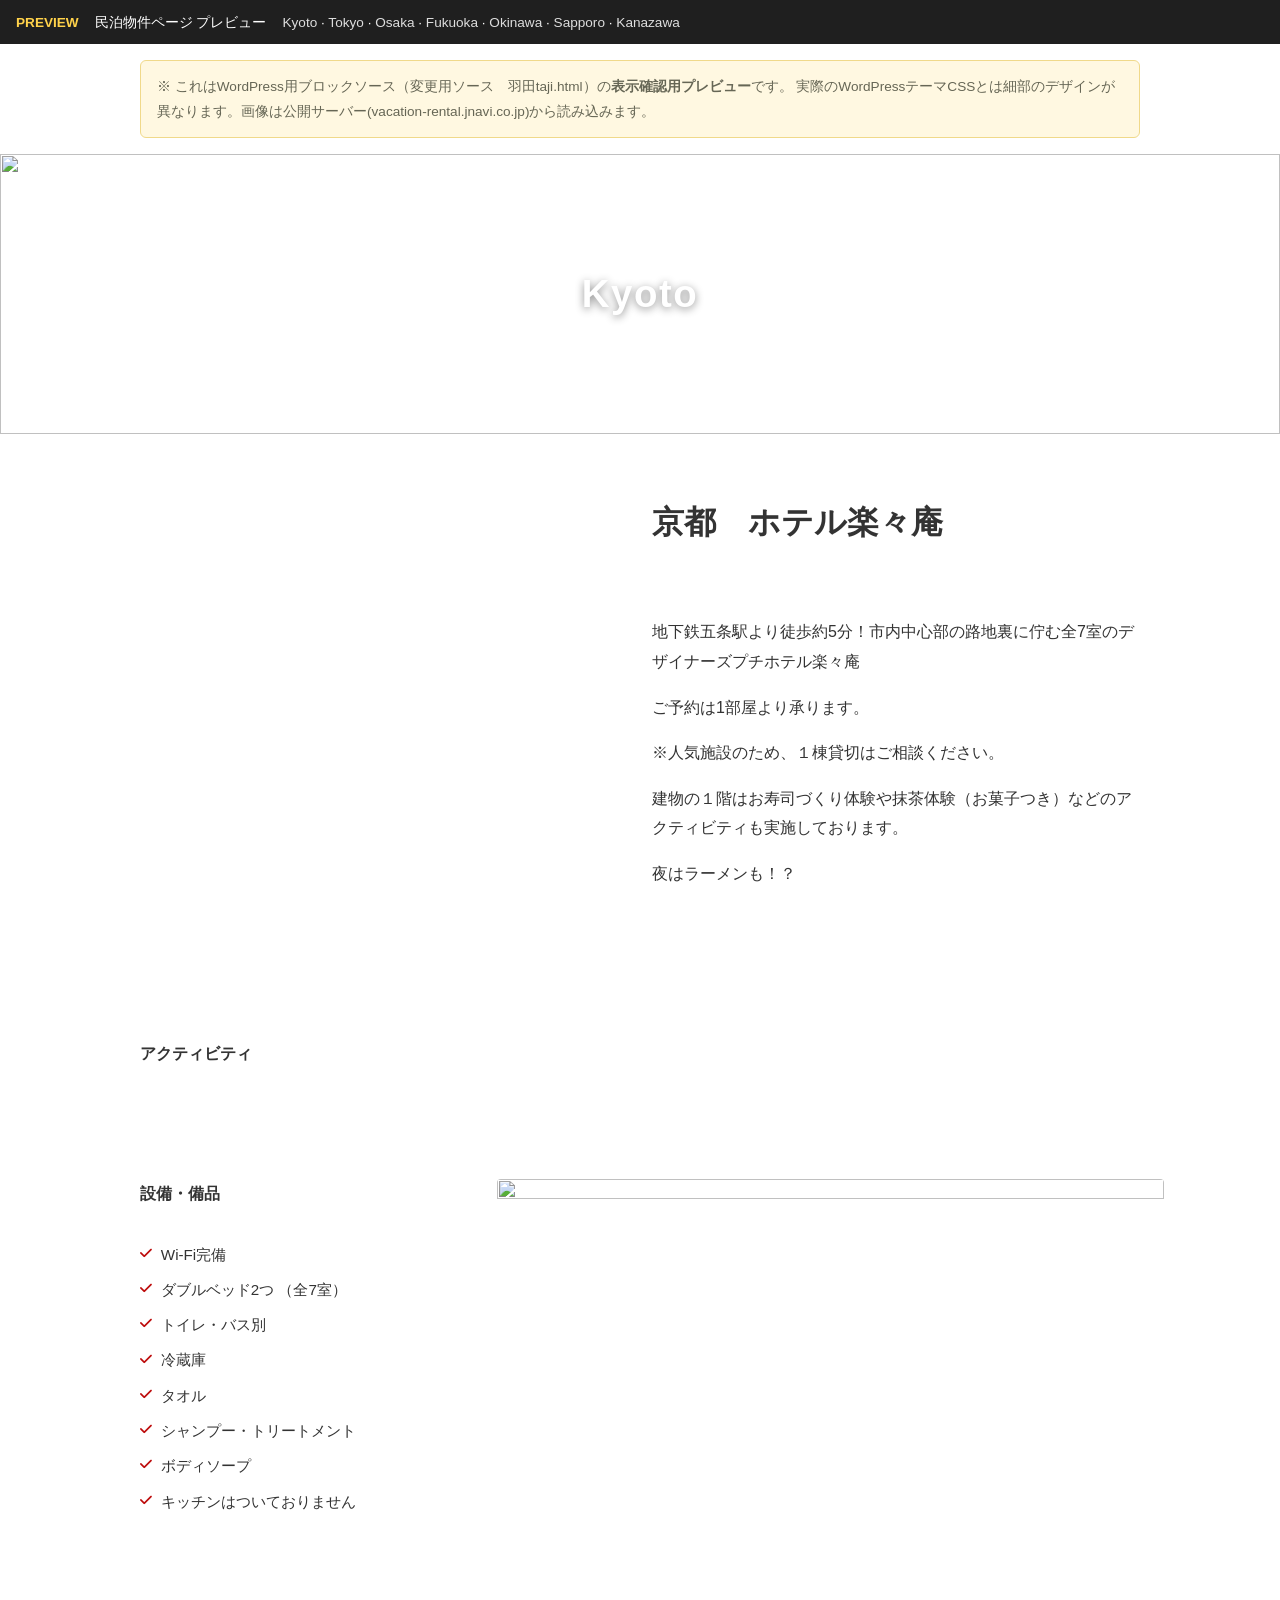
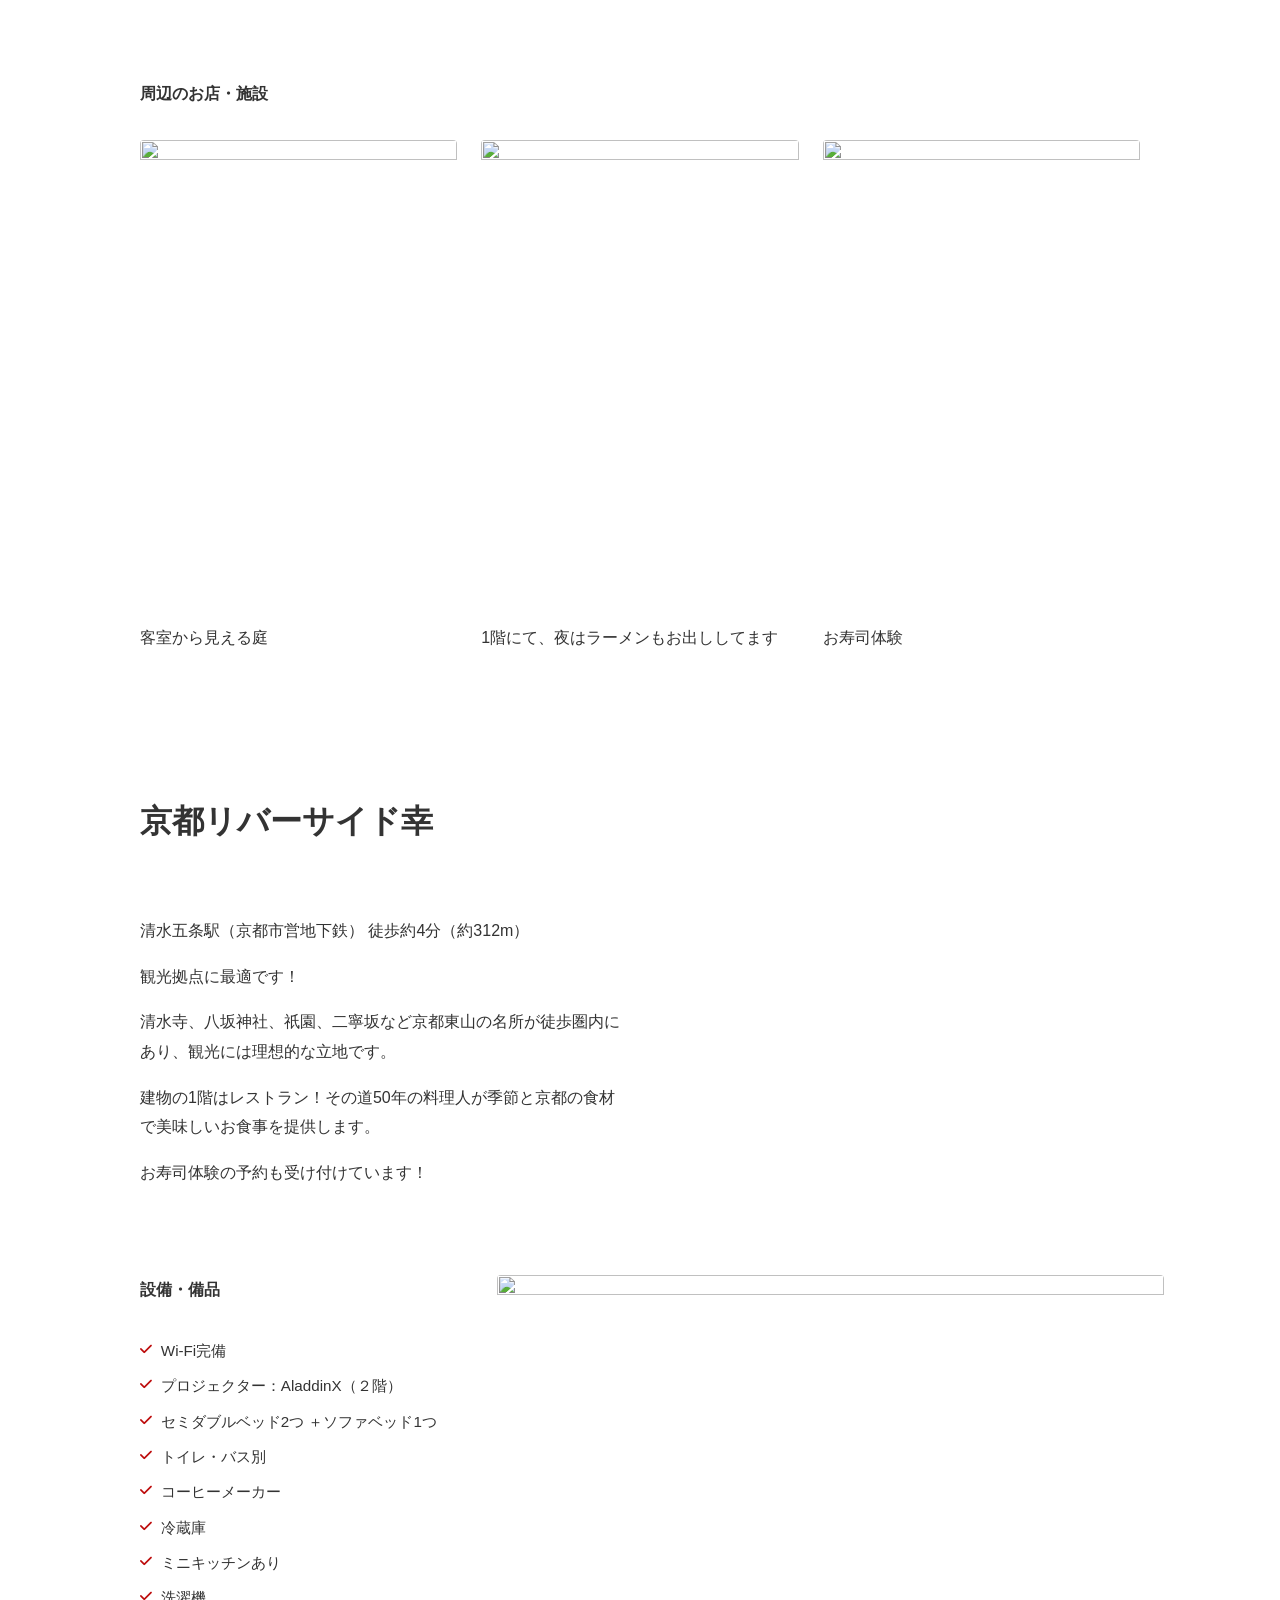
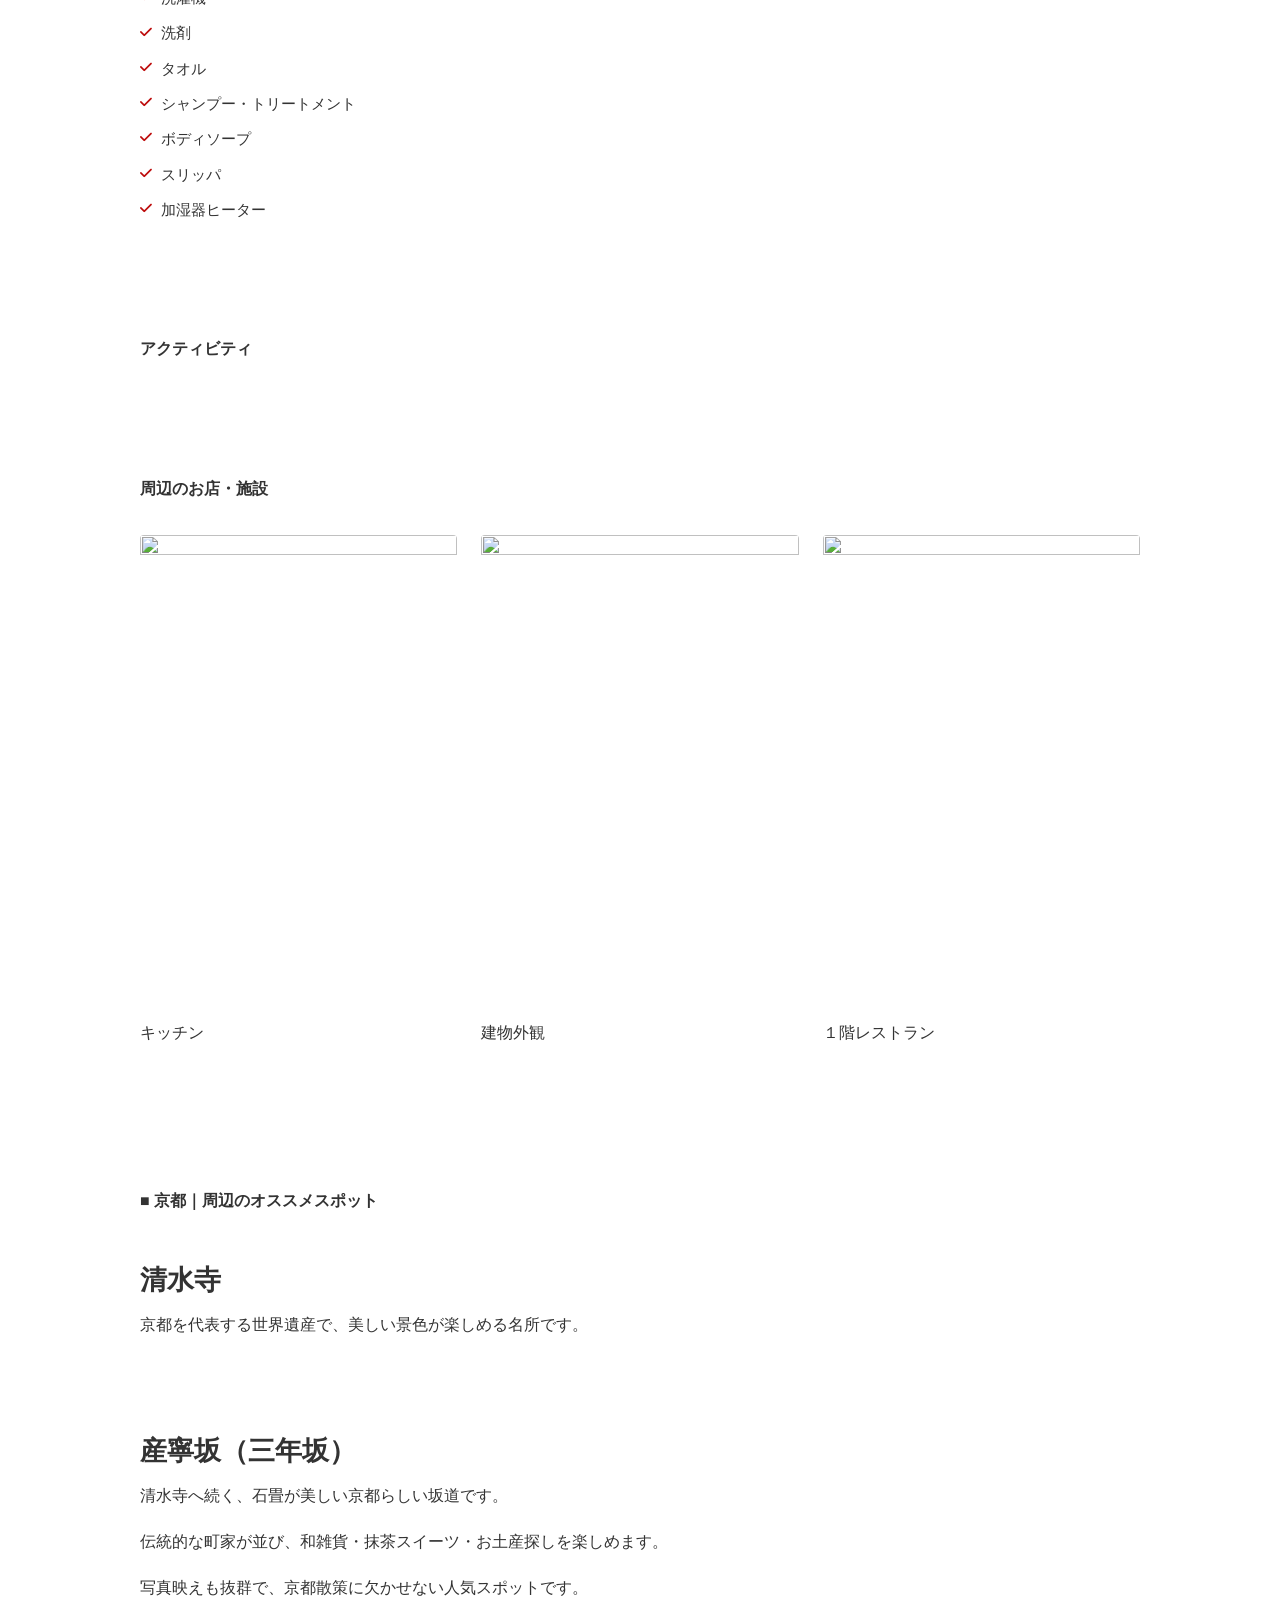
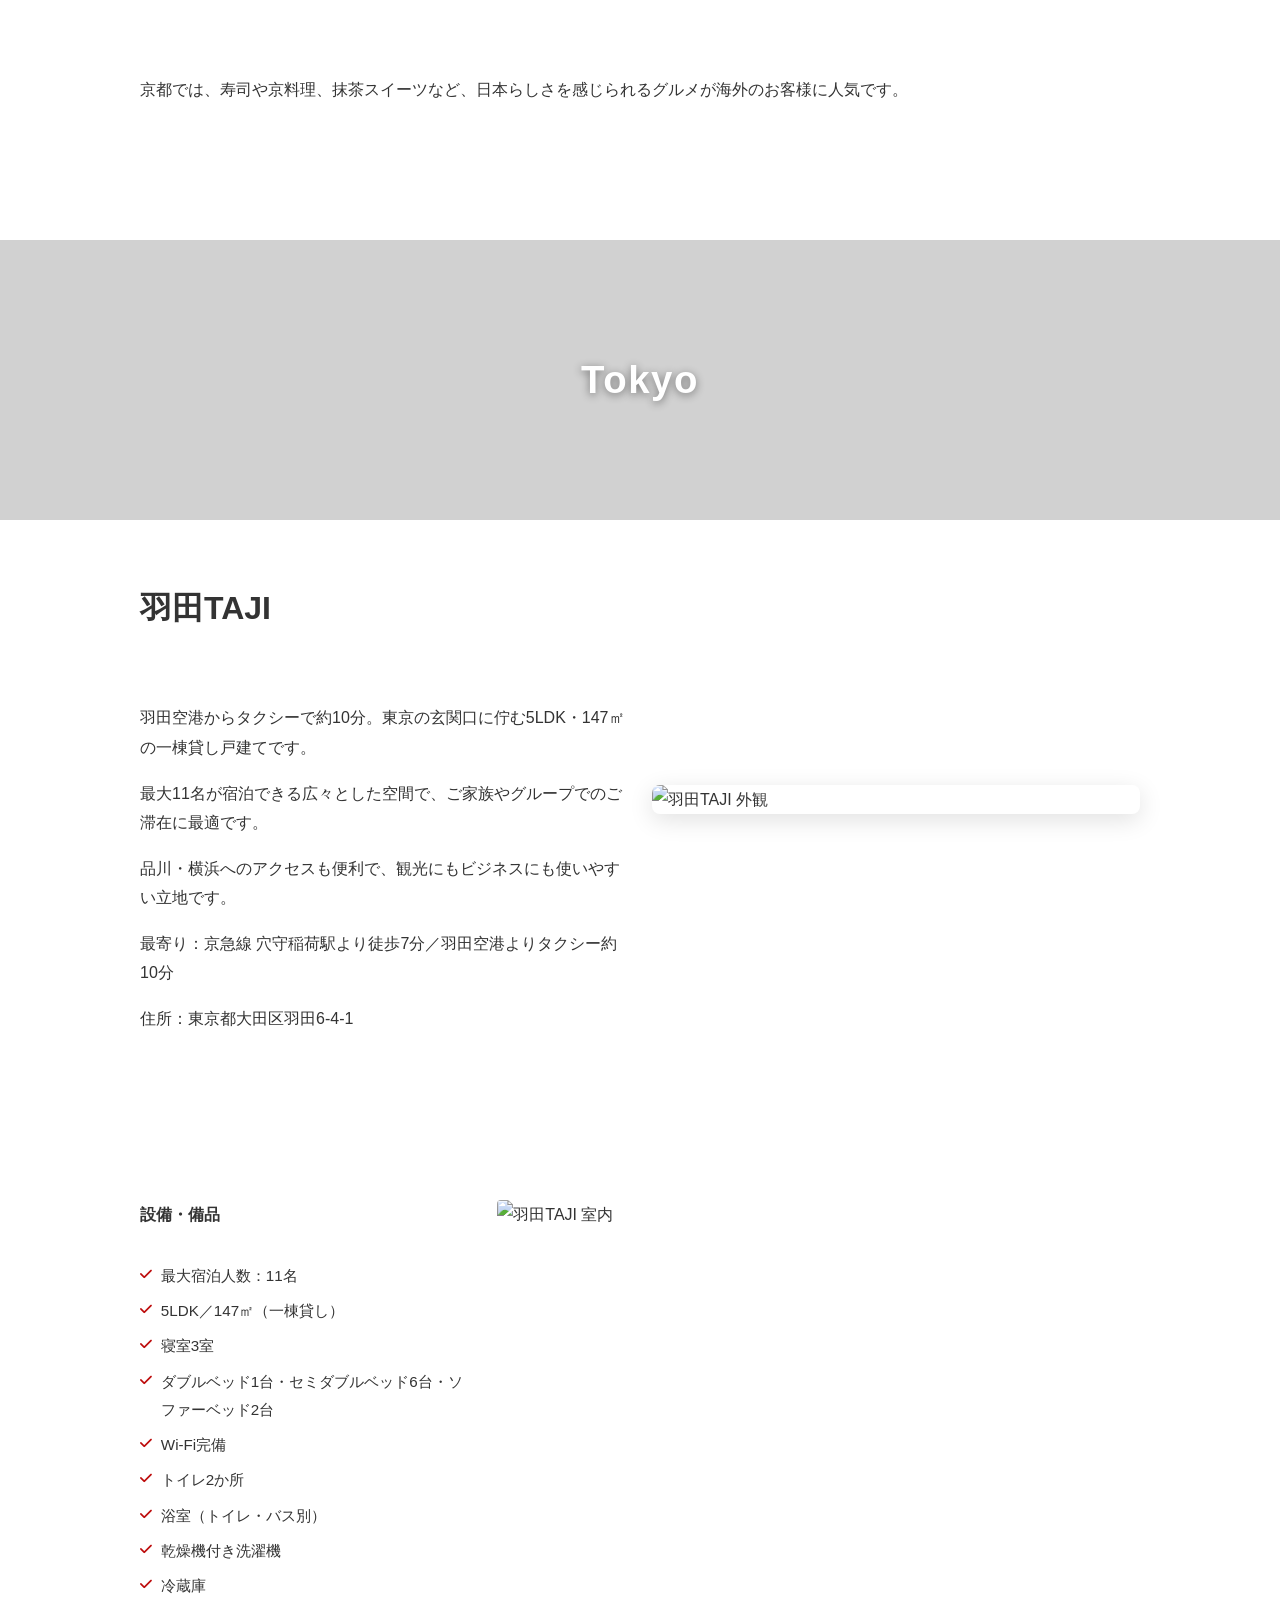
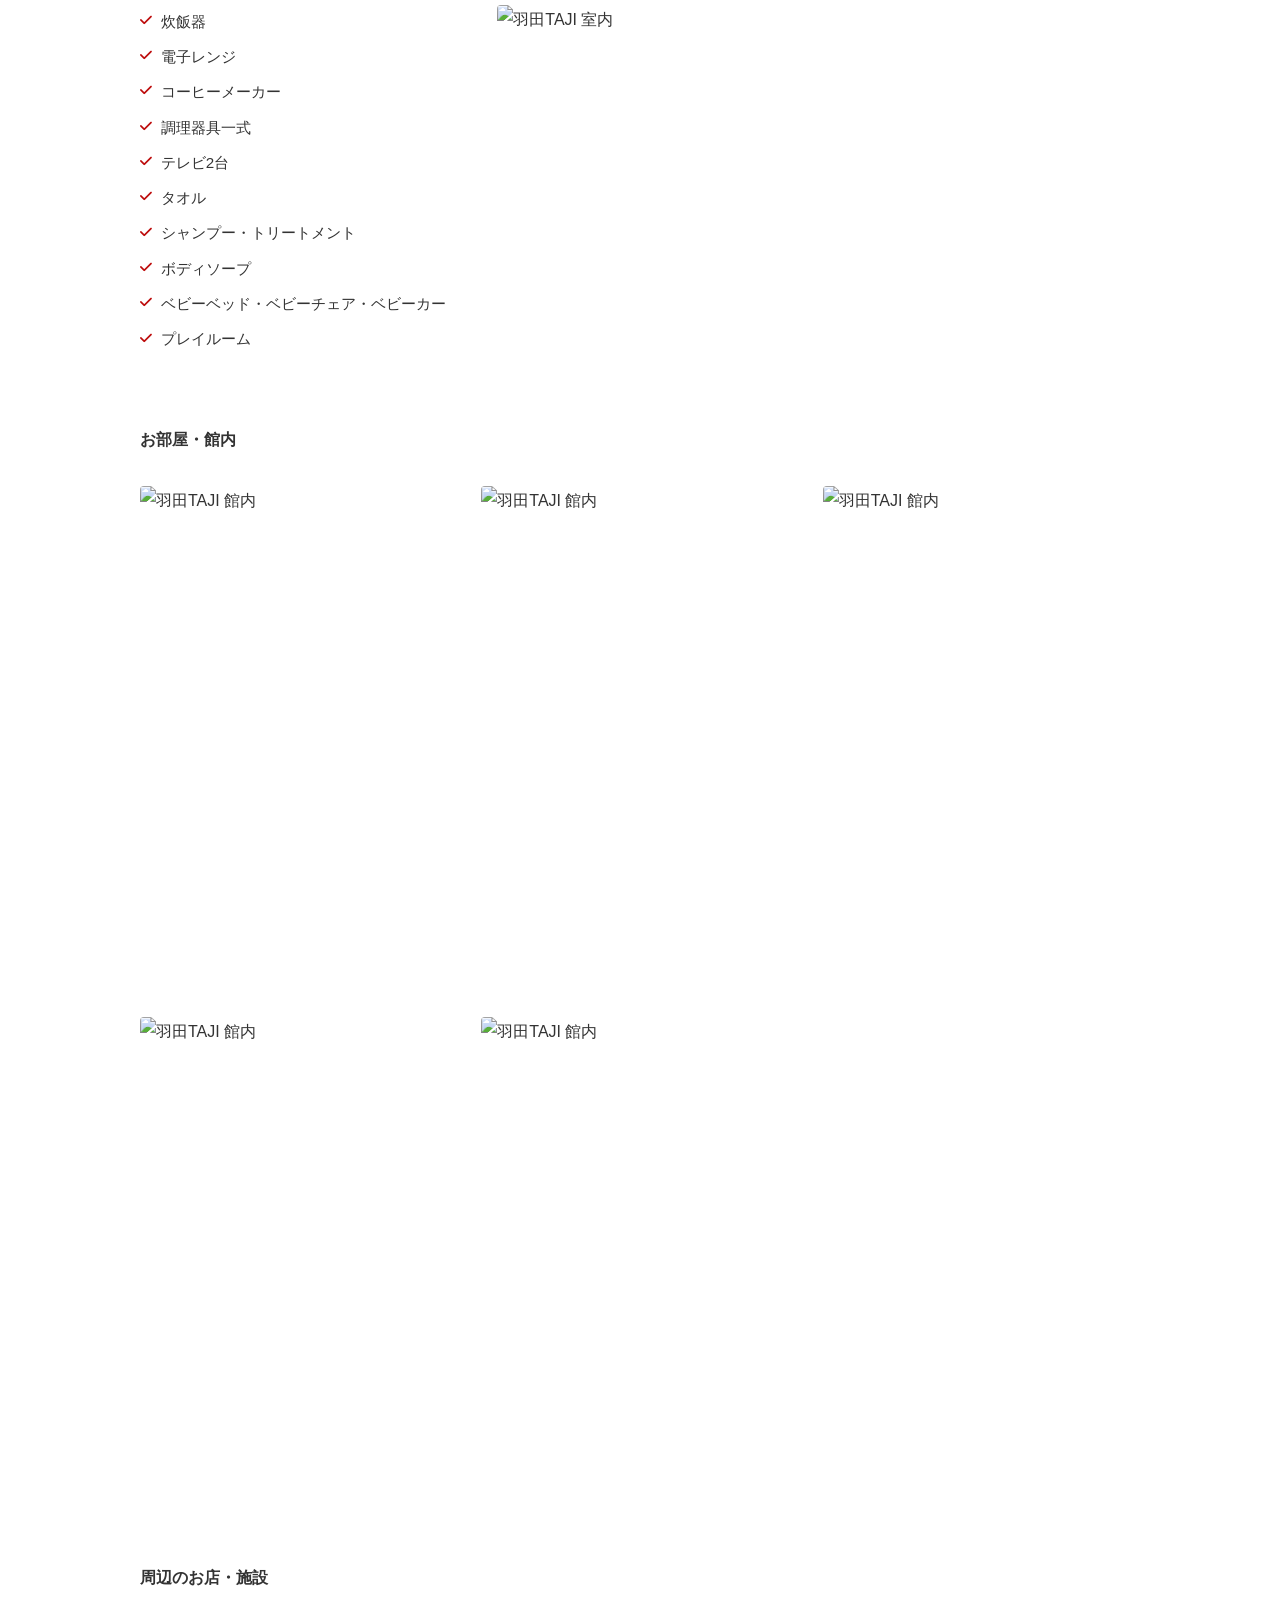
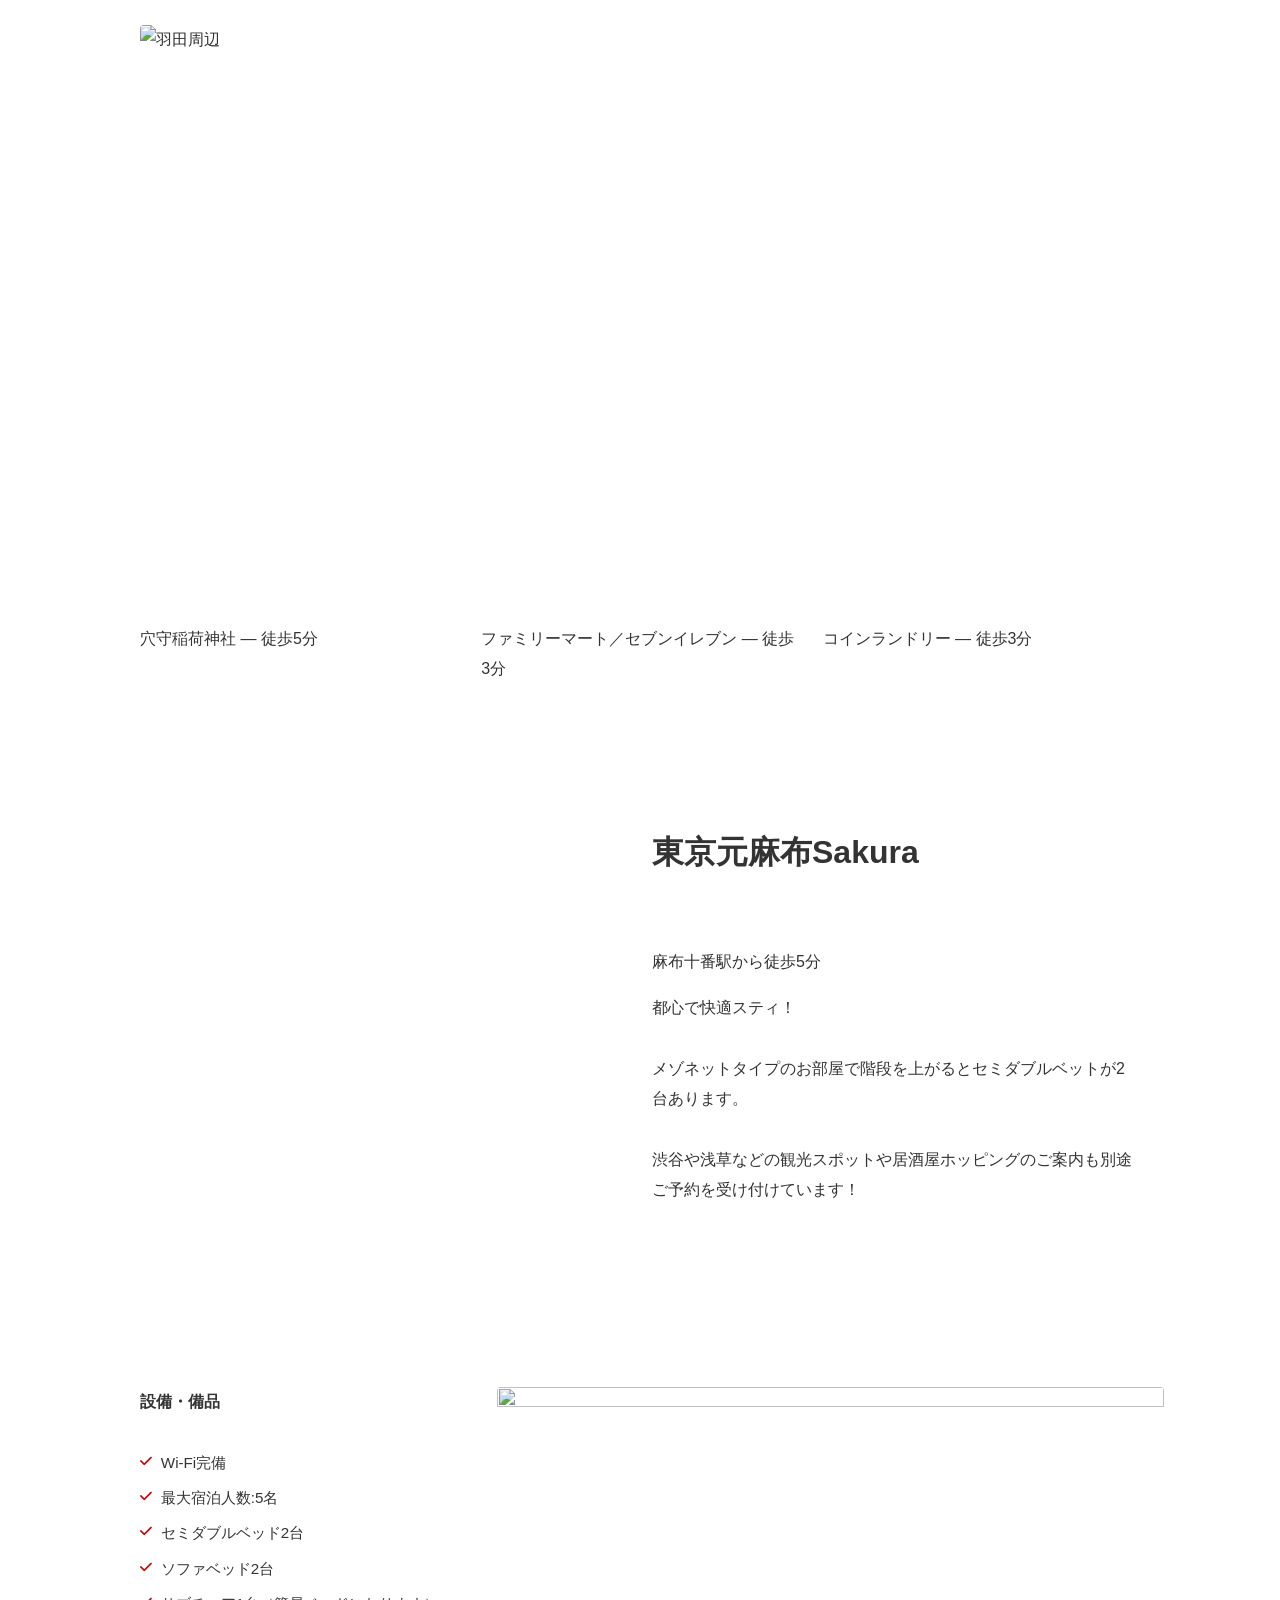
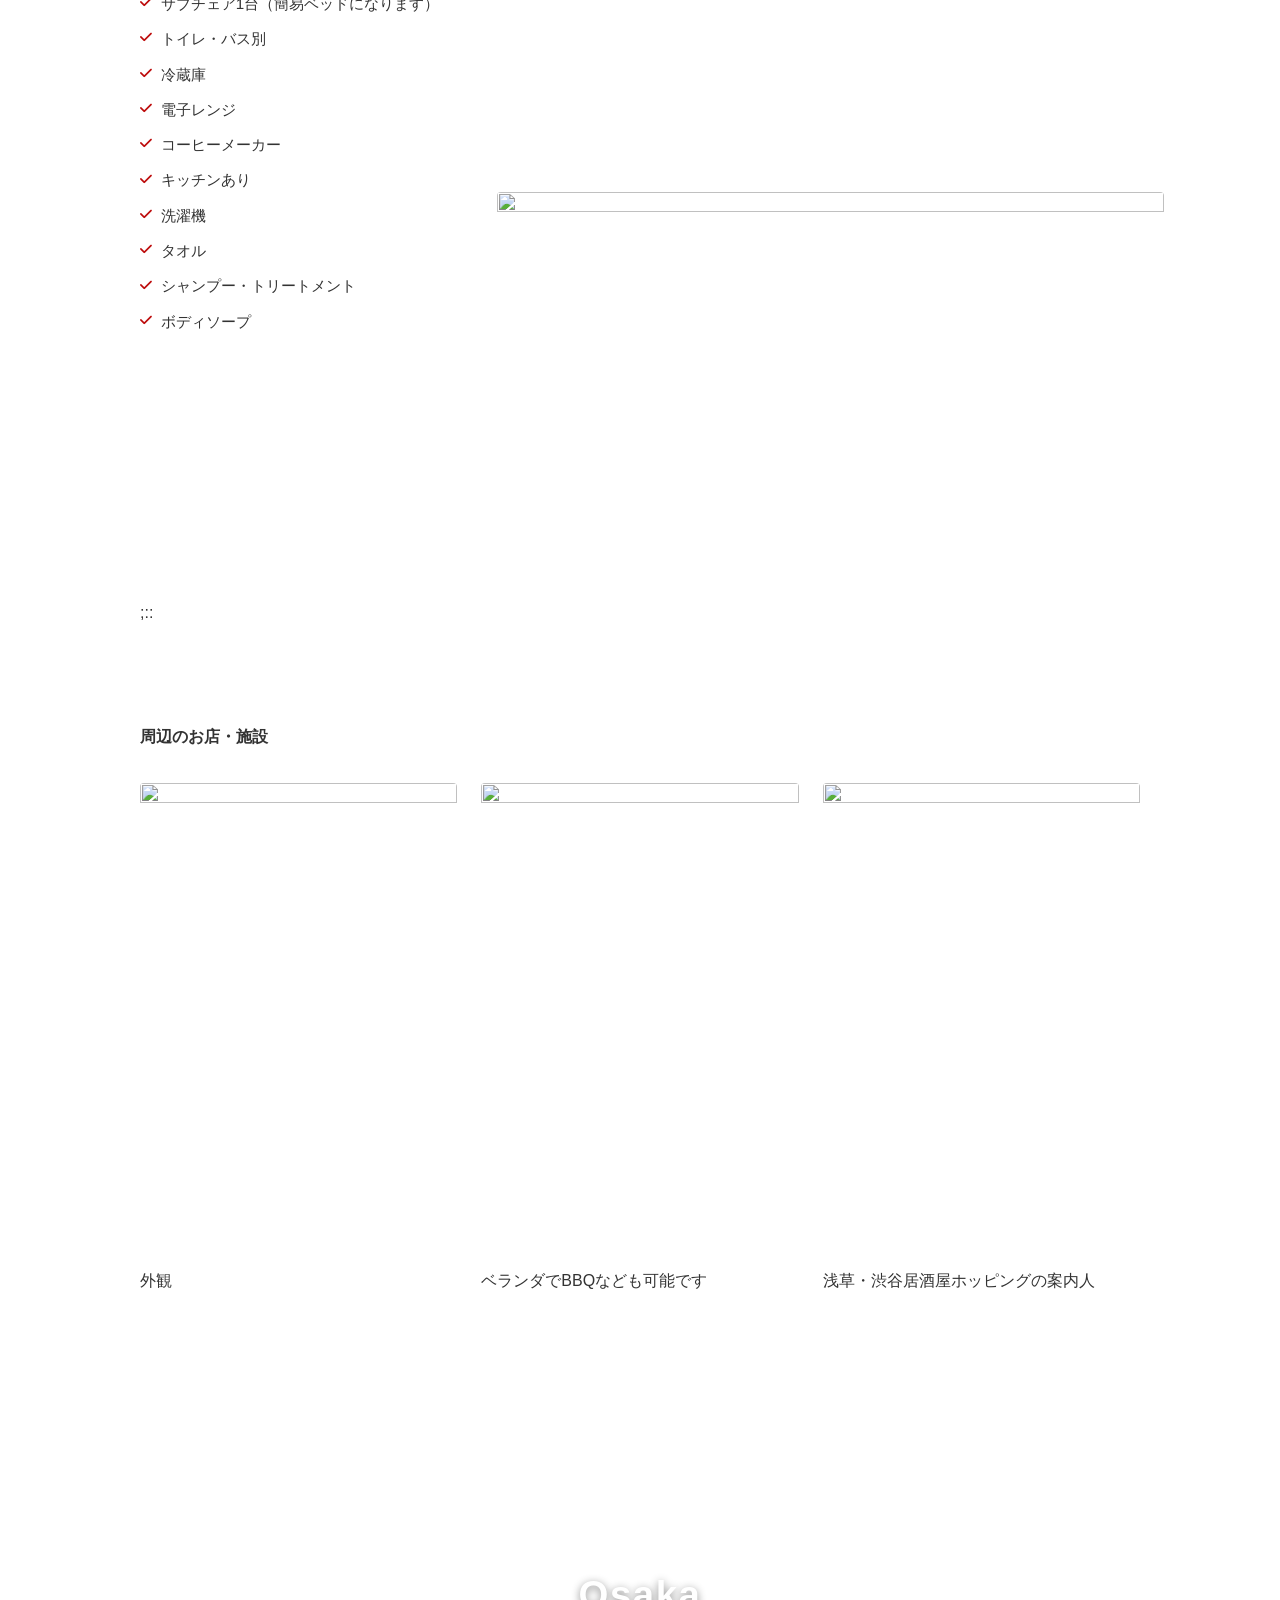
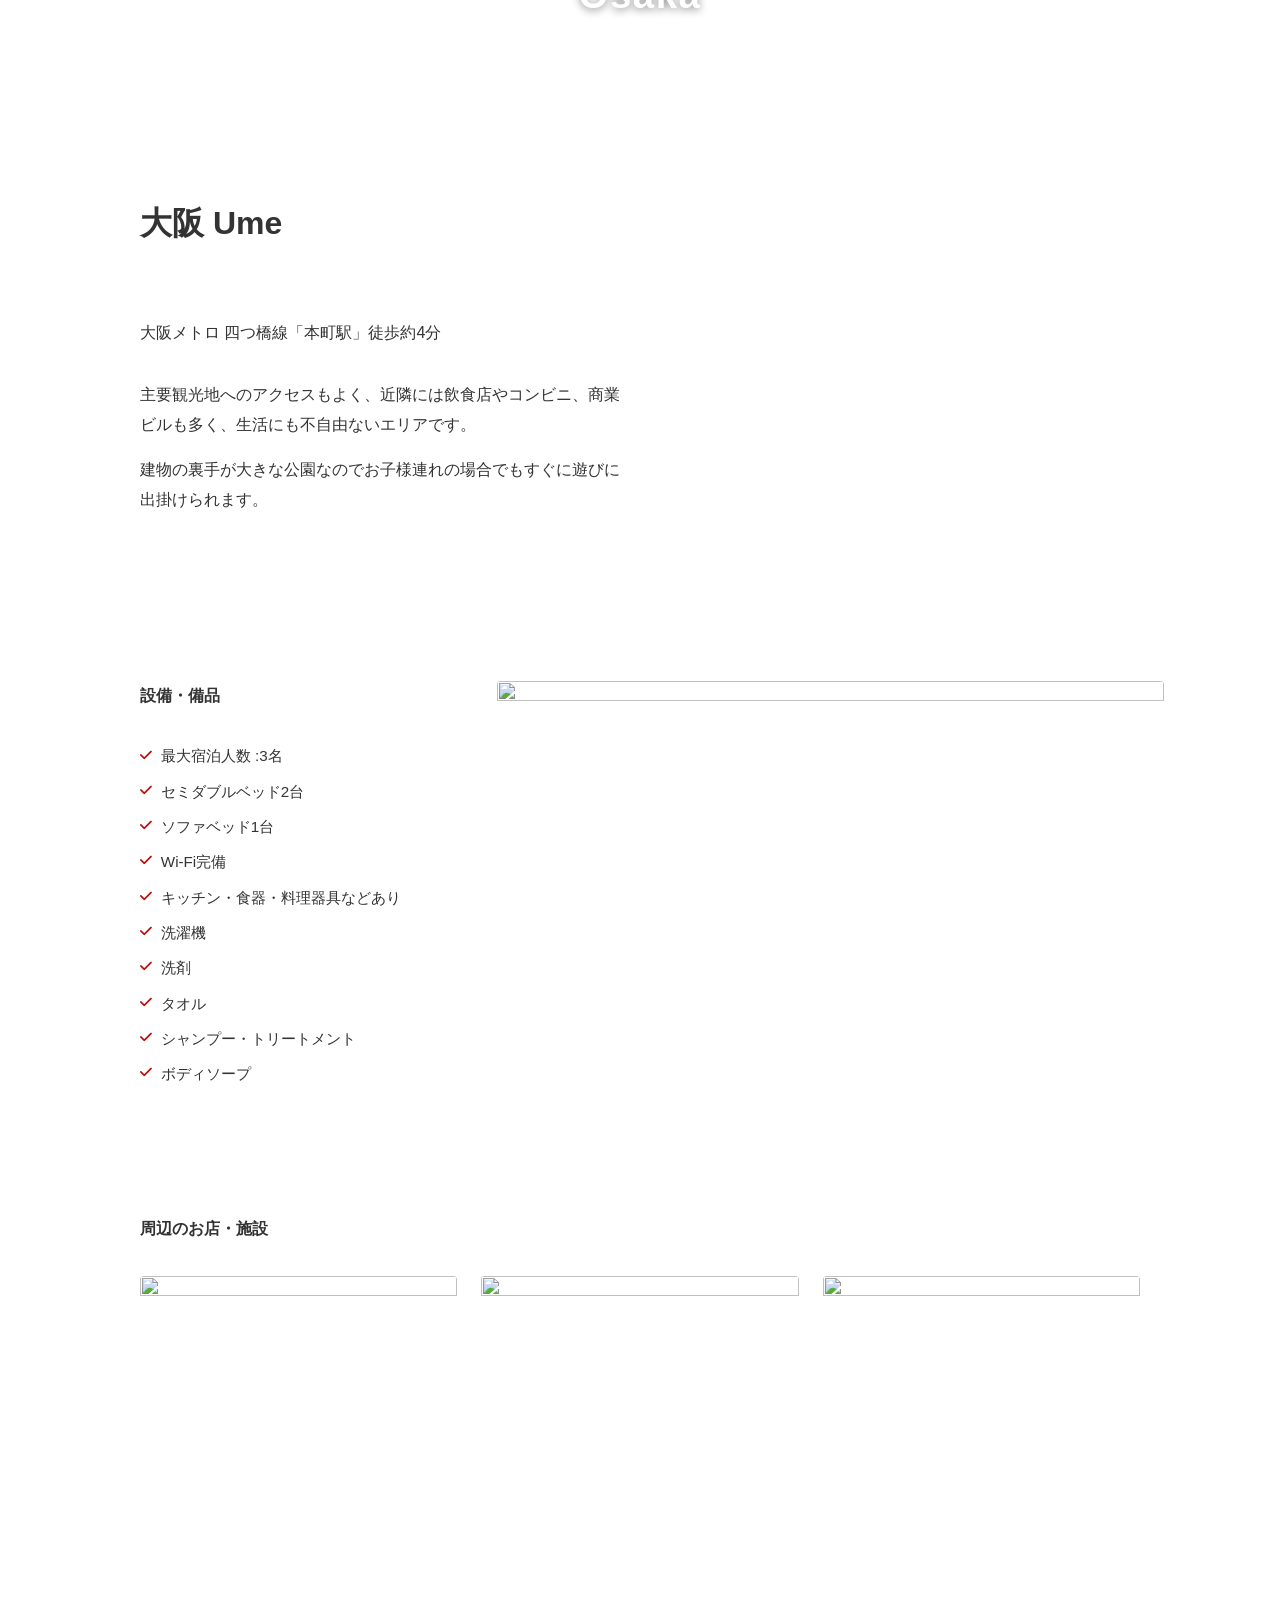
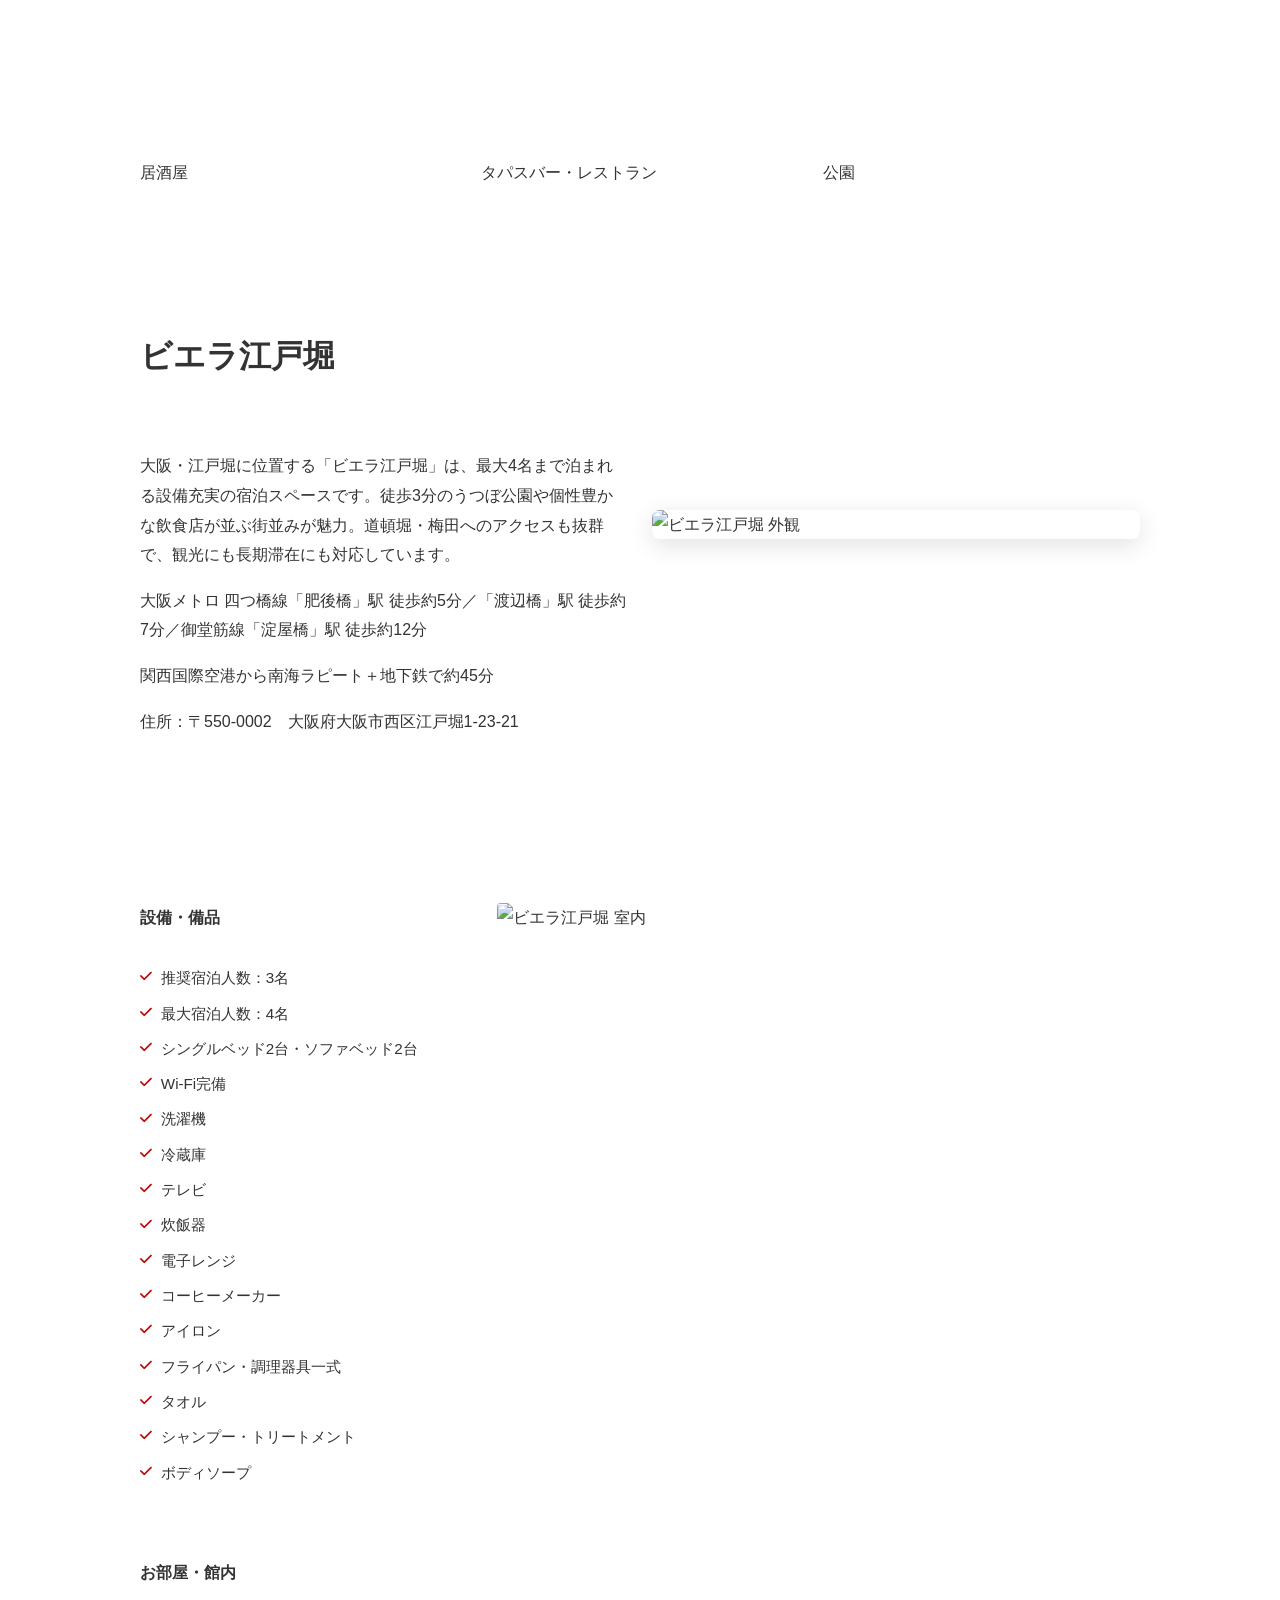
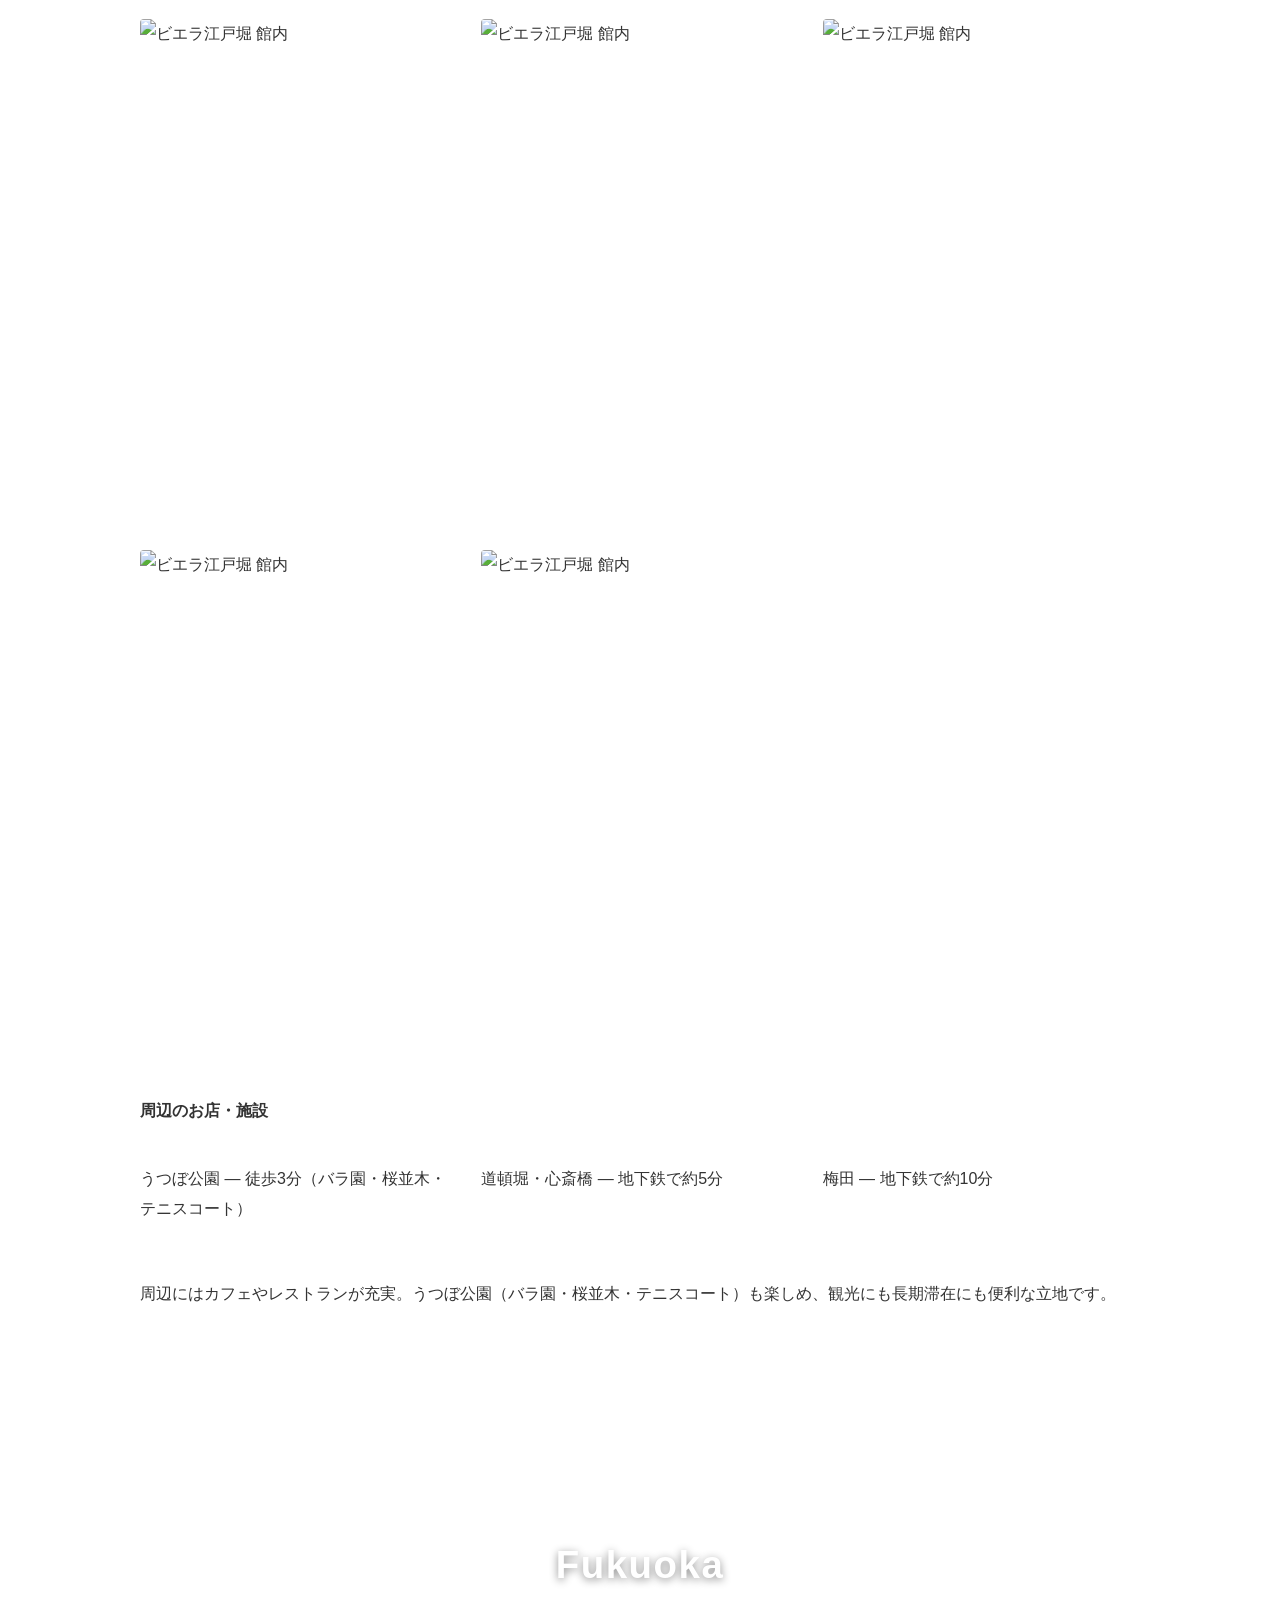
==== index.html @ 7349c62b "Add vacation-rental listing preview page Wraps the WordPress Gutenberg block source (4 properties wi" ====
<!DOCTYPE html>
<html lang="ja">
<head>
<meta charset="utf-8">
<meta name="viewport" content="width=device-width, initial-scale=1">
<title>民泊物件ページ プレビュー</title>
<link rel="stylesheet" href="https://cdnjs.cloudflare.com/ajax/libs/font-awesome/6.5.1/css/all.min.css">
<style>
:root { --accent:#bd0b0b; --text:#333; }
* { box-sizing:border-box; }
html { scroll-behavior:smooth; }
body { margin:0; color:var(--text); line-height:1.85;
  font-family:-apple-system,BlinkMacSystemFont,"Hiragino Kaku Gothic ProN","Hiragino Sans","Yu Gothic",Meiryo,sans-serif;
  background:#fff; }
img { max-width:100%; height:auto; display:block; }
figure { margin:0; }
p { margin:0 0 1em; }
a { color:var(--accent); }
strong { font-weight:700; }

/* ---- preview top bar ---- */
.preview-bar { position:sticky; top:0; z-index:50; background:#1f1f1f; color:#fff;
  padding:.6rem 1rem; font-size:.85rem; display:flex; gap:1rem; flex-wrap:wrap; align-items:center; }
.preview-bar b { color:#ffd24a; }
.preview-bar nav a { color:#fff; text-decoration:none; opacity:.85; }
.preview-bar nav a:hover { opacity:1; text-decoration:underline; }
.preview-note { max-width:1000px; margin:1rem auto; padding:.8rem 1rem; width:92%;
  background:#fff8e1; border:1px solid #f0d98a; border-radius:6px; font-size:.85rem; color:#665; }

/* ---- columns ---- */
.wp-block-columns { display:flex; gap:1.5rem; margin:0 0 1.5rem; align-items:flex-start; }
.wp-block-columns.are-vertically-aligned-center { align-items:center; }
.wp-block-column { flex:1 1 0; min-width:0; }
.wp-block-column[style*="flex-basis"] { flex-grow:0; flex-shrink:0; }
@media (max-width:781px){
  .wp-block-columns { flex-wrap:wrap; gap:1rem; }
  .wp-block-column, .wp-block-column[style*="flex-basis"] { flex:1 1 100% !important; }
}

/* ---- group / item ---- */
.wp-block-group { }
.accommodation-item { width:80%; max-width:1000px; margin-inline:auto; }
@media (max-width:781px){ .accommodation-item { width:92%; } }

/* ---- spacer (inline height honored) ---- */
.wp-block-spacer { display:block; }
@media (max-width:781px){ .wp-block-spacer { max-height:48px; } }

/* ---- images ---- */
.wp-block-image { margin:0 0 .4rem; }
.wp-block-image img { width:100%; border-radius:4px; }
.concept-image img { border-radius:8px; box-shadow:0 6px 24px rgba(0,0,0,.12); }
.booking-btn img, .activity-btn img { max-width:280px; margin-inline:auto; border-radius:6px; }

/* ---- headings ---- */
.wp-block-heading { line-height:1.4; margin:.2em 0 .4em; }
h1.wp-block-heading { font-size:2.4rem; }
h3.wp-block-heading { font-size:1.7rem; }
.has-text-align-center { text-align:center; }

/* ---- cover (city header) ---- */
.wp-block-cover { position:relative; display:flex; align-items:center; justify-content:center;
  min-height:280px; overflow:hidden; margin:0 0 1.2rem; padding:1rem; text-align:center; }
.wp-block-cover .wp-block-cover__image-background { position:absolute!important; inset:0; width:100%; height:100%;
  object-fit:cover; background-size:cover; background-position:center center; }
.wp-block-cover__background { position:absolute; inset:0; background:rgba(0,0,0,.18); }
.wp-block-cover__background.has-background-dim-0 { background:transparent; }
.wp-block-cover__inner-container { position:relative; z-index:2; }
.page-title { color:#fff; margin:0; text-shadow:0 2px 8px rgba(0,0,0,.45); letter-spacing:.04em; }

/* ---- icon list (facilities / nearby) ---- */
.wp-block-themeisle-blocks-icon-list { list-style:none; padding:0; margin:0; }
.facility-list .wp-block-themeisle-blocks-icon-list-item,
.wp-block-themeisle-blocks-icon-list-item { display:flex; align-items:flex-start; gap:.55em; margin-bottom:.45em; }
.wp-block-themeisle-blocks-icon-list-item-icon-custom,
.wp-block-themeisle-blocks-icon-list-item i { color:var(--accent); margin-top:.45em; font-size:.85em; flex:none; }
.wp-block-themeisle-blocks-icon-list-item p,
.wp-block-themeisle-blocks-icon-list-item-content-custom { margin:0; font-size:.95rem; }

/* center the whole thing a bit */
.entry-content { padding-bottom:4rem; }
</style>
</head>
<body>

<div class="preview-bar">
  <b>PREVIEW</b>
  <span>民泊物件ページ プレビュー</span>
  <nav>
    <a href="#kyoto">Kyoto</a> ·
    <a href="#tokyo">Tokyo</a> ·
    <a href="#osaka">Osaka</a> ·
    <a href="#fukuoka">Fukuoka</a> ·
    <a href="#okinawa">Okinawa</a> ·
    <a href="#hokkaido">Sapporo</a> ·
    <a href="#ishikawa">Kanazawa</a>
  </nav>
</div>
<div class="preview-note">
  ※ これはWordPress用ブロックソース（変更用ソース　羽田taji.html）の<b>表示確認用プレビュー</b>です。
  実際のWordPressテーマCSSとは細部のデザインが異なります。画像は公開サーバー(vacation-rental.jnavi.co.jp)から読み込みます。
</div>
<div class="entry-content">
<!-- wp:group {"metadata":{"name":"kyoto"},"layout":{"type":"constrained"},"anchor":"kyoto"} -->
<div id="kyoto" class="wp-block-group"><!-- wp:cover {"url":"https://vacation-rental.jnavi.co.jp/wp-content/uploads/2025/08/sakura-kyoto.png","id":367,"dimRatio":0,"overlayColor":"black","isUserOverlayColor":true,"minHeight":280,"minHeightUnit":"px","isDark":false,"sizeSlug":"full","align":"center","layout":{"type":"constrained"}} -->
<div class="wp-block-cover aligncenter is-light" style="min-height:280px"><img class="wp-block-cover__image-background wp-image-367 size-full" alt="" src="https://vacation-rental.jnavi.co.jp/wp-content/uploads/2025/08/sakura-kyoto.png" data-object-fit="cover"/><span aria-hidden="true" class="wp-block-cover__background has-black-background-color has-background-dim-0 has-background-dim"></span><div class="wp-block-cover__inner-container"><!-- wp:heading {"level":1,"className":"page-title","style":{"typography":{"textAlign":"center"}},"fontSize":"large"} -->
<h1 class="wp-block-heading has-text-align-center page-title has-large-font-size">Kyoto</h1>
<!-- /wp:heading --></div></div>
<!-- /wp:cover -->

<!-- wp:group {"metadata":{"name":"rakuraku"},"className":"accommodation-item ticss-973efc92","layout":{"type":"constrained"},"anchor":"rakuraku","hasCustomCSS":true,"customCSS":".accommodation-item {\n  width: 80%;\n  max-width: 1000px;\n  margin-inline:auto;\n}\n"} -->
<div id="rakuraku" class="wp-block-group accommodation-item ticss-973efc92"><!-- wp:spacer {"height":"40px"} -->
<div style="height:40px" aria-hidden="true" class="wp-block-spacer"></div>
<!-- /wp:spacer -->

<!-- wp:columns {"verticalAlignment":"center"} -->
<div class="wp-block-columns are-vertically-aligned-center"><!-- wp:column {"verticalAlignment":"center"} -->
<div class="wp-block-column is-vertically-aligned-center"><!-- wp:columns -->
<div class="wp-block-columns"><!-- wp:column -->
<div class="wp-block-column"><!-- wp:image {"id":311,"sizeSlug":"large","linkDestination":"none","className":"is-style-default animated fadeInLeft slower concept-image"} -->
<figure class="wp-block-image size-large is-style-default animated fadeInLeft slower concept-image"><img src="https://vacation-rental.jnavi.co.jp/wp-content/uploads/2025/07/10856076.jpg-1024x683.avif" alt="" class="wp-image-311"/></figure>
<!-- /wp:image --></div>
<!-- /wp:column --></div>
<!-- /wp:columns --></div>
<!-- /wp:column -->

<!-- wp:column {"verticalAlignment":"center"} -->
<div class="wp-block-column is-vertically-aligned-center"><!-- wp:heading {"level":3,"style":{"typography":{"fontSize":"32px"}}} -->
<h3 class="wp-block-heading" style="font-size:32px"><strong>京都　ホテル楽々庵</strong></h3>
<!-- /wp:heading -->

<!-- wp:spacer {"height":"60px"} -->
<div style="height:60px" aria-hidden="true" class="wp-block-spacer"></div>
<!-- /wp:spacer -->

<!-- wp:paragraph {"placeholder":"コンテンツ…","style":{"typography":{"fontSize":"16px"}}} -->
<p style="font-size:16px">地下鉄五条駅より徒歩約5分！市内中心部の路地裏に佇む全7室のデザイナーズプチホテル楽々庵</p>
<!-- /wp:paragraph -->

<!-- wp:paragraph {"placeholder":"コンテンツ…","style":{"typography":{"fontSize":"16px"}}} -->
<p style="font-size:16px">ご予約は1部屋より承ります。</p>
<!-- /wp:paragraph -->

<!-- wp:paragraph {"style":{"typography":{"fontSize":"16px"}}} -->
<p style="font-size:16px">※人気施設のため、１棟貸切はご相談ください。</p>
<!-- /wp:paragraph -->

<!-- wp:paragraph {"style":{"typography":{"fontSize":"16px"}}} -->
<p style="font-size:16px">建物の１階はお寿司づくり体験や抹茶体験（お菓子つき）などのアクティビティも実施しております。</p>
<!-- /wp:paragraph -->

<!-- wp:paragraph {"placeholder":"コンテンツ…","style":{"typography":{"fontSize":"16px"}}} -->
<p style="font-size:16px">夜はラーメンも！？</p>
<!-- /wp:paragraph --></div>
<!-- /wp:column --></div>
<!-- /wp:columns -->

<!-- wp:spacer {"height":"48px"} -->
<div style="height:48px" aria-hidden="true" class="wp-block-spacer"></div>
<!-- /wp:spacer -->

<!-- wp:columns -->
<div class="wp-block-columns"><!-- wp:column {"width":"33%","className":"booking-btn"} -->
<div class="wp-block-column booking-btn" style="flex-basis:33%"><!-- wp:image {"lightbox":{"enabled":false},"id":769,"sizeSlug":"full","linkDestination":"custom"} -->
<figure class="wp-block-image size-full"><a href="https://www.airbnb.jp/rooms/1003364199603370754?source_impression_id=p3_1754042853_P3gP-RGhL14XOJmq" target="_blank" rel=" noreferrer noopener"><img src="https://vacation-rental.jnavi.co.jp/wp-content/uploads/2025/08/airbnb-booking-ja.png" alt="" class="wp-image-769"/></a></figure>
<!-- /wp:image --></div>
<!-- /wp:column -->

<!-- wp:column {"width":"33%","className":"booking-btn"} -->
<div class="wp-block-column booking-btn" style="flex-basis:33%"><!-- wp:image {"lightbox":{"enabled":false},"id":771,"sizeSlug":"full","linkDestination":"custom"} -->
<figure class="wp-block-image size-full"><a href="https://www.booking.com/hotel/jp/hoteru-le-an.ja.html?chal_t=1754042811729&amp;force_referer=https%3A%2F%2Fwww.google.com%2F" target="_blank" rel=" noreferrer noopener"><img src="https://vacation-rental.jnavi.co.jp/wp-content/uploads/2025/08/booking-ja.png" alt="" class="wp-image-771"/></a></figure>
<!-- /wp:image --></div>
<!-- /wp:column -->

<!-- wp:column {"width":"33%","className":"booking-btn"} -->
<div class="wp-block-column booking-btn" style="flex-basis:33%"></div>
<!-- /wp:column --></div>
<!-- /wp:columns -->

<!-- wp:spacer {"height":"32px","width":"0px","style":{"layout":[]}} -->
<div style="height:32px;width:0px" aria-hidden="true" class="wp-block-spacer"></div>
<!-- /wp:spacer -->

<!-- wp:paragraph {"style":{"typography":{"fontSize":"16px"}}} -->
<p style="font-size:16px"><strong>アクティビティ</strong></p>
<!-- /wp:paragraph -->

<!-- wp:spacer {"height":"16px"} -->
<div style="height:16px" aria-hidden="true" class="wp-block-spacer"></div>
<!-- /wp:spacer -->

<!-- wp:columns -->
<div class="wp-block-columns"><!-- wp:column {"width":"33%","className":"activity-btn"} -->
<div class="wp-block-column activity-btn" style="flex-basis:33%"><!-- wp:image {"lightbox":{"enabled":false},"id":767,"sizeSlug":"full","linkDestination":"custom","className":"is-style-default"} -->
<figure class="wp-block-image size-full is-style-default"><a href="https://activity.jnavi.co.jp/kyoto" target="_blank" rel=" noreferrer noopener"><img src="https://vacation-rental.jnavi.co.jp/wp-content/uploads/2025/08/activity-btn-rakuraku.jpg" alt="" class="wp-image-767"/></a></figure>
<!-- /wp:image --></div>
<!-- /wp:column -->

<!-- wp:column {"width":"33%"} -->
<div class="wp-block-column" style="flex-basis:33%"></div>
<!-- /wp:column -->

<!-- wp:column {"width":"33%"} -->
<div class="wp-block-column" style="flex-basis:33%"></div>
<!-- /wp:column --></div>
<!-- /wp:columns -->

<!-- wp:spacer {"height":"48px"} -->
<div style="height:48px" aria-hidden="true" class="wp-block-spacer"></div>
<!-- /wp:spacer -->

<!-- wp:columns -->
<div class="wp-block-columns"><!-- wp:column {"width":"33.33%"} -->
<div class="wp-block-column" style="flex-basis:33.33%"><!-- wp:group {"layout":{"type":"constrained"}} -->
<div class="wp-block-group"><!-- wp:paragraph {"placeholder":"Content…","style":{"typography":{"fontSize":"16px"}}} -->
<p style="font-size:16px"><strong>設備・備品</strong></p>
<!-- /wp:paragraph -->

<!-- wp:spacer {"height":"16px"} -->
<div style="height:16px" aria-hidden="true" class="wp-block-spacer"></div>
<!-- /wp:spacer -->

<!-- wp:themeisle-blocks/icon-list {"id":"wp-block-themeisle-blocks-icon-list-0f727e1d","defaultSize":"16px","defaultIconSize":"16px","className":"facility-list"} -->
<div id="wp-block-themeisle-blocks-icon-list-0f727e1d" class="wp-block-themeisle-blocks-icon-list facility-list"><!-- wp:themeisle-blocks/icon-list-item {"id":"wp-block-themeisle-blocks-icon-list-item-4f87f99b","content":"Wi-Fi完備","contentColor":"#333333","iconColor":"#bd0b0b","library":"fontawesome","iconPrefix":"fas","icon":"check"} -->
<div id="wp-block-themeisle-blocks-icon-list-item-4f87f99b" class="wp-block-themeisle-blocks-icon-list-item"><i class="fas fa-check wp-block-themeisle-blocks-icon-list-item-icon-custom"></i><p class="wp-block-themeisle-blocks-icon-list-item-content-custom">Wi-Fi完備</p></div>
<!-- /wp:themeisle-blocks/icon-list-item -->

<!-- wp:themeisle-blocks/icon-list-item {"id":"wp-block-themeisle-blocks-icon-list-item-57363af7","content":"ダブルベッド2つ （全7室）","contentColor":"#333333","iconColor":"#bd0b0b","library":"fontawesome","iconPrefix":"fas","icon":"check"} -->
<div id="wp-block-themeisle-blocks-icon-list-item-57363af7" class="wp-block-themeisle-blocks-icon-list-item"><i class="fas fa-check wp-block-themeisle-blocks-icon-list-item-icon-custom"></i><p class="wp-block-themeisle-blocks-icon-list-item-content-custom">ダブルベッド2つ （全7室）</p></div>
<!-- /wp:themeisle-blocks/icon-list-item -->

<!-- wp:themeisle-blocks/icon-list-item {"id":"wp-block-themeisle-blocks-icon-list-item-8c938288","content":"トイレ・バス別","contentColor":"#333333","iconColor":"#bd0b0b","library":"fontawesome","iconPrefix":"fas","icon":"check"} -->
<div id="wp-block-themeisle-blocks-icon-list-item-8c938288" class="wp-block-themeisle-blocks-icon-list-item"><i class="fas fa-check wp-block-themeisle-blocks-icon-list-item-icon-custom"></i><p class="wp-block-themeisle-blocks-icon-list-item-content-custom">トイレ・バス別</p></div>
<!-- /wp:themeisle-blocks/icon-list-item -->

<!-- wp:themeisle-blocks/icon-list-item {"id":"wp-block-themeisle-blocks-icon-list-item-3b026fbf","content":"冷蔵庫","contentColor":"#333333","iconColor":"#bd0b0b","library":"fontawesome","iconPrefix":"fas","icon":"check"} -->
<div id="wp-block-themeisle-blocks-icon-list-item-3b026fbf" class="wp-block-themeisle-blocks-icon-list-item"><i class="fas fa-check wp-block-themeisle-blocks-icon-list-item-icon-custom"></i><p class="wp-block-themeisle-blocks-icon-list-item-content-custom">冷蔵庫</p></div>
<!-- /wp:themeisle-blocks/icon-list-item -->

<!-- wp:themeisle-blocks/icon-list-item {"id":"wp-block-themeisle-blocks-icon-list-item-965d2d44","content":"タオル","contentColor":"#333333","iconColor":"#bd0b0b","library":"fontawesome","iconPrefix":"fas","icon":"check"} -->
<div id="wp-block-themeisle-blocks-icon-list-item-965d2d44" class="wp-block-themeisle-blocks-icon-list-item"><i class="fas fa-check wp-block-themeisle-blocks-icon-list-item-icon-custom"></i><p class="wp-block-themeisle-blocks-icon-list-item-content-custom">タオル</p></div>
<!-- /wp:themeisle-blocks/icon-list-item -->

<!-- wp:themeisle-blocks/icon-list-item {"id":"wp-block-themeisle-blocks-icon-list-item-c84b2b7b","content":"シャンプー・トリートメント","contentColor":"#333333","iconColor":"#bd0b0b","library":"fontawesome","iconPrefix":"fas","icon":"check"} -->
<div id="wp-block-themeisle-blocks-icon-list-item-c84b2b7b" class="wp-block-themeisle-blocks-icon-list-item"><i class="fas fa-check wp-block-themeisle-blocks-icon-list-item-icon-custom"></i><p class="wp-block-themeisle-blocks-icon-list-item-content-custom">シャンプー・トリートメント</p></div>
<!-- /wp:themeisle-blocks/icon-list-item -->

<!-- wp:themeisle-blocks/icon-list-item {"id":"wp-block-themeisle-blocks-icon-list-item-8cd01797","content":"ボディソープ","contentColor":"#333333","iconColor":"#bd0b0b","library":"fontawesome","iconPrefix":"fas","icon":"check"} -->
<div id="wp-block-themeisle-blocks-icon-list-item-8cd01797" class="wp-block-themeisle-blocks-icon-list-item"><i class="fas fa-check wp-block-themeisle-blocks-icon-list-item-icon-custom"></i><p class="wp-block-themeisle-blocks-icon-list-item-content-custom">ボディソープ</p></div>
<!-- /wp:themeisle-blocks/icon-list-item -->

<!-- wp:themeisle-blocks/icon-list-item {"id":"wp-block-themeisle-blocks-icon-list-item-e8349076","content":"キッチンはついておりません","contentColor":"#333333","iconColor":"#bd0b0b","library":"fontawesome","iconPrefix":"fas","icon":"check"} -->
<div id="wp-block-themeisle-blocks-icon-list-item-e8349076" class="wp-block-themeisle-blocks-icon-list-item"><i class="fas fa-check wp-block-themeisle-blocks-icon-list-item-icon-custom"></i><p class="wp-block-themeisle-blocks-icon-list-item-content-custom">キッチンはついておりません</p></div>
<!-- /wp:themeisle-blocks/icon-list-item --></div>
<!-- /wp:themeisle-blocks/icon-list --></div>
<!-- /wp:group --></div>
<!-- /wp:column -->

<!-- wp:column {"width":"66.66%"} -->
<div class="wp-block-column" style="flex-basis:66.66%"><!-- wp:image {"id":499,"aspectRatio":"16/9","scale":"cover","sizeSlug":"large","linkDestination":"none"} -->
<figure class="wp-block-image size-large"><img src="https://vacation-rental.jnavi.co.jp/wp-content/uploads/2025/08/10856050.jpg-1024x683.avif" alt="" class="wp-image-499" style="aspect-ratio:16/9;object-fit:cover"/></figure>
<!-- /wp:image --></div>
<!-- /wp:column --></div>
<!-- /wp:columns -->

<!-- wp:spacer {"height":"24px"} -->
<div style="height:24px" aria-hidden="true" class="wp-block-spacer"></div>
<!-- /wp:spacer -->

<!-- wp:columns -->
<div class="wp-block-columns"><!-- wp:column -->
<div class="wp-block-column"><!-- wp:image {"id":490,"sizeSlug":"full","linkDestination":"none"} -->
<figure class="wp-block-image size-full"><img src="https://vacation-rental.jnavi.co.jp/wp-content/uploads/2025/08/10856044.jpg.avif" alt="" class="wp-image-490"/></figure>
<!-- /wp:image --></div>
<!-- /wp:column -->

<!-- wp:column -->
<div class="wp-block-column"><!-- wp:image {"id":498,"sizeSlug":"large","linkDestination":"none"} -->
<figure class="wp-block-image size-large"><img src="https://vacation-rental.jnavi.co.jp/wp-content/uploads/2025/08/10856046.jpg-1024x683.avif" alt="" class="wp-image-498"/></figure>
<!-- /wp:image --></div>
<!-- /wp:column --></div>
<!-- /wp:columns -->

<!-- wp:spacer {"height":"40px"} -->
<div style="height:40px" aria-hidden="true" class="wp-block-spacer"></div>
<!-- /wp:spacer -->

<!-- wp:paragraph {"style":{"typography":{"fontSize":"16px"}}} -->
<p style="font-size:16px"><strong>周辺のお店・施設</strong></p>
<!-- /wp:paragraph -->

<!-- wp:spacer {"height":"16px"} -->
<div style="height:16px" aria-hidden="true" class="wp-block-spacer"></div>
<!-- /wp:spacer -->

<!-- wp:columns -->
<div class="wp-block-columns"><!-- wp:column -->
<div class="wp-block-column"><!-- wp:image {"id":509,"aspectRatio":"2/3","scale":"cover","sizeSlug":"large","linkDestination":"none","className":"rooms-image"} -->
<figure class="wp-block-image size-large rooms-image"><img src="https://vacation-rental.jnavi.co.jp/wp-content/uploads/2025/08/10856060.jpg-1024x683.avif" alt="" class="wp-image-509" style="aspect-ratio:2/3;object-fit:cover"/></figure>
<!-- /wp:image -->

<!-- wp:paragraph {"style":{"typography":{"fontSize":"16px"}}} -->
<p style="font-size:16px">客室から見える庭</p>
<!-- /wp:paragraph --></div>
<!-- /wp:column -->

<!-- wp:column -->
<div class="wp-block-column"><!-- wp:image {"id":513,"aspectRatio":"2/3","scale":"cover","sizeSlug":"large","linkDestination":"none","className":"rooms-image"} -->
<figure class="wp-block-image size-large rooms-image"><img src="https://vacation-rental.jnavi.co.jp/wp-content/uploads/2025/08/23465eca8635c1a6330c818ae4fa0a13-1024x683.jpg" alt="" class="wp-image-513" style="aspect-ratio:2/3;object-fit:cover"/></figure>
<!-- /wp:image -->

<!-- wp:paragraph {"style":{"typography":{"fontSize":"16px"}}} -->
<p style="font-size:16px">1階にて、夜はラーメンもお出ししてます</p>
<!-- /wp:paragraph --></div>
<!-- /wp:column -->

<!-- wp:column -->
<div class="wp-block-column"><!-- wp:image {"id":523,"aspectRatio":"2/3","scale":"cover","sizeSlug":"large","linkDestination":"none","className":"rooms-image"} -->
<figure class="wp-block-image size-large rooms-image"><img src="https://vacation-rental.jnavi.co.jp/wp-content/uploads/2025/08/685d342f6ff2ed895708017860c2287f-768x1024.jpg" alt="" class="wp-image-523" style="aspect-ratio:2/3;object-fit:cover"/></figure>
<!-- /wp:image -->

<!-- wp:paragraph {"style":{"typography":{"fontSize":"16px"}}} -->
<p style="font-size:16px">お寿司体験</p>
<!-- /wp:paragraph --></div>
<!-- /wp:column --></div>
<!-- /wp:columns --></div>
<!-- /wp:group -->

<!-- wp:group {"metadata":{"name":"sachi"},"className":"accommodation-item ticss-973efc92","layout":{"type":"constrained"},"anchor":"sachi","hasCustomCSS":true,"customCSS":".accommodation-item {\n  width: 80%;\n  max-width: 1000px;\n  margin-inline:auto;\n}\n"} -->
<div id="sachi" class="wp-block-group accommodation-item ticss-973efc92"><!-- wp:spacer -->
<div style="height:100px" aria-hidden="true" class="wp-block-spacer"></div>
<!-- /wp:spacer -->

<!-- wp:columns {"verticalAlignment":"center"} -->
<div class="wp-block-columns are-vertically-aligned-center"><!-- wp:column {"verticalAlignment":"center"} -->
<div class="wp-block-column is-vertically-aligned-center"><!-- wp:heading {"level":3,"style":{"typography":{"fontSize":"32px"}}} -->
<h3 class="wp-block-heading" style="font-size:32px"><strong>京都リバーサイド幸</strong></h3>
<!-- /wp:heading -->

<!-- wp:spacer {"height":"60px"} -->
<div style="height:60px" aria-hidden="true" class="wp-block-spacer"></div>
<!-- /wp:spacer -->

<!-- wp:paragraph {"placeholder":"コンテンツ…","style":{"typography":{"fontSize":"16px"}}} -->
<p style="font-size:16px">清水五条駅（京都市営地下鉄） 徒歩約4分（約312m）</p>
<!-- /wp:paragraph -->

<!-- wp:paragraph {"placeholder":"コンテンツ…","style":{"typography":{"fontSize":"16px"}}} -->
<p style="font-size:16px">観光拠点に最適です！</p>
<!-- /wp:paragraph -->

<!-- wp:paragraph {"style":{"typography":{"fontSize":"16px"}}} -->
<p style="font-size:16px">清水寺、八坂神社、祇園、二寧坂など京都東山の名所が徒歩圏内にあり、観光には理想的な立地です。</p>
<!-- /wp:paragraph -->

<!-- wp:paragraph {"style":{"typography":{"fontSize":"16px"}}} -->
<p style="font-size:16px">建物の1階はレストラン！その道50年の料理人が季節と京都の食材で美味しいお食事を提供します。</p>
<!-- /wp:paragraph -->

<!-- wp:paragraph {"style":{"typography":{"fontSize":"16px"}}} -->
<p style="font-size:16px">お寿司体験の予約も受け付けています！</p>
<!-- /wp:paragraph --></div>
<!-- /wp:column -->

<!-- wp:column {"verticalAlignment":"center"} -->
<div class="wp-block-column is-vertically-aligned-center"><!-- wp:columns -->
<div class="wp-block-columns"><!-- wp:column -->
<div class="wp-block-column"><!-- wp:image {"id":926,"sizeSlug":"large","linkDestination":"none","className":"is-style-default animated fadeInRight slower concept-image"} -->
<figure class="wp-block-image size-large is-style-default animated fadeInRight slower concept-image"><img src="https://vacation-rental.jnavi.co.jp/wp-content/uploads/2026/01/riverside_1-1024x682.jpg" alt="" class="wp-image-926"/></figure>
<!-- /wp:image --></div>
<!-- /wp:column --></div>
<!-- /wp:columns --></div>
<!-- /wp:column --></div>
<!-- /wp:columns -->

<!-- wp:spacer {"height":"48px"} -->
<div style="height:48px" aria-hidden="true" class="wp-block-spacer"></div>
<!-- /wp:spacer -->

<!-- wp:columns -->
<div class="wp-block-columns"><!-- wp:column {"width":"33.33%"} -->
<div class="wp-block-column" style="flex-basis:33.33%"><!-- wp:group {"layout":{"type":"constrained"}} -->
<div class="wp-block-group"><!-- wp:paragraph {"placeholder":"Content…","style":{"typography":{"fontSize":"16px"}}} -->
<p style="font-size:16px"><strong>設備・備品</strong></p>
<!-- /wp:paragraph -->

<!-- wp:spacer {"height":"16px"} -->
<div style="height:16px" aria-hidden="true" class="wp-block-spacer"></div>
<!-- /wp:spacer -->

<!-- wp:themeisle-blocks/icon-list {"id":"wp-block-themeisle-blocks-icon-list-a4774adc","defaultSize":"16px","defaultIconSize":"16px","className":"facility-list"} -->
<div id="wp-block-themeisle-blocks-icon-list-a4774adc" class="wp-block-themeisle-blocks-icon-list facility-list"><!-- wp:themeisle-blocks/icon-list-item {"id":"wp-block-themeisle-blocks-icon-list-item-c627dbbe","content":"Wi-Fi完備","contentColor":"#333333","iconColor":"#bd0b0b","library":"fontawesome","iconPrefix":"fas","icon":"check"} -->
<div id="wp-block-themeisle-blocks-icon-list-item-c627dbbe" class="wp-block-themeisle-blocks-icon-list-item"><i class="fas fa-check wp-block-themeisle-blocks-icon-list-item-icon-custom"></i><p class="wp-block-themeisle-blocks-icon-list-item-content-custom">Wi-Fi完備</p></div>
<!-- /wp:themeisle-blocks/icon-list-item -->

<!-- wp:themeisle-blocks/icon-list-item {"id":"wp-block-themeisle-blocks-icon-list-item-65b01d74","content":"プロジェクター：AladdinX（２階）","iconColor":"#bd0b0b","library":"fontawesome","iconPrefix":"fas","icon":"check"} -->
<div id="wp-block-themeisle-blocks-icon-list-item-65b01d74" class="wp-block-themeisle-blocks-icon-list-item"><i class="fas fa-check wp-block-themeisle-blocks-icon-list-item-icon-custom"></i><p class="wp-block-themeisle-blocks-icon-list-item-content">プロジェクター：AladdinX（２階）</p></div>
<!-- /wp:themeisle-blocks/icon-list-item -->

<!-- wp:themeisle-blocks/icon-list-item {"id":"wp-block-themeisle-blocks-icon-list-item-d46ddc70","content":"セミダブルベッド2つ ＋ソファベッド1つ","contentColor":"#333333","iconColor":"#bd0b0b","library":"fontawesome","iconPrefix":"fas","icon":"check"} -->
<div id="wp-block-themeisle-blocks-icon-list-item-d46ddc70" class="wp-block-themeisle-blocks-icon-list-item"><i class="fas fa-check wp-block-themeisle-blocks-icon-list-item-icon-custom"></i><p class="wp-block-themeisle-blocks-icon-list-item-content-custom">セミダブルベッド2つ ＋ソファベッド1つ</p></div>
<!-- /wp:themeisle-blocks/icon-list-item -->

<!-- wp:themeisle-blocks/icon-list-item {"id":"wp-block-themeisle-blocks-icon-list-item-8c427b58","content":"トイレ・バス別","contentColor":"#333333","iconColor":"#bd0b0b","library":"fontawesome","iconPrefix":"fas","icon":"check"} -->
<div id="wp-block-themeisle-blocks-icon-list-item-8c427b58" class="wp-block-themeisle-blocks-icon-list-item"><i class="fas fa-check wp-block-themeisle-blocks-icon-list-item-icon-custom"></i><p class="wp-block-themeisle-blocks-icon-list-item-content-custom">トイレ・バス別</p></div>
<!-- /wp:themeisle-blocks/icon-list-item -->

<!-- wp:themeisle-blocks/icon-list-item {"id":"wp-block-themeisle-blocks-icon-list-item-1fdab7ed","content":"コーヒーメーカー","contentColor":"#333333","iconColor":"#bd0b0b","library":"fontawesome","iconPrefix":"fas","icon":"check"} -->
<div id="wp-block-themeisle-blocks-icon-list-item-1fdab7ed" class="wp-block-themeisle-blocks-icon-list-item"><i class="fas fa-check wp-block-themeisle-blocks-icon-list-item-icon-custom"></i><p class="wp-block-themeisle-blocks-icon-list-item-content-custom">コーヒーメーカー</p></div>
<!-- /wp:themeisle-blocks/icon-list-item -->

<!-- wp:themeisle-blocks/icon-list-item {"id":"wp-block-themeisle-blocks-icon-list-item-d3397726","content":"冷蔵庫","contentColor":"#333333","iconColor":"#bd0b0b","library":"fontawesome","iconPrefix":"fas","icon":"check"} -->
<div id="wp-block-themeisle-blocks-icon-list-item-d3397726" class="wp-block-themeisle-blocks-icon-list-item"><i class="fas fa-check wp-block-themeisle-blocks-icon-list-item-icon-custom"></i><p class="wp-block-themeisle-blocks-icon-list-item-content-custom">冷蔵庫</p></div>
<!-- /wp:themeisle-blocks/icon-list-item -->

<!-- wp:themeisle-blocks/icon-list-item {"id":"wp-block-themeisle-blocks-icon-list-item-9fb8156f","content":"ミニキッチンあり","contentColor":"#333333","iconColor":"#bd0b0b","library":"fontawesome","iconPrefix":"fas","icon":"check"} -->
<div id="wp-block-themeisle-blocks-icon-list-item-9fb8156f" class="wp-block-themeisle-blocks-icon-list-item"><i class="fas fa-check wp-block-themeisle-blocks-icon-list-item-icon-custom"></i><p class="wp-block-themeisle-blocks-icon-list-item-content-custom">ミニキッチンあり</p></div>
<!-- /wp:themeisle-blocks/icon-list-item -->

<!-- wp:themeisle-blocks/icon-list-item {"id":"wp-block-themeisle-blocks-icon-list-item-0bf9edad","content":"洗濯機","contentColor":"#333333","iconColor":"#bd0b0b","library":"fontawesome","iconPrefix":"fas","icon":"check"} -->
<div id="wp-block-themeisle-blocks-icon-list-item-0bf9edad" class="wp-block-themeisle-blocks-icon-list-item"><i class="fas fa-check wp-block-themeisle-blocks-icon-list-item-icon-custom"></i><p class="wp-block-themeisle-blocks-icon-list-item-content-custom">洗濯機</p></div>
<!-- /wp:themeisle-blocks/icon-list-item -->

<!-- wp:themeisle-blocks/icon-list-item {"id":"wp-block-themeisle-blocks-icon-list-item-f4d2844b","content":"洗剤","contentColor":"#333333","iconColor":"#bd0b0b","library":"fontawesome","iconPrefix":"fas","icon":"check"} -->
<div id="wp-block-themeisle-blocks-icon-list-item-f4d2844b" class="wp-block-themeisle-blocks-icon-list-item"><i class="fas fa-check wp-block-themeisle-blocks-icon-list-item-icon-custom"></i><p class="wp-block-themeisle-blocks-icon-list-item-content-custom">洗剤</p></div>
<!-- /wp:themeisle-blocks/icon-list-item -->

<!-- wp:themeisle-blocks/icon-list-item {"id":"wp-block-themeisle-blocks-icon-list-item-10f20f30","content":"タオル","contentColor":"#333333","iconColor":"#bd0b0b","library":"fontawesome","iconPrefix":"fas","icon":"check"} -->
<div id="wp-block-themeisle-blocks-icon-list-item-10f20f30" class="wp-block-themeisle-blocks-icon-list-item"><i class="fas fa-check wp-block-themeisle-blocks-icon-list-item-icon-custom"></i><p class="wp-block-themeisle-blocks-icon-list-item-content-custom">タオル</p></div>
<!-- /wp:themeisle-blocks/icon-list-item -->

<!-- wp:themeisle-blocks/icon-list-item {"id":"wp-block-themeisle-blocks-icon-list-item-955359ed","content":"シャンプー・トリートメント","contentColor":"#333333","iconColor":"#bd0b0b","library":"fontawesome","iconPrefix":"fas","icon":"check"} -->
<div id="wp-block-themeisle-blocks-icon-list-item-955359ed" class="wp-block-themeisle-blocks-icon-list-item"><i class="fas fa-check wp-block-themeisle-blocks-icon-list-item-icon-custom"></i><p class="wp-block-themeisle-blocks-icon-list-item-content-custom">シャンプー・トリートメント</p></div>
<!-- /wp:themeisle-blocks/icon-list-item -->

<!-- wp:themeisle-blocks/icon-list-item {"id":"wp-block-themeisle-blocks-icon-list-item-b9ec3727","content":"ボディソープ","contentColor":"#333333","iconColor":"#bd0b0b","library":"fontawesome","iconPrefix":"fas","icon":"check"} -->
<div id="wp-block-themeisle-blocks-icon-list-item-b9ec3727" class="wp-block-themeisle-blocks-icon-list-item"><i class="fas fa-check wp-block-themeisle-blocks-icon-list-item-icon-custom"></i><p class="wp-block-themeisle-blocks-icon-list-item-content-custom">ボディソープ</p></div>
<!-- /wp:themeisle-blocks/icon-list-item -->

<!-- wp:themeisle-blocks/icon-list-item {"id":"wp-block-themeisle-blocks-icon-list-item-c35446f1","content":"スリッパ","contentColor":"#333333","iconColor":"#bd0b0b","library":"fontawesome","iconPrefix":"fas","icon":"check"} -->
<div id="wp-block-themeisle-blocks-icon-list-item-c35446f1" class="wp-block-themeisle-blocks-icon-list-item"><i class="fas fa-check wp-block-themeisle-blocks-icon-list-item-icon-custom"></i><p class="wp-block-themeisle-blocks-icon-list-item-content-custom">スリッパ</p></div>
<!-- /wp:themeisle-blocks/icon-list-item -->

<!-- wp:themeisle-blocks/icon-list-item {"id":"wp-block-themeisle-blocks-icon-list-item-dca1ae1e","content":"加湿器ヒーター","contentColor":"#333333","iconColor":"#bd0b0b","library":"fontawesome","iconPrefix":"fas","icon":"check"} -->
<div id="wp-block-themeisle-blocks-icon-list-item-dca1ae1e" class="wp-block-themeisle-blocks-icon-list-item"><i class="fas fa-check wp-block-themeisle-blocks-icon-list-item-icon-custom"></i><p class="wp-block-themeisle-blocks-icon-list-item-content-custom">加湿器ヒーター</p></div>
<!-- /wp:themeisle-blocks/icon-list-item --></div>
<!-- /wp:themeisle-blocks/icon-list --></div>
<!-- /wp:group --></div>
<!-- /wp:column -->

<!-- wp:column {"width":"66.66%"} -->
<div class="wp-block-column" style="flex-basis:66.66%"><!-- wp:image {"id":927,"aspectRatio":"16/9","scale":"cover","sizeSlug":"large","linkDestination":"none"} -->
<figure class="wp-block-image size-large"><img src="https://vacation-rental.jnavi.co.jp/wp-content/uploads/2026/01/riverside_2-1024x682.jpg" alt="" class="wp-image-927" style="aspect-ratio:16/9;object-fit:cover"/></figure>
<!-- /wp:image -->

<!-- wp:spacer {"height":"24px"} -->
<div style="height:24px" aria-hidden="true" class="wp-block-spacer"></div>
<!-- /wp:spacer -->

<!-- wp:image {"id":928,"sizeSlug":"full","linkDestination":"none"} -->
<figure class="wp-block-image size-full"><img src="https://vacation-rental.jnavi.co.jp/wp-content/uploads/2026/01/riverside_3.jpg" alt="" class="wp-image-928"/></figure>
<!-- /wp:image --></div>
<!-- /wp:column --></div>
<!-- /wp:columns -->

<!-- wp:spacer {"height":"16px","width":"0px","style":{"layout":[]}} -->
<div style="height:16px;width:0px" aria-hidden="true" class="wp-block-spacer"></div>
<!-- /wp:spacer -->

<!-- wp:columns -->
<div class="wp-block-columns"><!-- wp:column {"verticalAlignment":"center","className":"booking-btn"} -->
<div class="wp-block-column is-vertically-aligned-center booking-btn"><!-- wp:image {"id":929,"sizeSlug":"full","linkDestination":"none"} -->
<figure class="wp-block-image size-full"><img src="https://vacation-rental.jnavi.co.jp/wp-content/uploads/2026/01/riverside_4.jpg" alt="" class="wp-image-929"/></figure>
<!-- /wp:image --></div>
<!-- /wp:column -->

<!-- wp:column {"verticalAlignment":"center","className":"booking-btn"} -->
<div class="wp-block-column is-vertically-aligned-center booking-btn"><!-- wp:image {"id":930,"sizeSlug":"large","linkDestination":"none"} -->
<figure class="wp-block-image size-large"><img src="https://vacation-rental.jnavi.co.jp/wp-content/uploads/2026/01/riverside_5-1024x682.jpg" alt="" class="wp-image-930"/></figure>
<!-- /wp:image --></div>
<!-- /wp:column --></div>
<!-- /wp:columns -->

<!-- wp:spacer {"height":"32px","width":"0px","style":{"layout":[]}} -->
<div style="height:32px;width:0px" aria-hidden="true" class="wp-block-spacer"></div>
<!-- /wp:spacer -->

<!-- wp:paragraph {"style":{"typography":{"fontSize":"16px"}}} -->
<p style="font-size:16px"><strong>アクティビティ</strong></p>
<!-- /wp:paragraph -->

<!-- wp:spacer {"height":"16px"} -->
<div style="height:16px" aria-hidden="true" class="wp-block-spacer"></div>
<!-- /wp:spacer -->

<!-- wp:columns -->
<div class="wp-block-columns"><!-- wp:column {"width":"33%","className":"activity-btn"} -->
<div class="wp-block-column activity-btn" style="flex-basis:33%"><!-- wp:image {"lightbox":{"enabled":false},"id":763,"sizeSlug":"full","linkDestination":"custom","className":"is-style-default"} -->
<figure class="wp-block-image size-full is-style-default"><a href="https://forms.gle/uiYNSd8bbSGHw6aZ6" target="_blank" rel=" noreferrer noopener"><img src="https://vacation-rental.jnavi.co.jp/wp-content/uploads/2025/08/activity-btn-sachi.jpg" alt="" class="wp-image-763"/></a></figure>
<!-- /wp:image --></div>
<!-- /wp:column -->

<!-- wp:column {"width":"33%"} -->
<div class="wp-block-column" style="flex-basis:33%"></div>
<!-- /wp:column -->

<!-- wp:column {"width":"33%"} -->
<div class="wp-block-column" style="flex-basis:33%"></div>
<!-- /wp:column --></div>
<!-- /wp:columns -->

<!-- wp:spacer {"height":"48px"} -->
<div style="height:48px" aria-hidden="true" class="wp-block-spacer"></div>
<!-- /wp:spacer -->

<!-- wp:paragraph {"style":{"typography":{"fontSize":"16px"}}} -->
<p style="font-size:16px"><strong>周辺のお店・施設</strong></p>
<!-- /wp:paragraph -->

<!-- wp:spacer {"height":"16px"} -->
<div style="height:16px" aria-hidden="true" class="wp-block-spacer"></div>
<!-- /wp:spacer -->

<!-- wp:columns -->
<div class="wp-block-columns"><!-- wp:column -->
<div class="wp-block-column"><!-- wp:image {"id":526,"aspectRatio":"2/3","scale":"cover","sizeSlug":"large","linkDestination":"none","className":"rooms-image"} -->
<figure class="wp-block-image size-large rooms-image"><img src="https://vacation-rental.jnavi.co.jp/wp-content/uploads/2025/08/7R503904-683x1024.jpg" alt="" class="wp-image-526" style="aspect-ratio:2/3;object-fit:cover"/></figure>
<!-- /wp:image -->

<!-- wp:paragraph {"style":{"typography":{"fontSize":"16px"}}} -->
<p style="font-size:16px">キッチン</p>
<!-- /wp:paragraph --></div>
<!-- /wp:column -->

<!-- wp:column -->
<div class="wp-block-column"><!-- wp:image {"id":531,"aspectRatio":"2/3","scale":"cover","sizeSlug":"large","linkDestination":"none","className":"rooms-image"} -->
<figure class="wp-block-image size-large rooms-image"><img src="https://vacation-rental.jnavi.co.jp/wp-content/uploads/2025/08/7R504016-683x1024.jpg" alt="" class="wp-image-531" style="aspect-ratio:2/3;object-fit:cover"/></figure>
<!-- /wp:image -->

<!-- wp:paragraph {"style":{"typography":{"fontSize":"16px"}}} -->
<p style="font-size:16px">建物外観</p>
<!-- /wp:paragraph --></div>
<!-- /wp:column -->

<!-- wp:column -->
<div class="wp-block-column"><!-- wp:image {"id":529,"aspectRatio":"2/3","scale":"cover","sizeSlug":"full","linkDestination":"none","className":"rooms-image"} -->
<figure class="wp-block-image size-full rooms-image"><img src="https://vacation-rental.jnavi.co.jp/wp-content/uploads/2025/08/7R503966.jpg" alt="" class="wp-image-529" style="aspect-ratio:2/3;object-fit:cover"/></figure>
<!-- /wp:image -->

<!-- wp:paragraph {"style":{"typography":{"fontSize":"16px"}}} -->
<p style="font-size:16px">１階レストラン</p>
<!-- /wp:paragraph --></div>
<!-- /wp:column --></div>
<!-- /wp:columns -->

<!-- wp:spacer -->
<div style="height:100px" aria-hidden="true" class="wp-block-spacer"></div>
<!-- /wp:spacer -->

<!-- wp:heading {"level":3,"style":{"typography":{"fontSize":"16px"}}} -->
<h3 class="wp-block-heading" style="font-size:16px"><strong><strong>■ 京都｜周辺のオススメスポット</strong></strong></h3>
<!-- /wp:heading -->

<!-- wp:spacer {"height":"15px"} -->
<div style="height:15px" aria-hidden="true" class="wp-block-spacer"></div>
<!-- /wp:spacer -->

<!-- wp:image {"id":931,"sizeSlug":"large","linkDestination":"none"} -->
<figure class="wp-block-image size-large"><img src="https://vacation-rental.jnavi.co.jp/wp-content/uploads/2026/01/riverside_6-1024x682.jpg" alt="" class="wp-image-931"/></figure>
<!-- /wp:image -->

<!-- wp:spacer {"height":"15px"} -->
<div style="height:15px" aria-hidden="true" class="wp-block-spacer"></div>
<!-- /wp:spacer -->

<!-- wp:heading {"level":3} -->
<h3 class="wp-block-heading"><strong>清水寺</strong></h3>
<!-- /wp:heading -->

<!-- wp:paragraph -->
<p>京都を代表する世界遺産で、美しい景色が楽しめる名所です。</p>
<!-- /wp:paragraph -->

<!-- wp:spacer {"height":"50px"} -->
<div style="height:50px" aria-hidden="true" class="wp-block-spacer"></div>
<!-- /wp:spacer -->

<!-- wp:image {"id":932,"sizeSlug":"large","linkDestination":"none"} -->
<figure class="wp-block-image size-large"><img src="https://vacation-rental.jnavi.co.jp/wp-content/uploads/2026/01/riverside_7-1024x547.jpg" alt="" class="wp-image-932"/></figure>
<!-- /wp:image -->

<!-- wp:spacer {"height":"15px"} -->
<div style="height:15px" aria-hidden="true" class="wp-block-spacer"></div>
<!-- /wp:spacer -->

<!-- wp:heading {"level":3} -->
<h3 class="wp-block-heading"><strong>産寧坂（三年坂）</strong></h3>
<!-- /wp:heading -->

<!-- wp:paragraph -->
<p>清水寺へ続く、石畳が美しい京都らしい坂道です。</p>
<!-- /wp:paragraph -->

<!-- wp:paragraph -->
<p>伝統的な町家が並び、和雑貨・抹茶スイーツ・お土産探しを楽しめます。</p>
<!-- /wp:paragraph -->

<!-- wp:paragraph -->
<p>写真映えも抜群で、京都散策に欠かせない人気スポットです。</p>
<!-- /wp:paragraph -->

<!-- wp:spacer {"height":"50px"} -->
<div style="height:50px" aria-hidden="true" class="wp-block-spacer"></div>
<!-- /wp:spacer -->

<!-- wp:image {"id":933,"sizeSlug":"large","linkDestination":"none"} -->
<figure class="wp-block-image size-large"><img src="https://vacation-rental.jnavi.co.jp/wp-content/uploads/2026/01/riverside_8-1024x593.jpg" alt="" class="wp-image-933"/></figure>
<!-- /wp:image -->

<!-- wp:paragraph -->
<p>京都では、寿司や京料理、抹茶スイーツなど、日本らしさを感じられるグルメが海外のお客様に人気です。</p>
<!-- /wp:paragraph --></div>
<!-- /wp:group --></div>
<!-- /wp:group -->

<!-- wp:spacer {"height":"120px"} -->
<div style="height:120px" aria-hidden="true" class="wp-block-spacer"></div>
<!-- /wp:spacer -->

<!-- wp:group {"metadata":{"name":"tokyo"},"layout":{"type":"constrained"},"anchor":"tokyo"} -->
<div id="tokyo" class="wp-block-group"><!-- wp:cover {"url":"https://vacation-rental.jnavi.co.jp/wp-content/uploads/2025/08/東京タワー.png","id":583,"hasParallax":true,"dimRatio":20,"overlayColor":"black","isUserOverlayColor":true,"minHeight":280,"minHeightUnit":"px","sizeSlug":"full","align":"center","layout":{"type":"constrained"}} -->
<div class="wp-block-cover aligncenter has-parallax" style="min-height:280px"><div class="wp-block-cover__image-background wp-image-583 size-full has-parallax" style="background-position:50% 50%;background-image:url(https://vacation-rental.jnavi.co.jp/wp-content/uploads/2025/08/東京タワー.png)"></div><span aria-hidden="true" class="wp-block-cover__background has-black-background-color has-background-dim-20 has-background-dim"></span><div class="wp-block-cover__inner-container"><!-- wp:heading {"level":1,"className":"page-title","style":{"typography":{"textAlign":"center"}},"fontSize":"large"} -->
<h1 class="wp-block-heading has-text-align-center page-title has-large-font-size">Tokyo</h1>
<!-- /wp:heading --></div></div>
<!-- /wp:cover -->

<!-- wp:spacer {"height":"40px"} -->
<div style="height:40px" aria-hidden="true" class="wp-block-spacer"></div>
<!-- /wp:spacer -->

<!-- wp:group {"metadata":{"name":"haneda"},"className":"accommodation-item ticss-973efc92","layout":{"type":"constrained"},"anchor":"haneda","hasCustomCSS":true,"customCSS":".accommodation-item {\n  width: 80%;\n  max-width: 1000px;\n  margin-inline:auto;\n}\n"} -->
<div id="haneda" class="wp-block-group accommodation-item ticss-973efc92"><!-- wp:columns {"verticalAlignment":"center"} -->
<div class="wp-block-columns are-vertically-aligned-center"><!-- wp:column {"verticalAlignment":"center"} -->
<div class="wp-block-column is-vertically-aligned-center"><!-- wp:heading {"level":3,"style":{"typography":{"fontSize":"32px"}}} -->
<h3 class="wp-block-heading" style="font-size:32px"><strong>羽田TAJI</strong></h3>
<!-- /wp:heading -->

<!-- wp:spacer {"height":"60px"} -->
<div style="height:60px" aria-hidden="true" class="wp-block-spacer"></div>
<!-- /wp:spacer -->

<!-- wp:paragraph {"style":{"typography":{"fontSize":"16px"}}} -->
<p style="font-size:16px">羽田空港からタクシーで約10分。東京の玄関口に佇む5LDK・147㎡の一棟貸し戸建てです。</p>
<!-- /wp:paragraph -->

<!-- wp:paragraph {"style":{"typography":{"fontSize":"16px"}}} -->
<p style="font-size:16px">最大11名が宿泊できる広々とした空間で、ご家族やグループでのご滞在に最適です。</p>
<!-- /wp:paragraph -->

<!-- wp:paragraph {"style":{"typography":{"fontSize":"16px"}}} -->
<p style="font-size:16px">品川・横浜へのアクセスも便利で、観光にもビジネスにも使いやすい立地です。</p>
<!-- /wp:paragraph -->

<!-- wp:paragraph {"style":{"typography":{"fontSize":"16px"}}} -->
<p style="font-size:16px">最寄り：京急線 穴守稲荷駅より徒歩7分／羽田空港よりタクシー約10分</p>
<!-- /wp:paragraph -->

<!-- wp:paragraph {"style":{"typography":{"fontSize":"16px"}}} -->
<p style="font-size:16px">住所：東京都大田区羽田6-4-1</p>
<!-- /wp:paragraph --></div>
<!-- /wp:column -->

<!-- wp:column {"verticalAlignment":"center"} -->
<div class="wp-block-column is-vertically-aligned-center"><!-- wp:columns -->
<div class="wp-block-columns"><!-- wp:column -->
<div class="wp-block-column"><!-- wp:image {"sizeSlug":"large","linkDestination":"none","className":"is-style-default animated fadeInRight slower concept-image"} -->
<figure class="wp-block-image size-large is-style-default animated fadeInRight slower concept-image"><img src="https://vacation-rental.jnavi.co.jp/wp-content/uploads/2026/06/羽田タジーTOP画像-scaled.jpg" alt="羽田TAJI 外観"/></figure>
<!-- /wp:image --></div>
<!-- /wp:column --></div>
<!-- /wp:columns --></div>
<!-- /wp:column --></div>
<!-- /wp:columns -->

<!-- wp:spacer {"height":"48px"} -->
<div style="height:48px" aria-hidden="true" class="wp-block-spacer"></div>
<!-- /wp:spacer -->

<!-- wp:columns -->
<div class="wp-block-columns"><!-- wp:column {"width":"33%","className":"booking-btn"} -->
<div class="wp-block-column booking-btn" style="flex-basis:33%"><!-- wp:image {"lightbox":{"enabled":false},"id":732,"sizeSlug":"full","linkDestination":"custom"} -->
<figure class="wp-block-image size-full"><a href="https://forms.gle/a9NpE59naThYDMpEA" target="_blank" rel="noreferrer noopener"><img src="https://vacation-rental.jnavi.co.jp/wp-content/uploads/2025/08/5.png" alt="" class="wp-image-732"/></a></figure>
<!-- /wp:image --></div>
<!-- /wp:column -->

<!-- wp:column {"width":"33%"} -->
<div class="wp-block-column" style="flex-basis:33%"></div>
<!-- /wp:column -->

<!-- wp:column {"width":"33%"} -->
<div class="wp-block-column" style="flex-basis:33%"></div>
<!-- /wp:column --></div>
<!-- /wp:columns -->

<!-- wp:spacer {"height":"48px"} -->
<div style="height:48px" aria-hidden="true" class="wp-block-spacer"></div>
<!-- /wp:spacer -->

<!-- wp:columns -->
<div class="wp-block-columns"><!-- wp:column {"width":"33.33%"} -->
<div class="wp-block-column" style="flex-basis:33.33%"><!-- wp:group {"layout":{"type":"constrained"}} -->
<div class="wp-block-group"><!-- wp:paragraph {"style":{"typography":{"fontSize":"16px"}}} -->
<p style="font-size:16px"><strong>設備・備品</strong></p>
<!-- /wp:paragraph -->

<!-- wp:spacer {"height":"16px"} -->
<div style="height:16px" aria-hidden="true" class="wp-block-spacer"></div>
<!-- /wp:spacer -->

<!-- wp:themeisle-blocks/icon-list {"id":"il-haneda","defaultSize":"16px","defaultIconSize":"16px","className":"facility-list"} -->
<div id="il-haneda" class="wp-block-themeisle-blocks-icon-list facility-list"><!-- wp:themeisle-blocks/icon-list-item {"id":"ili-hnd-01","content":"最大宿泊人数：11名","contentColor":"#333333","iconColor":"#bd0b0b","library":"fontawesome","iconPrefix":"fas","icon":"check"} -->
<div id="ili-hnd-01" class="wp-block-themeisle-blocks-icon-list-item"><i class="fas fa-check wp-block-themeisle-blocks-icon-list-item-icon-custom"></i><p class="wp-block-themeisle-blocks-icon-list-item-content-custom">最大宿泊人数：11名</p></div>
<!-- /wp:themeisle-blocks/icon-list-item -->

<!-- wp:themeisle-blocks/icon-list-item {"id":"ili-hnd-02","content":"5LDK／147㎡（一棟貸し）","contentColor":"#333333","iconColor":"#bd0b0b","library":"fontawesome","iconPrefix":"fas","icon":"check"} -->
<div id="ili-hnd-02" class="wp-block-themeisle-blocks-icon-list-item"><i class="fas fa-check wp-block-themeisle-blocks-icon-list-item-icon-custom"></i><p class="wp-block-themeisle-blocks-icon-list-item-content-custom">5LDK／147㎡（一棟貸し）</p></div>
<!-- /wp:themeisle-blocks/icon-list-item -->

<!-- wp:themeisle-blocks/icon-list-item {"id":"ili-hnd-03","content":"寝室3室","contentColor":"#333333","iconColor":"#bd0b0b","library":"fontawesome","iconPrefix":"fas","icon":"check"} -->
<div id="ili-hnd-03" class="wp-block-themeisle-blocks-icon-list-item"><i class="fas fa-check wp-block-themeisle-blocks-icon-list-item-icon-custom"></i><p class="wp-block-themeisle-blocks-icon-list-item-content-custom">寝室3室</p></div>
<!-- /wp:themeisle-blocks/icon-list-item -->

<!-- wp:themeisle-blocks/icon-list-item {"id":"ili-hnd-04","content":"ダブルベッド1台・セミダブルベッド6台・ソファーベッド2台","contentColor":"#333333","iconColor":"#bd0b0b","library":"fontawesome","iconPrefix":"fas","icon":"check"} -->
<div id="ili-hnd-04" class="wp-block-themeisle-blocks-icon-list-item"><i class="fas fa-check wp-block-themeisle-blocks-icon-list-item-icon-custom"></i><p class="wp-block-themeisle-blocks-icon-list-item-content-custom">ダブルベッド1台・セミダブルベッド6台・ソファーベッド2台</p></div>
<!-- /wp:themeisle-blocks/icon-list-item -->

<!-- wp:themeisle-blocks/icon-list-item {"id":"ili-hnd-05","content":"Wi-Fi完備","contentColor":"#333333","iconColor":"#bd0b0b","library":"fontawesome","iconPrefix":"fas","icon":"check"} -->
<div id="ili-hnd-05" class="wp-block-themeisle-blocks-icon-list-item"><i class="fas fa-check wp-block-themeisle-blocks-icon-list-item-icon-custom"></i><p class="wp-block-themeisle-blocks-icon-list-item-content-custom">Wi-Fi完備</p></div>
<!-- /wp:themeisle-blocks/icon-list-item -->

<!-- wp:themeisle-blocks/icon-list-item {"id":"ili-hnd-06","content":"トイレ2か所","contentColor":"#333333","iconColor":"#bd0b0b","library":"fontawesome","iconPrefix":"fas","icon":"check"} -->
<div id="ili-hnd-06" class="wp-block-themeisle-blocks-icon-list-item"><i class="fas fa-check wp-block-themeisle-blocks-icon-list-item-icon-custom"></i><p class="wp-block-themeisle-blocks-icon-list-item-content-custom">トイレ2か所</p></div>
<!-- /wp:themeisle-blocks/icon-list-item -->

<!-- wp:themeisle-blocks/icon-list-item {"id":"ili-hnd-07","content":"浴室（トイレ・バス別）","contentColor":"#333333","iconColor":"#bd0b0b","library":"fontawesome","iconPrefix":"fas","icon":"check"} -->
<div id="ili-hnd-07" class="wp-block-themeisle-blocks-icon-list-item"><i class="fas fa-check wp-block-themeisle-blocks-icon-list-item-icon-custom"></i><p class="wp-block-themeisle-blocks-icon-list-item-content-custom">浴室（トイレ・バス別）</p></div>
<!-- /wp:themeisle-blocks/icon-list-item -->

<!-- wp:themeisle-blocks/icon-list-item {"id":"ili-hnd-08","content":"乾燥機付き洗濯機","contentColor":"#333333","iconColor":"#bd0b0b","library":"fontawesome","iconPrefix":"fas","icon":"check"} -->
<div id="ili-hnd-08" class="wp-block-themeisle-blocks-icon-list-item"><i class="fas fa-check wp-block-themeisle-blocks-icon-list-item-icon-custom"></i><p class="wp-block-themeisle-blocks-icon-list-item-content-custom">乾燥機付き洗濯機</p></div>
<!-- /wp:themeisle-blocks/icon-list-item -->

<!-- wp:themeisle-blocks/icon-list-item {"id":"ili-hnd-09","content":"冷蔵庫","contentColor":"#333333","iconColor":"#bd0b0b","library":"fontawesome","iconPrefix":"fas","icon":"check"} -->
<div id="ili-hnd-09" class="wp-block-themeisle-blocks-icon-list-item"><i class="fas fa-check wp-block-themeisle-blocks-icon-list-item-icon-custom"></i><p class="wp-block-themeisle-blocks-icon-list-item-content-custom">冷蔵庫</p></div>
<!-- /wp:themeisle-blocks/icon-list-item -->

<!-- wp:themeisle-blocks/icon-list-item {"id":"ili-hnd-10","content":"炊飯器","contentColor":"#333333","iconColor":"#bd0b0b","library":"fontawesome","iconPrefix":"fas","icon":"check"} -->
<div id="ili-hnd-10" class="wp-block-themeisle-blocks-icon-list-item"><i class="fas fa-check wp-block-themeisle-blocks-icon-list-item-icon-custom"></i><p class="wp-block-themeisle-blocks-icon-list-item-content-custom">炊飯器</p></div>
<!-- /wp:themeisle-blocks/icon-list-item -->

<!-- wp:themeisle-blocks/icon-list-item {"id":"ili-hnd-11","content":"電子レンジ","contentColor":"#333333","iconColor":"#bd0b0b","library":"fontawesome","iconPrefix":"fas","icon":"check"} -->
<div id="ili-hnd-11" class="wp-block-themeisle-blocks-icon-list-item"><i class="fas fa-check wp-block-themeisle-blocks-icon-list-item-icon-custom"></i><p class="wp-block-themeisle-blocks-icon-list-item-content-custom">電子レンジ</p></div>
<!-- /wp:themeisle-blocks/icon-list-item -->

<!-- wp:themeisle-blocks/icon-list-item {"id":"ili-hnd-12","content":"コーヒーメーカー","contentColor":"#333333","iconColor":"#bd0b0b","library":"fontawesome","iconPrefix":"fas","icon":"check"} -->
<div id="ili-hnd-12" class="wp-block-themeisle-blocks-icon-list-item"><i class="fas fa-check wp-block-themeisle-blocks-icon-list-item-icon-custom"></i><p class="wp-block-themeisle-blocks-icon-list-item-content-custom">コーヒーメーカー</p></div>
<!-- /wp:themeisle-blocks/icon-list-item -->

<!-- wp:themeisle-blocks/icon-list-item {"id":"ili-hnd-13","content":"調理器具一式","contentColor":"#333333","iconColor":"#bd0b0b","library":"fontawesome","iconPrefix":"fas","icon":"check"} -->
<div id="ili-hnd-13" class="wp-block-themeisle-blocks-icon-list-item"><i class="fas fa-check wp-block-themeisle-blocks-icon-list-item-icon-custom"></i><p class="wp-block-themeisle-blocks-icon-list-item-content-custom">調理器具一式</p></div>
<!-- /wp:themeisle-blocks/icon-list-item -->

<!-- wp:themeisle-blocks/icon-list-item {"id":"ili-hnd-14","content":"テレビ2台","contentColor":"#333333","iconColor":"#bd0b0b","library":"fontawesome","iconPrefix":"fas","icon":"check"} -->
<div id="ili-hnd-14" class="wp-block-themeisle-blocks-icon-list-item"><i class="fas fa-check wp-block-themeisle-blocks-icon-list-item-icon-custom"></i><p class="wp-block-themeisle-blocks-icon-list-item-content-custom">テレビ2台</p></div>
<!-- /wp:themeisle-blocks/icon-list-item -->

<!-- wp:themeisle-blocks/icon-list-item {"id":"ili-hnd-15","content":"タオル","contentColor":"#333333","iconColor":"#bd0b0b","library":"fontawesome","iconPrefix":"fas","icon":"check"} -->
<div id="ili-hnd-15" class="wp-block-themeisle-blocks-icon-list-item"><i class="fas fa-check wp-block-themeisle-blocks-icon-list-item-icon-custom"></i><p class="wp-block-themeisle-blocks-icon-list-item-content-custom">タオル</p></div>
<!-- /wp:themeisle-blocks/icon-list-item -->

<!-- wp:themeisle-blocks/icon-list-item {"id":"ili-hnd-16","content":"シャンプー・トリートメント","contentColor":"#333333","iconColor":"#bd0b0b","library":"fontawesome","iconPrefix":"fas","icon":"check"} -->
<div id="ili-hnd-16" class="wp-block-themeisle-blocks-icon-list-item"><i class="fas fa-check wp-block-themeisle-blocks-icon-list-item-icon-custom"></i><p class="wp-block-themeisle-blocks-icon-list-item-content-custom">シャンプー・トリートメント</p></div>
<!-- /wp:themeisle-blocks/icon-list-item -->

<!-- wp:themeisle-blocks/icon-list-item {"id":"ili-hnd-17","content":"ボディソープ","contentColor":"#333333","iconColor":"#bd0b0b","library":"fontawesome","iconPrefix":"fas","icon":"check"} -->
<div id="ili-hnd-17" class="wp-block-themeisle-blocks-icon-list-item"><i class="fas fa-check wp-block-themeisle-blocks-icon-list-item-icon-custom"></i><p class="wp-block-themeisle-blocks-icon-list-item-content-custom">ボディソープ</p></div>
<!-- /wp:themeisle-blocks/icon-list-item -->

<!-- wp:themeisle-blocks/icon-list-item {"id":"ili-hnd-18","content":"ベビーベッド・ベビーチェア・ベビーカー","contentColor":"#333333","iconColor":"#bd0b0b","library":"fontawesome","iconPrefix":"fas","icon":"check"} -->
<div id="ili-hnd-18" class="wp-block-themeisle-blocks-icon-list-item"><i class="fas fa-check wp-block-themeisle-blocks-icon-list-item-icon-custom"></i><p class="wp-block-themeisle-blocks-icon-list-item-content-custom">ベビーベッド・ベビーチェア・ベビーカー</p></div>
<!-- /wp:themeisle-blocks/icon-list-item -->

<!-- wp:themeisle-blocks/icon-list-item {"id":"ili-hnd-19","content":"プレイルーム","contentColor":"#333333","iconColor":"#bd0b0b","library":"fontawesome","iconPrefix":"fas","icon":"check"} -->
<div id="ili-hnd-19" class="wp-block-themeisle-blocks-icon-list-item"><i class="fas fa-check wp-block-themeisle-blocks-icon-list-item-icon-custom"></i><p class="wp-block-themeisle-blocks-icon-list-item-content-custom">プレイルーム</p></div>
<!-- /wp:themeisle-blocks/icon-list-item --></div>
<!-- /wp:themeisle-blocks/icon-list --></div>
<!-- /wp:group --></div>
<!-- /wp:column -->

<!-- wp:column {"width":"66.66%"} -->
<div class="wp-block-column" style="flex-basis:66.66%"><!-- wp:image {"aspectRatio":"16/9","scale":"cover","sizeSlug":"large","linkDestination":"none"} -->
<figure class="wp-block-image size-large"><img src="https://vacation-rental.jnavi.co.jp/wp-content/uploads/2026/06/羽田タジー１-scaled.jpg" alt="羽田TAJI 室内" style="aspect-ratio:16/9;object-fit:cover"/></figure>
<!-- /wp:image -->

<!-- wp:spacer {"height":"24px"} -->
<div style="height:24px" aria-hidden="true" class="wp-block-spacer"></div>
<!-- /wp:spacer -->

<!-- wp:image {"sizeSlug":"full","linkDestination":"none"} -->
<figure class="wp-block-image size-full"><img src="https://vacation-rental.jnavi.co.jp/wp-content/uploads/2026/06/羽田タジー１1-scaled.jpg" alt="羽田TAJI 室内"/></figure>
<!-- /wp:image --></div>
<!-- /wp:column --></div>
<!-- /wp:columns -->

<!-- wp:spacer {"height":"40px"} -->
<div style="height:40px" aria-hidden="true" class="wp-block-spacer"></div>
<!-- /wp:spacer -->

<!-- wp:paragraph {"style":{"typography":{"fontSize":"16px"}}} -->
<p style="font-size:16px"><strong>お部屋・館内</strong></p>
<!-- /wp:paragraph -->

<!-- wp:spacer {"height":"16px"} -->
<div style="height:16px" aria-hidden="true" class="wp-block-spacer"></div>
<!-- /wp:spacer -->

<!-- wp:columns -->
<div class="wp-block-columns"><!-- wp:column -->
<div class="wp-block-column"><!-- wp:image {"aspectRatio":"2/3","scale":"cover","sizeSlug":"large","linkDestination":"none","className":"rooms-image"} -->
<figure class="wp-block-image size-large rooms-image"><img src="https://vacation-rental.jnavi.co.jp/wp-content/uploads/2026/06/羽田タジー２-scaled.jpg" alt="羽田TAJI 館内" style="aspect-ratio:2/3;object-fit:cover"/></figure>
<!-- /wp:image --></div>
<!-- /wp:column -->

<!-- wp:column -->
<div class="wp-block-column"><!-- wp:image {"aspectRatio":"2/3","scale":"cover","sizeSlug":"large","linkDestination":"none","className":"rooms-image"} -->
<figure class="wp-block-image size-large rooms-image"><img src="https://vacation-rental.jnavi.co.jp/wp-content/uploads/2026/06/羽田タジー３-scaled.jpg" alt="羽田TAJI 館内" style="aspect-ratio:2/3;object-fit:cover"/></figure>
<!-- /wp:image --></div>
<!-- /wp:column -->

<!-- wp:column -->
<div class="wp-block-column"><!-- wp:image {"aspectRatio":"2/3","scale":"cover","sizeSlug":"large","linkDestination":"none","className":"rooms-image"} -->
<figure class="wp-block-image size-large rooms-image"><img src="https://vacation-rental.jnavi.co.jp/wp-content/uploads/2026/06/羽田タジー４-scaled.jpg" alt="羽田TAJI 館内" style="aspect-ratio:2/3;object-fit:cover"/></figure>
<!-- /wp:image --></div>
<!-- /wp:column --></div>
<!-- /wp:columns -->

<!-- wp:spacer {"height":"24px"} -->
<div style="height:24px" aria-hidden="true" class="wp-block-spacer"></div>
<!-- /wp:spacer -->

<!-- wp:columns -->
<div class="wp-block-columns"><!-- wp:column -->
<div class="wp-block-column"><!-- wp:image {"aspectRatio":"2/3","scale":"cover","sizeSlug":"large","linkDestination":"none","className":"rooms-image"} -->
<figure class="wp-block-image size-large rooms-image"><img src="https://vacation-rental.jnavi.co.jp/wp-content/uploads/2026/06/羽田タジー５-scaled.jpg" alt="羽田TAJI 館内" style="aspect-ratio:2/3;object-fit:cover"/></figure>
<!-- /wp:image --></div>
<!-- /wp:column -->

<!-- wp:column -->
<div class="wp-block-column"><!-- wp:image {"aspectRatio":"2/3","scale":"cover","sizeSlug":"large","linkDestination":"none","className":"rooms-image"} -->
<figure class="wp-block-image size-large rooms-image"><img src="https://vacation-rental.jnavi.co.jp/wp-content/uploads/2026/06/羽田タジー６-scaled.jpg" alt="羽田TAJI 館内" style="aspect-ratio:2/3;object-fit:cover"/></figure>
<!-- /wp:image --></div>
<!-- /wp:column -->

<!-- wp:column -->
<div class="wp-block-column"></div>
<!-- /wp:column --></div>
<!-- /wp:columns -->

<!-- wp:spacer {"height":"40px"} -->
<div style="height:40px" aria-hidden="true" class="wp-block-spacer"></div>
<!-- /wp:spacer -->

<!-- wp:paragraph {"style":{"typography":{"fontSize":"16px"}}} -->
<p style="font-size:16px"><strong>周辺のお店・施設</strong></p>
<!-- /wp:paragraph -->

<!-- wp:spacer {"height":"16px"} -->
<div style="height:16px" aria-hidden="true" class="wp-block-spacer"></div>
<!-- /wp:spacer -->

<!-- wp:image {"aspectRatio":"16/9","scale":"cover","sizeSlug":"large","linkDestination":"none"} -->
<figure class="wp-block-image size-large"><img src="https://vacation-rental.jnavi.co.jp/wp-content/uploads/2026/06/羽田周辺-scaled.jpg" alt="羽田周辺" style="aspect-ratio:16/9;object-fit:cover"/></figure>
<!-- /wp:image -->

<!-- wp:spacer {"height":"24px"} -->
<div style="height:24px" aria-hidden="true" class="wp-block-spacer"></div>
<!-- /wp:spacer -->

<!-- wp:columns -->
<div class="wp-block-columns"><!-- wp:column -->
<div class="wp-block-column"><!-- wp:image {"aspectRatio":"2/3","scale":"cover","sizeSlug":"large","linkDestination":"none","className":"rooms-image"} -->
<figure class="wp-block-image size-large rooms-image"></figure>
<!-- /wp:image -->

<!-- wp:paragraph {"style":{"typography":{"fontSize":"16px"}}} -->
<p style="font-size:16px">穴守稲荷神社 ― 徒歩5分</p>
<!-- /wp:paragraph --></div>
<!-- /wp:column -->

<!-- wp:column -->
<div class="wp-block-column"><!-- wp:image {"aspectRatio":"2/3","scale":"cover","sizeSlug":"large","linkDestination":"none","className":"rooms-image"} -->
<figure class="wp-block-image size-large rooms-image"></figure>
<!-- /wp:image -->

<!-- wp:paragraph {"style":{"typography":{"fontSize":"16px"}}} -->
<p style="font-size:16px">ファミリーマート／セブンイレブン ― 徒歩3分</p>
<!-- /wp:paragraph --></div>
<!-- /wp:column -->

<!-- wp:column -->
<div class="wp-block-column"><!-- wp:image {"aspectRatio":"2/3","scale":"cover","sizeSlug":"full","linkDestination":"none","className":"rooms-image"} -->
<figure class="wp-block-image size-full rooms-image"></figure>
<!-- /wp:image -->

<!-- wp:paragraph {"style":{"typography":{"fontSize":"16px"}}} -->
<p style="font-size:16px">コインランドリー ― 徒歩3分</p>
<!-- /wp:paragraph --></div>
<!-- /wp:column --></div>
<!-- /wp:columns --></div>
<!-- /wp:group -->

<!-- wp:spacer {"height":"100px"} -->
<div style="height:100px" aria-hidden="true" class="wp-block-spacer"></div>
<!-- /wp:spacer -->
 
<!-- wp:group {"metadata":{"name":"azabu"},"className":"accommodation-item ticss-973efc92","layout":{"type":"constrained"},"anchor":"azabu","hasCustomCSS":true,"customCSS":".accommodation-item {\n  width: 80%;\n  max-width: 1000px;\n  margin-inline:auto;\n}\n"} -->
<div id="azabu" class="wp-block-group accommodation-item ticss-973efc92"><!-- wp:columns {"verticalAlignment":"center"} -->
<div class="wp-block-columns are-vertically-aligned-center"><!-- wp:column {"verticalAlignment":"center"} -->
<div class="wp-block-column is-vertically-aligned-center"><!-- wp:columns -->
<div class="wp-block-columns"><!-- wp:column -->
<div class="wp-block-column"><!-- wp:image {"id":590,"sizeSlug":"large","linkDestination":"none","className":"is-style-default animated fadeInLeft slower concept-image"} -->
<figure class="wp-block-image size-large is-style-default animated fadeInLeft slower concept-image"><img src="https://vacation-rental.jnavi.co.jp/wp-content/uploads/2025/08/7R508481-1024x683.jpg" alt="" class="wp-image-590"/></figure>
<!-- /wp:image --></div>
<!-- /wp:column --></div>
<!-- /wp:columns --></div>
<!-- /wp:column -->

<!-- wp:column {"verticalAlignment":"center"} -->
<div class="wp-block-column is-vertically-aligned-center"><!-- wp:heading {"level":3,"style":{"typography":{"fontSize":"32px"}}} -->
<h3 class="wp-block-heading" style="font-size:32px"><strong>東京元麻布Sakura</strong></h3>
<!-- /wp:heading -->

<!-- wp:spacer {"height":"60px"} -->
<div style="height:60px" aria-hidden="true" class="wp-block-spacer"></div>
<!-- /wp:spacer -->

<!-- wp:paragraph {"placeholder":"コンテンツ…","style":{"typography":{"fontSize":"16px"}}} -->
<p style="font-size:16px">麻布十番駅から徒歩5分</p>
<!-- /wp:paragraph -->

<!-- wp:paragraph {"placeholder":"コンテンツ…","style":{"typography":{"fontSize":"16px"}}} -->
<p style="font-size:16px">都心で快適スティ！</p>
<!-- /wp:paragraph -->

<!-- wp:spacer {"height":"16px"} -->
<div style="height:16px" aria-hidden="true" class="wp-block-spacer"></div>
<!-- /wp:spacer -->

<!-- wp:paragraph {"style":{"typography":{"fontSize":"16px"}}} -->
<p style="font-size:16px">メゾネットタイプのお部屋で階段を上がるとセミダブルベットが2台あります。</p>
<!-- /wp:paragraph -->

<!-- wp:spacer {"height":"16px"} -->
<div style="height:16px" aria-hidden="true" class="wp-block-spacer"></div>
<!-- /wp:spacer -->

<!-- wp:paragraph {"style":{"typography":{"fontSize":"16px"}}} -->
<p style="font-size:16px">渋谷や浅草などの観光スポットや居酒屋ホッピングのご案内も別途ご予約を受け付けています！</p>
<!-- /wp:paragraph --></div>
<!-- /wp:column --></div>
<!-- /wp:columns -->

<!-- wp:spacer {"height":"48px"} -->
<div style="height:48px" aria-hidden="true" class="wp-block-spacer"></div>
<!-- /wp:spacer -->

<!-- wp:spacer {"height":"16px","width":"0px","style":{"layout":[]}} -->
<div style="height:16px;width:0px" aria-hidden="true" class="wp-block-spacer"></div>
<!-- /wp:spacer -->

<!-- wp:columns {"verticalAlignment":"center"} -->
<div class="wp-block-columns are-vertically-aligned-center"><!-- wp:column {"verticalAlignment":"center","width":"33%","className":"booking-btn"} -->
<div class="wp-block-column is-vertically-aligned-center booking-btn" style="flex-basis:33%"><!-- wp:image {"lightbox":{"enabled":false},"id":726,"sizeSlug":"full","linkDestination":"custom"} -->
<figure class="wp-block-image size-full"><a href="https://beds24.com/book-sakura " target="_blank" rel=" noreferrer noopener"><img src="https://vacation-rental.jnavi.co.jp/wp-content/uploads/2025/08/2-1.png" alt="" class="wp-image-726"/></a></figure>
<!-- /wp:image --></div>
<!-- /wp:column -->

<!-- wp:column {"verticalAlignment":"center","width":"33%","className":"booking-btn"} -->
<div class="wp-block-column is-vertically-aligned-center booking-btn" style="flex-basis:33%"><!-- wp:image {"lightbox":{"enabled":false},"id":769,"sizeSlug":"full","linkDestination":"custom"} -->
<figure class="wp-block-image size-full"><a href="https://www.airbnb.com/h/motoazabu-sakura" target="_blank" rel=" noreferrer noopener"><img src="https://vacation-rental.jnavi.co.jp/wp-content/uploads/2025/08/airbnb-booking-ja.png" alt="" class="wp-image-769"/></a></figure>
<!-- /wp:image --></div>
<!-- /wp:column -->

<!-- wp:column {"verticalAlignment":"center","width":"33%","className":"booking-btn"} -->
<div class="wp-block-column is-vertically-aligned-center booking-btn" style="flex-basis:33%"><!-- wp:image {"lightbox":{"enabled":false},"id":771,"sizeSlug":"full","linkDestination":"custom"} -->
<figure class="wp-block-image size-full"><a href="https://www.booking.com/hotel/jp/yuan-ma-bu-rezidensu106.ja.html?label=gen173nr-10CAsodUIXeXVhbi1tYS1idS1yZXppZGVuc3UxMDZIM1gEaHWIAQGYATO4ARfIAQzYAQPoAQH4AQGIAgGoAgG4AuaissQGwAIB0gIkN2RkMDFkY2ItMzJiYy00MjRiLWE2MDctOWI4M2FlNmYyM2Vl2AIB4AIB&amp;sid=59b8bc924d3b78d9b0dbf9a382c85658&amp;dist=0&amp;keep_landing=1&amp;sb_price_type=total&amp;type=total&amp;" target="_blank" rel=" noreferrer noopener"><img src="https://vacation-rental.jnavi.co.jp/wp-content/uploads/2025/08/booking-ja.png" alt="" class="wp-image-771"/></a></figure>
<!-- /wp:image --></div>
<!-- /wp:column --></div>
<!-- /wp:columns -->

<!-- wp:spacer {"height":"48px"} -->
<div style="height:48px" aria-hidden="true" class="wp-block-spacer"></div>
<!-- /wp:spacer -->

<!-- wp:columns -->
<div class="wp-block-columns"><!-- wp:column {"width":"33.33%"} -->
<div class="wp-block-column" style="flex-basis:33.33%"><!-- wp:group {"layout":{"type":"constrained"}} -->
<div class="wp-block-group"><!-- wp:paragraph {"placeholder":"Content…","style":{"typography":{"fontSize":"16px"}}} -->
<p style="font-size:16px"><strong>設備・備品</strong></p>
<!-- /wp:paragraph -->

<!-- wp:spacer {"height":"16px"} -->
<div style="height:16px" aria-hidden="true" class="wp-block-spacer"></div>
<!-- /wp:spacer -->

<!-- wp:themeisle-blocks/icon-list {"id":"wp-block-themeisle-blocks-icon-list-48200c45","defaultSize":"16px","defaultIconSize":"16px","className":"facility-list"} -->
<div id="wp-block-themeisle-blocks-icon-list-48200c45" class="wp-block-themeisle-blocks-icon-list facility-list"><!-- wp:themeisle-blocks/icon-list-item {"id":"wp-block-themeisle-blocks-icon-list-item-d988a9c1","content":"Wi-Fi完備","contentColor":"#333333","iconColor":"#bd0b0b","library":"fontawesome","iconPrefix":"fas","icon":"check"} -->
<div id="wp-block-themeisle-blocks-icon-list-item-d988a9c1" class="wp-block-themeisle-blocks-icon-list-item"><i class="fas fa-check wp-block-themeisle-blocks-icon-list-item-icon-custom"></i><p class="wp-block-themeisle-blocks-icon-list-item-content-custom">Wi-Fi完備</p></div>
<!-- /wp:themeisle-blocks/icon-list-item -->

<!-- wp:themeisle-blocks/icon-list-item {"id":"wp-block-themeisle-blocks-icon-list-item-74f1c25a","content":"最大宿泊人数:5名","contentColor":"#333333","iconColor":"#bd0b0b","library":"fontawesome","iconPrefix":"fas","icon":"check"} -->
<div id="wp-block-themeisle-blocks-icon-list-item-74f1c25a" class="wp-block-themeisle-blocks-icon-list-item"><i class="fas fa-check wp-block-themeisle-blocks-icon-list-item-icon-custom"></i><p class="wp-block-themeisle-blocks-icon-list-item-content-custom">最大宿泊人数:5名</p></div>
<!-- /wp:themeisle-blocks/icon-list-item -->

<!-- wp:themeisle-blocks/icon-list-item {"id":"wp-block-themeisle-blocks-icon-list-item-dad30285","content":"セミダブルベッド2台","contentColor":"#333333","iconColor":"#bd0b0b","library":"fontawesome","iconPrefix":"fas","icon":"check"} -->
<div id="wp-block-themeisle-blocks-icon-list-item-dad30285" class="wp-block-themeisle-blocks-icon-list-item"><i class="fas fa-check wp-block-themeisle-blocks-icon-list-item-icon-custom"></i><p class="wp-block-themeisle-blocks-icon-list-item-content-custom">セミダブルベッド2台</p></div>
<!-- /wp:themeisle-blocks/icon-list-item -->

<!-- wp:themeisle-blocks/icon-list-item {"id":"wp-block-themeisle-blocks-icon-list-item-7b1a95f7","content":"ソファベッド2台","contentColor":"#333333","iconColor":"#bd0b0b","library":"fontawesome","iconPrefix":"fas","icon":"check"} -->
<div id="wp-block-themeisle-blocks-icon-list-item-7b1a95f7" class="wp-block-themeisle-blocks-icon-list-item"><i class="fas fa-check wp-block-themeisle-blocks-icon-list-item-icon-custom"></i><p class="wp-block-themeisle-blocks-icon-list-item-content-custom">ソファベッド2台</p></div>
<!-- /wp:themeisle-blocks/icon-list-item -->

<!-- wp:themeisle-blocks/icon-list-item {"id":"wp-block-themeisle-blocks-icon-list-item-4b287984","content":"サブチェア1台（簡易ベッドになります）","contentColor":"#333333","iconColor":"#bd0b0b","library":"fontawesome","iconPrefix":"fas","icon":"check"} -->
<div id="wp-block-themeisle-blocks-icon-list-item-4b287984" class="wp-block-themeisle-blocks-icon-list-item"><i class="fas fa-check wp-block-themeisle-blocks-icon-list-item-icon-custom"></i><p class="wp-block-themeisle-blocks-icon-list-item-content-custom">サブチェア1台（簡易ベッドになります）</p></div>
<!-- /wp:themeisle-blocks/icon-list-item -->

<!-- wp:themeisle-blocks/icon-list-item {"id":"wp-block-themeisle-blocks-icon-list-item-2f02ed19","content":"トイレ・バス別","contentColor":"#333333","iconColor":"#bd0b0b","library":"fontawesome","iconPrefix":"fas","icon":"check"} -->
<div id="wp-block-themeisle-blocks-icon-list-item-2f02ed19" class="wp-block-themeisle-blocks-icon-list-item"><i class="fas fa-check wp-block-themeisle-blocks-icon-list-item-icon-custom"></i><p class="wp-block-themeisle-blocks-icon-list-item-content-custom">トイレ・バス別</p></div>
<!-- /wp:themeisle-blocks/icon-list-item -->

<!-- wp:themeisle-blocks/icon-list-item {"id":"wp-block-themeisle-blocks-icon-list-item-d4cff40e","content":"冷蔵庫","contentColor":"#333333","iconColor":"#bd0b0b","library":"fontawesome","iconPrefix":"fas","icon":"check"} -->
<div id="wp-block-themeisle-blocks-icon-list-item-d4cff40e" class="wp-block-themeisle-blocks-icon-list-item"><i class="fas fa-check wp-block-themeisle-blocks-icon-list-item-icon-custom"></i><p class="wp-block-themeisle-blocks-icon-list-item-content-custom">冷蔵庫</p></div>
<!-- /wp:themeisle-blocks/icon-list-item -->

<!-- wp:themeisle-blocks/icon-list-item {"id":"wp-block-themeisle-blocks-icon-list-item-c81813f6","content":"電子レンジ","contentColor":"#333333","iconColor":"#bd0b0b","library":"fontawesome","iconPrefix":"fas","icon":"check"} -->
<div id="wp-block-themeisle-blocks-icon-list-item-c81813f6" class="wp-block-themeisle-blocks-icon-list-item"><i class="fas fa-check wp-block-themeisle-blocks-icon-list-item-icon-custom"></i><p class="wp-block-themeisle-blocks-icon-list-item-content-custom">電子レンジ</p></div>
<!-- /wp:themeisle-blocks/icon-list-item -->

<!-- wp:themeisle-blocks/icon-list-item {"id":"wp-block-themeisle-blocks-icon-list-item-e80bdf90","content":"コーヒーメーカー","contentColor":"#333333","iconColor":"#bd0b0b","library":"fontawesome","iconPrefix":"fas","icon":"check"} -->
<div id="wp-block-themeisle-blocks-icon-list-item-e80bdf90" class="wp-block-themeisle-blocks-icon-list-item"><i class="fas fa-check wp-block-themeisle-blocks-icon-list-item-icon-custom"></i><p class="wp-block-themeisle-blocks-icon-list-item-content-custom">コーヒーメーカー</p></div>
<!-- /wp:themeisle-blocks/icon-list-item -->

<!-- wp:themeisle-blocks/icon-list-item {"id":"wp-block-themeisle-blocks-icon-list-item-e482a655","content":"キッチンあり","contentColor":"#333333","iconColor":"#bd0b0b","library":"fontawesome","iconPrefix":"fas","icon":"check"} -->
<div id="wp-block-themeisle-blocks-icon-list-item-e482a655" class="wp-block-themeisle-blocks-icon-list-item"><i class="fas fa-check wp-block-themeisle-blocks-icon-list-item-icon-custom"></i><p class="wp-block-themeisle-blocks-icon-list-item-content-custom">キッチンあり</p></div>
<!-- /wp:themeisle-blocks/icon-list-item -->

<!-- wp:themeisle-blocks/icon-list-item {"id":"wp-block-themeisle-blocks-icon-list-item-13b968e1","content":"洗濯機","contentColor":"#333333","iconColor":"#bd0b0b","library":"fontawesome","iconPrefix":"fas","icon":"check"} -->
<div id="wp-block-themeisle-blocks-icon-list-item-13b968e1" class="wp-block-themeisle-blocks-icon-list-item"><i class="fas fa-check wp-block-themeisle-blocks-icon-list-item-icon-custom"></i><p class="wp-block-themeisle-blocks-icon-list-item-content-custom">洗濯機</p></div>
<!-- /wp:themeisle-blocks/icon-list-item -->

<!-- wp:themeisle-blocks/icon-list-item {"id":"wp-block-themeisle-blocks-icon-list-item-093d29c5","content":"タオル","contentColor":"#333333","iconColor":"#bd0b0b","library":"fontawesome","iconPrefix":"fas","icon":"check"} -->
<div id="wp-block-themeisle-blocks-icon-list-item-093d29c5" class="wp-block-themeisle-blocks-icon-list-item"><i class="fas fa-check wp-block-themeisle-blocks-icon-list-item-icon-custom"></i><p class="wp-block-themeisle-blocks-icon-list-item-content-custom">タオル</p></div>
<!-- /wp:themeisle-blocks/icon-list-item -->

<!-- wp:themeisle-blocks/icon-list-item {"id":"wp-block-themeisle-blocks-icon-list-item-630685cc","content":"シャンプー・トリートメント","contentColor":"#333333","iconColor":"#bd0b0b","library":"fontawesome","iconPrefix":"fas","icon":"check"} -->
<div id="wp-block-themeisle-blocks-icon-list-item-630685cc" class="wp-block-themeisle-blocks-icon-list-item"><i class="fas fa-check wp-block-themeisle-blocks-icon-list-item-icon-custom"></i><p class="wp-block-themeisle-blocks-icon-list-item-content-custom">シャンプー・トリートメント</p></div>
<!-- /wp:themeisle-blocks/icon-list-item -->

<!-- wp:themeisle-blocks/icon-list-item {"id":"wp-block-themeisle-blocks-icon-list-item-77131884","content":"ボディソープ","contentColor":"#333333","iconColor":"#bd0b0b","library":"fontawesome","iconPrefix":"fas","icon":"check"} -->
<div id="wp-block-themeisle-blocks-icon-list-item-77131884" class="wp-block-themeisle-blocks-icon-list-item"><i class="fas fa-check wp-block-themeisle-blocks-icon-list-item-icon-custom"></i><p class="wp-block-themeisle-blocks-icon-list-item-content-custom">ボディソープ</p></div>
<!-- /wp:themeisle-blocks/icon-list-item --></div>
<!-- /wp:themeisle-blocks/icon-list --></div>
<!-- /wp:group --></div>
<!-- /wp:column -->

<!-- wp:column {"width":"66.66%"} -->
<div class="wp-block-column" style="flex-basis:66.66%"><!-- wp:image {"id":587,"aspectRatio":"16/9","scale":"cover","sizeSlug":"large","linkDestination":"none"} -->
<figure class="wp-block-image size-large"><img src="https://vacation-rental.jnavi.co.jp/wp-content/uploads/2025/08/7R508468-1024x683.jpg" alt="" class="wp-image-587" style="aspect-ratio:16/9;object-fit:cover"/></figure>
<!-- /wp:image -->

<!-- wp:spacer {"height":"24px"} -->
<div style="height:24px" aria-hidden="true" class="wp-block-spacer"></div>
<!-- /wp:spacer -->

<!-- wp:image {"id":595,"aspectRatio":"16/9","scale":"cover","sizeSlug":"large","linkDestination":"none"} -->
<figure class="wp-block-image size-large"><img src="https://vacation-rental.jnavi.co.jp/wp-content/uploads/2025/08/7R509794-1024x683.jpg" alt="" class="wp-image-595" style="aspect-ratio:16/9;object-fit:cover"/></figure>
<!-- /wp:image --></div>
<!-- /wp:column --></div>
<!-- /wp:columns -->
;::
<!-- wp:spacer {"height":"24px"} -->
<div style="height:24px" aria-hidden="true" class="wp-block-spacer"></div>
<!-- /wp:spacer -->

<!-- wp:columns -->
<div class="wp-block-columns"><!-- wp:column -->
<div class="wp-block-column"><!-- wp:image {"id":591,"sizeSlug":"full","linkDestination":"none"} -->
<figure class="wp-block-image size-full"><img src="https://vacation-rental.jnavi.co.jp/wp-content/uploads/2025/08/7R509628.jpg" alt="" class="wp-image-591"/></figure>
<!-- /wp:image --></div>
<!-- /wp:column -->

<!-- wp:column -->
<div class="wp-block-column"><!-- wp:image {"id":594,"sizeSlug":"large","linkDestination":"none"} -->
<figure class="wp-block-image size-large"><img src="https://vacation-rental.jnavi.co.jp/wp-content/uploads/2025/08/7R508543-1024x683.jpg" alt="" class="wp-image-594"/></figure>
<!-- /wp:image --></div>
<!-- /wp:column --></div>
<!-- /wp:columns -->

<!-- wp:spacer {"height":"40px"} -->
<div style="height:40px" aria-hidden="true" class="wp-block-spacer"></div>
<!-- /wp:spacer -->

<!-- wp:paragraph {"style":{"typography":{"fontSize":"16px"}}} -->
<p style="font-size:16px"><strong>周辺のお店・施設</strong></p>
<!-- /wp:paragraph -->

<!-- wp:spacer {"height":"16px"} -->
<div style="height:16px" aria-hidden="true" class="wp-block-spacer"></div>
<!-- /wp:spacer -->

<!-- wp:columns -->
<div class="wp-block-columns"><!-- wp:column -->
<div class="wp-block-column"><!-- wp:image {"id":586,"aspectRatio":"2/3","scale":"cover","sizeSlug":"large","linkDestination":"none","className":"rooms-image"} -->
<figure class="wp-block-image size-large rooms-image"><img src="https://vacation-rental.jnavi.co.jp/wp-content/uploads/2025/08/7R508428-1024x683.jpg" alt="" class="wp-image-586" style="aspect-ratio:2/3;object-fit:cover"/></figure>
<!-- /wp:image -->

<!-- wp:paragraph {"style":{"typography":{"fontSize":"16px"}}} -->
<p style="font-size:16px">外観</p>
<!-- /wp:paragraph --></div>
<!-- /wp:column -->

<!-- wp:column -->
<div class="wp-block-column"><!-- wp:image {"id":592,"aspectRatio":"2/3","scale":"cover","sizeSlug":"large","linkDestination":"none","className":"rooms-image"} -->
<figure class="wp-block-image size-large rooms-image"><img src="https://vacation-rental.jnavi.co.jp/wp-content/uploads/2025/08/7R509738-1024x683.jpg" alt="" class="wp-image-592" style="aspect-ratio:2/3;object-fit:cover"/></figure>
<!-- /wp:image -->

<!-- wp:paragraph {"style":{"typography":{"fontSize":"16px"}}} -->
<p style="font-size:16px">ベランダでBBQなども可能です</p>
<!-- /wp:paragraph --></div>
<!-- /wp:column -->

<!-- wp:column -->
<div class="wp-block-column"><!-- wp:image {"id":596,"aspectRatio":"2/3","scale":"cover","sizeSlug":"large","linkDestination":"none","className":"rooms-image"} -->
<figure class="wp-block-image size-large rooms-image"><img src="https://vacation-rental.jnavi.co.jp/wp-content/uploads/2025/08/7R509115-714x1024.jpg" alt="" class="wp-image-596" style="aspect-ratio:2/3;object-fit:cover"/></figure>
<!-- /wp:image -->

<!-- wp:paragraph {"style":{"typography":{"fontSize":"16px"}}} -->
<p style="font-size:16px">浅草・渋谷居酒屋ホッピングの案内人</p>
<!-- /wp:paragraph --></div>
<!-- /wp:column --></div>
<!-- /wp:columns --></div>
<!-- /wp:group --></div>
<!-- /wp:group -->

<!-- wp:spacer {"height":"120px"} -->
<div style="height:120px" aria-hidden="true" class="wp-block-spacer"></div>
<!-- /wp:spacer -->

<!-- wp:group {"metadata":{"name":"osaka"},"layout":{"type":"constrained"},"anchor":"osaka"} -->
<div id="osaka" class="wp-block-group"><!-- wp:cover {"url":"https://vacation-rental.jnavi.co.jp/wp-content/uploads/2025/08/たこ焼き.png","id":542,"hasParallax":true,"dimRatio":0,"overlayColor":"black","isUserOverlayColor":true,"minHeight":280,"minHeightUnit":"px","isDark":false,"sizeSlug":"full","align":"center","layout":{"type":"constrained"}} -->
<div class="wp-block-cover aligncenter is-light has-parallax" style="min-height:280px"><div class="wp-block-cover__image-background wp-image-542 size-full has-parallax" style="background-position:50% 50%;background-image:url(https://vacation-rental.jnavi.co.jp/wp-content/uploads/2025/08/たこ焼き.png)"></div><span aria-hidden="true" class="wp-block-cover__background has-black-background-color has-background-dim-0 has-background-dim"></span><div class="wp-block-cover__inner-container"><!-- wp:heading {"level":1,"className":"page-title","style":{"elements":{"link":{"color":{"text":"var:preset|color|white"}}},"typography":{"textAlign":"center"}},"textColor":"white","fontSize":"large"} -->
<h1 class="wp-block-heading has-text-align-center page-title has-white-color has-text-color has-link-color has-large-font-size">Osaka</h1>
<!-- /wp:heading --></div></div>
<!-- /wp:cover -->

<!-- wp:spacer {"height":"40px"} -->
<div style="height:40px" aria-hidden="true" class="wp-block-spacer"></div>
<!-- /wp:spacer -->

<!-- wp:group {"metadata":{"name":"ume"},"className":"accommodation-item ticss-973efc92","layout":{"type":"constrained"},"anchor":"ume","hasCustomCSS":true,"customCSS":".accommodation-item {\n  width: 80%;\n  max-width: 1000px;\n  margin-inline:auto;\n}\n"} -->
<div id="ume" class="wp-block-group accommodation-item ticss-973efc92"><!-- wp:columns {"verticalAlignment":"center"} -->
<div class="wp-block-columns are-vertically-aligned-center"><!-- wp:column {"verticalAlignment":"center"} -->
<div class="wp-block-column is-vertically-aligned-center"><!-- wp:heading {"level":3,"style":{"typography":{"fontSize":"32px"}}} -->
<h3 class="wp-block-heading" style="font-size:32px"><strong>大阪 Ume</strong></h3>
<!-- /wp:heading -->

<!-- wp:spacer {"height":"60px"} -->
<div style="height:60px" aria-hidden="true" class="wp-block-spacer"></div>
<!-- /wp:spacer -->

<!-- wp:paragraph {"placeholder":"コンテンツ…","style":{"typography":{"fontSize":"16px"}}} -->
<p style="font-size:16px">大阪メトロ 四つ橋線「本町駅」徒歩約4分</p>
<!-- /wp:paragraph -->

<!-- wp:spacer {"height":"16px"} -->
<div style="height:16px" aria-hidden="true" class="wp-block-spacer"></div>
<!-- /wp:spacer -->

<!-- wp:paragraph {"placeholder":"コンテンツ…","style":{"typography":{"fontSize":"16px"}}} -->
<p style="font-size:16px">主要観光地へのアクセスもよく、近隣には飲食店やコンビニ、商業ビルも多く、生活にも不自由ないエリアです。</p>
<!-- /wp:paragraph -->

<!-- wp:paragraph {"style":{"typography":{"fontSize":"16px"}}} -->
<p style="font-size:16px">建物の裏手が大きな公園なのでお子様連れの場合でもすぐに遊びに出掛けられます。</p>
<!-- /wp:paragraph --></div>
<!-- /wp:column -->

<!-- wp:column {"verticalAlignment":"center"} -->
<div class="wp-block-column is-vertically-aligned-center"><!-- wp:columns -->
<div class="wp-block-columns"><!-- wp:column -->
<div class="wp-block-column"><!-- wp:image {"id":550,"sizeSlug":"large","linkDestination":"none","className":"is-style-default animated fadeInRight slower concept-image"} -->
<figure class="wp-block-image size-large is-style-default animated fadeInRight slower concept-image"><img src="https://vacation-rental.jnavi.co.jp/wp-content/uploads/2025/08/7daec74219dcf27b701f6417d371f3c4-1024x683.jpg" alt="" class="wp-image-550"/></figure>
<!-- /wp:image --></div>
<!-- /wp:column --></div>
<!-- /wp:columns --></div>
<!-- /wp:column --></div>
<!-- /wp:columns -->

<!-- wp:spacer {"height":"48px"} -->
<div style="height:48px" aria-hidden="true" class="wp-block-spacer"></div>
<!-- /wp:spacer -->

<!-- wp:columns {"verticalAlignment":"center"} -->
<div class="wp-block-columns are-vertically-aligned-center"><!-- wp:column {"verticalAlignment":"center","width":"33%","className":"booking-btn"} -->
<div class="wp-block-column is-vertically-aligned-center booking-btn" style="flex-basis:33%"><!-- wp:image {"lightbox":{"enabled":false},"id":769,"sizeSlug":"full","linkDestination":"custom"} -->
<figure class="wp-block-image size-full"><a href="https://www.airbnb.jp/rooms/1500420224039048535" target="_blank" rel=" noreferrer noopener"><img src="https://vacation-rental.jnavi.co.jp/wp-content/uploads/2025/08/airbnb-booking-ja.png" alt="" class="wp-image-769"/></a></figure>
<!-- /wp:image --></div>
<!-- /wp:column -->

<!-- wp:column {"verticalAlignment":"center","width":"33%","className":"booking-btn"} -->
<div class="wp-block-column is-vertically-aligned-center booking-btn" style="flex-basis:33%"></div>
<!-- /wp:column -->

<!-- wp:column {"width":"%"} -->
<div class="wp-block-column"></div>
<!-- /wp:column --></div>
<!-- /wp:columns -->

<!-- wp:spacer {"height":"48px"} -->
<div style="height:48px" aria-hidden="true" class="wp-block-spacer"></div>
<!-- /wp:spacer -->

<!-- wp:columns -->
<div class="wp-block-columns"><!-- wp:column {"width":"33.33%"} -->
<div class="wp-block-column" style="flex-basis:33.33%"><!-- wp:group {"layout":{"type":"constrained"}} -->
<div class="wp-block-group"><!-- wp:paragraph {"placeholder":"Content…","style":{"typography":{"fontSize":"16px"}}} -->
<p style="font-size:16px"><strong>設備・備品</strong></p>
<!-- /wp:paragraph -->

<!-- wp:spacer {"height":"16px"} -->
<div style="height:16px" aria-hidden="true" class="wp-block-spacer"></div>
<!-- /wp:spacer -->

<!-- wp:themeisle-blocks/icon-list {"id":"wp-block-themeisle-blocks-icon-list-9992a5e4","defaultSize":"16px","defaultIconSize":"16px","className":"facility-list"} -->
<div id="wp-block-themeisle-blocks-icon-list-9992a5e4" class="wp-block-themeisle-blocks-icon-list facility-list"><!-- wp:themeisle-blocks/icon-list-item {"id":"wp-block-themeisle-blocks-icon-list-item-3f99fb37","content":"最大宿泊人数 :3名","contentColor":"#333333","iconColor":"#bd0b0b","library":"fontawesome","iconPrefix":"fas","icon":"check"} -->
<div id="wp-block-themeisle-blocks-icon-list-item-3f99fb37" class="wp-block-themeisle-blocks-icon-list-item"><i class="fas fa-check wp-block-themeisle-blocks-icon-list-item-icon-custom"></i><p class="wp-block-themeisle-blocks-icon-list-item-content-custom">最大宿泊人数 :3名</p></div>
<!-- /wp:themeisle-blocks/icon-list-item -->

<!-- wp:themeisle-blocks/icon-list-item {"id":"wp-block-themeisle-blocks-icon-list-item-956c46d8","content":"セミダブルベッド2台","contentColor":"#333333","iconColor":"#bd0b0b","library":"fontawesome","iconPrefix":"fas","icon":"check"} -->
<div id="wp-block-themeisle-blocks-icon-list-item-956c46d8" class="wp-block-themeisle-blocks-icon-list-item"><i class="fas fa-check wp-block-themeisle-blocks-icon-list-item-icon-custom"></i><p class="wp-block-themeisle-blocks-icon-list-item-content-custom">セミダブルベッド2台</p></div>
<!-- /wp:themeisle-blocks/icon-list-item -->

<!-- wp:themeisle-blocks/icon-list-item {"id":"wp-block-themeisle-blocks-icon-list-item-251be9df","content":"ソファベッド1台","contentColor":"#333333","iconColor":"#bd0b0b","library":"fontawesome","iconPrefix":"fas","icon":"check"} -->
<div id="wp-block-themeisle-blocks-icon-list-item-251be9df" class="wp-block-themeisle-blocks-icon-list-item"><i class="fas fa-check wp-block-themeisle-blocks-icon-list-item-icon-custom"></i><p class="wp-block-themeisle-blocks-icon-list-item-content-custom">ソファベッド1台</p></div>
<!-- /wp:themeisle-blocks/icon-list-item -->

<!-- wp:themeisle-blocks/icon-list-item {"id":"wp-block-themeisle-blocks-icon-list-item-20d35b86","content":"Wi-Fi完備","contentColor":"#333333","iconColor":"#bd0b0b","library":"fontawesome","iconPrefix":"fas","icon":"check"} -->
<div id="wp-block-themeisle-blocks-icon-list-item-20d35b86" class="wp-block-themeisle-blocks-icon-list-item"><i class="fas fa-check wp-block-themeisle-blocks-icon-list-item-icon-custom"></i><p class="wp-block-themeisle-blocks-icon-list-item-content-custom">Wi-Fi完備</p></div>
<!-- /wp:themeisle-blocks/icon-list-item -->

<!-- wp:themeisle-blocks/icon-list-item {"id":"wp-block-themeisle-blocks-icon-list-item-a6971326","content":"キッチン・食器・料理器具などあり","contentColor":"#333333","iconColor":"#bd0b0b","library":"fontawesome","iconPrefix":"fas","icon":"check"} -->
<div id="wp-block-themeisle-blocks-icon-list-item-a6971326" class="wp-block-themeisle-blocks-icon-list-item"><i class="fas fa-check wp-block-themeisle-blocks-icon-list-item-icon-custom"></i><p class="wp-block-themeisle-blocks-icon-list-item-content-custom">キッチン・食器・料理器具などあり</p></div>
<!-- /wp:themeisle-blocks/icon-list-item -->

<!-- wp:themeisle-blocks/icon-list-item {"id":"wp-block-themeisle-blocks-icon-list-item-553ca403","content":"洗濯機","contentColor":"#333333","iconColor":"#bd0b0b","library":"fontawesome","iconPrefix":"fas","icon":"check"} -->
<div id="wp-block-themeisle-blocks-icon-list-item-553ca403" class="wp-block-themeisle-blocks-icon-list-item"><i class="fas fa-check wp-block-themeisle-blocks-icon-list-item-icon-custom"></i><p class="wp-block-themeisle-blocks-icon-list-item-content-custom">洗濯機</p></div>
<!-- /wp:themeisle-blocks/icon-list-item -->

<!-- wp:themeisle-blocks/icon-list-item {"id":"wp-block-themeisle-blocks-icon-list-item-9ba6a9ed","content":"洗剤","contentColor":"#333333","iconColor":"#bd0b0b","library":"fontawesome","iconPrefix":"fas","icon":"check"} -->
<div id="wp-block-themeisle-blocks-icon-list-item-9ba6a9ed" class="wp-block-themeisle-blocks-icon-list-item"><i class="fas fa-check wp-block-themeisle-blocks-icon-list-item-icon-custom"></i><p class="wp-block-themeisle-blocks-icon-list-item-content-custom">洗剤</p></div>
<!-- /wp:themeisle-blocks/icon-list-item -->

<!-- wp:themeisle-blocks/icon-list-item {"id":"wp-block-themeisle-blocks-icon-list-item-820e684c","content":"タオル","contentColor":"#333333","iconColor":"#bd0b0b","library":"fontawesome","iconPrefix":"fas","icon":"check"} -->
<div id="wp-block-themeisle-blocks-icon-list-item-820e684c" class="wp-block-themeisle-blocks-icon-list-item"><i class="fas fa-check wp-block-themeisle-blocks-icon-list-item-icon-custom"></i><p class="wp-block-themeisle-blocks-icon-list-item-content-custom">タオル</p></div>
<!-- /wp:themeisle-blocks/icon-list-item -->

<!-- wp:themeisle-blocks/icon-list-item {"id":"wp-block-themeisle-blocks-icon-list-item-06a07da2","content":"シャンプー・トリートメント","contentColor":"#333333","iconColor":"#bd0b0b","library":"fontawesome","iconPrefix":"fas","icon":"check"} -->
<div id="wp-block-themeisle-blocks-icon-list-item-06a07da2" class="wp-block-themeisle-blocks-icon-list-item"><i class="fas fa-check wp-block-themeisle-blocks-icon-list-item-icon-custom"></i><p class="wp-block-themeisle-blocks-icon-list-item-content-custom">シャンプー・トリートメント</p></div>
<!-- /wp:themeisle-blocks/icon-list-item -->

<!-- wp:themeisle-blocks/icon-list-item {"id":"wp-block-themeisle-blocks-icon-list-item-55636a26","content":"ボディソープ","contentColor":"#333333","iconColor":"#bd0b0b","library":"fontawesome","iconPrefix":"fas","icon":"check"} -->
<div id="wp-block-themeisle-blocks-icon-list-item-55636a26" class="wp-block-themeisle-blocks-icon-list-item"><i class="fas fa-check wp-block-themeisle-blocks-icon-list-item-icon-custom"></i><p class="wp-block-themeisle-blocks-icon-list-item-content-custom">ボディソープ</p></div>
<!-- /wp:themeisle-blocks/icon-list-item --></div>
<!-- /wp:themeisle-blocks/icon-list --></div>
<!-- /wp:group --></div>
<!-- /wp:column -->

<!-- wp:column {"width":"66.66%"} -->
<div class="wp-block-column" style="flex-basis:66.66%"><!-- wp:image {"id":552,"aspectRatio":"16/9","scale":"cover","sizeSlug":"large","linkDestination":"none"} -->
<figure class="wp-block-image size-large"><img src="https://vacation-rental.jnavi.co.jp/wp-content/uploads/2025/08/4619885163363664cca9bf215a04e9e1-1024x683.jpg" alt="" class="wp-image-552" style="aspect-ratio:16/9;object-fit:cover"/></figure>
<!-- /wp:image --></div>
<!-- /wp:column --></div>
<!-- /wp:columns -->

<!-- wp:spacer {"height":"24px"} -->
<div style="height:24px" aria-hidden="true" class="wp-block-spacer"></div>
<!-- /wp:spacer -->

<!-- wp:columns -->
<div class="wp-block-columns"><!-- wp:column -->
<div class="wp-block-column"><!-- wp:image {"id":549,"sizeSlug":"full","linkDestination":"none"} -->
<figure class="wp-block-image size-full"><img src="https://vacation-rental.jnavi.co.jp/wp-content/uploads/2025/08/6baa372ef3ad5d166a66cc36dea64d8a.jpg" alt="" class="wp-image-549"/></figure>
<!-- /wp:image --></div>
<!-- /wp:column -->

<!-- wp:column -->
<div class="wp-block-column"><!-- wp:image {"id":553,"sizeSlug":"large","linkDestination":"none"} -->
<figure class="wp-block-image size-large"><img src="https://vacation-rental.jnavi.co.jp/wp-content/uploads/2025/08/a4bced9a147af817c22a5842682a0ebc-1024x683.jpg" alt="" class="wp-image-553"/></figure>
<!-- /wp:image --></div>
<!-- /wp:column --></div>
<!-- /wp:columns -->

<!-- wp:spacer {"height":"40px"} -->
<div style="height:40px" aria-hidden="true" class="wp-block-spacer"></div>
<!-- /wp:spacer -->

<!-- wp:paragraph {"style":{"typography":{"fontSize":"16px"}}} -->
<p style="font-size:16px"><strong>周辺のお店・施設</strong></p>
<!-- /wp:paragraph -->

<!-- wp:spacer {"height":"16px"} -->
<div style="height:16px" aria-hidden="true" class="wp-block-spacer"></div>
<!-- /wp:spacer -->

<!-- wp:columns -->
<div class="wp-block-columns"><!-- wp:column -->
<div class="wp-block-column"><!-- wp:image {"id":548,"aspectRatio":"2/3","scale":"cover","sizeSlug":"large","linkDestination":"none","className":"rooms-image"} -->
<figure class="wp-block-image size-large rooms-image"><img src="https://vacation-rental.jnavi.co.jp/wp-content/uploads/2025/08/305bef248b1d9b4ed05c8a18990f989d-880x1024.jpg" alt="" class="wp-image-548" style="aspect-ratio:2/3;object-fit:cover"/></figure>
<!-- /wp:image -->

<!-- wp:paragraph {"style":{"typography":{"fontSize":"16px"}}} -->
<p style="font-size:16px">居酒屋 </p>
<!-- /wp:paragraph --></div>
<!-- /wp:column -->

<!-- wp:column -->
<div class="wp-block-column"><!-- wp:image {"id":547,"aspectRatio":"2/3","scale":"cover","sizeSlug":"large","linkDestination":"none","className":"rooms-image"} -->
<figure class="wp-block-image size-large rooms-image"><img src="https://vacation-rental.jnavi.co.jp/wp-content/uploads/2025/08/7b75d288d465c2fae5faf080138fd953-772x1024.jpg" alt="" class="wp-image-547" style="aspect-ratio:2/3;object-fit:cover"/></figure>
<!-- /wp:image -->

<!-- wp:paragraph {"style":{"typography":{"fontSize":"16px"}}} -->
<p style="font-size:16px">タパスバー・レストラン</p>
<!-- /wp:paragraph --></div>
<!-- /wp:column -->

<!-- wp:column -->
<div class="wp-block-column"><!-- wp:image {"id":551,"aspectRatio":"2/3","scale":"cover","sizeSlug":"large","linkDestination":"none","className":"rooms-image"} -->
<figure class="wp-block-image size-large rooms-image"><img src="https://vacation-rental.jnavi.co.jp/wp-content/uploads/2025/08/9ede0ba839f59bcec83b01022a2be395-768x1024.jpg" alt="" class="wp-image-551" style="aspect-ratio:2/3;object-fit:cover"/></figure>
<!-- /wp:image -->

<!-- wp:paragraph {"style":{"typography":{"fontSize":"16px"}}} -->
<p style="font-size:16px">公園</p>
<!-- /wp:paragraph --></div>
<!-- /wp:column --></div>
<!-- /wp:columns --></div>
<!-- /wp:group -->

<!-- wp:spacer {"height":"100px"} -->
<div style="height:100px" aria-hidden="true" class="wp-block-spacer"></div>
<!-- /wp:spacer -->

<!-- wp:group {"metadata":{"name":"edobori"},"className":"accommodation-item ticss-973efc92","layout":{"type":"constrained"},"anchor":"edobori","hasCustomCSS":true,"customCSS":".accommodation-item {\n  width: 80%;\n  max-width: 1000px;\n  margin-inline:auto;\n}\n"} -->
<div id="edobori" class="wp-block-group accommodation-item ticss-973efc92"><!-- wp:columns {"verticalAlignment":"center"} -->
<div class="wp-block-columns are-vertically-aligned-center"><!-- wp:column {"verticalAlignment":"center"} -->
<div class="wp-block-column is-vertically-aligned-center"><!-- wp:heading {"level":3,"style":{"typography":{"fontSize":"32px"}}} -->
<h3 class="wp-block-heading" style="font-size:32px"><strong>ビエラ江戸堀</strong></h3>
<!-- /wp:heading -->

<!-- wp:spacer {"height":"60px"} -->
<div style="height:60px" aria-hidden="true" class="wp-block-spacer"></div>
<!-- /wp:spacer -->

<!-- wp:paragraph {"style":{"typography":{"fontSize":"16px"}}} -->
<p style="font-size:16px">大阪・江戸堀に位置する「ビエラ江戸堀」は、最大4名まで泊まれる設備充実の宿泊スペースです。徒歩3分のうつぼ公園や個性豊かな飲食店が並ぶ街並みが魅力。道頓堀・梅田へのアクセスも抜群で、観光にも長期滞在にも対応しています。</p>
<!-- /wp:paragraph -->

<!-- wp:paragraph {"style":{"typography":{"fontSize":"16px"}}} -->
<p style="font-size:16px">大阪メトロ 四つ橋線「肥後橋」駅 徒歩約5分／「渡辺橋」駅 徒歩約7分／御堂筋線「淀屋橋」駅 徒歩約12分</p>
<!-- /wp:paragraph -->

<!-- wp:paragraph {"style":{"typography":{"fontSize":"16px"}}} -->
<p style="font-size:16px">関西国際空港から南海ラピート＋地下鉄で約45分</p>
<!-- /wp:paragraph -->

<!-- wp:paragraph {"style":{"typography":{"fontSize":"16px"}}} -->
<p style="font-size:16px">住所：〒550-0002　大阪府大阪市西区江戸堀1-23-21</p>
<!-- /wp:paragraph --></div>
<!-- /wp:column -->

<!-- wp:column {"verticalAlignment":"center"} -->
<div class="wp-block-column is-vertically-aligned-center"><!-- wp:columns -->
<div class="wp-block-columns"><!-- wp:column -->
<div class="wp-block-column"><!-- wp:image {"sizeSlug":"large","linkDestination":"none","className":"is-style-default animated fadeInRight slower concept-image"} -->
<figure class="wp-block-image size-large is-style-default animated fadeInRight slower concept-image"><img src="https://vacation-rental.jnavi.co.jp/wp-content/uploads/2026/06/ビエラ江戸堀TOP画面-scaled.jpg" alt="ビエラ江戸堀 外観"/></figure>
<!-- /wp:image --></div>
<!-- /wp:column --></div>
<!-- /wp:columns --></div>
<!-- /wp:column --></div>
<!-- /wp:columns -->

<!-- wp:spacer {"height":"48px"} -->
<div style="height:48px" aria-hidden="true" class="wp-block-spacer"></div>
<!-- /wp:spacer -->

<!-- wp:columns -->
<div class="wp-block-columns"><!-- wp:column {"width":"33%","className":"booking-btn"} -->
<div class="wp-block-column booking-btn" style="flex-basis:33%"><!-- wp:image {"lightbox":{"enabled":false},"id":732,"sizeSlug":"full","linkDestination":"custom"} -->
<figure class="wp-block-image size-full"><a href="https://forms.gle/hDXcA7jhQ4T3C4xL9" target="_blank" rel="noreferrer noopener"><img src="https://vacation-rental.jnavi.co.jp/wp-content/uploads/2025/08/5.png" alt="" class="wp-image-732"/></a></figure>
<!-- /wp:image --></div>
<!-- /wp:column -->

<!-- wp:column {"width":"33%"} -->
<div class="wp-block-column" style="flex-basis:33%"></div>
<!-- /wp:column -->

<!-- wp:column {"width":"33%"} -->
<div class="wp-block-column" style="flex-basis:33%"></div>
<!-- /wp:column --></div>
<!-- /wp:columns -->

<!-- wp:spacer {"height":"48px"} -->
<div style="height:48px" aria-hidden="true" class="wp-block-spacer"></div>
<!-- /wp:spacer -->

<!-- wp:columns -->
<div class="wp-block-columns"><!-- wp:column {"width":"33.33%"} -->
<div class="wp-block-column" style="flex-basis:33.33%"><!-- wp:group {"layout":{"type":"constrained"}} -->
<div class="wp-block-group"><!-- wp:paragraph {"style":{"typography":{"fontSize":"16px"}}} -->
<p style="font-size:16px"><strong>設備・備品</strong></p>
<!-- /wp:paragraph -->

<!-- wp:spacer {"height":"16px"} -->
<div style="height:16px" aria-hidden="true" class="wp-block-spacer"></div>
<!-- /wp:spacer -->

<!-- wp:themeisle-blocks/icon-list {"id":"il-edobori","defaultSize":"16px","defaultIconSize":"16px","className":"facility-list"} -->
<div id="il-edobori" class="wp-block-themeisle-blocks-icon-list facility-list"><!-- wp:themeisle-blocks/icon-list-item {"id":"ili-edo-01","content":"推奨宿泊人数：3名","contentColor":"#333333","iconColor":"#bd0b0b","library":"fontawesome","iconPrefix":"fas","icon":"check"} -->
<div id="ili-edo-01" class="wp-block-themeisle-blocks-icon-list-item"><i class="fas fa-check wp-block-themeisle-blocks-icon-list-item-icon-custom"></i><p class="wp-block-themeisle-blocks-icon-list-item-content-custom">推奨宿泊人数：3名</p></div>
<!-- /wp:themeisle-blocks/icon-list-item -->

<!-- wp:themeisle-blocks/icon-list-item {"id":"ili-edo-02","content":"最大宿泊人数：4名","contentColor":"#333333","iconColor":"#bd0b0b","library":"fontawesome","iconPrefix":"fas","icon":"check"} -->
<div id="ili-edo-02" class="wp-block-themeisle-blocks-icon-list-item"><i class="fas fa-check wp-block-themeisle-blocks-icon-list-item-icon-custom"></i><p class="wp-block-themeisle-blocks-icon-list-item-content-custom">最大宿泊人数：4名</p></div>
<!-- /wp:themeisle-blocks/icon-list-item -->

<!-- wp:themeisle-blocks/icon-list-item {"id":"ili-edo-03","content":"シングルベッド2台・ソファベッド2台","contentColor":"#333333","iconColor":"#bd0b0b","library":"fontawesome","iconPrefix":"fas","icon":"check"} -->
<div id="ili-edo-03" class="wp-block-themeisle-blocks-icon-list-item"><i class="fas fa-check wp-block-themeisle-blocks-icon-list-item-icon-custom"></i><p class="wp-block-themeisle-blocks-icon-list-item-content-custom">シングルベッド2台・ソファベッド2台</p></div>
<!-- /wp:themeisle-blocks/icon-list-item -->

<!-- wp:themeisle-blocks/icon-list-item {"id":"ili-edo-04","content":"Wi-Fi完備","contentColor":"#333333","iconColor":"#bd0b0b","library":"fontawesome","iconPrefix":"fas","icon":"check"} -->
<div id="ili-edo-04" class="wp-block-themeisle-blocks-icon-list-item"><i class="fas fa-check wp-block-themeisle-blocks-icon-list-item-icon-custom"></i><p class="wp-block-themeisle-blocks-icon-list-item-content-custom">Wi-Fi完備</p></div>
<!-- /wp:themeisle-blocks/icon-list-item -->

<!-- wp:themeisle-blocks/icon-list-item {"id":"ili-edo-05","content":"洗濯機","contentColor":"#333333","iconColor":"#bd0b0b","library":"fontawesome","iconPrefix":"fas","icon":"check"} -->
<div id="ili-edo-05" class="wp-block-themeisle-blocks-icon-list-item"><i class="fas fa-check wp-block-themeisle-blocks-icon-list-item-icon-custom"></i><p class="wp-block-themeisle-blocks-icon-list-item-content-custom">洗濯機</p></div>
<!-- /wp:themeisle-blocks/icon-list-item -->

<!-- wp:themeisle-blocks/icon-list-item {"id":"ili-edo-06","content":"冷蔵庫","contentColor":"#333333","iconColor":"#bd0b0b","library":"fontawesome","iconPrefix":"fas","icon":"check"} -->
<div id="ili-edo-06" class="wp-block-themeisle-blocks-icon-list-item"><i class="fas fa-check wp-block-themeisle-blocks-icon-list-item-icon-custom"></i><p class="wp-block-themeisle-blocks-icon-list-item-content-custom">冷蔵庫</p></div>
<!-- /wp:themeisle-blocks/icon-list-item -->

<!-- wp:themeisle-blocks/icon-list-item {"id":"ili-edo-07","content":"テレビ","contentColor":"#333333","iconColor":"#bd0b0b","library":"fontawesome","iconPrefix":"fas","icon":"check"} -->
<div id="ili-edo-07" class="wp-block-themeisle-blocks-icon-list-item"><i class="fas fa-check wp-block-themeisle-blocks-icon-list-item-icon-custom"></i><p class="wp-block-themeisle-blocks-icon-list-item-content-custom">テレビ</p></div>
<!-- /wp:themeisle-blocks/icon-list-item -->

<!-- wp:themeisle-blocks/icon-list-item {"id":"ili-edo-08","content":"炊飯器","contentColor":"#333333","iconColor":"#bd0b0b","library":"fontawesome","iconPrefix":"fas","icon":"check"} -->
<div id="ili-edo-08" class="wp-block-themeisle-blocks-icon-list-item"><i class="fas fa-check wp-block-themeisle-blocks-icon-list-item-icon-custom"></i><p class="wp-block-themeisle-blocks-icon-list-item-content-custom">炊飯器</p></div>
<!-- /wp:themeisle-blocks/icon-list-item -->

<!-- wp:themeisle-blocks/icon-list-item {"id":"ili-edo-09","content":"電子レンジ","contentColor":"#333333","iconColor":"#bd0b0b","library":"fontawesome","iconPrefix":"fas","icon":"check"} -->
<div id="ili-edo-09" class="wp-block-themeisle-blocks-icon-list-item"><i class="fas fa-check wp-block-themeisle-blocks-icon-list-item-icon-custom"></i><p class="wp-block-themeisle-blocks-icon-list-item-content-custom">電子レンジ</p></div>
<!-- /wp:themeisle-blocks/icon-list-item -->

<!-- wp:themeisle-blocks/icon-list-item {"id":"ili-edo-10","content":"コーヒーメーカー","contentColor":"#333333","iconColor":"#bd0b0b","library":"fontawesome","iconPrefix":"fas","icon":"check"} -->
<div id="ili-edo-10" class="wp-block-themeisle-blocks-icon-list-item"><i class="fas fa-check wp-block-themeisle-blocks-icon-list-item-icon-custom"></i><p class="wp-block-themeisle-blocks-icon-list-item-content-custom">コーヒーメーカー</p></div>
<!-- /wp:themeisle-blocks/icon-list-item -->

<!-- wp:themeisle-blocks/icon-list-item {"id":"ili-edo-11","content":"アイロン","contentColor":"#333333","iconColor":"#bd0b0b","library":"fontawesome","iconPrefix":"fas","icon":"check"} -->
<div id="ili-edo-11" class="wp-block-themeisle-blocks-icon-list-item"><i class="fas fa-check wp-block-themeisle-blocks-icon-list-item-icon-custom"></i><p class="wp-block-themeisle-blocks-icon-list-item-content-custom">アイロン</p></div>
<!-- /wp:themeisle-blocks/icon-list-item -->

<!-- wp:themeisle-blocks/icon-list-item {"id":"ili-edo-12","content":"フライパン・調理器具一式","contentColor":"#333333","iconColor":"#bd0b0b","library":"fontawesome","iconPrefix":"fas","icon":"check"} -->
<div id="ili-edo-12" class="wp-block-themeisle-blocks-icon-list-item"><i class="fas fa-check wp-block-themeisle-blocks-icon-list-item-icon-custom"></i><p class="wp-block-themeisle-blocks-icon-list-item-content-custom">フライパン・調理器具一式</p></div>
<!-- /wp:themeisle-blocks/icon-list-item -->

<!-- wp:themeisle-blocks/icon-list-item {"id":"ili-edo-13","content":"タオル","contentColor":"#333333","iconColor":"#bd0b0b","library":"fontawesome","iconPrefix":"fas","icon":"check"} -->
<div id="ili-edo-13" class="wp-block-themeisle-blocks-icon-list-item"><i class="fas fa-check wp-block-themeisle-blocks-icon-list-item-icon-custom"></i><p class="wp-block-themeisle-blocks-icon-list-item-content-custom">タオル</p></div>
<!-- /wp:themeisle-blocks/icon-list-item -->

<!-- wp:themeisle-blocks/icon-list-item {"id":"ili-edo-14","content":"シャンプー・トリートメント","contentColor":"#333333","iconColor":"#bd0b0b","library":"fontawesome","iconPrefix":"fas","icon":"check"} -->
<div id="ili-edo-14" class="wp-block-themeisle-blocks-icon-list-item"><i class="fas fa-check wp-block-themeisle-blocks-icon-list-item-icon-custom"></i><p class="wp-block-themeisle-blocks-icon-list-item-content-custom">シャンプー・トリートメント</p></div>
<!-- /wp:themeisle-blocks/icon-list-item -->

<!-- wp:themeisle-blocks/icon-list-item {"id":"ili-edo-15","content":"ボディソープ","contentColor":"#333333","iconColor":"#bd0b0b","library":"fontawesome","iconPrefix":"fas","icon":"check"} -->
<div id="ili-edo-15" class="wp-block-themeisle-blocks-icon-list-item"><i class="fas fa-check wp-block-themeisle-blocks-icon-list-item-icon-custom"></i><p class="wp-block-themeisle-blocks-icon-list-item-content-custom">ボディソープ</p></div>
<!-- /wp:themeisle-blocks/icon-list-item --></div>
<!-- /wp:themeisle-blocks/icon-list --></div>
<!-- /wp:group --></div>
<!-- /wp:column -->

<!-- wp:column {"width":"66.66%"} -->
<div class="wp-block-column" style="flex-basis:66.66%"><!-- wp:image {"aspectRatio":"16/9","scale":"cover","sizeSlug":"large","linkDestination":"none"} -->
<figure class="wp-block-image size-large"><img src="https://vacation-rental.jnavi.co.jp/wp-content/uploads/2026/06/ビエラ江戸堀１-scaled.jpg" alt="ビエラ江戸堀 室内" style="aspect-ratio:16/9;object-fit:cover"/></figure>
<!-- /wp:image --></div>
<!-- /wp:column --></div>
<!-- /wp:columns -->

<!-- wp:spacer {"height":"40px"} -->
<div style="height:40px" aria-hidden="true" class="wp-block-spacer"></div>
<!-- /wp:spacer -->

<!-- wp:paragraph {"style":{"typography":{"fontSize":"16px"}}} -->
<p style="font-size:16px"><strong>お部屋・館内</strong></p>
<!-- /wp:paragraph -->

<!-- wp:spacer {"height":"16px"} -->
<div style="height:16px" aria-hidden="true" class="wp-block-spacer"></div>
<!-- /wp:spacer -->

<!-- wp:columns -->
<div class="wp-block-columns"><!-- wp:column -->
<div class="wp-block-column"><!-- wp:image {"aspectRatio":"2/3","scale":"cover","sizeSlug":"large","linkDestination":"none","className":"rooms-image"} -->
<figure class="wp-block-image size-large rooms-image"><img src="https://vacation-rental.jnavi.co.jp/wp-content/uploads/2026/06/ビエラ江戸堀２-scaled.jpg" alt="ビエラ江戸堀 館内" style="aspect-ratio:2/3;object-fit:cover"/></figure>
<!-- /wp:image --></div>
<!-- /wp:column -->

<!-- wp:column -->
<div class="wp-block-column"><!-- wp:image {"aspectRatio":"2/3","scale":"cover","sizeSlug":"large","linkDestination":"none","className":"rooms-image"} -->
<figure class="wp-block-image size-large rooms-image"><img src="https://vacation-rental.jnavi.co.jp/wp-content/uploads/2026/06/ビエラ江戸堀３-scaled.jpg" alt="ビエラ江戸堀 館内" style="aspect-ratio:2/3;object-fit:cover"/></figure>
<!-- /wp:image --></div>
<!-- /wp:column -->

<!-- wp:column -->
<div class="wp-block-column"><!-- wp:image {"aspectRatio":"2/3","scale":"cover","sizeSlug":"large","linkDestination":"none","className":"rooms-image"} -->
<figure class="wp-block-image size-large rooms-image"><img src="https://vacation-rental.jnavi.co.jp/wp-content/uploads/2026/06/ビエラ江戸堀４-scaled.jpg" alt="ビエラ江戸堀 館内" style="aspect-ratio:2/3;object-fit:cover"/></figure>
<!-- /wp:image --></div>
<!-- /wp:column --></div>
<!-- /wp:columns -->

<!-- wp:spacer {"height":"24px"} -->
<div style="height:24px" aria-hidden="true" class="wp-block-spacer"></div>
<!-- /wp:spacer -->

<!-- wp:columns -->
<div class="wp-block-columns"><!-- wp:column -->
<div class="wp-block-column"><!-- wp:image {"aspectRatio":"2/3","scale":"cover","sizeSlug":"large","linkDestination":"none","className":"rooms-image"} -->
<figure class="wp-block-image size-large rooms-image"><img src="https://vacation-rental.jnavi.co.jp/wp-content/uploads/2026/06/ビエラ江戸堀５-scaled.jpg" alt="ビエラ江戸堀 館内" style="aspect-ratio:2/3;object-fit:cover"/></figure>
<!-- /wp:image --></div>
<!-- /wp:column -->

<!-- wp:column -->
<div class="wp-block-column"><!-- wp:image {"aspectRatio":"2/3","scale":"cover","sizeSlug":"large","linkDestination":"none","className":"rooms-image"} -->
<figure class="wp-block-image size-large rooms-image"><img src="https://vacation-rental.jnavi.co.jp/wp-content/uploads/2026/06/ビエラ江戸堀６-scaled.jpg" alt="ビエラ江戸堀 館内" style="aspect-ratio:2/3;object-fit:cover"/></figure>
<!-- /wp:image --></div>
<!-- /wp:column -->

<!-- wp:column -->
<div class="wp-block-column"></div>
<!-- /wp:column --></div>
<!-- /wp:columns -->

<!-- wp:spacer {"height":"40px"} -->
<div style="height:40px" aria-hidden="true" class="wp-block-spacer"></div>
<!-- /wp:spacer -->

<!-- wp:paragraph {"style":{"typography":{"fontSize":"16px"}}} -->
<p style="font-size:16px"><strong>周辺のお店・施設</strong></p>
<!-- /wp:paragraph -->

<!-- wp:spacer {"height":"16px"} -->
<div style="height:16px" aria-hidden="true" class="wp-block-spacer"></div>
<!-- /wp:spacer -->

<!-- wp:columns -->
<div class="wp-block-columns"><!-- wp:column -->
<div class="wp-block-column"><!-- wp:image {"aspectRatio":"2/3","scale":"cover","sizeSlug":"large","linkDestination":"none","className":"rooms-image"} -->
<figure class="wp-block-image size-large rooms-image"></figure>
<!-- /wp:image -->

<!-- wp:paragraph {"style":{"typography":{"fontSize":"16px"}}} -->
<p style="font-size:16px">うつぼ公園 ― 徒歩3分（バラ園・桜並木・テニスコート）</p>
<!-- /wp:paragraph --></div>
<!-- /wp:column -->

<!-- wp:column -->
<div class="wp-block-column"><!-- wp:image {"aspectRatio":"2/3","scale":"cover","sizeSlug":"large","linkDestination":"none","className":"rooms-image"} -->
<figure class="wp-block-image size-large rooms-image"></figure>
<!-- /wp:image -->

<!-- wp:paragraph {"style":{"typography":{"fontSize":"16px"}}} -->
<p style="font-size:16px">道頓堀・心斎橋 ― 地下鉄で約5分</p>
<!-- /wp:paragraph --></div>
<!-- /wp:column -->

<!-- wp:column -->
<div class="wp-block-column"><!-- wp:image {"aspectRatio":"2/3","scale":"cover","sizeSlug":"full","linkDestination":"none","className":"rooms-image"} -->
<figure class="wp-block-image size-full rooms-image"></figure>
<!-- /wp:image -->

<!-- wp:paragraph {"style":{"typography":{"fontSize":"16px"}}} -->
<p style="font-size:16px">梅田 ― 地下鉄で約10分</p>
<!-- /wp:paragraph --></div>
<!-- /wp:column --></div>
<!-- /wp:columns -->

<!-- wp:spacer {"height":"16px"} -->
<div style="height:16px" aria-hidden="true" class="wp-block-spacer"></div>
<!-- /wp:spacer -->

<!-- wp:paragraph {"style":{"typography":{"fontSize":"16px"}}} -->
<p style="font-size:16px">周辺にはカフェやレストランが充実。うつぼ公園（バラ園・桜並木・テニスコート）も楽しめ、観光にも長期滞在にも便利な立地です。</p>
<!-- /wp:paragraph --></div>
<!-- /wp:group --></div>
<!-- /wp:group -->

<!-- wp:spacer -->
<div style="height:100px" aria-hidden="true" class="wp-block-spacer"></div>
<!-- /wp:spacer -->

<!-- wp:group {"metadata":{"name":"fukuoka"},"layout":{"type":"constrained"},"anchor":"fukuoka"} -->
<div id="fukuoka" class="wp-block-group"><!-- wp:cover {"url":"https://vacation-rental.jnavi.co.jp/wp-content/uploads/2026/01/fukuoka_7.jpg","id":911,"hasParallax":true,"dimRatio":0,"overlayColor":"black","isUserOverlayColor":true,"minHeight":280,"minHeightUnit":"px","isDark":false,"sizeSlug":"full","align":"center","layout":{"type":"constrained"}} -->
<div class="wp-block-cover aligncenter is-light has-parallax" style="min-height:280px"><div class="wp-block-cover__image-background wp-image-911 size-full has-parallax" style="background-position:50% 50%;background-image:url(https://vacation-rental.jnavi.co.jp/wp-content/uploads/2026/01/fukuoka_7.jpg)"></div><span aria-hidden="true" class="wp-block-cover__background has-black-background-color has-background-dim-0 has-background-dim"></span><div class="wp-block-cover__inner-container"><!-- wp:heading {"level":1,"className":"page-title","style":{"elements":{"link":{"color":{"text":"var:preset|color|white"}}},"typography":{"textAlign":"center"}},"textColor":"white","fontSize":"large"} -->
<h1 class="wp-block-heading has-text-align-center page-title has-white-color has-text-color has-link-color has-large-font-size">Fukuoka</h1>
<!-- /wp:heading --></div></div>
<!-- /wp:cover -->

<!-- wp:columns {"className":"accommodation-item ticss-973efc92","layout":{"type":"constrained"}} -->
<div class="wp-block-columns accommodation-item ticss-973efc92"><!-- wp:column -->
<div class="wp-block-column"><!-- wp:paragraph -->
<p>福岡市内からアクセス良好。</p>
<!-- /wp:paragraph -->

<!-- wp:paragraph -->
<p>福津市の穏やかな海を望む一軒家で、日常を忘れる癒しの時間を。</p>
<!-- /wp:paragraph -->

<!-- wp:paragraph -->
<p>広々としたリビング・ダイニングと充実したキッチンを備え、ゆったりとした滞在を叶えます。</p>
<!-- /wp:paragraph --></div>
<!-- /wp:column -->

<!-- wp:column -->
<div class="wp-block-column"><!-- wp:image {"id":905,"sizeSlug":"large","linkDestination":"none"} -->
<figure class="wp-block-image size-large"><img src="https://vacation-rental.jnavi.co.jp/wp-content/uploads/2026/01/fukuoka_1-1024x750.jpg" alt="" class="wp-image-905"/></figure>
<!-- /wp:image --></div>
<!-- /wp:column --></div>
<!-- /wp:columns -->

<!-- wp:columns {"className":"accommodation-item ticss-973efc92","layout":{"type":"constrained"}} -->
<div class="wp-block-columns accommodation-item ticss-973efc92"><!-- wp:column -->
<div class="wp-block-column"><!-- wp:image {"lightbox":{"enabled":false},"id":769,"sizeSlug":"full","linkDestination":"custom","align":"center"} -->
<figure class="wp-block-image aligncenter size-full"><a href="https://www.airbnb.jp/rooms/817667657546863249?check_in=2025-09-09&amp;check_out=2025-09-11&amp;guests=1&amp;adults=1&amp;s=67&amp;unique_share_id=6c70ff44-395e-48e2-b503-9c766c824d28&amp;source_impression_id=p3_1768893446_P3vrKJ6Ka51-XTHD" target="_blank" rel=" noreferrer noopener"><img src="https://vacation-rental.jnavi.co.jp/wp-content/uploads/2025/08/airbnb-booking-ja.png" alt="" class="wp-image-769"/></a></figure>
<!-- /wp:image -->

<!-- wp:spacer -->
<div style="height:100px" aria-hidden="true" class="wp-block-spacer"></div>
<!-- /wp:spacer -->

<!-- wp:columns -->
<div class="wp-block-columns"><!-- wp:column {"layout":{"type":"constrained"}} -->
<div class="wp-block-column"><!-- wp:paragraph {"style":{"typography":{"fontSize":"16px"}}} -->
<p style="font-size:16px"><strong>設備・備品</strong></p>
<!-- /wp:paragraph -->

<!-- wp:themeisle-blocks/icon-list {"id":"wp-block-themeisle-blocks-icon-list-c8bc664e","className":"facility-list"} -->
<div id="wp-block-themeisle-blocks-icon-list-c8bc664e" class="wp-block-themeisle-blocks-icon-list facility-list"><!-- wp:themeisle-blocks/icon-list-item {"id":"wp-block-themeisle-blocks-icon-list-item-ea48f836","content":"セミダブルベット１","library":"fontawesome","iconPrefix":"fas","icon":"check"} -->
<div id="wp-block-themeisle-blocks-icon-list-item-ea48f836" class="wp-block-themeisle-blocks-icon-list-item"><i class="fas fa-check wp-block-themeisle-blocks-icon-list-item-icon"></i><p class="wp-block-themeisle-blocks-icon-list-item-content">セミダブルベット１</p></div>
<!-- /wp:themeisle-blocks/icon-list-item -->

<!-- wp:themeisle-blocks/icon-list-item {"id":"wp-block-themeisle-blocks-icon-list-item-363dcd3a","content":"最大宿泊人数：８名","library":"fontawesome","iconPrefix":"fas","icon":"check"} -->
<div id="wp-block-themeisle-blocks-icon-list-item-363dcd3a" class="wp-block-themeisle-blocks-icon-list-item"><i class="fas fa-check wp-block-themeisle-blocks-icon-list-item-icon"></i><p class="wp-block-themeisle-blocks-icon-list-item-content">最大宿泊人数：８名</p></div>
<!-- /wp:themeisle-blocks/icon-list-item -->

<!-- wp:themeisle-blocks/icon-list-item {"id":"wp-block-themeisle-blocks-icon-list-item-545472b3","content":"ソファーベット１","library":"fontawesome","iconPrefix":"fas","icon":"check"} -->
<div id="wp-block-themeisle-blocks-icon-list-item-545472b3" class="wp-block-themeisle-blocks-icon-list-item"><i class="fas fa-check wp-block-themeisle-blocks-icon-list-item-icon"></i><p class="wp-block-themeisle-blocks-icon-list-item-content">ソファーベット１</p></div>
<!-- /wp:themeisle-blocks/icon-list-item -->

<!-- wp:themeisle-blocks/icon-list-item {"id":"wp-block-themeisle-blocks-icon-list-item-e363dc56","content":"布団５セット","library":"fontawesome","iconPrefix":"fas","icon":"check"} -->
<div id="wp-block-themeisle-blocks-icon-list-item-e363dc56" class="wp-block-themeisle-blocks-icon-list-item"><i class="fas fa-check wp-block-themeisle-blocks-icon-list-item-icon"></i><p class="wp-block-themeisle-blocks-icon-list-item-content">布団５セット</p></div>
<!-- /wp:themeisle-blocks/icon-list-item -->

<!-- wp:themeisle-blocks/icon-list-item {"id":"wp-block-themeisle-blocks-icon-list-item-3e979768","content":"ヘアドライヤ","library":"fontawesome","iconPrefix":"fas","icon":"check"} -->
<div id="wp-block-themeisle-blocks-icon-list-item-3e979768" class="wp-block-themeisle-blocks-icon-list-item"><i class="fas fa-check wp-block-themeisle-blocks-icon-list-item-icon"></i><p class="wp-block-themeisle-blocks-icon-list-item-content">ヘアドライヤ</p></div>
<!-- /wp:themeisle-blocks/icon-list-item -->

<!-- wp:themeisle-blocks/icon-list-item {"id":"wp-block-themeisle-blocks-icon-list-item-a70e9a8a","content":"シャンプ\u0026amp;ーコンディショナー","library":"fontawesome","iconPrefix":"fas","icon":"check"} -->
<div id="wp-block-themeisle-blocks-icon-list-item-a70e9a8a" class="wp-block-themeisle-blocks-icon-list-item"><i class="fas fa-check wp-block-themeisle-blocks-icon-list-item-icon"></i><p class="wp-block-themeisle-blocks-icon-list-item-content">シャンプ&amp;ーコンディショナー</p></div>
<!-- /wp:themeisle-blocks/icon-list-item -->

<!-- wp:themeisle-blocks/icon-list-item {"id":"wp-block-themeisle-blocks-icon-list-item-5c10ca33","content":"ボディソープ","library":"fontawesome","iconPrefix":"fas","icon":"check"} -->
<div id="wp-block-themeisle-blocks-icon-list-item-5c10ca33" class="wp-block-themeisle-blocks-icon-list-item"><i class="fas fa-check wp-block-themeisle-blocks-icon-list-item-icon"></i><p class="wp-block-themeisle-blocks-icon-list-item-content">ボディソープ</p></div>
<!-- /wp:themeisle-blocks/icon-list-item -->

<!-- wp:themeisle-blocks/icon-list-item {"id":"wp-block-themeisle-blocks-icon-list-item-832d5747","content":"ウォシュレット（ビデ）","library":"fontawesome","iconPrefix":"fas","icon":"check"} -->
<div id="wp-block-themeisle-blocks-icon-list-item-832d5747" class="wp-block-themeisle-blocks-icon-list-item"><i class="fas fa-check wp-block-themeisle-blocks-icon-list-item-icon"></i><p class="wp-block-themeisle-blocks-icon-list-item-content">ウォシュレット（ビデ）</p></div>
<!-- /wp:themeisle-blocks/icon-list-item -->

<!-- wp:themeisle-blocks/icon-list-item {"id":"wp-block-themeisle-blocks-icon-list-item-862cf7c1","content":"洗濯機（室内）乾燥機（室内）","library":"fontawesome","iconPrefix":"fas","icon":"check"} -->
<div id="wp-block-themeisle-blocks-icon-list-item-862cf7c1" class="wp-block-themeisle-blocks-icon-list-item"><i class="fas fa-check wp-block-themeisle-blocks-icon-list-item-icon"></i><p class="wp-block-themeisle-blocks-icon-list-item-content">洗濯機（室内）乾燥機（室内）</p></div>
<!-- /wp:themeisle-blocks/icon-list-item -->

<!-- wp:themeisle-blocks/icon-list-item {"id":"wp-block-themeisle-blocks-icon-list-item-6d6522ff","content":"タオル、シーツ、石鹸","library":"fontawesome","iconPrefix":"fas","icon":"check"} -->
<div id="wp-block-themeisle-blocks-icon-list-item-6d6522ff" class="wp-block-themeisle-blocks-icon-list-item"><i class="fas fa-check wp-block-themeisle-blocks-icon-list-item-icon"></i><p class="wp-block-themeisle-blocks-icon-list-item-content">タオル、シーツ、石鹸</p></div>
<!-- /wp:themeisle-blocks/icon-list-item -->

<!-- wp:themeisle-blocks/icon-list-item {"id":"wp-block-themeisle-blocks-icon-list-item-872d8391","content":"トイレットペーパー","library":"fontawesome","iconPrefix":"fas","icon":"check"} -->
<div id="wp-block-themeisle-blocks-icon-list-item-872d8391" class="wp-block-themeisle-blocks-icon-list-item"><i class="fas fa-check wp-block-themeisle-blocks-icon-list-item-icon"></i><p class="wp-block-themeisle-blocks-icon-list-item-content">トイレットペーパー</p></div>
<!-- /wp:themeisle-blocks/icon-list-item -->

<!-- wp:themeisle-blocks/icon-list-item {"id":"wp-block-themeisle-blocks-icon-list-item-513274b3","content":"エアコン","library":"fontawesome","iconPrefix":"fas","icon":"check"} -->
<div id="wp-block-themeisle-blocks-icon-list-item-513274b3" class="wp-block-themeisle-blocks-icon-list-item"><i class="fas fa-check wp-block-themeisle-blocks-icon-list-item-icon"></i><p class="wp-block-themeisle-blocks-icon-list-item-content">エアコン</p></div>
<!-- /wp:themeisle-blocks/icon-list-item -->

<!-- wp:themeisle-blocks/icon-list-item {"id":"wp-block-themeisle-blocks-icon-list-item-9c9f7c04","content":"消火器","library":"fontawesome","iconPrefix":"fas","icon":"check"} -->
<div id="wp-block-themeisle-blocks-icon-list-item-9c9f7c04" class="wp-block-themeisle-blocks-icon-list-item"><i class="fas fa-check wp-block-themeisle-blocks-icon-list-item-icon"></i><p class="wp-block-themeisle-blocks-icon-list-item-content">消火器</p></div>
<!-- /wp:themeisle-blocks/icon-list-item -->

<!-- wp:themeisle-blocks/icon-list-item {"id":"wp-block-themeisle-blocks-icon-list-item-b743730e","content":"インターネット","library":"fontawesome","iconPrefix":"fas","icon":"check"} -->
<div id="wp-block-themeisle-blocks-icon-list-item-b743730e" class="wp-block-themeisle-blocks-icon-list-item"><i class="fas fa-check wp-block-themeisle-blocks-icon-list-item-icon"></i><p class="wp-block-themeisle-blocks-icon-list-item-content">インターネット</p></div>
<!-- /wp:themeisle-blocks/icon-list-item -->

<!-- wp:themeisle-blocks/icon-list-item {"id":"wp-block-themeisle-blocks-icon-list-item-c40523d4","content":"フルキッチン","library":"fontawesome","iconPrefix":"fas","icon":"check"} -->
<div id="wp-block-themeisle-blocks-icon-list-item-c40523d4" class="wp-block-themeisle-blocks-icon-list-item"><i class="fas fa-check wp-block-themeisle-blocks-icon-list-item-icon"></i><p class="wp-block-themeisle-blocks-icon-list-item-content">フルキッチン</p></div>
<!-- /wp:themeisle-blocks/icon-list-item -->

<!-- wp:themeisle-blocks/icon-list-item {"id":"wp-block-themeisle-blocks-icon-list-item-d0333c85","content":"冷蔵庫冷凍庫","library":"fontawesome","iconPrefix":"fas","icon":"check"} -->
<div id="wp-block-themeisle-blocks-icon-list-item-d0333c85" class="wp-block-themeisle-blocks-icon-list-item"><i class="fas fa-check wp-block-themeisle-blocks-icon-list-item-icon"></i><p class="wp-block-themeisle-blocks-icon-list-item-content">冷蔵庫冷凍庫</p></div>
<!-- /wp:themeisle-blocks/icon-list-item -->

<!-- wp:themeisle-blocks/icon-list-item {"id":"wp-block-themeisle-blocks-icon-list-item-5c5addbc","content":"電子レンジ","library":"fontawesome","iconPrefix":"fas","icon":"check"} -->
<div id="wp-block-themeisle-blocks-icon-list-item-5c5addbc" class="wp-block-themeisle-blocks-icon-list-item"><i class="fas fa-check wp-block-themeisle-blocks-icon-list-item-icon"></i><p class="wp-block-themeisle-blocks-icon-list-item-content">電子レンジ</p></div>
<!-- /wp:themeisle-blocks/icon-list-item -->

<!-- wp:themeisle-blocks/icon-list-item {"id":"wp-block-themeisle-blocks-icon-list-item-f169a793","content":"鍋、フライパン＆食器\u0026amp;カトラリー","library":"fontawesome","iconPrefix":"fas","icon":"check"} -->
<div id="wp-block-themeisle-blocks-icon-list-item-f169a793" class="wp-block-themeisle-blocks-icon-list-item"><i class="fas fa-check wp-block-themeisle-blocks-icon-list-item-icon"></i><p class="wp-block-themeisle-blocks-icon-list-item-content">鍋、フライパン＆食器&amp;カトラリー</p></div>
<!-- /wp:themeisle-blocks/icon-list-item -->

<!-- wp:themeisle-blocks/icon-list-item {"id":"wp-block-themeisle-blocks-icon-list-item-791e3e76","content":"電気ポット","library":"fontawesome","iconPrefix":"fas","icon":"check"} -->
<div id="wp-block-themeisle-blocks-icon-list-item-791e3e76" class="wp-block-themeisle-blocks-icon-list-item"><i class="fas fa-check wp-block-themeisle-blocks-icon-list-item-icon"></i><p class="wp-block-themeisle-blocks-icon-list-item-content">電気ポット</p></div>
<!-- /wp:themeisle-blocks/icon-list-item -->

<!-- wp:themeisle-blocks/icon-list-item {"id":"wp-block-themeisle-blocks-icon-list-item-bf140950","content":"ドリップ式コーヒーメーカー","library":"fontawesome","iconPrefix":"fas","icon":"check"} -->
<div id="wp-block-themeisle-blocks-icon-list-item-bf140950" class="wp-block-themeisle-blocks-icon-list-item"><i class="fas fa-check wp-block-themeisle-blocks-icon-list-item-icon"></i><p class="wp-block-themeisle-blocks-icon-list-item-content">ドリップ式コーヒーメーカー</p></div>
<!-- /wp:themeisle-blocks/icon-list-item -->

<!-- wp:themeisle-blocks/icon-list-item {"id":"wp-block-themeisle-blocks-icon-list-item-d45c475e","content":"炊飯器","library":"fontawesome","iconPrefix":"fas","icon":"check"} -->
<div id="wp-block-themeisle-blocks-icon-list-item-d45c475e" class="wp-block-themeisle-blocks-icon-list-item"><i class="fas fa-check wp-block-themeisle-blocks-icon-list-item-icon"></i><p class="wp-block-themeisle-blocks-icon-list-item-content">炊飯器</p></div>
<!-- /wp:themeisle-blocks/icon-list-item --></div>
<!-- /wp:themeisle-blocks/icon-list --></div>
<!-- /wp:column -->

<!-- wp:column -->
<div class="wp-block-column"><!-- wp:image {"id":906,"sizeSlug":"large","linkDestination":"none"} -->
<figure class="wp-block-image size-large"><img src="https://vacation-rental.jnavi.co.jp/wp-content/uploads/2026/01/fukuoka_2-1024x756.jpg" alt="" class="wp-image-906"/></figure>
<!-- /wp:image --></div>
<!-- /wp:column --></div>
<!-- /wp:columns -->

<!-- wp:spacer {"height":"50px"} -->
<div style="height:50px" aria-hidden="true" class="wp-block-spacer"></div>
<!-- /wp:spacer -->

<!-- wp:image {"id":907,"sizeSlug":"large","linkDestination":"none"} -->
<figure class="wp-block-image size-large"><img src="https://vacation-rental.jnavi.co.jp/wp-content/uploads/2026/01/fukuoka_3-1024x756.jpg" alt="" class="wp-image-907"/></figure>
<!-- /wp:image -->

<!-- wp:spacer {"height":"50px"} -->
<div style="height:50px" aria-hidden="true" class="wp-block-spacer"></div>
<!-- /wp:spacer -->

<!-- wp:image {"id":908,"sizeSlug":"large","linkDestination":"none"} -->
<figure class="wp-block-image size-large"><img src="https://vacation-rental.jnavi.co.jp/wp-content/uploads/2026/01/fukuoka_4-1024x831.jpg" alt="" class="wp-image-908"/></figure>
<!-- /wp:image -->

<!-- wp:spacer {"height":"50px"} -->
<div style="height:50px" aria-hidden="true" class="wp-block-spacer"></div>
<!-- /wp:spacer -->

<!-- wp:image {"id":909,"sizeSlug":"large","linkDestination":"none"} -->
<figure class="wp-block-image size-large"><img src="https://vacation-rental.jnavi.co.jp/wp-content/uploads/2026/01/fukuoka_5-1024x751.jpg" alt="" class="wp-image-909"/></figure>
<!-- /wp:image -->

<!-- wp:spacer -->
<div style="height:100px" aria-hidden="true" class="wp-block-spacer"></div>
<!-- /wp:spacer -->

<!-- wp:paragraph -->
<p><strong>■ 福岡｜周辺のオススメスポット</strong></p>
<!-- /wp:paragraph -->

<!-- wp:paragraph -->
<p>宮地嶽神社</p>
<!-- /wp:paragraph -->

<!-- wp:paragraph -->
<p>福岡を代表するパワースポット。</p>
<!-- /wp:paragraph -->

<!-- wp:paragraph -->
<p>大きなしめ縄と、年に2回だけ見られる夕日が一直線に伸びる「光の道」が有名です。</p>
<!-- /wp:paragraph -->

<!-- wp:paragraph -->
<p>開運・商売繁盛のご利益があり、写真映えする神社としても人気です。</p>
<!-- /wp:paragraph -->

<!-- wp:spacer {"height":"50px"} -->
<div style="height:50px" aria-hidden="true" class="wp-block-spacer"></div>
<!-- /wp:spacer -->

<!-- wp:image {"id":911,"sizeSlug":"large","linkDestination":"none"} -->
<figure class="wp-block-image size-large"><img src="https://vacation-rental.jnavi.co.jp/wp-content/uploads/2026/01/fukuoka_7-1024x679.jpg" alt="" class="wp-image-911"/></figure>
<!-- /wp:image -->

<!-- wp:spacer {"height":"50px"} -->
<div style="height:50px" aria-hidden="true" class="wp-block-spacer"></div>
<!-- /wp:spacer -->

<!-- wp:image {"id":910,"sizeSlug":"large","linkDestination":"none"} -->
<figure class="wp-block-image size-large"><img src="https://vacation-rental.jnavi.co.jp/wp-content/uploads/2026/01/fukuoka_6-1024x748.jpg" alt="" class="wp-image-910"/></figure>
<!-- /wp:image -->

<!-- wp:spacer -->
<div style="height:100px" aria-hidden="true" class="wp-block-spacer"></div>
<!-- /wp:spacer -->

<!-- wp:paragraph -->
<p>福間海岸</p>
<!-- /wp:paragraph -->

<!-- wp:paragraph -->
<p>福岡屈指のサンセットスポット。</p>
<!-- /wp:paragraph -->

<!-- wp:paragraph -->
<p>海沿いにはおしゃれなカフェが並び、夕暮れ時は特にロマンチックな雰囲気に。</p>
<!-- /wp:paragraph -->

<!-- wp:paragraph -->
<p>散歩や写真撮影にもおすすめの、開放感あふれる海岸です。</p>
<!-- /wp:paragraph -->

<!-- wp:spacer {"height":"50px"} -->
<div style="height:50px" aria-hidden="true" class="wp-block-spacer"></div>
<!-- /wp:spacer -->

<!-- wp:image {"id":912,"sizeSlug":"large","linkDestination":"none"} -->
<figure class="wp-block-image size-large"><img src="https://vacation-rental.jnavi.co.jp/wp-content/uploads/2026/01/fukuoka_8-1024x681.jpg" alt="" class="wp-image-912"/></figure>
<!-- /wp:image --></div>
<!-- /wp:column --></div>
<!-- /wp:columns --></div>
<!-- /wp:group -->

<!-- wp:spacer -->
<div style="height:100px" aria-hidden="true" class="wp-block-spacer"></div>
<!-- /wp:spacer -->

<!-- wp:group {"metadata":{"name":"okinawa"},"layout":{"type":"constrained"},"anchor":"okinawa"} -->
<div id="okinawa" class="wp-block-group"><!-- wp:cover {"url":"https://vacation-rental.jnavi.co.jp/wp-content/uploads/2025/08/OKINAWA.png","id":385,"hasParallax":true,"dimRatio":20,"overlayColor":"black","isUserOverlayColor":true,"minHeight":280,"minHeightUnit":"px","sizeSlug":"full","align":"center","layout":{"type":"constrained"}} -->
<div class="wp-block-cover aligncenter has-parallax" style="min-height:280px"><div class="wp-block-cover__image-background wp-image-385 size-full has-parallax" style="background-position:50% 50%;background-image:url(https://vacation-rental.jnavi.co.jp/wp-content/uploads/2025/08/OKINAWA.png)"></div><span aria-hidden="true" class="wp-block-cover__background has-black-background-color has-background-dim-20 has-background-dim"></span><div class="wp-block-cover__inner-container"><!-- wp:heading {"level":1,"className":"page-title","style":{"typography":{"textAlign":"center"}},"fontSize":"large"} -->
<h1 class="wp-block-heading has-text-align-center page-title has-large-font-size">Okinawa</h1>
<!-- /wp:heading --></div></div>
<!-- /wp:cover -->

<!-- wp:group {"metadata":{"name":"nakijin"},"className":"accommodation-item ticss-973efc92","layout":{"type":"constrained"},"anchor":"nakijin","hasCustomCSS":true,"customCSS":".accommodation-item {\n  width: 80%;\n  max-width: 1000px;\n  margin-inline:auto;\n}\n"} -->
<div id="nakijin" class="wp-block-group accommodation-item ticss-973efc92"><!-- wp:spacer {"height":"40px"} -->
<div style="height:40px" aria-hidden="true" class="wp-block-spacer"></div>
<!-- /wp:spacer -->

<!-- wp:columns {"verticalAlignment":"center"} -->
<div class="wp-block-columns are-vertically-aligned-center"><!-- wp:column {"verticalAlignment":"center"} -->
<div class="wp-block-column is-vertically-aligned-center"><!-- wp:columns -->
<div class="wp-block-columns"><!-- wp:column -->
<div class="wp-block-column"><!-- wp:image {"id":379,"sizeSlug":"large","linkDestination":"none","className":"is-style-default animated fadeInLeft slower concept-image"} -->
<figure class="wp-block-image size-large is-style-default animated fadeInLeft slower concept-image"><img src="https://vacation-rental.jnavi.co.jp/wp-content/uploads/2025/08/LINE_ALBUM_天底_セットアップ後写真_250714_127-e1755414670729-1024x729.jpg" alt="" class="wp-image-379"/></figure>
<!-- /wp:image --></div>
<!-- /wp:column --></div>
<!-- /wp:columns --></div>
<!-- /wp:column -->

<!-- wp:column {"verticalAlignment":"center"} -->
<div class="wp-block-column is-vertically-aligned-center"><!-- wp:heading {"level":3,"style":{"typography":{"fontSize":"32px"}}} -->
<h3 class="wp-block-heading" style="font-size:32px"><strong>沖縄・今帰仁（天底）</strong></h3>
<!-- /wp:heading -->

<!-- wp:spacer {"height":"60px"} -->
<div style="height:60px" aria-hidden="true" class="wp-block-spacer"></div>
<!-- /wp:spacer -->

<!-- wp:paragraph {"placeholder":"コンテンツ…","style":{"typography":{"fontSize":"16px"}}} -->
<p style="font-size:16px">沖縄らしい白と朱色の屋根がレトロでかわいい。</p>
<!-- /wp:paragraph -->

<!-- wp:paragraph {"style":{"typography":{"fontSize":"16px"}}} -->
<p style="font-size:16px">2025年7月にオープンしたJUNGLIA OKINAWA (ジャングリア沖縄)も車で9分！</p>
<!-- /wp:paragraph -->

<!-- wp:paragraph {"placeholder":"コンテンツ…","style":{"typography":{"fontSize":"16px"}}} -->
<p style="font-size:16px">自然豊かな今帰仁村はアクティビティも盛んなので、大自然を満喫するにはもってこいのエリアです。</p>
<!-- /wp:paragraph -->

<!-- wp:spacer {"height":"32px"} -->
<div style="height:32px" aria-hidden="true" class="wp-block-spacer"></div>
<!-- /wp:spacer --></div>
<!-- /wp:column --></div>
<!-- /wp:columns -->

<!-- wp:spacer {"height":"48px"} -->
<div style="height:48px" aria-hidden="true" class="wp-block-spacer"></div>
<!-- /wp:spacer -->

<!-- wp:spacer {"height":"16px","width":"0px","style":{"layout":[]}} -->
<div style="height:16px;width:0px" aria-hidden="true" class="wp-block-spacer"></div>
<!-- /wp:spacer -->

<!-- wp:columns {"verticalAlignment":"center"} -->
<div class="wp-block-columns are-vertically-aligned-center"><!-- wp:column {"verticalAlignment":"center","width":"33%","className":"booking-btn"} -->
<div class="wp-block-column is-vertically-aligned-center booking-btn" style="flex-basis:33%"><!-- wp:image {"lightbox":{"enabled":false},"id":769,"sizeSlug":"full","linkDestination":"custom"} -->
<figure class="wp-block-image size-full"><a href="https://www.airbnb.jp/rooms/1472129261646364896" target="_blank" rel=" noreferrer noopener"><img src="https://vacation-rental.jnavi.co.jp/wp-content/uploads/2025/08/airbnb-booking-ja.png" alt="" class="wp-image-769"/></a></figure>
<!-- /wp:image --></div>
<!-- /wp:column -->

<!-- wp:column {"verticalAlignment":"center","width":"33%","className":"booking-btn"} -->
<div class="wp-block-column is-vertically-aligned-center booking-btn" style="flex-basis:33%"></div>
<!-- /wp:column -->

<!-- wp:column -->
<div class="wp-block-column"></div>
<!-- /wp:column --></div>
<!-- /wp:columns -->

<!-- wp:spacer {"height":"48px"} -->
<div style="height:48px" aria-hidden="true" class="wp-block-spacer"></div>
<!-- /wp:spacer -->

<!-- wp:columns -->
<div class="wp-block-columns"><!-- wp:column {"width":"33.33%"} -->
<div class="wp-block-column" style="flex-basis:33.33%"><!-- wp:group {"layout":{"type":"constrained"}} -->
<div class="wp-block-group"><!-- wp:paragraph {"placeholder":"Content…","style":{"typography":{"fontSize":"16px"}}} -->
<p style="font-size:16px"><strong>設備・備品</strong></p>
<!-- /wp:paragraph -->

<!-- wp:spacer {"height":"16px"} -->
<div style="height:16px" aria-hidden="true" class="wp-block-spacer"></div>
<!-- /wp:spacer -->

<!-- wp:themeisle-blocks/icon-list {"id":"wp-block-themeisle-blocks-icon-list-e7cb963a","defaultSize":"16px","defaultIconSize":"16px","className":"facility-list"} -->
<div id="wp-block-themeisle-blocks-icon-list-e7cb963a" class="wp-block-themeisle-blocks-icon-list facility-list"><!-- wp:themeisle-blocks/icon-list-item {"id":"wp-block-themeisle-blocks-icon-list-item-dab276da","content":"Wi-Fi完備","contentColor":"#333333","iconColor":"#bd0b0b","library":"fontawesome","iconPrefix":"fas","icon":"check"} -->
<div id="wp-block-themeisle-blocks-icon-list-item-dab276da" class="wp-block-themeisle-blocks-icon-list-item"><i class="fas fa-check wp-block-themeisle-blocks-icon-list-item-icon-custom"></i><p class="wp-block-themeisle-blocks-icon-list-item-content-custom">Wi-Fi完備</p></div>
<!-- /wp:themeisle-blocks/icon-list-item -->

<!-- wp:themeisle-blocks/icon-list-item {"id":"wp-block-themeisle-blocks-icon-list-item-c8a2ae5a","content":"ダブルベッド3台","contentColor":"#333333","iconColor":"#bd0b0b","library":"fontawesome","iconPrefix":"fas","icon":"check"} -->
<div id="wp-block-themeisle-blocks-icon-list-item-c8a2ae5a" class="wp-block-themeisle-blocks-icon-list-item"><i class="fas fa-check wp-block-themeisle-blocks-icon-list-item-icon-custom"></i><p class="wp-block-themeisle-blocks-icon-list-item-content-custom">ダブルベッド3台</p></div>
<!-- /wp:themeisle-blocks/icon-list-item -->

<!-- wp:themeisle-blocks/icon-list-item {"id":"wp-block-themeisle-blocks-icon-list-item-afecce57","content":"簡易ソファベッド1台","contentColor":"#333333","iconColor":"#bd0b0b","library":"fontawesome","iconPrefix":"fas","icon":"check"} -->
<div id="wp-block-themeisle-blocks-icon-list-item-afecce57" class="wp-block-themeisle-blocks-icon-list-item"><i class="fas fa-check wp-block-themeisle-blocks-icon-list-item-icon-custom"></i><p class="wp-block-themeisle-blocks-icon-list-item-content-custom">簡易ソファベッド1台</p></div>
<!-- /wp:themeisle-blocks/icon-list-item -->

<!-- wp:themeisle-blocks/icon-list-item {"id":"wp-block-themeisle-blocks-icon-list-item-a0f06dd9","content":"トイレ・バス別","contentColor":"#333333","iconColor":"#bd0b0b","library":"fontawesome","iconPrefix":"fas","icon":"check"} -->
<div id="wp-block-themeisle-blocks-icon-list-item-a0f06dd9" class="wp-block-themeisle-blocks-icon-list-item"><i class="fas fa-check wp-block-themeisle-blocks-icon-list-item-icon-custom"></i><p class="wp-block-themeisle-blocks-icon-list-item-content-custom">トイレ・バス別</p></div>
<!-- /wp:themeisle-blocks/icon-list-item -->

<!-- wp:themeisle-blocks/icon-list-item {"id":"wp-block-themeisle-blocks-icon-list-item-deb142ba","content":"冷蔵庫","contentColor":"#333333","iconColor":"#bd0b0b","library":"fontawesome","iconPrefix":"fas","icon":"check"} -->
<div id="wp-block-themeisle-blocks-icon-list-item-deb142ba" class="wp-block-themeisle-blocks-icon-list-item"><i class="fas fa-check wp-block-themeisle-blocks-icon-list-item-icon-custom"></i><p class="wp-block-themeisle-blocks-icon-list-item-content-custom">冷蔵庫</p></div>
<!-- /wp:themeisle-blocks/icon-list-item -->

<!-- wp:themeisle-blocks/icon-list-item {"id":"wp-block-themeisle-blocks-icon-list-item-713a23d5","content":"電子レンジ","contentColor":"#333333","iconColor":"#bd0b0b","library":"fontawesome","iconPrefix":"fas","icon":"check"} -->
<div id="wp-block-themeisle-blocks-icon-list-item-713a23d5" class="wp-block-themeisle-blocks-icon-list-item"><i class="fas fa-check wp-block-themeisle-blocks-icon-list-item-icon-custom"></i><p class="wp-block-themeisle-blocks-icon-list-item-content-custom">電子レンジ</p></div>
<!-- /wp:themeisle-blocks/icon-list-item -->

<!-- wp:themeisle-blocks/icon-list-item {"id":"wp-block-themeisle-blocks-icon-list-item-6144cd02","content":"電子ケトル","contentColor":"#333333","iconColor":"#bd0b0b","library":"fontawesome","iconPrefix":"fas","icon":"check"} -->
<div id="wp-block-themeisle-blocks-icon-list-item-6144cd02" class="wp-block-themeisle-blocks-icon-list-item"><i class="fas fa-check wp-block-themeisle-blocks-icon-list-item-icon-custom"></i><p class="wp-block-themeisle-blocks-icon-list-item-content-custom">電子ケトル</p></div>
<!-- /wp:themeisle-blocks/icon-list-item -->

<!-- wp:themeisle-blocks/icon-list-item {"id":"wp-block-themeisle-blocks-icon-list-item-5943c1fd","content":"キッチンあり","contentColor":"#333333","iconColor":"#bd0b0b","library":"fontawesome","iconPrefix":"fas","icon":"check"} -->
<div id="wp-block-themeisle-blocks-icon-list-item-5943c1fd" class="wp-block-themeisle-blocks-icon-list-item"><i class="fas fa-check wp-block-themeisle-blocks-icon-list-item-icon-custom"></i><p class="wp-block-themeisle-blocks-icon-list-item-content-custom">キッチンあり</p></div>
<!-- /wp:themeisle-blocks/icon-list-item -->

<!-- wp:themeisle-blocks/icon-list-item {"id":"wp-block-themeisle-blocks-icon-list-item-be194c53","content":"食器・調理器具","contentColor":"#333333","iconColor":"#bd0b0b","library":"fontawesome","iconPrefix":"fas","icon":"check"} -->
<div id="wp-block-themeisle-blocks-icon-list-item-be194c53" class="wp-block-themeisle-blocks-icon-list-item"><i class="fas fa-check wp-block-themeisle-blocks-icon-list-item-icon-custom"></i><p class="wp-block-themeisle-blocks-icon-list-item-content-custom">食器・調理器具</p></div>
<!-- /wp:themeisle-blocks/icon-list-item -->

<!-- wp:themeisle-blocks/icon-list-item {"id":"wp-block-themeisle-blocks-icon-list-item-b25d8392","content":"洗濯機","contentColor":"#333333","iconColor":"#bd0b0b","library":"fontawesome","iconPrefix":"fas","icon":"check"} -->
<div id="wp-block-themeisle-blocks-icon-list-item-b25d8392" class="wp-block-themeisle-blocks-icon-list-item"><i class="fas fa-check wp-block-themeisle-blocks-icon-list-item-icon-custom"></i><p class="wp-block-themeisle-blocks-icon-list-item-content-custom">洗濯機</p></div>
<!-- /wp:themeisle-blocks/icon-list-item -->

<!-- wp:themeisle-blocks/icon-list-item {"id":"wp-block-themeisle-blocks-icon-list-item-27eb64b5","content":"洗剤","contentColor":"#333333","iconColor":"#bd0b0b","library":"fontawesome","iconPrefix":"fas","icon":"check"} -->
<div id="wp-block-themeisle-blocks-icon-list-item-27eb64b5" class="wp-block-themeisle-blocks-icon-list-item"><i class="fas fa-check wp-block-themeisle-blocks-icon-list-item-icon-custom"></i><p class="wp-block-themeisle-blocks-icon-list-item-content-custom">洗剤</p></div>
<!-- /wp:themeisle-blocks/icon-list-item -->

<!-- wp:themeisle-blocks/icon-list-item {"id":"wp-block-themeisle-blocks-icon-list-item-be75154a","content":"タオル","contentColor":"#333333","iconColor":"#bd0b0b","library":"fontawesome","iconPrefix":"fas","icon":"check"} -->
<div id="wp-block-themeisle-blocks-icon-list-item-be75154a" class="wp-block-themeisle-blocks-icon-list-item"><i class="fas fa-check wp-block-themeisle-blocks-icon-list-item-icon-custom"></i><p class="wp-block-themeisle-blocks-icon-list-item-content-custom">タオル</p></div>
<!-- /wp:themeisle-blocks/icon-list-item -->

<!-- wp:themeisle-blocks/icon-list-item {"id":"wp-block-themeisle-blocks-icon-list-item-c1383e37","content":"シャンプー・トリートメント","contentColor":"#333333","iconColor":"#bd0b0b","library":"fontawesome","iconPrefix":"fas","icon":"check"} -->
<div id="wp-block-themeisle-blocks-icon-list-item-c1383e37" class="wp-block-themeisle-blocks-icon-list-item"><i class="fas fa-check wp-block-themeisle-blocks-icon-list-item-icon-custom"></i><p class="wp-block-themeisle-blocks-icon-list-item-content-custom">シャンプー・トリートメント</p></div>
<!-- /wp:themeisle-blocks/icon-list-item -->

<!-- wp:themeisle-blocks/icon-list-item {"id":"wp-block-themeisle-blocks-icon-list-item-0961e40c","content":"ボディソープ","contentColor":"#333333","iconColor":"#bd0b0b","library":"fontawesome","iconPrefix":"fas","icon":"check"} -->
<div id="wp-block-themeisle-blocks-icon-list-item-0961e40c" class="wp-block-themeisle-blocks-icon-list-item"><i class="fas fa-check wp-block-themeisle-blocks-icon-list-item-icon-custom"></i><p class="wp-block-themeisle-blocks-icon-list-item-content-custom">ボディソープ</p></div>
<!-- /wp:themeisle-blocks/icon-list-item --></div>
<!-- /wp:themeisle-blocks/icon-list --></div>
<!-- /wp:group --></div>
<!-- /wp:column -->

<!-- wp:column {"width":"66.66%"} -->
<div class="wp-block-column" style="flex-basis:66.66%"><!-- wp:image {"id":434,"aspectRatio":"16/9","scale":"cover","sizeSlug":"large","linkDestination":"none"} -->
<figure class="wp-block-image size-large"><img src="https://vacation-rental.jnavi.co.jp/wp-content/uploads/2025/08/S__24600588_0-e1755668604435-1024x507.jpg" alt="" class="wp-image-434" style="aspect-ratio:16/9;object-fit:cover"/></figure>
<!-- /wp:image -->

<!-- wp:spacer {"height":"24px"} -->
<div style="height:24px" aria-hidden="true" class="wp-block-spacer"></div>
<!-- /wp:spacer -->

<!-- wp:image {"id":457,"sizeSlug":"full","linkDestination":"none"} -->
<figure class="wp-block-image size-full"><img src="https://vacation-rental.jnavi.co.jp/wp-content/uploads/2025/08/nakijin.jpg" alt="" class="wp-image-457"/></figure>
<!-- /wp:image --></div>
<!-- /wp:column --></div>
<!-- /wp:columns -->

<!-- wp:spacer {"height":"40px"} -->
<div style="height:40px" aria-hidden="true" class="wp-block-spacer"></div>
<!-- /wp:spacer -->

<!-- wp:paragraph {"style":{"typography":{"fontSize":"16px"}}} -->
<p style="font-size:16px"><strong>周辺のお店・施設</strong></p>
<!-- /wp:paragraph -->

<!-- wp:spacer {"height":"16px"} -->
<div style="height:16px" aria-hidden="true" class="wp-block-spacer"></div>
<!-- /wp:spacer -->

<!-- wp:columns -->
<div class="wp-block-columns"><!-- wp:column -->
<div class="wp-block-column"><!-- wp:image {"id":435,"aspectRatio":"2/3","scale":"cover","sizeSlug":"large","linkDestination":"none","className":"rooms-image"} -->
<figure class="wp-block-image size-large rooms-image"><img src="https://vacation-rental.jnavi.co.jp/wp-content/uploads/2025/08/S__24600599-e1755671307343-827x1024.jpg" alt="" class="wp-image-435" style="aspect-ratio:2/3;object-fit:cover"/></figure>
<!-- /wp:image -->

<!-- wp:paragraph {"style":{"typography":{"fontSize":"16px"}}} -->
<p style="font-size:16px">背もたれを倒すと簡易ソファベッドに</p>
<!-- /wp:paragraph --></div>
<!-- /wp:column -->

<!-- wp:column -->
<div class="wp-block-column"><!-- wp:image {"id":324,"aspectRatio":"2/3","scale":"cover","sizeSlug":"large","linkDestination":"none","className":"rooms-image"} -->
<figure class="wp-block-image size-large rooms-image"><img src="https://vacation-rental.jnavi.co.jp/wp-content/uploads/2025/07/美ら海-1024x576.png" alt="" class="wp-image-324" style="aspect-ratio:2/3;object-fit:cover"/></figure>
<!-- /wp:image -->

<!-- wp:paragraph {"style":{"typography":{"fontSize":"16px"}}} -->
<p style="font-size:16px">沖縄美ら海水族館まで車で19分</p>
<!-- /wp:paragraph --></div>
<!-- /wp:column -->

<!-- wp:column -->
<div class="wp-block-column"><!-- wp:image {"id":433,"aspectRatio":"2/3","scale":"cover","sizeSlug":"large","linkDestination":"none","className":"rooms-image"} -->
<figure class="wp-block-image size-large rooms-image"><img src="https://vacation-rental.jnavi.co.jp/wp-content/uploads/2025/08/d79aff31d0b553050a768c3cfdcd342b-1024x538.png" alt="" class="wp-image-433" style="aspect-ratio:2/3;object-fit:cover"/></figure>
<!-- /wp:image -->

<!-- wp:paragraph {"style":{"typography":{"fontSize":"16px"}}} -->
<p style="font-size:16px">JUNGLIA OKINAWAまで車で9分</p>
<!-- /wp:paragraph --></div>
<!-- /wp:column --></div>
<!-- /wp:columns --></div>
<!-- /wp:group -->

<!-- wp:group {"metadata":{"name":"Koshibaru"},"className":"accommodation-item ticss-973efc92","layout":{"type":"constrained"},"anchor":"koshibaru","hasCustomCSS":true,"customCSS":".accommodation-item {\n  width: 80%;\n  max-width: 1000px;\n  margin-inline:auto;\n}\n"} -->
<div id="koshibaru" class="wp-block-group accommodation-item ticss-973efc92"><!-- wp:spacer -->
<div style="height:100px" aria-hidden="true" class="wp-block-spacer"></div>
<!-- /wp:spacer -->

<!-- wp:columns {"verticalAlignment":"center"} -->
<div class="wp-block-columns are-vertically-aligned-center"><!-- wp:column {"verticalAlignment":"center"} -->
<div class="wp-block-column is-vertically-aligned-center"><!-- wp:heading {"level":3,"style":{"typography":{"fontSize":"32px"}}} -->
<h3 class="wp-block-heading" style="font-size:32px"><strong>沖縄｜宮古島・腰原</strong></h3>
<!-- /wp:heading -->

<!-- wp:spacer {"height":"20px"} -->
<div style="height:20px" aria-hidden="true" class="wp-block-spacer"></div>
<!-- /wp:spacer -->

<!-- wp:paragraph {"placeholder":"コンテンツ…","style":{"typography":{"fontSize":"16px"}}} -->
<p style="font-size:16px">宮古島中心部へのアクセスが良く、7名様まで宿泊可能な新築物件です。</p>
<!-- /wp:paragraph -->

<!-- wp:paragraph {"style":{"typography":{"fontSize":"16px"}}} -->
<p style="font-size:16px">最大4台まで駐車可能なスペースがあります。</p>
<!-- /wp:paragraph --></div>
<!-- /wp:column -->

<!-- wp:column {"verticalAlignment":"center"} -->
<div class="wp-block-column is-vertically-aligned-center"><!-- wp:columns -->
<div class="wp-block-columns"><!-- wp:column -->
<div class="wp-block-column"><!-- wp:image {"id":913,"sizeSlug":"large","linkDestination":"none","className":"is-style-default animated fadeInRight slower concept-image"} -->
<figure class="wp-block-image size-large is-style-default animated fadeInRight slower concept-image"><img src="https://vacation-rental.jnavi.co.jp/wp-content/uploads/2026/01/miyako_1-1024x682.jpg" alt="" class="wp-image-913"/></figure>
<!-- /wp:image --></div>
<!-- /wp:column --></div>
<!-- /wp:columns --></div>
<!-- /wp:column --></div>
<!-- /wp:columns -->

<!-- wp:spacer {"height":"48px"} -->
<div style="height:48px" aria-hidden="true" class="wp-block-spacer"></div>
<!-- /wp:spacer -->

<!-- wp:columns {"verticalAlignment":"center"} -->
<div class="wp-block-columns are-vertically-aligned-center"><!-- wp:column {"verticalAlignment":"center","width":"33%","className":"booking-btn"} -->
<div class="wp-block-column is-vertically-aligned-center booking-btn" style="flex-basis:33%"><!-- wp:image {"lightbox":{"enabled":false},"id":732,"sizeSlug":"full","linkDestination":"custom"} -->
<figure class="wp-block-image size-full"><img src="https://vacation-rental.jnavi.co.jp/wp-content/uploads/2025/08/5.png" alt="" class="wp-image-732"/></figure>
<!-- /wp:image --></div>
<!-- /wp:column -->

<!-- wp:column {"verticalAlignment":"center","width":"33%","className":"booking-btn"} -->
<div class="wp-block-column is-vertically-aligned-center booking-btn" style="flex-basis:33%"></div>
<!-- /wp:column -->

<!-- wp:column -->
<div class="wp-block-column"></div>
<!-- /wp:column --></div>
<!-- /wp:columns -->

<!-- wp:spacer {"height":"48px"} -->
<div style="height:48px" aria-hidden="true" class="wp-block-spacer"></div>
<!-- /wp:spacer -->

<!-- wp:columns -->
<div class="wp-block-columns"><!-- wp:column {"width":"33.33%"} -->
<div class="wp-block-column" style="flex-basis:33.33%"><!-- wp:group {"layout":{"type":"constrained"}} -->
<div class="wp-block-group"><!-- wp:paragraph {"placeholder":"Content…","style":{"typography":{"fontSize":"16px"}}} -->
<p style="font-size:16px"><strong>設備・備品</strong></p>
<!-- /wp:paragraph -->

<!-- wp:paragraph {"placeholder":"Content…","style":{"typography":{"fontSize":"16px"}}} -->
<p style="font-size:16px"><strong>最大宿泊人数：７名</strong></p>
<!-- /wp:paragraph -->

<!-- wp:spacer {"height":"16px"} -->
<div style="height:16px" aria-hidden="true" class="wp-block-spacer"></div>
<!-- /wp:spacer -->

<!-- wp:themeisle-blocks/icon-list {"id":"wp-block-themeisle-blocks-icon-list-0b3803b6","defaultSize":"16px","defaultIconSize":"16px","className":"facility-list"} -->
<div id="wp-block-themeisle-blocks-icon-list-0b3803b6" class="wp-block-themeisle-blocks-icon-list facility-list"><!-- wp:themeisle-blocks/icon-list-item {"id":"wp-block-themeisle-blocks-icon-list-item-903f4687","content":"Wi-Fi完備","contentColor":"#333333","iconColor":"#bd0b0b","library":"fontawesome","iconPrefix":"fas","icon":"check"} -->
<div id="wp-block-themeisle-blocks-icon-list-item-903f4687" class="wp-block-themeisle-blocks-icon-list-item"><i class="fas fa-check wp-block-themeisle-blocks-icon-list-item-icon-custom"></i><p class="wp-block-themeisle-blocks-icon-list-item-content-custom">Wi-Fi完備</p></div>
<!-- /wp:themeisle-blocks/icon-list-item -->

<!-- wp:themeisle-blocks/icon-list-item {"id":"wp-block-themeisle-blocks-icon-list-item-7122f96d","content":"セミダブルベッド5台","contentColor":"#333333","iconColor":"#bd0b0b","library":"fontawesome","iconPrefix":"fas","icon":"check"} -->
<div id="wp-block-themeisle-blocks-icon-list-item-7122f96d" class="wp-block-themeisle-blocks-icon-list-item"><i class="fas fa-check wp-block-themeisle-blocks-icon-list-item-icon-custom"></i><p class="wp-block-themeisle-blocks-icon-list-item-content-custom">セミダブルベッド5台</p></div>
<!-- /wp:themeisle-blocks/icon-list-item -->

<!-- wp:themeisle-blocks/icon-list-item {"id":"wp-block-themeisle-blocks-icon-list-item-d3b60693","content":"ソファーベッド2台","contentColor":"#333333","iconColor":"#bd0b0b","library":"fontawesome","iconPrefix":"fas","icon":"check"} -->
<div id="wp-block-themeisle-blocks-icon-list-item-d3b60693" class="wp-block-themeisle-blocks-icon-list-item"><i class="fas fa-check wp-block-themeisle-blocks-icon-list-item-icon-custom"></i><p class="wp-block-themeisle-blocks-icon-list-item-content-custom">ソファーベッド2台</p></div>
<!-- /wp:themeisle-blocks/icon-list-item -->

<!-- wp:themeisle-blocks/icon-list-item {"id":"wp-block-themeisle-blocks-icon-list-item-60ea432e","content":"敷布団３枚","contentColor":"#333333","iconColor":"#bd0b0b","library":"fontawesome","iconPrefix":"fas","icon":"check"} -->
<div id="wp-block-themeisle-blocks-icon-list-item-60ea432e" class="wp-block-themeisle-blocks-icon-list-item"><i class="fas fa-check wp-block-themeisle-blocks-icon-list-item-icon-custom"></i><p class="wp-block-themeisle-blocks-icon-list-item-content-custom">敷布団３枚</p></div>
<!-- /wp:themeisle-blocks/icon-list-item -->

<!-- wp:themeisle-blocks/icon-list-item {"id":"wp-block-themeisle-blocks-icon-list-item-5cb38eec","content":"トイレ1つ","contentColor":"#333333","iconColor":"#bd0b0b","library":"fontawesome","iconPrefix":"fas","icon":"check"} -->
<div id="wp-block-themeisle-blocks-icon-list-item-5cb38eec" class="wp-block-themeisle-blocks-icon-list-item"><i class="fas fa-check wp-block-themeisle-blocks-icon-list-item-icon-custom"></i><p class="wp-block-themeisle-blocks-icon-list-item-content-custom">トイレ1つ</p></div>
<!-- /wp:themeisle-blocks/icon-list-item -->

<!-- wp:themeisle-blocks/icon-list-item {"id":"wp-block-themeisle-blocks-icon-list-item-afa7c972","content":"シャワー室","contentColor":"#333333","iconColor":"#bd0b0b","library":"fontawesome","iconPrefix":"fas","icon":"check"} -->
<div id="wp-block-themeisle-blocks-icon-list-item-afa7c972" class="wp-block-themeisle-blocks-icon-list-item"><i class="fas fa-check wp-block-themeisle-blocks-icon-list-item-icon-custom"></i><p class="wp-block-themeisle-blocks-icon-list-item-content-custom">シャワー室</p></div>
<!-- /wp:themeisle-blocks/icon-list-item -->

<!-- wp:themeisle-blocks/icon-list-item {"id":"wp-block-themeisle-blocks-icon-list-item-a74831a5","content":"冷蔵庫","contentColor":"#333333","iconColor":"#bd0b0b","library":"fontawesome","iconPrefix":"fas","icon":"check"} -->
<div id="wp-block-themeisle-blocks-icon-list-item-a74831a5" class="wp-block-themeisle-blocks-icon-list-item"><i class="fas fa-check wp-block-themeisle-blocks-icon-list-item-icon-custom"></i><p class="wp-block-themeisle-blocks-icon-list-item-content-custom">冷蔵庫</p></div>
<!-- /wp:themeisle-blocks/icon-list-item -->

<!-- wp:themeisle-blocks/icon-list-item {"id":"wp-block-themeisle-blocks-icon-list-item-f3f20535","content":"電子レンジ","contentColor":"#333333","iconColor":"#bd0b0b","library":"fontawesome","iconPrefix":"fas","icon":"check"} -->
<div id="wp-block-themeisle-blocks-icon-list-item-f3f20535" class="wp-block-themeisle-blocks-icon-list-item"><i class="fas fa-check wp-block-themeisle-blocks-icon-list-item-icon-custom"></i><p class="wp-block-themeisle-blocks-icon-list-item-content-custom">電子レンジ</p></div>
<!-- /wp:themeisle-blocks/icon-list-item -->

<!-- wp:themeisle-blocks/icon-list-item {"id":"wp-block-themeisle-blocks-icon-list-item-86844ced","content":"電子ケトル","contentColor":"#333333","iconColor":"#bd0b0b","library":"fontawesome","iconPrefix":"fas","icon":"check"} -->
<div id="wp-block-themeisle-blocks-icon-list-item-86844ced" class="wp-block-themeisle-blocks-icon-list-item"><i class="fas fa-check wp-block-themeisle-blocks-icon-list-item-icon-custom"></i><p class="wp-block-themeisle-blocks-icon-list-item-content-custom">電子ケトル</p></div>
<!-- /wp:themeisle-blocks/icon-list-item -->

<!-- wp:themeisle-blocks/icon-list-item {"id":"wp-block-themeisle-blocks-icon-list-item-f61dc90d","content":"キッチンあり","contentColor":"#333333","iconColor":"#bd0b0b","library":"fontawesome","iconPrefix":"fas","icon":"check"} -->
<div id="wp-block-themeisle-blocks-icon-list-item-f61dc90d" class="wp-block-themeisle-blocks-icon-list-item"><i class="fas fa-check wp-block-themeisle-blocks-icon-list-item-icon-custom"></i><p class="wp-block-themeisle-blocks-icon-list-item-content-custom">キッチンあり</p></div>
<!-- /wp:themeisle-blocks/icon-list-item -->

<!-- wp:themeisle-blocks/icon-list-item {"id":"wp-block-themeisle-blocks-icon-list-item-dbb97a98","content":"食器・調理器具","contentColor":"#333333","iconColor":"#bd0b0b","library":"fontawesome","iconPrefix":"fas","icon":"check"} -->
<div id="wp-block-themeisle-blocks-icon-list-item-dbb97a98" class="wp-block-themeisle-blocks-icon-list-item"><i class="fas fa-check wp-block-themeisle-blocks-icon-list-item-icon-custom"></i><p class="wp-block-themeisle-blocks-icon-list-item-content-custom">食器・調理器具</p></div>
<!-- /wp:themeisle-blocks/icon-list-item -->

<!-- wp:themeisle-blocks/icon-list-item {"id":"wp-block-themeisle-blocks-icon-list-item-315c313e","content":"洗濯機","contentColor":"#333333","iconColor":"#bd0b0b","library":"fontawesome","iconPrefix":"fas","icon":"check"} -->
<div id="wp-block-themeisle-blocks-icon-list-item-315c313e" class="wp-block-themeisle-blocks-icon-list-item"><i class="fas fa-check wp-block-themeisle-blocks-icon-list-item-icon-custom"></i><p class="wp-block-themeisle-blocks-icon-list-item-content-custom">洗濯機</p></div>
<!-- /wp:themeisle-blocks/icon-list-item -->

<!-- wp:themeisle-blocks/icon-list-item {"id":"wp-block-themeisle-blocks-icon-list-item-b1eb6951","content":"洗剤","contentColor":"#333333","iconColor":"#bd0b0b","library":"fontawesome","iconPrefix":"fas","icon":"check"} -->
<div id="wp-block-themeisle-blocks-icon-list-item-b1eb6951" class="wp-block-themeisle-blocks-icon-list-item"><i class="fas fa-check wp-block-themeisle-blocks-icon-list-item-icon-custom"></i><p class="wp-block-themeisle-blocks-icon-list-item-content-custom">洗剤</p></div>
<!-- /wp:themeisle-blocks/icon-list-item -->

<!-- wp:themeisle-blocks/icon-list-item {"id":"wp-block-themeisle-blocks-icon-list-item-55f219c3","content":"タオル","contentColor":"#333333","iconColor":"#bd0b0b","library":"fontawesome","iconPrefix":"fas","icon":"check"} -->
<div id="wp-block-themeisle-blocks-icon-list-item-55f219c3" class="wp-block-themeisle-blocks-icon-list-item"><i class="fas fa-check wp-block-themeisle-blocks-icon-list-item-icon-custom"></i><p class="wp-block-themeisle-blocks-icon-list-item-content-custom">タオル</p></div>
<!-- /wp:themeisle-blocks/icon-list-item -->

<!-- wp:themeisle-blocks/icon-list-item {"id":"wp-block-themeisle-blocks-icon-list-item-f674bdb7","content":"シャンプー・トリートメント","contentColor":"#333333","iconColor":"#bd0b0b","library":"fontawesome","iconPrefix":"fas","icon":"check"} -->
<div id="wp-block-themeisle-blocks-icon-list-item-f674bdb7" class="wp-block-themeisle-blocks-icon-list-item"><i class="fas fa-check wp-block-themeisle-blocks-icon-list-item-icon-custom"></i><p class="wp-block-themeisle-blocks-icon-list-item-content-custom">シャンプー・トリートメント</p></div>
<!-- /wp:themeisle-blocks/icon-list-item -->

<!-- wp:themeisle-blocks/icon-list-item {"id":"wp-block-themeisle-blocks-icon-list-item-6e2d628b","content":"ボディソープ","contentColor":"#333333","iconColor":"#bd0b0b","library":"fontawesome","iconPrefix":"fas","icon":"check"} -->
<div id="wp-block-themeisle-blocks-icon-list-item-6e2d628b" class="wp-block-themeisle-blocks-icon-list-item"><i class="fas fa-check wp-block-themeisle-blocks-icon-list-item-icon-custom"></i><p class="wp-block-themeisle-blocks-icon-list-item-content-custom">ボディソープ</p></div>
<!-- /wp:themeisle-blocks/icon-list-item --></div>
<!-- /wp:themeisle-blocks/icon-list --></div>
<!-- /wp:group --></div>
<!-- /wp:column -->

<!-- wp:column {"width":"66.66%"} -->
<div class="wp-block-column" style="flex-basis:66.66%"><!-- wp:image {"id":914,"aspectRatio":"16/9","scale":"cover","sizeSlug":"large","linkDestination":"none"} -->
<figure class="wp-block-image size-large"><img src="https://vacation-rental.jnavi.co.jp/wp-content/uploads/2026/01/miyako_2-1024x682.jpg" alt="" class="wp-image-914" style="aspect-ratio:16/9;object-fit:cover"/></figure>
<!-- /wp:image -->

<!-- wp:spacer {"height":"24px"} -->
<div style="height:24px" aria-hidden="true" class="wp-block-spacer"></div>
<!-- /wp:spacer -->

<!-- wp:image {"id":915,"sizeSlug":"full","linkDestination":"none"} -->
<figure class="wp-block-image size-full"><img src="https://vacation-rental.jnavi.co.jp/wp-content/uploads/2026/01/miyako_3.jpg" alt="" class="wp-image-915"/></figure>
<!-- /wp:image -->

<!-- wp:spacer {"height":"24px"} -->
<div style="height:24px" aria-hidden="true" class="wp-block-spacer"></div>
<!-- /wp:spacer -->

<!-- wp:image {"id":916,"sizeSlug":"full","linkDestination":"none"} -->
<figure class="wp-block-image size-full"><img src="https://vacation-rental.jnavi.co.jp/wp-content/uploads/2026/01/miyako_4.jpg" alt="" class="wp-image-916"/></figure>
<!-- /wp:image -->

<!-- wp:spacer {"height":"24px"} -->
<div style="height:24px" aria-hidden="true" class="wp-block-spacer"></div>
<!-- /wp:spacer -->

<!-- wp:image {"id":917,"sizeSlug":"full","linkDestination":"none"} -->
<figure class="wp-block-image size-full"><img src="https://vacation-rental.jnavi.co.jp/wp-content/uploads/2026/01/miyako_5.jpg" alt="" class="wp-image-917"/></figure>
<!-- /wp:image --></div>
<!-- /wp:column --></div>
<!-- /wp:columns -->

<!-- wp:spacer {"height":"48px"} -->
<div style="height:48px" aria-hidden="true" class="wp-block-spacer"></div>
<!-- /wp:spacer -->

<!-- wp:spacer {"height":"40px"} -->
<div style="height:40px" aria-hidden="true" class="wp-block-spacer"></div>
<!-- /wp:spacer -->

<!-- wp:columns -->
<div class="wp-block-columns"><!-- wp:column -->
<div class="wp-block-column"><!-- wp:paragraph {"style":{"typography":{"fontSize":"16px"}}} -->
<p style="font-size:16px">宮古島</p>
<!-- /wp:paragraph -->

<!-- wp:paragraph {"style":{"typography":{"fontSize":"16px"}}} -->
<p style="font-size:16px">世界トップクラスの透明度を誇る海が魅力のリゾートアイランドです。</p>
<!-- /wp:paragraph -->

<!-- wp:image {"id":918,"sizeSlug":"large","linkDestination":"none","className":"rooms-image"} -->
<figure class="wp-block-image size-large rooms-image"><img src="https://vacation-rental.jnavi.co.jp/wp-content/uploads/2026/01/miyako_6-1024x682.jpg" alt="" class="wp-image-918"/></figure>
<!-- /wp:image --></div>
<!-- /wp:column --></div>
<!-- /wp:columns --></div>
<!-- /wp:group -->

<!-- wp:group {"metadata":{"name":"Kugai"},"className":"accommodation-item ticss-973efc92","layout":{"type":"constrained"},"anchor":"kugai","hasCustomCSS":true,"customCSS":".accommodation-item {\n  width: 80%;\n  max-width: 1000px;\n  margin-inline:auto;\n}\n"} -->
<div id="kugai" class="wp-block-group accommodation-item ticss-973efc92"><!-- wp:spacer -->
<div style="height:100px" aria-hidden="true" class="wp-block-spacer"></div>
<!-- /wp:spacer -->

<!-- wp:columns {"verticalAlignment":"center"} -->
<div class="wp-block-columns are-vertically-aligned-center"><!-- wp:column {"verticalAlignment":"center"} -->
<div class="wp-block-column is-vertically-aligned-center"><!-- wp:heading {"level":3,"style":{"typography":{"fontSize":"32px"}}} -->
<h3 class="wp-block-heading" style="font-size:32px"><strong>沖縄｜宮古島・久貝</strong></h3>
<!-- /wp:heading -->

<!-- wp:spacer {"height":"60px"} -->
<div style="height:60px" aria-hidden="true" class="wp-block-spacer"></div>
<!-- /wp:spacer -->

<!-- wp:paragraph {"placeholder":"コンテンツ…","style":{"typography":{"fontSize":"16px"}}} -->
<p style="font-size:16px">海が近く、伊良部大橋・下地島へのアクセスが非常に良好です。</p>
<!-- /wp:paragraph -->

<!-- wp:paragraph {"placeholder":"コンテンツ…","style":{"typography":{"fontSize":"16px"}}} -->
<p style="font-size:16px">駐車場もございます。</p>
<!-- /wp:paragraph --></div>
<!-- /wp:column -->

<!-- wp:column {"verticalAlignment":"center"} -->
<div class="wp-block-column is-vertically-aligned-center"><!-- wp:columns -->
<div class="wp-block-columns"><!-- wp:column -->
<div class="wp-block-column"><!-- wp:image {"id":919,"sizeSlug":"large","linkDestination":"none","className":"is-style-default animated fadeInRight slower concept-image"} -->
<figure class="wp-block-image size-large is-style-default animated fadeInRight slower concept-image"><img src="https://vacation-rental.jnavi.co.jp/wp-content/uploads/2026/01/miyako_7-1024x682.jpg" alt="" class="wp-image-919"/></figure>
<!-- /wp:image --></div>
<!-- /wp:column --></div>
<!-- /wp:columns --></div>
<!-- /wp:column --></div>
<!-- /wp:columns -->

<!-- wp:spacer {"height":"48px"} -->
<div style="height:48px" aria-hidden="true" class="wp-block-spacer"></div>
<!-- /wp:spacer -->

<!-- wp:columns {"verticalAlignment":"center"} -->
<div class="wp-block-columns are-vertically-aligned-center"><!-- wp:column {"verticalAlignment":"center","width":"33%","className":"booking-btn"} -->
<div class="wp-block-column is-vertically-aligned-center booking-btn" style="flex-basis:33%"><!-- wp:image {"lightbox":{"enabled":false},"id":732,"sizeSlug":"full","linkDestination":"custom"} -->
<figure class="wp-block-image size-full"><img src="https://vacation-rental.jnavi.co.jp/wp-content/uploads/2025/08/5.png" alt="" class="wp-image-732"/></figure>
<!-- /wp:image --></div>
<!-- /wp:column -->

<!-- wp:column {"verticalAlignment":"center","width":"33%","className":"booking-btn"} -->
<div class="wp-block-column is-vertically-aligned-center booking-btn" style="flex-basis:33%"></div>
<!-- /wp:column -->

<!-- wp:column -->
<div class="wp-block-column"></div>
<!-- /wp:column --></div>
<!-- /wp:columns -->

<!-- wp:spacer {"height":"48px"} -->
<div style="height:48px" aria-hidden="true" class="wp-block-spacer"></div>
<!-- /wp:spacer -->

<!-- wp:columns -->
<div class="wp-block-columns"><!-- wp:column {"width":"33.33%"} -->
<div class="wp-block-column" style="flex-basis:33.33%"><!-- wp:group {"layout":{"type":"constrained"}} -->
<div class="wp-block-group"><!-- wp:paragraph {"placeholder":"Content…","style":{"typography":{"fontSize":"16px"}}} -->
<p style="font-size:16px"><strong>設備・備品</strong></p>
<!-- /wp:paragraph -->

<!-- wp:paragraph {"placeholder":"Content…","style":{"typography":{"fontSize":"16px"}}} -->
<p style="font-size:16px"><strong>最大宿泊人数：4名</strong></p>
<!-- /wp:paragraph -->

<!-- wp:spacer {"height":"16px"} -->
<div style="height:16px" aria-hidden="true" class="wp-block-spacer"></div>
<!-- /wp:spacer -->

<!-- wp:themeisle-blocks/icon-list {"id":"wp-block-themeisle-blocks-icon-list-04ac156a","defaultSize":"16px","defaultIconSize":"16px","className":"facility-list"} -->
<div id="wp-block-themeisle-blocks-icon-list-04ac156a" class="wp-block-themeisle-blocks-icon-list facility-list"><!-- wp:themeisle-blocks/icon-list-item {"id":"wp-block-themeisle-blocks-icon-list-item-96f6394e","content":"Wi-Fi完備","contentColor":"#333333","iconColor":"#bd0b0b","library":"fontawesome","iconPrefix":"fas","icon":"check"} -->
<div id="wp-block-themeisle-blocks-icon-list-item-96f6394e" class="wp-block-themeisle-blocks-icon-list-item"><i class="fas fa-check wp-block-themeisle-blocks-icon-list-item-icon-custom"></i><p class="wp-block-themeisle-blocks-icon-list-item-content-custom">Wi-Fi完備</p></div>
<!-- /wp:themeisle-blocks/icon-list-item -->

<!-- wp:themeisle-blocks/icon-list-item {"id":"wp-block-themeisle-blocks-icon-list-item-f4c19a9b","content":"シングルベッド４台","contentColor":"#333333","iconColor":"#bd0b0b","library":"fontawesome","iconPrefix":"fas","icon":"check"} -->
<div id="wp-block-themeisle-blocks-icon-list-item-f4c19a9b" class="wp-block-themeisle-blocks-icon-list-item"><i class="fas fa-check wp-block-themeisle-blocks-icon-list-item-icon-custom"></i><p class="wp-block-themeisle-blocks-icon-list-item-content-custom">シングルベッド４台</p></div>
<!-- /wp:themeisle-blocks/icon-list-item -->

<!-- wp:themeisle-blocks/icon-list-item {"id":"wp-block-themeisle-blocks-icon-list-item-97319fdf","content":"トイレ1つ","contentColor":"#333333","iconColor":"#bd0b0b","library":"fontawesome","iconPrefix":"fas","icon":"check"} -->
<div id="wp-block-themeisle-blocks-icon-list-item-97319fdf" class="wp-block-themeisle-blocks-icon-list-item"><i class="fas fa-check wp-block-themeisle-blocks-icon-list-item-icon-custom"></i><p class="wp-block-themeisle-blocks-icon-list-item-content-custom">トイレ1つ</p></div>
<!-- /wp:themeisle-blocks/icon-list-item -->

<!-- wp:themeisle-blocks/icon-list-item {"id":"wp-block-themeisle-blocks-icon-list-item-49e2723e","content":"シャワー室1つ","contentColor":"#333333","iconColor":"#bd0b0b","library":"fontawesome","iconPrefix":"fas","icon":"check"} -->
<div id="wp-block-themeisle-blocks-icon-list-item-49e2723e" class="wp-block-themeisle-blocks-icon-list-item"><i class="fas fa-check wp-block-themeisle-blocks-icon-list-item-icon-custom"></i><p class="wp-block-themeisle-blocks-icon-list-item-content-custom">シャワー室1つ</p></div>
<!-- /wp:themeisle-blocks/icon-list-item -->

<!-- wp:themeisle-blocks/icon-list-item {"id":"wp-block-themeisle-blocks-icon-list-item-bff1528b","content":"冷蔵庫","contentColor":"#333333","iconColor":"#bd0b0b","library":"fontawesome","iconPrefix":"fas","icon":"check"} -->
<div id="wp-block-themeisle-blocks-icon-list-item-bff1528b" class="wp-block-themeisle-blocks-icon-list-item"><i class="fas fa-check wp-block-themeisle-blocks-icon-list-item-icon-custom"></i><p class="wp-block-themeisle-blocks-icon-list-item-content-custom">冷蔵庫</p></div>
<!-- /wp:themeisle-blocks/icon-list-item -->

<!-- wp:themeisle-blocks/icon-list-item {"id":"wp-block-themeisle-blocks-icon-list-item-cbb7179e","content":"電子レンジ","contentColor":"#333333","iconColor":"#bd0b0b","library":"fontawesome","iconPrefix":"fas","icon":"check"} -->
<div id="wp-block-themeisle-blocks-icon-list-item-cbb7179e" class="wp-block-themeisle-blocks-icon-list-item"><i class="fas fa-check wp-block-themeisle-blocks-icon-list-item-icon-custom"></i><p class="wp-block-themeisle-blocks-icon-list-item-content-custom">電子レンジ</p></div>
<!-- /wp:themeisle-blocks/icon-list-item -->

<!-- wp:themeisle-blocks/icon-list-item {"id":"wp-block-themeisle-blocks-icon-list-item-a24787f0","content":"電子ケトル","contentColor":"#333333","iconColor":"#bd0b0b","library":"fontawesome","iconPrefix":"fas","icon":"check"} -->
<div id="wp-block-themeisle-blocks-icon-list-item-a24787f0" class="wp-block-themeisle-blocks-icon-list-item"><i class="fas fa-check wp-block-themeisle-blocks-icon-list-item-icon-custom"></i><p class="wp-block-themeisle-blocks-icon-list-item-content-custom">電子ケトル</p></div>
<!-- /wp:themeisle-blocks/icon-list-item -->

<!-- wp:themeisle-blocks/icon-list-item {"id":"wp-block-themeisle-blocks-icon-list-item-9261fbac","content":"キッチンあり","contentColor":"#333333","iconColor":"#bd0b0b","library":"fontawesome","iconPrefix":"fas","icon":"check"} -->
<div id="wp-block-themeisle-blocks-icon-list-item-9261fbac" class="wp-block-themeisle-blocks-icon-list-item"><i class="fas fa-check wp-block-themeisle-blocks-icon-list-item-icon-custom"></i><p class="wp-block-themeisle-blocks-icon-list-item-content-custom">キッチンあり</p></div>
<!-- /wp:themeisle-blocks/icon-list-item -->

<!-- wp:themeisle-blocks/icon-list-item {"id":"wp-block-themeisle-blocks-icon-list-item-9b885e46","content":"食器・調理器具","contentColor":"#333333","iconColor":"#bd0b0b","library":"fontawesome","iconPrefix":"fas","icon":"check"} -->
<div id="wp-block-themeisle-blocks-icon-list-item-9b885e46" class="wp-block-themeisle-blocks-icon-list-item"><i class="fas fa-check wp-block-themeisle-blocks-icon-list-item-icon-custom"></i><p class="wp-block-themeisle-blocks-icon-list-item-content-custom">食器・調理器具</p></div>
<!-- /wp:themeisle-blocks/icon-list-item -->

<!-- wp:themeisle-blocks/icon-list-item {"id":"wp-block-themeisle-blocks-icon-list-item-6dec1396","content":"洗濯機","contentColor":"#333333","iconColor":"#bd0b0b","library":"fontawesome","iconPrefix":"fas","icon":"check"} -->
<div id="wp-block-themeisle-blocks-icon-list-item-6dec1396" class="wp-block-themeisle-blocks-icon-list-item"><i class="fas fa-check wp-block-themeisle-blocks-icon-list-item-icon-custom"></i><p class="wp-block-themeisle-blocks-icon-list-item-content-custom">洗濯機</p></div>
<!-- /wp:themeisle-blocks/icon-list-item -->

<!-- wp:themeisle-blocks/icon-list-item {"id":"wp-block-themeisle-blocks-icon-list-item-16487fd0","content":"洗剤","contentColor":"#333333","iconColor":"#bd0b0b","library":"fontawesome","iconPrefix":"fas","icon":"check"} -->
<div id="wp-block-themeisle-blocks-icon-list-item-16487fd0" class="wp-block-themeisle-blocks-icon-list-item"><i class="fas fa-check wp-block-themeisle-blocks-icon-list-item-icon-custom"></i><p class="wp-block-themeisle-blocks-icon-list-item-content-custom">洗剤</p></div>
<!-- /wp:themeisle-blocks/icon-list-item -->

<!-- wp:themeisle-blocks/icon-list-item {"id":"wp-block-themeisle-blocks-icon-list-item-67d4481b","content":"タオル","contentColor":"#333333","iconColor":"#bd0b0b","library":"fontawesome","iconPrefix":"fas","icon":"check"} -->
<div id="wp-block-themeisle-blocks-icon-list-item-67d4481b" class="wp-block-themeisle-blocks-icon-list-item"><i class="fas fa-check wp-block-themeisle-blocks-icon-list-item-icon-custom"></i><p class="wp-block-themeisle-blocks-icon-list-item-content-custom">タオル</p></div>
<!-- /wp:themeisle-blocks/icon-list-item -->

<!-- wp:themeisle-blocks/icon-list-item {"id":"wp-block-themeisle-blocks-icon-list-item-1a1d6ea4","content":"シャンプー・トリートメント","contentColor":"#333333","iconColor":"#bd0b0b","library":"fontawesome","iconPrefix":"fas","icon":"check"} -->
<div id="wp-block-themeisle-blocks-icon-list-item-1a1d6ea4" class="wp-block-themeisle-blocks-icon-list-item"><i class="fas fa-check wp-block-themeisle-blocks-icon-list-item-icon-custom"></i><p class="wp-block-themeisle-blocks-icon-list-item-content-custom">シャンプー・トリートメント</p></div>
<!-- /wp:themeisle-blocks/icon-list-item -->

<!-- wp:themeisle-blocks/icon-list-item {"id":"wp-block-themeisle-blocks-icon-list-item-3136d66d","content":"ボディソープ","contentColor":"#333333","iconColor":"#bd0b0b","library":"fontawesome","iconPrefix":"fas","icon":"check"} -->
<div id="wp-block-themeisle-blocks-icon-list-item-3136d66d" class="wp-block-themeisle-blocks-icon-list-item"><i class="fas fa-check wp-block-themeisle-blocks-icon-list-item-icon-custom"></i><p class="wp-block-themeisle-blocks-icon-list-item-content-custom">ボディソープ</p></div>
<!-- /wp:themeisle-blocks/icon-list-item --></div>
<!-- /wp:themeisle-blocks/icon-list --></div>
<!-- /wp:group --></div>
<!-- /wp:column -->

<!-- wp:column {"width":"66.66%"} -->
<div class="wp-block-column" style="flex-basis:66.66%"><!-- wp:image {"id":920,"aspectRatio":"16/9","scale":"cover","sizeSlug":"large","linkDestination":"none"} -->
<figure class="wp-block-image size-large"><img src="https://vacation-rental.jnavi.co.jp/wp-content/uploads/2026/01/miyako_8-1024x682.jpg" alt="" class="wp-image-920" style="aspect-ratio:16/9;object-fit:cover"/></figure>
<!-- /wp:image -->

<!-- wp:spacer {"height":"24px"} -->
<div style="height:24px" aria-hidden="true" class="wp-block-spacer"></div>
<!-- /wp:spacer -->

<!-- wp:image {"id":921,"sizeSlug":"full","linkDestination":"none"} -->
<figure class="wp-block-image size-full"><img src="https://vacation-rental.jnavi.co.jp/wp-content/uploads/2026/01/miyako_9.jpg" alt="" class="wp-image-921"/></figure>
<!-- /wp:image -->

<!-- wp:spacer {"height":"24px"} -->
<div style="height:24px" aria-hidden="true" class="wp-block-spacer"></div>
<!-- /wp:spacer -->

<!-- wp:image {"id":922,"sizeSlug":"full","linkDestination":"none"} -->
<figure class="wp-block-image size-full"><img src="https://vacation-rental.jnavi.co.jp/wp-content/uploads/2026/01/miyako_10.jpg" alt="" class="wp-image-922"/></figure>
<!-- /wp:image --></div>
<!-- /wp:column --></div>
<!-- /wp:columns -->

<!-- wp:spacer {"height":"40px"} -->
<div style="height:40px" aria-hidden="true" class="wp-block-spacer"></div>
<!-- /wp:spacer -->

<!-- wp:paragraph {"style":{"typography":{"fontSize":"16px"}}} -->
<p style="font-size:16px"><strong>宮古島｜周辺のオススメスポット</strong></p>
<!-- /wp:paragraph -->

<!-- wp:spacer {"height":"16px"} -->
<div style="height:16px" aria-hidden="true" class="wp-block-spacer"></div>
<!-- /wp:spacer -->

<!-- wp:columns -->
<div class="wp-block-columns"><!-- wp:column -->
<div class="wp-block-column"><!-- wp:image {"id":923,"sizeSlug":"large","linkDestination":"none","className":"rooms-image"} -->
<figure class="wp-block-image size-large rooms-image"><img src="https://vacation-rental.jnavi.co.jp/wp-content/uploads/2026/01/miyako_11-1024x687.jpg" alt="" class="wp-image-923"/></figure>
<!-- /wp:image -->

<!-- wp:paragraph {"style":{"typography":{"fontSize":"16px"}}} -->
<p style="font-size:16px">青の洞窟（宮古島）<br>沖縄県・宮古島市の伊良部島<br>近海にある海中洞窟で、正式には「サファイアケイブ」とも呼ばれるシュノーケリング＆ダイビングスポット。</p>
<!-- /wp:paragraph --></div>
<!-- /wp:column -->

<!-- wp:column -->
<div class="wp-block-column"><!-- wp:image {"id":924,"sizeSlug":"large","linkDestination":"none","className":"rooms-image"} -->
<figure class="wp-block-image size-large rooms-image"><img src="https://vacation-rental.jnavi.co.jp/wp-content/uploads/2026/01/miyako_12-1024x704.jpg" alt="" class="wp-image-924"/></figure>
<!-- /wp:image -->

<!-- wp:paragraph {"style":{"typography":{"fontSize":"16px"}}} -->
<p style="font-size:16px">伊良部大橋<br>無料で渡れる橋として日本最長クラス。<br>ドライブするだけで絶景を楽しめます。</p>
<!-- /wp:paragraph --></div>
<!-- /wp:column -->

<!-- wp:column -->
<div class="wp-block-column"><!-- wp:image {"id":925,"sizeSlug":"full","linkDestination":"none","className":"rooms-image"} -->
<figure class="wp-block-image size-full rooms-image"><img src="https://vacation-rental.jnavi.co.jp/wp-content/uploads/2026/01/miyako_13.jpg" alt="" class="wp-image-925"/></figure>
<!-- /wp:image -->

<!-- wp:paragraph {"style":{"typography":{"fontSize":"16px"}}} -->
<p style="font-size:16px">下地島<br>
伊良部大橋を渡ってアクセス。<br>
透明度抜群の海と絶景が広がり、下地島の「17エンド」は人気の観光スポットです。</p>
<!-- /wp:paragraph --></div>
<!-- /wp:column --></div>
<!-- /wp:columns --></div>
<!-- /wp:group -->

<!-- wp:group {"metadata":{"name":"KIN"},"className":"accommodation-item ticss-973efc92","layout":{"type":"constrained"},"anchor":"kin","hasCustomCSS":true,"customCSS":".accommodation-item {\n  width: 80%;\n  max-width: 1000px;\n  margin-inline:auto;\n}\n"} -->
<div id="kin" class="wp-block-group accommodation-item ticss-973efc92"><!-- wp:spacer -->
<div style="height:100px" aria-hidden="true" class="wp-block-spacer"></div>
<!-- /wp:spacer -->

<!-- wp:columns {"verticalAlignment":"center"} -->
<div class="wp-block-columns are-vertically-aligned-center"><!-- wp:column {"verticalAlignment":"center"} -->
<div class="wp-block-column is-vertically-aligned-center"><!-- wp:heading {"level":3,"style":{"typography":{"fontSize":"32px"}}} -->
<h3 class="wp-block-heading" style="font-size:32px"><strong>沖縄・金武（KIN）</strong></h3>
<!-- /wp:heading -->

<!-- wp:spacer {"height":"60px"} -->
<div style="height:60px" aria-hidden="true" class="wp-block-spacer"></div>
<!-- /wp:spacer -->

<!-- wp:paragraph {"placeholder":"コンテンツ…","style":{"typography":{"fontSize":"16px"}}} -->
<p style="font-size:16px">大人数でのご利用にもおすすめの3LDK施設です。<br>見晴らしの良い屋上付きです。<br>夜は星を眺めるのもいいかもしれません。</p>
<!-- /wp:paragraph -->

<!-- wp:paragraph {"style":{"typography":{"fontSize":"16px"}}} -->
<p style="font-size:16px">沖縄本島のほぼ中央に位置する金武町（きんちょう）は異国情緒漂う街並みと大自然、2つの異なる魅力を持つエリアです。</p>
<!-- /wp:paragraph -->

<!-- wp:paragraph {"style":{"typography":{"fontSize":"16px"}}} -->
<p style="font-size:16px">かつて社交街として栄えた地は映画の中にタイムスリップしたような古き良きアメリカの街並みのよう。</p>
<!-- /wp:paragraph --></div>
<!-- /wp:column -->

<!-- wp:column {"verticalAlignment":"center"} -->
<div class="wp-block-column is-vertically-aligned-center"><!-- wp:columns -->
<div class="wp-block-columns"><!-- wp:column -->
<div class="wp-block-column"><!-- wp:image {"id":374,"sizeSlug":"large","linkDestination":"none","className":"is-style-default animated fadeInRight slower concept-image"} -->
<figure class="wp-block-image size-large is-style-default animated fadeInRight slower concept-image"><img src="https://vacation-rental.jnavi.co.jp/wp-content/uploads/2025/08/S__7520667_0-e1755414358859-1024x783.jpg" alt="" class="wp-image-374"/></figure>
<!-- /wp:image --></div>
<!-- /wp:column --></div>
<!-- /wp:columns --></div>
<!-- /wp:column --></div>
<!-- /wp:columns -->

<!-- wp:spacer {"height":"48px"} -->
<div style="height:48px" aria-hidden="true" class="wp-block-spacer"></div>
<!-- /wp:spacer -->

<!-- wp:spacer {"height":"16px","width":"0px","style":{"layout":[]}} -->
<div style="height:16px;width:0px" aria-hidden="true" class="wp-block-spacer"></div>
<!-- /wp:spacer -->

<!-- wp:columns {"verticalAlignment":"center"} -->
<div class="wp-block-columns are-vertically-aligned-center"><!-- wp:column {"verticalAlignment":"center","width":"33%","className":"booking-btn"} -->
<div class="wp-block-column is-vertically-aligned-center booking-btn" style="flex-basis:33%"><!-- wp:image {"lightbox":{"enabled":false},"id":769,"sizeSlug":"full","linkDestination":"custom"} -->
<figure class="wp-block-image size-full"><a href="https://www.airbnb.jp/rooms/1472153859253877934" target="_blank" rel=" noreferrer noopener"><img src="https://vacation-rental.jnavi.co.jp/wp-content/uploads/2025/08/airbnb-booking-ja.png" alt="" class="wp-image-769"/></a></figure>
<!-- /wp:image --></div>
<!-- /wp:column -->

<!-- wp:column {"verticalAlignment":"center","width":"33%","className":"booking-btn"} -->
<div class="wp-block-column is-vertically-aligned-center booking-btn" style="flex-basis:33%"></div>
<!-- /wp:column -->

<!-- wp:column -->
<div class="wp-block-column"></div>
<!-- /wp:column --></div>
<!-- /wp:columns -->

<!-- wp:spacer {"height":"48px"} -->
<div style="height:48px" aria-hidden="true" class="wp-block-spacer"></div>
<!-- /wp:spacer -->

<!-- wp:columns -->
<div class="wp-block-columns"><!-- wp:column {"width":"33.33%"} -->
<div class="wp-block-column" style="flex-basis:33.33%"><!-- wp:group {"layout":{"type":"constrained"}} -->
<div class="wp-block-group"><!-- wp:paragraph {"placeholder":"Content…","style":{"typography":{"fontSize":"16px"}}} -->
<p style="font-size:16px"><strong>設備・備品</strong></p>
<!-- /wp:paragraph -->

<!-- wp:spacer {"height":"16px"} -->
<div style="height:16px" aria-hidden="true" class="wp-block-spacer"></div>
<!-- /wp:spacer -->

<!-- wp:themeisle-blocks/icon-list {"id":"wp-block-themeisle-blocks-icon-list-453f3e8d","defaultSize":"16px","defaultIconSize":"16px","className":"facility-list"} -->
<div id="wp-block-themeisle-blocks-icon-list-453f3e8d" class="wp-block-themeisle-blocks-icon-list facility-list"><!-- wp:themeisle-blocks/icon-list-item {"id":"wp-block-themeisle-blocks-icon-list-item-5e638652","content":"Wi-Fi完備","contentColor":"#333333","iconColor":"#bd0b0b","library":"fontawesome","iconPrefix":"fas","icon":"check"} -->
<div id="wp-block-themeisle-blocks-icon-list-item-5e638652" class="wp-block-themeisle-blocks-icon-list-item"><i class="fas fa-check wp-block-themeisle-blocks-icon-list-item-icon-custom"></i><p class="wp-block-themeisle-blocks-icon-list-item-content-custom">Wi-Fi完備</p></div>
<!-- /wp:themeisle-blocks/icon-list-item -->

<!-- wp:themeisle-blocks/icon-list-item {"id":"wp-block-themeisle-blocks-icon-list-item-f661f315","content":"ダブルベッド5台","contentColor":"#333333","iconColor":"#bd0b0b","library":"fontawesome","iconPrefix":"fas","icon":"check"} -->
<div id="wp-block-themeisle-blocks-icon-list-item-f661f315" class="wp-block-themeisle-blocks-icon-list-item"><i class="fas fa-check wp-block-themeisle-blocks-icon-list-item-icon-custom"></i><p class="wp-block-themeisle-blocks-icon-list-item-content-custom">ダブルベッド5台</p></div>
<!-- /wp:themeisle-blocks/icon-list-item -->

<!-- wp:themeisle-blocks/icon-list-item {"id":"wp-block-themeisle-blocks-icon-list-item-ddd687e6","content":"簡易ソファベッド2台","contentColor":"#333333","iconColor":"#bd0b0b","library":"fontawesome","iconPrefix":"fas","icon":"check"} -->
<div id="wp-block-themeisle-blocks-icon-list-item-ddd687e6" class="wp-block-themeisle-blocks-icon-list-item"><i class="fas fa-check wp-block-themeisle-blocks-icon-list-item-icon-custom"></i><p class="wp-block-themeisle-blocks-icon-list-item-content-custom">簡易ソファベッド2台</p></div>
<!-- /wp:themeisle-blocks/icon-list-item -->

<!-- wp:themeisle-blocks/icon-list-item {"id":"wp-block-themeisle-blocks-icon-list-item-ff1f4218","content":"トイレ２つ","contentColor":"#333333","iconColor":"#bd0b0b","library":"fontawesome","iconPrefix":"fas","icon":"check"} -->
<div id="wp-block-themeisle-blocks-icon-list-item-ff1f4218" class="wp-block-themeisle-blocks-icon-list-item"><i class="fas fa-check wp-block-themeisle-blocks-icon-list-item-icon-custom"></i><p class="wp-block-themeisle-blocks-icon-list-item-content-custom">トイレ２つ</p></div>
<!-- /wp:themeisle-blocks/icon-list-item -->

<!-- wp:themeisle-blocks/icon-list-item {"id":"wp-block-themeisle-blocks-icon-list-item-78c75881","content":"シャワー室２つ","contentColor":"#333333","iconColor":"#bd0b0b","library":"fontawesome","iconPrefix":"fas","icon":"check"} -->
<div id="wp-block-themeisle-blocks-icon-list-item-78c75881" class="wp-block-themeisle-blocks-icon-list-item"><i class="fas fa-check wp-block-themeisle-blocks-icon-list-item-icon-custom"></i><p class="wp-block-themeisle-blocks-icon-list-item-content-custom">シャワー室２つ</p></div>
<!-- /wp:themeisle-blocks/icon-list-item -->

<!-- wp:themeisle-blocks/icon-list-item {"id":"wp-block-themeisle-blocks-icon-list-item-945e86a3","content":"冷蔵庫","contentColor":"#333333","iconColor":"#bd0b0b","library":"fontawesome","iconPrefix":"fas","icon":"check"} -->
<div id="wp-block-themeisle-blocks-icon-list-item-945e86a3" class="wp-block-themeisle-blocks-icon-list-item"><i class="fas fa-check wp-block-themeisle-blocks-icon-list-item-icon-custom"></i><p class="wp-block-themeisle-blocks-icon-list-item-content-custom">冷蔵庫</p></div>
<!-- /wp:themeisle-blocks/icon-list-item -->

<!-- wp:themeisle-blocks/icon-list-item {"id":"wp-block-themeisle-blocks-icon-list-item-b0fb7618","content":"電子レンジ","contentColor":"#333333","iconColor":"#bd0b0b","library":"fontawesome","iconPrefix":"fas","icon":"check"} -->
<div id="wp-block-themeisle-blocks-icon-list-item-b0fb7618" class="wp-block-themeisle-blocks-icon-list-item"><i class="fas fa-check wp-block-themeisle-blocks-icon-list-item-icon-custom"></i><p class="wp-block-themeisle-blocks-icon-list-item-content-custom">電子レンジ</p></div>
<!-- /wp:themeisle-blocks/icon-list-item -->

<!-- wp:themeisle-blocks/icon-list-item {"id":"wp-block-themeisle-blocks-icon-list-item-40b9e0b9","content":"電子ケトル","contentColor":"#333333","iconColor":"#bd0b0b","library":"fontawesome","iconPrefix":"fas","icon":"check"} -->
<div id="wp-block-themeisle-blocks-icon-list-item-40b9e0b9" class="wp-block-themeisle-blocks-icon-list-item"><i class="fas fa-check wp-block-themeisle-blocks-icon-list-item-icon-custom"></i><p class="wp-block-themeisle-blocks-icon-list-item-content-custom">電子ケトル</p></div>
<!-- /wp:themeisle-blocks/icon-list-item -->

<!-- wp:themeisle-blocks/icon-list-item {"id":"wp-block-themeisle-blocks-icon-list-item-94ebf272","content":"キッチンあり","contentColor":"#333333","iconColor":"#bd0b0b","library":"fontawesome","iconPrefix":"fas","icon":"check"} -->
<div id="wp-block-themeisle-blocks-icon-list-item-94ebf272" class="wp-block-themeisle-blocks-icon-list-item"><i class="fas fa-check wp-block-themeisle-blocks-icon-list-item-icon-custom"></i><p class="wp-block-themeisle-blocks-icon-list-item-content-custom">キッチンあり</p></div>
<!-- /wp:themeisle-blocks/icon-list-item -->

<!-- wp:themeisle-blocks/icon-list-item {"id":"wp-block-themeisle-blocks-icon-list-item-453a82c1","content":"食器・調理器具","contentColor":"#333333","iconColor":"#bd0b0b","library":"fontawesome","iconPrefix":"fas","icon":"check"} -->
<div id="wp-block-themeisle-blocks-icon-list-item-453a82c1" class="wp-block-themeisle-blocks-icon-list-item"><i class="fas fa-check wp-block-themeisle-blocks-icon-list-item-icon-custom"></i><p class="wp-block-themeisle-blocks-icon-list-item-content-custom">食器・調理器具</p></div>
<!-- /wp:themeisle-blocks/icon-list-item -->

<!-- wp:themeisle-blocks/icon-list-item {"id":"wp-block-themeisle-blocks-icon-list-item-eeceaec5","content":"洗濯機","contentColor":"#333333","iconColor":"#bd0b0b","library":"fontawesome","iconPrefix":"fas","icon":"check"} -->
<div id="wp-block-themeisle-blocks-icon-list-item-eeceaec5" class="wp-block-themeisle-blocks-icon-list-item"><i class="fas fa-check wp-block-themeisle-blocks-icon-list-item-icon-custom"></i><p class="wp-block-themeisle-blocks-icon-list-item-content-custom">洗濯機</p></div>
<!-- /wp:themeisle-blocks/icon-list-item -->

<!-- wp:themeisle-blocks/icon-list-item {"id":"wp-block-themeisle-blocks-icon-list-item-6c1e4c63","content":"洗剤","contentColor":"#333333","iconColor":"#bd0b0b","library":"fontawesome","iconPrefix":"fas","icon":"check"} -->
<div id="wp-block-themeisle-blocks-icon-list-item-6c1e4c63" class="wp-block-themeisle-blocks-icon-list-item"><i class="fas fa-check wp-block-themeisle-blocks-icon-list-item-icon-custom"></i><p class="wp-block-themeisle-blocks-icon-list-item-content-custom">洗剤</p></div>
<!-- /wp:themeisle-blocks/icon-list-item -->

<!-- wp:themeisle-blocks/icon-list-item {"id":"wp-block-themeisle-blocks-icon-list-item-e53d2e84","content":"タオル","contentColor":"#333333","iconColor":"#bd0b0b","library":"fontawesome","iconPrefix":"fas","icon":"check"} -->
<div id="wp-block-themeisle-blocks-icon-list-item-e53d2e84" class="wp-block-themeisle-blocks-icon-list-item"><i class="fas fa-check wp-block-themeisle-blocks-icon-list-item-icon-custom"></i><p class="wp-block-themeisle-blocks-icon-list-item-content-custom">タオル</p></div>
<!-- /wp:themeisle-blocks/icon-list-item -->

<!-- wp:themeisle-blocks/icon-list-item {"id":"wp-block-themeisle-blocks-icon-list-item-c543e60a","content":"シャンプー・トリートメント","contentColor":"#333333","iconColor":"#bd0b0b","library":"fontawesome","iconPrefix":"fas","icon":"check"} -->
<div id="wp-block-themeisle-blocks-icon-list-item-c543e60a" class="wp-block-themeisle-blocks-icon-list-item"><i class="fas fa-check wp-block-themeisle-blocks-icon-list-item-icon-custom"></i><p class="wp-block-themeisle-blocks-icon-list-item-content-custom">シャンプー・トリートメント</p></div>
<!-- /wp:themeisle-blocks/icon-list-item -->

<!-- wp:themeisle-blocks/icon-list-item {"id":"wp-block-themeisle-blocks-icon-list-item-dd2575aa","content":"ボディソープ","contentColor":"#333333","iconColor":"#bd0b0b","library":"fontawesome","iconPrefix":"fas","icon":"check"} -->
<div id="wp-block-themeisle-blocks-icon-list-item-dd2575aa" class="wp-block-themeisle-blocks-icon-list-item"><i class="fas fa-check wp-block-themeisle-blocks-icon-list-item-icon-custom"></i><p class="wp-block-themeisle-blocks-icon-list-item-content-custom">ボディソープ</p></div>
<!-- /wp:themeisle-blocks/icon-list-item --></div>
<!-- /wp:themeisle-blocks/icon-list --></div>
<!-- /wp:group --></div>
<!-- /wp:column -->

<!-- wp:column {"width":"66.66%"} -->
<div class="wp-block-column" style="flex-basis:66.66%"><!-- wp:image {"id":376,"aspectRatio":"16/9","scale":"cover","sizeSlug":"large","linkDestination":"none"} -->
<figure class="wp-block-image size-large"><img src="https://vacation-rental.jnavi.co.jp/wp-content/uploads/2025/08/S__7520672_0-1024x669.jpg" alt="" class="wp-image-376" style="aspect-ratio:16/9;object-fit:cover"/></figure>
<!-- /wp:image -->

<!-- wp:spacer {"height":"24px"} -->
<div style="height:24px" aria-hidden="true" class="wp-block-spacer"></div>
<!-- /wp:spacer -->

<!-- wp:image {"id":477,"sizeSlug":"full","linkDestination":"none"} -->
<figure class="wp-block-image size-full"><img src="https://vacation-rental.jnavi.co.jp/wp-content/uploads/2025/08/S__7520680_0.jpg" alt="" class="wp-image-477"/></figure>
<!-- /wp:image --></div>
<!-- /wp:column --></div>
<!-- /wp:columns -->

<!-- wp:spacer {"height":"40px"} -->
<div style="height:40px" aria-hidden="true" class="wp-block-spacer"></div>
<!-- /wp:spacer -->

<!-- wp:paragraph {"style":{"typography":{"fontSize":"16px"}}} -->
<p style="font-size:16px"><strong>周辺のお店・施設</strong></p>
<!-- /wp:paragraph -->

<!-- wp:spacer {"height":"16px"} -->
<div style="height:16px" aria-hidden="true" class="wp-block-spacer"></div>
<!-- /wp:spacer -->

<!-- wp:columns -->
<div class="wp-block-columns"><!-- wp:column -->
<div class="wp-block-column"><!-- wp:image {"id":478,"aspectRatio":"2/3","scale":"cover","sizeSlug":"large","linkDestination":"none","className":"rooms-image"} -->
<figure class="wp-block-image size-large rooms-image"><img src="https://vacation-rental.jnavi.co.jp/wp-content/uploads/2025/08/S__7520677_0-1024x678.jpg" alt="" class="wp-image-478" style="aspect-ratio:2/3;object-fit:cover"/></figure>
<!-- /wp:image -->

<!-- wp:paragraph {"style":{"typography":{"fontSize":"16px"}}} -->
<p style="font-size:16px">キッチン</p>
<!-- /wp:paragraph --></div>
<!-- /wp:column -->

<!-- wp:column -->
<div class="wp-block-column"><!-- wp:image {"id":474,"aspectRatio":"2/3","scale":"cover","sizeSlug":"large","linkDestination":"none","className":"rooms-image"} -->
<figure class="wp-block-image size-large rooms-image"><img src="https://vacation-rental.jnavi.co.jp/wp-content/uploads/2025/08/0442afcc0b1fda349ad31a4e40a3ed6d-1024x753.jpg" alt="" class="wp-image-474" style="aspect-ratio:2/3;object-fit:cover"/></figure>
<!-- /wp:image -->

<!-- wp:paragraph {"style":{"typography":{"fontSize":"16px"}}} -->
<p style="font-size:16px">金武児童公園 車で8分</p>
<!-- /wp:paragraph --></div>
<!-- /wp:column -->

<!-- wp:column -->
<div class="wp-block-column"><!-- wp:image {"id":480,"aspectRatio":"2/3","scale":"cover","sizeSlug":"full","linkDestination":"none","className":"rooms-image"} -->
<figure class="wp-block-image size-full rooms-image"><img src="https://vacation-rental.jnavi.co.jp/wp-content/uploads/2025/08/c14d2fcb0002e1b02790944b54387c52.jpg" alt="" class="wp-image-480" style="aspect-ratio:2/3;object-fit:cover"/></figure>
<!-- /wp:image -->

<!-- wp:paragraph {"style":{"typography":{"fontSize":"16px"}}} -->
<p style="font-size:16px">KINサンライズビーチ海浜公園　車で13分</p>
<!-- /wp:paragraph --></div>
<!-- /wp:column --></div>
<!-- /wp:columns --></div>
<!-- /wp:group --></div>
<!-- /wp:group -->

<!-- wp:spacer {"height":"120px"} -->
<div style="height:120px" aria-hidden="true" class="wp-block-spacer"></div>
<!-- /wp:spacer -->

<!-- wp:group {"metadata":{"name":"hokkaido"},"layout":{"type":"constrained"},"anchor":"hokkaido"} -->
<div id="hokkaido" class="wp-block-group"><!-- wp:cover {"url":"https://vacation-rental.jnavi.co.jp/wp-content/uploads/2025/08/北海道五稜郭.png","id":561,"hasParallax":true,"dimRatio":40,"overlayColor":"white","isUserOverlayColor":true,"minHeight":280,"minHeightUnit":"px","isDark":false,"sizeSlug":"full","align":"center","layout":{"type":"constrained"}} -->
<div class="wp-block-cover aligncenter is-light has-parallax" style="min-height:280px"><div class="wp-block-cover__image-background wp-image-561 size-full has-parallax" style="background-position:50% 50%;background-image:url(https://vacation-rental.jnavi.co.jp/wp-content/uploads/2025/08/北海道五稜郭.png)"></div><span aria-hidden="true" class="wp-block-cover__background has-white-background-color has-background-dim-40 has-background-dim"></span><div class="wp-block-cover__inner-container"><!-- wp:heading {"level":1,"className":"page-title","style":{"elements":{"link":{"color":{"text":"#333333"}}},"color":{"text":"#333333"},"typography":{"textAlign":"center"}},"fontSize":"large"} -->
<h1 class="wp-block-heading has-text-align-center page-title has-text-color has-link-color has-large-font-size" style="color:#333333">Sapporo</h1>
<!-- /wp:heading --></div></div>
<!-- /wp:cover -->

<!-- wp:spacer {"height":"40px"} -->
<div style="height:40px" aria-hidden="true" class="wp-block-spacer"></div>
<!-- /wp:spacer -->

<!-- wp:group {"metadata":{"name":"suzuran"},"className":"accommodation-item ticss-973efc92","layout":{"type":"constrained"},"anchor":"suzuran","hasCustomCSS":true,"customCSS":".accommodation-item {\n  width: 80%;\n  max-width: 1000px;\n  margin-inline:auto;\n}\n"} -->
<div id="suzuran" class="wp-block-group accommodation-item ticss-973efc92"><!-- wp:columns {"verticalAlignment":"center"} -->
<div class="wp-block-columns are-vertically-aligned-center"><!-- wp:column {"verticalAlignment":"center"} -->
<div class="wp-block-column is-vertically-aligned-center"><!-- wp:columns -->
<div class="wp-block-columns"><!-- wp:column -->
<div class="wp-block-column"><!-- wp:image {"id":568,"sizeSlug":"large","linkDestination":"none","className":"is-style-default animated fadeInLeft slower concept-image"} -->
<figure class="wp-block-image size-large is-style-default animated fadeInLeft slower concept-image"><img src="https://vacation-rental.jnavi.co.jp/wp-content/uploads/2025/08/S__23486517_0-768x1024.jpg" alt="" class="wp-image-568"/></figure>
<!-- /wp:image --></div>
<!-- /wp:column --></div>
<!-- /wp:columns --></div>
<!-- /wp:column -->

<!-- wp:column {"verticalAlignment":"center"} -->
<div class="wp-block-column is-vertically-aligned-center"><!-- wp:heading {"level":3,"style":{"typography":{"fontSize":"32px"}}} -->
<h3 class="wp-block-heading" style="font-size:32px"><strong>北海道札幌Suzuran</strong></h3>
<!-- /wp:heading -->

<!-- wp:spacer {"height":"60px"} -->
<div style="height:60px" aria-hidden="true" class="wp-block-spacer"></div>
<!-- /wp:spacer -->

<!-- wp:paragraph {"placeholder":"コンテンツ…","style":{"typography":{"fontSize":"16px"}}} -->
<p style="font-size:16px">コンパクトだけどしっかり色々揃ってます！</p>
<!-- /wp:paragraph -->

<!-- wp:paragraph {"placeholder":"コンテンツ…","style":{"typography":{"fontSize":"16px"}}} -->
<p style="font-size:16px">札幌市電（2系統）「西線6条駅」徒歩約5分</p>
<!-- /wp:paragraph -->

<!-- wp:paragraph {"style":{"typography":{"fontSize":"16px"}}} -->
<p style="font-size:16px">同系統「西15丁目駅」徒歩約6分</p>
<!-- /wp:paragraph -->

<!-- wp:paragraph {"style":{"typography":{"fontSize":"16px"}}} -->
<p style="font-size:16px">立地：医大をはじめとした教育・研究施設や市街地に近く、通学・通勤にも適した便利な立地。</p>
<!-- /wp:paragraph -->

<!-- wp:paragraph {"style":{"typography":{"fontSize":"16px"}}} -->
<p style="font-size:16px">周辺環境：郵便局、飲食店、コンビニなど生活に必要な施設が徒歩圏内に複数あり、暮らしやすいエリア。</p>
<!-- /wp:paragraph --></div>
<!-- /wp:column --></div>
<!-- /wp:columns -->

<!-- wp:spacer {"height":"48px"} -->
<div style="height:48px" aria-hidden="true" class="wp-block-spacer"></div>
<!-- /wp:spacer -->

<!-- wp:spacer {"height":"16px","width":"0px","style":{"layout":[]}} -->
<div style="height:16px;width:0px" aria-hidden="true" class="wp-block-spacer"></div>
<!-- /wp:spacer -->

<!-- wp:columns {"verticalAlignment":"center"} -->
<div class="wp-block-columns are-vertically-aligned-center"><!-- wp:column {"verticalAlignment":"center","width":"33%","className":"booking-btn"} -->
<div class="wp-block-column is-vertically-aligned-center booking-btn" style="flex-basis:33%"><!-- wp:image {"lightbox":{"enabled":false},"id":769,"sizeSlug":"full","linkDestination":"custom"} -->
<figure class="wp-block-image size-full"><a href="https://www.airbnb.jp/rooms/1453937375247556839?source_impression_id=p3_1769664855_P3UIzWAfUT5D_KQ2" target="_blank" rel=" noreferrer noopener"><img src="https://vacation-rental.jnavi.co.jp/wp-content/uploads/2025/08/airbnb-booking-ja.png" alt="" class="wp-image-769"/></a></figure>
<!-- /wp:image --></div>
<!-- /wp:column -->

<!-- wp:column {"verticalAlignment":"center","width":"33%","className":"booking-btn"} -->
<div class="wp-block-column is-vertically-aligned-center booking-btn" style="flex-basis:33%"></div>
<!-- /wp:column -->

<!-- wp:column -->
<div class="wp-block-column"></div>
<!-- /wp:column --></div>
<!-- /wp:columns -->

<!-- wp:spacer {"height":"48px"} -->
<div style="height:48px" aria-hidden="true" class="wp-block-spacer"></div>
<!-- /wp:spacer -->

<!-- wp:columns -->
<div class="wp-block-columns"><!-- wp:column {"width":"33.33%"} -->
<div class="wp-block-column" style="flex-basis:33.33%"><!-- wp:group {"layout":{"type":"constrained"}} -->
<div class="wp-block-group"><!-- wp:paragraph {"placeholder":"Content…","style":{"typography":{"fontSize":"16px"}}} -->
<p style="font-size:16px"><strong>設備・備品</strong></p>
<!-- /wp:paragraph -->

<!-- wp:spacer {"height":"16px"} -->
<div style="height:16px" aria-hidden="true" class="wp-block-spacer"></div>
<!-- /wp:spacer -->

<!-- wp:themeisle-blocks/icon-list {"id":"wp-block-themeisle-blocks-icon-list-b3bd9295","defaultSize":"16px","defaultIconSize":"16px","className":"facility-list"} -->
<div id="wp-block-themeisle-blocks-icon-list-b3bd9295" class="wp-block-themeisle-blocks-icon-list facility-list"><!-- wp:themeisle-blocks/icon-list-item {"id":"wp-block-themeisle-blocks-icon-list-item-fd19c4f1","content":"Wi-Fi完備","contentColor":"#333333","iconColor":"#bd0b0b","library":"fontawesome","iconPrefix":"fas","icon":"check"} -->
<div id="wp-block-themeisle-blocks-icon-list-item-fd19c4f1" class="wp-block-themeisle-blocks-icon-list-item"><i class="fas fa-check wp-block-themeisle-blocks-icon-list-item-icon-custom"></i><p class="wp-block-themeisle-blocks-icon-list-item-content-custom">Wi-Fi完備</p></div>
<!-- /wp:themeisle-blocks/icon-list-item -->

<!-- wp:themeisle-blocks/icon-list-item {"id":"wp-block-themeisle-blocks-icon-list-item-888a06c1","content":"セミダブルベッド2台","contentColor":"#333333","iconColor":"#bd0b0b","library":"fontawesome","iconPrefix":"fas","icon":"check"} -->
<div id="wp-block-themeisle-blocks-icon-list-item-888a06c1" class="wp-block-themeisle-blocks-icon-list-item"><i class="fas fa-check wp-block-themeisle-blocks-icon-list-item-icon-custom"></i><p class="wp-block-themeisle-blocks-icon-list-item-content-custom">セミダブルベッド2台</p></div>
<!-- /wp:themeisle-blocks/icon-list-item -->

<!-- wp:themeisle-blocks/icon-list-item {"id":"wp-block-themeisle-blocks-icon-list-item-00aa49d5","content":"冷蔵庫","contentColor":"#333333","iconColor":"#bd0b0b","library":"fontawesome","iconPrefix":"fas","icon":"check"} -->
<div id="wp-block-themeisle-blocks-icon-list-item-00aa49d5" class="wp-block-themeisle-blocks-icon-list-item"><i class="fas fa-check wp-block-themeisle-blocks-icon-list-item-icon-custom"></i><p class="wp-block-themeisle-blocks-icon-list-item-content-custom">冷蔵庫</p></div>
<!-- /wp:themeisle-blocks/icon-list-item -->

<!-- wp:themeisle-blocks/icon-list-item {"id":"wp-block-themeisle-blocks-icon-list-item-7c62571f","content":"電子レンジ","contentColor":"#333333","iconColor":"#bd0b0b","library":"fontawesome","iconPrefix":"fas","icon":"check"} -->
<div id="wp-block-themeisle-blocks-icon-list-item-7c62571f" class="wp-block-themeisle-blocks-icon-list-item"><i class="fas fa-check wp-block-themeisle-blocks-icon-list-item-icon-custom"></i><p class="wp-block-themeisle-blocks-icon-list-item-content-custom">電子レンジ</p></div>
<!-- /wp:themeisle-blocks/icon-list-item -->

<!-- wp:themeisle-blocks/icon-list-item {"id":"wp-block-themeisle-blocks-icon-list-item-a1242c96","content":"電気ケトル","contentColor":"#333333","iconColor":"#bd0b0b","library":"fontawesome","iconPrefix":"fas","icon":"check"} -->
<div id="wp-block-themeisle-blocks-icon-list-item-a1242c96" class="wp-block-themeisle-blocks-icon-list-item"><i class="fas fa-check wp-block-themeisle-blocks-icon-list-item-icon-custom"></i><p class="wp-block-themeisle-blocks-icon-list-item-content-custom">電気ケトル</p></div>
<!-- /wp:themeisle-blocks/icon-list-item -->

<!-- wp:themeisle-blocks/icon-list-item {"id":"wp-block-themeisle-blocks-icon-list-item-8b884161","content":"食器・調理器具","contentColor":"#333333","iconColor":"#bd0b0b","library":"fontawesome","iconPrefix":"fas","icon":"check"} -->
<div id="wp-block-themeisle-blocks-icon-list-item-8b884161" class="wp-block-themeisle-blocks-icon-list-item"><i class="fas fa-check wp-block-themeisle-blocks-icon-list-item-icon-custom"></i><p class="wp-block-themeisle-blocks-icon-list-item-content-custom">食器・調理器具</p></div>
<!-- /wp:themeisle-blocks/icon-list-item -->

<!-- wp:themeisle-blocks/icon-list-item {"id":"wp-block-themeisle-blocks-icon-list-item-e0b3a252","content":"キッチンあり","contentColor":"#333333","iconColor":"#bd0b0b","library":"fontawesome","iconPrefix":"fas","icon":"check"} -->
<div id="wp-block-themeisle-blocks-icon-list-item-e0b3a252" class="wp-block-themeisle-blocks-icon-list-item"><i class="fas fa-check wp-block-themeisle-blocks-icon-list-item-icon-custom"></i><p class="wp-block-themeisle-blocks-icon-list-item-content-custom">キッチンあり</p></div>
<!-- /wp:themeisle-blocks/icon-list-item -->

<!-- wp:themeisle-blocks/icon-list-item {"id":"wp-block-themeisle-blocks-icon-list-item-c3732f44","content":"洗濯機","contentColor":"#333333","iconColor":"#bd0b0b","library":"fontawesome","iconPrefix":"fas","icon":"check"} -->
<div id="wp-block-themeisle-blocks-icon-list-item-c3732f44" class="wp-block-themeisle-blocks-icon-list-item"><i class="fas fa-check wp-block-themeisle-blocks-icon-list-item-icon-custom"></i><p class="wp-block-themeisle-blocks-icon-list-item-content-custom">洗濯機</p></div>
<!-- /wp:themeisle-blocks/icon-list-item -->

<!-- wp:themeisle-blocks/icon-list-item {"id":"wp-block-themeisle-blocks-icon-list-item-f297b09e","content":"洗剤","contentColor":"#333333","iconColor":"#bd0b0b","library":"fontawesome","iconPrefix":"fas","icon":"check"} -->
<div id="wp-block-themeisle-blocks-icon-list-item-f297b09e" class="wp-block-themeisle-blocks-icon-list-item"><i class="fas fa-check wp-block-themeisle-blocks-icon-list-item-icon-custom"></i><p class="wp-block-themeisle-blocks-icon-list-item-content-custom">洗剤</p></div>
<!-- /wp:themeisle-blocks/icon-list-item -->

<!-- wp:themeisle-blocks/icon-list-item {"id":"wp-block-themeisle-blocks-icon-list-item-0dd94e27","content":"タオル","contentColor":"#333333","iconColor":"#bd0b0b","library":"fontawesome","iconPrefix":"fas","icon":"check"} -->
<div id="wp-block-themeisle-blocks-icon-list-item-0dd94e27" class="wp-block-themeisle-blocks-icon-list-item"><i class="fas fa-check wp-block-themeisle-blocks-icon-list-item-icon-custom"></i><p class="wp-block-themeisle-blocks-icon-list-item-content-custom">タオル</p></div>
<!-- /wp:themeisle-blocks/icon-list-item --></div>
<!-- /wp:themeisle-blocks/icon-list --></div>
<!-- /wp:group --></div>
<!-- /wp:column -->

<!-- wp:column {"width":"66.66%"} -->
<div class="wp-block-column" style="flex-basis:66.66%"><!-- wp:image {"id":569,"aspectRatio":"16/9","scale":"cover","sizeSlug":"large","linkDestination":"none"} -->
<figure class="wp-block-image size-large"><img src="https://vacation-rental.jnavi.co.jp/wp-content/uploads/2025/08/S__23486514_0-472x1024.jpg" alt="" class="wp-image-569" style="aspect-ratio:16/9;object-fit:cover"/></figure>
<!-- /wp:image --></div>
<!-- /wp:column --></div>
<!-- /wp:columns -->

<!-- wp:spacer {"height":"24px"} -->
<div style="height:24px" aria-hidden="true" class="wp-block-spacer"></div>
<!-- /wp:spacer -->

<!-- wp:spacer {"height":"40px"} -->
<div style="height:40px" aria-hidden="true" class="wp-block-spacer"></div>
<!-- /wp:spacer -->

<!-- wp:paragraph {"style":{"typography":{"fontSize":"16px"}}} -->
<p style="font-size:16px"><strong>周辺のお店・施設</strong></p>
<!-- /wp:paragraph -->

<!-- wp:spacer {"height":"16px"} -->
<div style="height:16px" aria-hidden="true" class="wp-block-spacer"></div>
<!-- /wp:spacer -->

<!-- wp:columns -->
<div class="wp-block-columns"><!-- wp:column -->
<div class="wp-block-column"><!-- wp:image {"id":570,"aspectRatio":"2/3","scale":"cover","sizeSlug":"large","linkDestination":"none","className":"rooms-image"} -->
<figure class="wp-block-image size-large rooms-image"><img src="https://vacation-rental.jnavi.co.jp/wp-content/uploads/2025/08/S__23486515_0-768x1024.jpg" alt="" class="wp-image-570" style="aspect-ratio:2/3;object-fit:cover"/></figure>
<!-- /wp:image -->

<!-- wp:paragraph {"style":{"typography":{"fontSize":"16px"}}} -->
<p style="font-size:16px">設備</p>
<!-- /wp:paragraph --></div>
<!-- /wp:column -->

<!-- wp:column -->
<div class="wp-block-column"><!-- wp:image {"id":571,"aspectRatio":"2/3","scale":"cover","sizeSlug":"large","linkDestination":"none","className":"rooms-image"} -->
<figure class="wp-block-image size-large rooms-image"><img src="https://vacation-rental.jnavi.co.jp/wp-content/uploads/2025/08/S__23486516_0-768x1024.jpg" alt="" class="wp-image-571" style="aspect-ratio:2/3;object-fit:cover"/></figure>
<!-- /wp:image -->

<!-- wp:paragraph {"style":{"typography":{"fontSize":"16px"}}} -->
<p style="font-size:16px">キッチン</p>
<!-- /wp:paragraph --></div>
<!-- /wp:column -->

<!-- wp:column -->
<div class="wp-block-column"><!-- wp:image {"id":572,"aspectRatio":"2/3","scale":"cover","sizeSlug":"large","linkDestination":"none","className":"rooms-image"} -->
<figure class="wp-block-image size-large rooms-image"><img src="https://vacation-rental.jnavi.co.jp/wp-content/uploads/2025/08/S__23486539_0-768x1024.jpg" alt="" class="wp-image-572" style="aspect-ratio:2/3;object-fit:cover"/></figure>
<!-- /wp:image -->

<!-- wp:paragraph {"style":{"typography":{"fontSize":"16px"}}} -->
<p style="font-size:16px">食器</p>
<!-- /wp:paragraph --></div>
<!-- /wp:column --></div>
<!-- /wp:columns --></div>
<!-- /wp:group -->

<!-- wp:spacer -->
<div style="height:100px" aria-hidden="true" class="wp-block-spacer"></div>
<!-- /wp:spacer --></div>
<!-- /wp:group -->

<!-- wp:spacer {"height":"120px"} -->
<div style="height:120px" aria-hidden="true" class="wp-block-spacer"></div>
<!-- /wp:spacer -->

<!-- wp:group {"metadata":{"name":"ishikawa"},"layout":{"type":"constrained"},"anchor":"ishikawa"} -->
<div id="ishikawa" class="wp-block-group"><!-- wp:cover {"url":"https://vacation-rental.jnavi.co.jp/wp-content/uploads/2025/08/金沢.png","id":603,"hasParallax":true,"dimRatio":20,"overlayColor":"black","isUserOverlayColor":true,"minHeight":280,"minHeightUnit":"px","sizeSlug":"full","align":"center","layout":{"type":"constrained"}} -->
<div class="wp-block-cover aligncenter has-parallax" style="min-height:280px"><div class="wp-block-cover__image-background wp-image-603 size-full has-parallax" style="background-position:50% 50%;background-image:url(https://vacation-rental.jnavi.co.jp/wp-content/uploads/2025/08/金沢.png)"></div><span aria-hidden="true" class="wp-block-cover__background has-black-background-color has-background-dim-20 has-background-dim"></span><div class="wp-block-cover__inner-container"><!-- wp:heading {"level":1,"className":"page-title","style":{"typography":{"textAlign":"center"}},"fontSize":"large"} -->
<h1 class="wp-block-heading has-text-align-center page-title has-large-font-size">Kanazawa</h1>
<!-- /wp:heading --></div></div>
<!-- /wp:cover -->

<!-- wp:spacer {"height":"40px"} -->
<div style="height:40px" aria-hidden="true" class="wp-block-spacer"></div>
<!-- /wp:spacer -->

<!-- wp:group {"className":"ishikawa-lead","layout":{"type":"constrained"}} -->
<div class="wp-block-group ishikawa-lead"><!-- wp:paragraph {"placeholder":"コンテンツ…","style":{"typography":{"fontSize":"16px"}}} -->
<p style="font-size:16px">周辺には蔵や町家風の建物を利用したカフェや商店が点在。</p>
<!-- /wp:paragraph -->

<!-- wp:paragraph {"placeholder":"コンテンツ…","style":{"typography":{"fontSize":"16px"}}} -->
<p style="font-size:16px">例えば「CAFE 63°」という町家リノベのコーヒー店があり、温かみある空間と手作りスイーツが人気です 。</p>
<!-- /wp:paragraph -->

<!-- wp:paragraph {"style":{"typography":{"fontSize":"16px"}}} -->
<p style="font-size:16px">徒歩数分圏内には「武蔵ヶ辻」や「近江町市場」など観光にも買い物にも便利なスポットが揃い、観光客・地元住民の双方に活気があります。</p>
<!-- /wp:paragraph -->

<!-- wp:paragraph {"style":{"typography":{"fontSize":"16px"}}} -->
<p style="font-size:16px">凛 – Rin -と奈々 – Nana -は隣同士にあります。</p>
<!-- /wp:paragraph --></div>
<!-- /wp:group -->

<!-- wp:group {"metadata":{"name":"rin"},"className":"accommodation-item ticss-973efc92","layout":{"type":"constrained"},"anchor":"rin","hasCustomCSS":true,"customCSS":".accommodation-item {\n  width: 80%;\n  max-width: 1000px;\n  margin-inline:auto;\n}\n"} -->
<div id="rin" class="wp-block-group accommodation-item ticss-973efc92"><!-- wp:spacer {"height":"40px"} -->
<div style="height:40px" aria-hidden="true" class="wp-block-spacer"></div>
<!-- /wp:spacer -->

<!-- wp:columns {"verticalAlignment":"center"} -->
<div class="wp-block-columns are-vertically-aligned-center"><!-- wp:column {"verticalAlignment":"center"} -->
<div class="wp-block-column is-vertically-aligned-center"><!-- wp:columns -->
<div class="wp-block-columns"><!-- wp:column -->
<div class="wp-block-column"><!-- wp:image {"sizeSlug":"large","linkDestination":"none","className":"is-style-default animated fadeInLeft slower concept-image"} -->
<figure class="wp-block-image size-large is-style-default animated fadeInLeft slower concept-image"><img src="https://vacation-rental.jnavi.co.jp/wp-content/uploads/2026/06/金沢凛TOP画面.jpg" alt="金沢 凛 外観"/></figure>
<!-- /wp:image --></div>
<!-- /wp:column --></div>
<!-- /wp:columns --></div>
<!-- /wp:column -->

<!-- wp:column {"verticalAlignment":"center"} -->
<div class="wp-block-column is-vertically-aligned-center"><!-- wp:heading {"level":3,"style":{"typography":{"fontSize":"32px"}}} -->
<h3 class="wp-block-heading" style="font-size:32px"><strong>Kanazawa 凛 - Rin -</strong></h3>
<!-- /wp:heading -->

<!-- wp:spacer {"height":"60px"} -->
<div style="height:60px" aria-hidden="true" class="wp-block-spacer"></div>
<!-- /wp:spacer -->

<!-- wp:paragraph {"style":{"typography":{"fontSize":"16px"}}} -->
<p style="font-size:16px">金沢駅より徒歩10分以内。築100年以上の古民家をリノベーションした一棟貸しの宿です。梁や木の温もりが残る昔ながらの佇まいに、モダンな家具を融合させた空間で、金沢ならではの特別な滞在をお楽しみください。近江町市場へも車で約5分の好立地で、観光の拠点としても最適です。</p>
<!-- /wp:paragraph -->

<!-- wp:paragraph {"style":{"typography":{"fontSize":"16px"}}} -->
<p style="font-size:16px">最寄り駅：金沢駅より徒歩10分以内／近江町市場まで車で約5分</p>
<!-- /wp:paragraph -->

<!-- wp:paragraph {"style":{"typography":{"fontSize":"16px"}}} -->
<p style="font-size:16px">兼六園・金沢城などの観光名所にも好アクセス</p>
<!-- /wp:paragraph -->

<!-- wp:paragraph {"style":{"typography":{"fontSize":"16px"}}} -->
<p style="font-size:16px">駐車場：2台無料完備</p>
<!-- /wp:paragraph -->

<!-- wp:paragraph {"style":{"typography":{"fontSize":"16px"}}} -->
<p style="font-size:16px">住所：〒920-0868　石川県金沢市六枚町2-12</p>
<!-- /wp:paragraph -->

<!-- wp:paragraph {"style":{"typography":{"fontSize":"16px"}}} -->
<p style="font-size:16px">※隣の姉妹施設「金沢 奈々」と同時予約で大人数グループにも対応可</p>
<!-- /wp:paragraph -->

<!-- wp:spacer {"height":"32px"} -->
<div style="height:32px" aria-hidden="true" class="wp-block-spacer"></div>
<!-- /wp:spacer -->

<!-- wp:spacer {"height":"16px","width":"0px","style":{"layout":[]}} -->
<div style="height:16px;width:0px" aria-hidden="true" class="wp-block-spacer"></div>
<!-- /wp:spacer -->

<!-- wp:columns {"verticalAlignment":"center"} -->
<div class="wp-block-columns are-vertically-aligned-center"><!-- wp:column {"verticalAlignment":"center","className":"booking-btn"} -->
<div class="wp-block-column is-vertically-aligned-center booking-btn"><!-- wp:image {"lightbox":{"enabled":false},"id":732,"sizeSlug":"full","linkDestination":"custom"} -->
<figure class="wp-block-image size-full"><a href="https://forms.gle/La5GZrorzyYcYVuT6" target="_blank" rel="noreferrer noopener"><img src="https://vacation-rental.jnavi.co.jp/wp-content/uploads/2025/08/5.png" alt="" class="wp-image-732"/></a></figure>
<!-- /wp:image --></div>
<!-- /wp:column -->

<!-- wp:column {"verticalAlignment":"center","className":"booking-btn"} -->
<div class="wp-block-column is-vertically-aligned-center booking-btn"></div>
<!-- /wp:column --></div>
<!-- /wp:columns --></div>
<!-- /wp:column --></div>
<!-- /wp:columns -->

<!-- wp:spacer {"height":"40px"} -->
<div style="height:40px" aria-hidden="true" class="wp-block-spacer"></div>
<!-- /wp:spacer -->

<!-- wp:columns -->
<div class="wp-block-columns"><!-- wp:column {"width":"33.33%"} -->
<div class="wp-block-column" style="flex-basis:33.33%"><!-- wp:group {"layout":{"type":"constrained"}} -->
<div class="wp-block-group"><!-- wp:paragraph {"placeholder":"Content…","style":{"typography":{"fontSize":"16px"}}} -->
<p style="font-size:16px"><strong>設備・備品</strong></p>
<!-- /wp:paragraph -->

<!-- wp:spacer {"height":"16px"} -->
<div style="height:16px" aria-hidden="true" class="wp-block-spacer"></div>
<!-- /wp:spacer -->

<!-- wp:themeisle-blocks/icon-list {"id":"il-rin","defaultSize":"16px","defaultIconSize":"16px","className":"facility-list"} -->
<div id="il-rin" class="wp-block-themeisle-blocks-icon-list facility-list"><!-- wp:themeisle-blocks/icon-list-item {"id":"ili-rin-01","content":"推奨宿泊人数：6名","contentColor":"#333333","iconColor":"#bd0b0b","library":"fontawesome","iconPrefix":"fas","icon":"check"} -->
<div id="ili-rin-01" class="wp-block-themeisle-blocks-icon-list-item"><i class="fas fa-check wp-block-themeisle-blocks-icon-list-item-icon-custom"></i><p class="wp-block-themeisle-blocks-icon-list-item-content-custom">推奨宿泊人数：6名</p></div>
<!-- /wp:themeisle-blocks/icon-list-item -->

<!-- wp:themeisle-blocks/icon-list-item {"id":"ili-rin-02","content":"最大宿泊人数：8名","contentColor":"#333333","iconColor":"#bd0b0b","library":"fontawesome","iconPrefix":"fas","icon":"check"} -->
<div id="ili-rin-02" class="wp-block-themeisle-blocks-icon-list-item"><i class="fas fa-check wp-block-themeisle-blocks-icon-list-item-icon-custom"></i><p class="wp-block-themeisle-blocks-icon-list-item-content-custom">最大宿泊人数：8名</p></div>
<!-- /wp:themeisle-blocks/icon-list-item -->

<!-- wp:themeisle-blocks/icon-list-item {"id":"ili-rin-03","content":"ダブルベッド1台・シングルベッド2台・ソファーベッド4台","contentColor":"#333333","iconColor":"#bd0b0b","library":"fontawesome","iconPrefix":"fas","icon":"check"} -->
<div id="ili-rin-03" class="wp-block-themeisle-blocks-icon-list-item"><i class="fas fa-check wp-block-themeisle-blocks-icon-list-item-icon-custom"></i><p class="wp-block-themeisle-blocks-icon-list-item-content-custom">ダブルベッド1台・シングルベッド2台・ソファーベッド4台</p></div>
<!-- /wp:themeisle-blocks/icon-list-item -->

<!-- wp:themeisle-blocks/icon-list-item {"id":"ili-rin-04","content":"Wi-Fi完備","contentColor":"#333333","iconColor":"#bd0b0b","library":"fontawesome","iconPrefix":"fas","icon":"check"} -->
<div id="ili-rin-04" class="wp-block-themeisle-blocks-icon-list-item"><i class="fas fa-check wp-block-themeisle-blocks-icon-list-item-icon-custom"></i><p class="wp-block-themeisle-blocks-icon-list-item-content-custom">Wi-Fi完備</p></div>
<!-- /wp:themeisle-blocks/icon-list-item -->

<!-- wp:themeisle-blocks/icon-list-item {"id":"ili-rin-05","content":"トイレ2か所・シャワールームのみ（バスタブなし）","contentColor":"#333333","iconColor":"#bd0b0b","library":"fontawesome","iconPrefix":"fas","icon":"check"} -->
<div id="ili-rin-05" class="wp-block-themeisle-blocks-icon-list-item"><i class="fas fa-check wp-block-themeisle-blocks-icon-list-item-icon-custom"></i><p class="wp-block-themeisle-blocks-icon-list-item-content-custom">トイレ2か所・シャワールームのみ（バスタブなし）</p></div>
<!-- /wp:themeisle-blocks/icon-list-item -->

<!-- wp:themeisle-blocks/icon-list-item {"id":"ili-rin-06","content":"乾燥機付き洗濯機","contentColor":"#333333","iconColor":"#bd0b0b","library":"fontawesome","iconPrefix":"fas","icon":"check"} -->
<div id="ili-rin-06" class="wp-block-themeisle-blocks-icon-list-item"><i class="fas fa-check wp-block-themeisle-blocks-icon-list-item-icon-custom"></i><p class="wp-block-themeisle-blocks-icon-list-item-content-custom">乾燥機付き洗濯機</p></div>
<!-- /wp:themeisle-blocks/icon-list-item -->

<!-- wp:themeisle-blocks/icon-list-item {"id":"ili-rin-07","content":"冷蔵庫","contentColor":"#333333","iconColor":"#bd0b0b","library":"fontawesome","iconPrefix":"fas","icon":"check"} -->
<div id="ili-rin-07" class="wp-block-themeisle-blocks-icon-list-item"><i class="fas fa-check wp-block-themeisle-blocks-icon-list-item-icon-custom"></i><p class="wp-block-themeisle-blocks-icon-list-item-content-custom">冷蔵庫</p></div>
<!-- /wp:themeisle-blocks/icon-list-item -->

<!-- wp:themeisle-blocks/icon-list-item {"id":"ili-rin-08","content":"炊飯器","contentColor":"#333333","iconColor":"#bd0b0b","library":"fontawesome","iconPrefix":"fas","icon":"check"} -->
<div id="ili-rin-08" class="wp-block-themeisle-blocks-icon-list-item"><i class="fas fa-check wp-block-themeisle-blocks-icon-list-item-icon-custom"></i><p class="wp-block-themeisle-blocks-icon-list-item-content-custom">炊飯器</p></div>
<!-- /wp:themeisle-blocks/icon-list-item -->

<!-- wp:themeisle-blocks/icon-list-item {"id":"ili-rin-09","content":"電子レンジ","contentColor":"#333333","iconColor":"#bd0b0b","library":"fontawesome","iconPrefix":"fas","icon":"check"} -->
<div id="ili-rin-09" class="wp-block-themeisle-blocks-icon-list-item"><i class="fas fa-check wp-block-themeisle-blocks-icon-list-item-icon-custom"></i><p class="wp-block-themeisle-blocks-icon-list-item-content-custom">電子レンジ</p></div>
<!-- /wp:themeisle-blocks/icon-list-item -->

<!-- wp:themeisle-blocks/icon-list-item {"id":"ili-rin-10","content":"コーヒーメーカー","contentColor":"#333333","iconColor":"#bd0b0b","library":"fontawesome","iconPrefix":"fas","icon":"check"} -->
<div id="ili-rin-10" class="wp-block-themeisle-blocks-icon-list-item"><i class="fas fa-check wp-block-themeisle-blocks-icon-list-item-icon-custom"></i><p class="wp-block-themeisle-blocks-icon-list-item-content-custom">コーヒーメーカー</p></div>
<!-- /wp:themeisle-blocks/icon-list-item -->

<!-- wp:themeisle-blocks/icon-list-item {"id":"ili-rin-11","content":"フライパン・調理器具一式","contentColor":"#333333","iconColor":"#bd0b0b","library":"fontawesome","iconPrefix":"fas","icon":"check"} -->
<div id="ili-rin-11" class="wp-block-themeisle-blocks-icon-list-item"><i class="fas fa-check wp-block-themeisle-blocks-icon-list-item-icon-custom"></i><p class="wp-block-themeisle-blocks-icon-list-item-content-custom">フライパン・調理器具一式</p></div>
<!-- /wp:themeisle-blocks/icon-list-item -->

<!-- wp:themeisle-blocks/icon-list-item {"id":"ili-rin-12","content":"テレビ2台","contentColor":"#333333","iconColor":"#bd0b0b","library":"fontawesome","iconPrefix":"fas","icon":"check"} -->
<div id="ili-rin-12" class="wp-block-themeisle-blocks-icon-list-item"><i class="fas fa-check wp-block-themeisle-blocks-icon-list-item-icon-custom"></i><p class="wp-block-themeisle-blocks-icon-list-item-content-custom">テレビ2台</p></div>
<!-- /wp:themeisle-blocks/icon-list-item -->

<!-- wp:themeisle-blocks/icon-list-item {"id":"ili-rin-13","content":"タオル","contentColor":"#333333","iconColor":"#bd0b0b","library":"fontawesome","iconPrefix":"fas","icon":"check"} -->
<div id="ili-rin-13" class="wp-block-themeisle-blocks-icon-list-item"><i class="fas fa-check wp-block-themeisle-blocks-icon-list-item-icon-custom"></i><p class="wp-block-themeisle-blocks-icon-list-item-content-custom">タオル</p></div>
<!-- /wp:themeisle-blocks/icon-list-item -->

<!-- wp:themeisle-blocks/icon-list-item {"id":"ili-rin-14","content":"シャンプー・トリートメント","contentColor":"#333333","iconColor":"#bd0b0b","library":"fontawesome","iconPrefix":"fas","icon":"check"} -->
<div id="ili-rin-14" class="wp-block-themeisle-blocks-icon-list-item"><i class="fas fa-check wp-block-themeisle-blocks-icon-list-item-icon-custom"></i><p class="wp-block-themeisle-blocks-icon-list-item-content-custom">シャンプー・トリートメント</p></div>
<!-- /wp:themeisle-blocks/icon-list-item -->

<!-- wp:themeisle-blocks/icon-list-item {"id":"ili-rin-15","content":"ボディソープ","contentColor":"#333333","iconColor":"#bd0b0b","library":"fontawesome","iconPrefix":"fas","icon":"check"} -->
<div id="ili-rin-15" class="wp-block-themeisle-blocks-icon-list-item"><i class="fas fa-check wp-block-themeisle-blocks-icon-list-item-icon-custom"></i><p class="wp-block-themeisle-blocks-icon-list-item-content-custom">ボディソープ</p></div>
<!-- /wp:themeisle-blocks/icon-list-item --></div>
<!-- /wp:themeisle-blocks/icon-list --></div>
<!-- /wp:group --></div>
<!-- /wp:column -->

<!-- wp:column {"width":"66.66%"} -->
<div class="wp-block-column" style="flex-basis:66.66%"><!-- wp:image {"aspectRatio":"16/9","scale":"cover","sizeSlug":"large","linkDestination":"none"} -->
<figure class="wp-block-image size-large"><img src="https://vacation-rental.jnavi.co.jp/wp-content/uploads/2026/06/金沢凛１-1.jpg" alt="金沢 凛 室内" style="aspect-ratio:16/9;object-fit:cover"/></figure>
<!-- /wp:image --></div>
<!-- /wp:column --></div>
<!-- /wp:columns -->

<!-- wp:spacer {"height":"40px"} -->
<div style="height:40px" aria-hidden="true" class="wp-block-spacer"></div>
<!-- /wp:spacer -->

<!-- wp:paragraph {"style":{"typography":{"fontSize":"16px"}}} -->
<p style="font-size:16px"><strong>お部屋・館内</strong></p>
<!-- /wp:paragraph -->

<!-- wp:spacer {"height":"16px"} -->
<div style="height:16px" aria-hidden="true" class="wp-block-spacer"></div>
<!-- /wp:spacer -->

<!-- wp:columns -->
<div class="wp-block-columns"><!-- wp:column -->
<div class="wp-block-column"><!-- wp:image {"aspectRatio":"2/3","scale":"cover","sizeSlug":"large","linkDestination":"none","className":"rooms-image"} -->
<figure class="wp-block-image size-large rooms-image"><img src="https://vacation-rental.jnavi.co.jp/wp-content/uploads/2026/06/金沢凛２.jpg" alt="金沢 凛 館内" style="aspect-ratio:2/3;object-fit:cover"/></figure>
<!-- /wp:image --></div>
<!-- /wp:column -->

<!-- wp:column -->
<div class="wp-block-column"><!-- wp:image {"aspectRatio":"2/3","scale":"cover","sizeSlug":"large","linkDestination":"none","className":"rooms-image"} -->
<figure class="wp-block-image size-large rooms-image"><img src="https://vacation-rental.jnavi.co.jp/wp-content/uploads/2026/06/金沢凛３.jpg" alt="金沢 凛 館内" style="aspect-ratio:2/3;object-fit:cover"/></figure>
<!-- /wp:image --></div>
<!-- /wp:column -->

<!-- wp:column -->
<div class="wp-block-column"><!-- wp:image {"aspectRatio":"2/3","scale":"cover","sizeSlug":"large","linkDestination":"none","className":"rooms-image"} -->
<figure class="wp-block-image size-large rooms-image"><img src="https://vacation-rental.jnavi.co.jp/wp-content/uploads/2026/06/金沢凛４.jpg" alt="金沢 凛 館内" style="aspect-ratio:2/3;object-fit:cover"/></figure>
<!-- /wp:image --></div>
<!-- /wp:column --></div>
<!-- /wp:columns -->

<!-- wp:spacer {"height":"24px"} -->
<div style="height:24px" aria-hidden="true" class="wp-block-spacer"></div>
<!-- /wp:spacer -->

<!-- wp:columns -->
<div class="wp-block-columns"><!-- wp:column -->
<div class="wp-block-column"><!-- wp:image {"aspectRatio":"2/3","scale":"cover","sizeSlug":"large","linkDestination":"none","className":"rooms-image"} -->
<figure class="wp-block-image size-large rooms-image"><img src="https://vacation-rental.jnavi.co.jp/wp-content/uploads/2026/06/金沢凛５.jpg" alt="金沢 凛 館内" style="aspect-ratio:2/3;object-fit:cover"/></figure>
<!-- /wp:image --></div>
<!-- /wp:column -->

<!-- wp:column -->
<div class="wp-block-column"><!-- wp:image {"aspectRatio":"2/3","scale":"cover","sizeSlug":"large","linkDestination":"none","className":"rooms-image"} -->
<figure class="wp-block-image size-large rooms-image"><img src="https://vacation-rental.jnavi.co.jp/wp-content/uploads/2026/06/金沢凛６.jpg" alt="金沢 凛 館内" style="aspect-ratio:2/3;object-fit:cover"/></figure>
<!-- /wp:image --></div>
<!-- /wp:column -->

<!-- wp:column -->
<div class="wp-block-column"><!-- wp:image {"aspectRatio":"2/3","scale":"cover","sizeSlug":"large","linkDestination":"none","className":"rooms-image"} -->
<figure class="wp-block-image size-large rooms-image"><img src="https://vacation-rental.jnavi.co.jp/wp-content/uploads/2026/06/金沢凛７.jpg" alt="金沢 凛 館内" style="aspect-ratio:2/3;object-fit:cover"/></figure>
<!-- /wp:image --></div>
<!-- /wp:column --></div>
<!-- /wp:columns -->

<!-- wp:spacer {"height":"40px"} -->
<div style="height:40px" aria-hidden="true" class="wp-block-spacer"></div>
<!-- /wp:spacer -->

<!-- wp:paragraph {"style":{"typography":{"fontSize":"16px"}}} -->
<p style="font-size:16px"><strong>周辺のお店・施設</strong></p>
<!-- /wp:paragraph -->

<!-- wp:spacer {"height":"16px"} -->
<div style="height:16px" aria-hidden="true" class="wp-block-spacer"></div>
<!-- /wp:spacer -->

<!-- wp:columns -->
<div class="wp-block-columns"><!-- wp:column -->
<div class="wp-block-column"><!-- wp:image {"id":720,"aspectRatio":"2/3","scale":"cover","sizeSlug":"large","linkDestination":"none","className":"rooms-image"} -->
<figure class="wp-block-image size-large rooms-image"><img src="https://vacation-rental.jnavi.co.jp/wp-content/uploads/2025/08/29-1024x576.png" alt="" class="wp-image-720" style="aspect-ratio:2/3;object-fit:cover"/></figure>
<!-- /wp:image -->

<!-- wp:paragraph {"style":{"typography":{"fontSize":"16px"}}} -->
<p style="font-size:16px"></p>
<!-- /wp:paragraph --></div>
<!-- /wp:column -->

<!-- wp:column -->
<div class="wp-block-column"><!-- wp:image {"id":721,"aspectRatio":"2/3","scale":"cover","sizeSlug":"large","linkDestination":"none","className":"rooms-image"} -->
<figure class="wp-block-image size-large rooms-image"><img src="https://vacation-rental.jnavi.co.jp/wp-content/uploads/2025/08/30-1024x576.png" alt="" class="wp-image-721" style="aspect-ratio:2/3;object-fit:cover"/></figure>
<!-- /wp:image -->

<!-- wp:paragraph {"style":{"typography":{"fontSize":"16px"}}} -->
<p style="font-size:16px"></p>
<!-- /wp:paragraph --></div>
<!-- /wp:column -->

<!-- wp:column -->
<div class="wp-block-column"><!-- wp:image {"id":722,"aspectRatio":"2/3","scale":"cover","sizeSlug":"large","linkDestination":"none","className":"rooms-image"} -->
<figure class="wp-block-image size-large rooms-image"><img src="https://vacation-rental.jnavi.co.jp/wp-content/uploads/2025/08/31-1024x576.png" alt="" class="wp-image-722" style="aspect-ratio:2/3;object-fit:cover"/></figure>
<!-- /wp:image -->

<!-- wp:paragraph {"style":{"typography":{"fontSize":"16px"}}} -->
<p style="font-size:16px"></p>
<!-- /wp:paragraph --></div>
<!-- /wp:column --></div>
<!-- /wp:columns -->

<!-- wp:spacer {"height":"40px"} -->
<div style="height:40px" aria-hidden="true" class="wp-block-spacer"></div>
<!-- /wp:spacer -->

<!-- wp:paragraph {"style":{"typography":{"fontSize":"16px"}}} -->
<p style="font-size:16px"><strong>近隣施設（徒歩圏内）</strong></p>
<!-- /wp:paragraph -->

<!-- wp:spacer {"height":"16px"} -->
<div style="height:16px" aria-hidden="true" class="wp-block-spacer"></div>
<!-- /wp:spacer -->

<!-- wp:themeisle-blocks/icon-list {"id":"il-rin-area","defaultSize":"16px","defaultIconSize":"16px","className":"facility-list"} -->
<div id="il-rin-area" class="wp-block-themeisle-blocks-icon-list facility-list"><!-- wp:themeisle-blocks/icon-list-item {"id":"ili-rin-a01","content":"セブンイレブン ― 徒歩3分","contentColor":"#333333","iconColor":"#bd0b0b","library":"fontawesome","iconPrefix":"fas","icon":"check"} -->
<div id="ili-rin-a01" class="wp-block-themeisle-blocks-icon-list-item"><i class="fas fa-check wp-block-themeisle-blocks-icon-list-item-icon-custom"></i><p class="wp-block-themeisle-blocks-icon-list-item-content-custom">セブンイレブン ― 徒歩3分</p></div>
<!-- /wp:themeisle-blocks/icon-list-item -->

<!-- wp:themeisle-blocks/icon-list-item {"id":"ili-rin-a02","content":"スギ薬局 ― 徒歩3分","contentColor":"#333333","iconColor":"#bd0b0b","library":"fontawesome","iconPrefix":"fas","icon":"check"} -->
<div id="ili-rin-a02" class="wp-block-themeisle-blocks-icon-list-item"><i class="fas fa-check wp-block-themeisle-blocks-icon-list-item-icon-custom"></i><p class="wp-block-themeisle-blocks-icon-list-item-content-custom">スギ薬局 ― 徒歩3分</p></div>
<!-- /wp:themeisle-blocks/icon-list-item -->

<!-- wp:themeisle-blocks/icon-list-item {"id":"ili-rin-a03","content":"コインランドリー ― 徒歩3分","contentColor":"#333333","iconColor":"#bd0b0b","library":"fontawesome","iconPrefix":"fas","icon":"check"} -->
<div id="ili-rin-a03" class="wp-block-themeisle-blocks-icon-list-item"><i class="fas fa-check wp-block-themeisle-blocks-icon-list-item-icon-custom"></i><p class="wp-block-themeisle-blocks-icon-list-item-content-custom">コインランドリー ― 徒歩3分</p></div>
<!-- /wp:themeisle-blocks/icon-list-item -->

<!-- wp:themeisle-blocks/icon-list-item {"id":"ili-rin-a04","content":"ファミリーマート ― 徒歩5分","contentColor":"#333333","iconColor":"#bd0b0b","library":"fontawesome","iconPrefix":"fas","icon":"check"} -->
<div id="ili-rin-a04" class="wp-block-themeisle-blocks-icon-list-item"><i class="fas fa-check wp-block-themeisle-blocks-icon-list-item-icon-custom"></i><p class="wp-block-themeisle-blocks-icon-list-item-content-custom">ファミリーマート ― 徒歩5分</p></div>
<!-- /wp:themeisle-blocks/icon-list-item -->

<!-- wp:themeisle-blocks/icon-list-item {"id":"ili-rin-a05","content":"サウナ「ROKU」（要事前予約）― 徒歩3分（石川県金沢市六枚町2-2 スクエアコート2階）","contentColor":"#333333","iconColor":"#bd0b0b","library":"fontawesome","iconPrefix":"fas","icon":"check"} -->
<div id="ili-rin-a05" class="wp-block-themeisle-blocks-icon-list-item"><i class="fas fa-check wp-block-themeisle-blocks-icon-list-item-icon-custom"></i><p class="wp-block-themeisle-blocks-icon-list-item-content-custom">サウナ「ROKU」（要事前予約）― 徒歩3分（石川県金沢市六枚町2-2 スクエアコート2階）</p></div>
<!-- /wp:themeisle-blocks/icon-list-item --></div>
<!-- /wp:themeisle-blocks/icon-list -->

<!-- wp:spacer {"height":"16px"} -->
<div style="height:16px" aria-hidden="true" class="wp-block-spacer"></div>
<!-- /wp:spacer -->

<!-- wp:paragraph {"style":{"typography":{"fontSize":"16px"}}} -->
<p style="font-size:16px">石川県金沢市六枚町周辺。金沢の歴史的観光名所へも好アクセス。</p>
<!-- /wp:paragraph --></div>
<!-- /wp:group -->

<!-- wp:group {"metadata":{"name":"nana"},"className":"accommodation-item ticss-973efc92","layout":{"type":"constrained"},"anchor":"nana","hasCustomCSS":true,"customCSS":".accommodation-item {\n  width: 80%;\n  max-width: 1000px;\n  margin-inline:auto;\n}\n"} -->
<div id="nana" class="wp-block-group accommodation-item ticss-973efc92"><!-- wp:spacer -->
<div style="height:100px" aria-hidden="true" class="wp-block-spacer"></div>
<!-- /wp:spacer -->

<!-- wp:columns {"verticalAlignment":"center"} -->
<div class="wp-block-columns are-vertically-aligned-center"><!-- wp:column {"verticalAlignment":"center"} -->
<div class="wp-block-column is-vertically-aligned-center"><!-- wp:heading {"level":3,"style":{"typography":{"fontSize":"32px"}}} -->
<h3 class="wp-block-heading" style="font-size:32px"><strong>Kanazawa 奈々 - Nana -</strong></h3>
<!-- /wp:heading -->

<!-- wp:spacer {"height":"60px"} -->
<div style="height:60px" aria-hidden="true" class="wp-block-spacer"></div>
<!-- /wp:spacer -->

<!-- wp:paragraph {"style":{"typography":{"fontSize":"16px"}}} -->
<p style="font-size:16px">金沢駅より徒歩10分以内。築100年以上の古民家をリノベーションした宿です。梁や木の温もりが残る昔ながらの佇まいに、モダンな家具とインテリアを融合させた空間で、金沢らしいゆったりとした時間をお楽しみください。近江町市場へも車で約5分の好立地で、観光の拠点としても最適です。</p>
<!-- /wp:paragraph -->

<!-- wp:paragraph {"style":{"typography":{"fontSize":"16px"}}} -->
<p style="font-size:16px">最寄り駅：金沢駅より徒歩10分以内／近江町市場まで車で約5分</p>
<!-- /wp:paragraph -->

<!-- wp:paragraph {"style":{"typography":{"fontSize":"16px"}}} -->
<p style="font-size:16px">兼六園・金沢城などの観光名所にも好アクセス</p>
<!-- /wp:paragraph -->

<!-- wp:paragraph {"style":{"typography":{"fontSize":"16px"}}} -->
<p style="font-size:16px">1Fレストラン（近日オープン予定）</p>
<!-- /wp:paragraph -->

<!-- wp:paragraph {"style":{"typography":{"fontSize":"16px"}}} -->
<p style="font-size:16px">※駐車場の有無：確認中</p>
<!-- /wp:paragraph -->

<!-- wp:paragraph {"style":{"typography":{"fontSize":"16px"}}} -->
<p style="font-size:16px">住所：〒920-0868　石川県金沢市六枚町2-11</p>
<!-- /wp:paragraph -->

<!-- wp:paragraph {"style":{"typography":{"fontSize":"16px"}}} -->
<p style="font-size:16px">※隣の姉妹施設「金沢 凛」と同時予約で大人数グループにも対応可</p>
<!-- /wp:paragraph -->

<!-- wp:spacer {"height":"16px","width":"0px","style":{"layout":[]}} -->
<div style="height:16px;width:0px" aria-hidden="true" class="wp-block-spacer"></div>
<!-- /wp:spacer -->

<!-- wp:columns {"verticalAlignment":"center"} -->
<div class="wp-block-columns are-vertically-aligned-center"><!-- wp:column {"verticalAlignment":"center","className":"booking-btn"} -->
<div class="wp-block-column is-vertically-aligned-center booking-btn"><!-- wp:image {"lightbox":{"enabled":false},"id":732,"sizeSlug":"full","linkDestination":"custom"} -->
<figure class="wp-block-image size-full"><a href="https://forms.gle/825KtzBKyuYchGZM9" target="_blank" rel="noreferrer noopener"><img src="https://vacation-rental.jnavi.co.jp/wp-content/uploads/2025/08/5.png" alt="" class="wp-image-732"/></a></figure>
<!-- /wp:image --></div>
<!-- /wp:column -->

<!-- wp:column {"verticalAlignment":"center","className":"booking-btn"} -->
<div class="wp-block-column is-vertically-aligned-center booking-btn"></div>
<!-- /wp:column --></div>
<!-- /wp:columns --></div>
<!-- /wp:column -->

<!-- wp:column {"verticalAlignment":"center"} -->
<div class="wp-block-column is-vertically-aligned-center"><!-- wp:columns -->
<div class="wp-block-columns"><!-- wp:column -->
<div class="wp-block-column"><!-- wp:image {"sizeSlug":"large","linkDestination":"none","className":"is-style-default animated fadeInRight slower concept-image"} -->
<figure class="wp-block-image size-large is-style-default animated fadeInRight slower concept-image"><img src="https://vacation-rental.jnavi.co.jp/wp-content/uploads/2026/06/金沢奈々１-1.jpg" alt="金沢 奈々 外観"/></figure>
<!-- /wp:image --></div>
<!-- /wp:column --></div>
<!-- /wp:columns --></div>
<!-- /wp:column --></div>
<!-- /wp:columns -->

<!-- wp:spacer {"height":"40px"} -->
<div style="height:40px" aria-hidden="true" class="wp-block-spacer"></div>
<!-- /wp:spacer -->

<!-- wp:columns -->
<div class="wp-block-columns"><!-- wp:column {"width":"33.33%"} -->
<div class="wp-block-column" style="flex-basis:33.33%"><!-- wp:group {"layout":{"type":"constrained"}} -->
<div class="wp-block-group"><!-- wp:paragraph {"placeholder":"Content…","style":{"typography":{"fontSize":"16px"}}} -->
<p style="font-size:16px"><strong>設備・備品</strong></p>
<!-- /wp:paragraph -->

<!-- wp:spacer {"height":"16px"} -->
<div style="height:16px" aria-hidden="true" class="wp-block-spacer"></div>
<!-- /wp:spacer -->

<!-- wp:themeisle-blocks/icon-list {"id":"il-nana","defaultSize":"16px","defaultIconSize":"16px","className":"facility-list"} -->
<div id="il-nana" class="wp-block-themeisle-blocks-icon-list facility-list"><!-- wp:themeisle-blocks/icon-list-item {"id":"ili-nana-01","content":"最大宿泊人数：3名","contentColor":"#333333","iconColor":"#bd0b0b","library":"fontawesome","iconPrefix":"fas","icon":"check"} -->
<div id="ili-nana-01" class="wp-block-themeisle-blocks-icon-list-item"><i class="fas fa-check wp-block-themeisle-blocks-icon-list-item-icon-custom"></i><p class="wp-block-themeisle-blocks-icon-list-item-content-custom">最大宿泊人数：3名</p></div>
<!-- /wp:themeisle-blocks/icon-list-item -->

<!-- wp:themeisle-blocks/icon-list-item {"id":"ili-nana-02","content":"ダブルベッド2台・ソファーベッド1台","contentColor":"#333333","iconColor":"#bd0b0b","library":"fontawesome","iconPrefix":"fas","icon":"check"} -->
<div id="ili-nana-02" class="wp-block-themeisle-blocks-icon-list-item"><i class="fas fa-check wp-block-themeisle-blocks-icon-list-item-icon-custom"></i><p class="wp-block-themeisle-blocks-icon-list-item-content-custom">ダブルベッド2台・ソファーベッド1台</p></div>
<!-- /wp:themeisle-blocks/icon-list-item -->

<!-- wp:themeisle-blocks/icon-list-item {"id":"ili-nana-03","content":"Wi-Fi完備","contentColor":"#333333","iconColor":"#bd0b0b","library":"fontawesome","iconPrefix":"fas","icon":"check"} -->
<div id="ili-nana-03" class="wp-block-themeisle-blocks-icon-list-item"><i class="fas fa-check wp-block-themeisle-blocks-icon-list-item-icon-custom"></i><p class="wp-block-themeisle-blocks-icon-list-item-content-custom">Wi-Fi完備</p></div>
<!-- /wp:themeisle-blocks/icon-list-item -->

<!-- wp:themeisle-blocks/icon-list-item {"id":"ili-nana-04","content":"トイレ・シャワー別（バスタブなし）","contentColor":"#333333","iconColor":"#bd0b0b","library":"fontawesome","iconPrefix":"fas","icon":"check"} -->
<div id="ili-nana-04" class="wp-block-themeisle-blocks-icon-list-item"><i class="fas fa-check wp-block-themeisle-blocks-icon-list-item-icon-custom"></i><p class="wp-block-themeisle-blocks-icon-list-item-content-custom">トイレ・シャワー別（バスタブなし）</p></div>
<!-- /wp:themeisle-blocks/icon-list-item -->

<!-- wp:themeisle-blocks/icon-list-item {"id":"ili-nana-05","content":"乾燥機付き洗濯機","contentColor":"#333333","iconColor":"#bd0b0b","library":"fontawesome","iconPrefix":"fas","icon":"check"} -->
<div id="ili-nana-05" class="wp-block-themeisle-blocks-icon-list-item"><i class="fas fa-check wp-block-themeisle-blocks-icon-list-item-icon-custom"></i><p class="wp-block-themeisle-blocks-icon-list-item-content-custom">乾燥機付き洗濯機</p></div>
<!-- /wp:themeisle-blocks/icon-list-item -->

<!-- wp:themeisle-blocks/icon-list-item {"id":"ili-nana-06","content":"室内荷物専用リフト完備（フロア間の荷物の上げ下げに便利）","contentColor":"#333333","iconColor":"#bd0b0b","library":"fontawesome","iconPrefix":"fas","icon":"check"} -->
<div id="ili-nana-06" class="wp-block-themeisle-blocks-icon-list-item"><i class="fas fa-check wp-block-themeisle-blocks-icon-list-item-icon-custom"></i><p class="wp-block-themeisle-blocks-icon-list-item-content-custom">室内荷物専用リフト完備（フロア間の荷物の上げ下げに便利）</p></div>
<!-- /wp:themeisle-blocks/icon-list-item -->

<!-- wp:themeisle-blocks/icon-list-item {"id":"ili-nana-07","content":"冷蔵庫","contentColor":"#333333","iconColor":"#bd0b0b","library":"fontawesome","iconPrefix":"fas","icon":"check"} -->
<div id="ili-nana-07" class="wp-block-themeisle-blocks-icon-list-item"><i class="fas fa-check wp-block-themeisle-blocks-icon-list-item-icon-custom"></i><p class="wp-block-themeisle-blocks-icon-list-item-content-custom">冷蔵庫</p></div>
<!-- /wp:themeisle-blocks/icon-list-item -->

<!-- wp:themeisle-blocks/icon-list-item {"id":"ili-nana-08","content":"タオル","contentColor":"#333333","iconColor":"#bd0b0b","library":"fontawesome","iconPrefix":"fas","icon":"check"} -->
<div id="ili-nana-08" class="wp-block-themeisle-blocks-icon-list-item"><i class="fas fa-check wp-block-themeisle-blocks-icon-list-item-icon-custom"></i><p class="wp-block-themeisle-blocks-icon-list-item-content-custom">タオル</p></div>
<!-- /wp:themeisle-blocks/icon-list-item -->

<!-- wp:themeisle-blocks/icon-list-item {"id":"ili-nana-09","content":"シャンプー・トリートメント","contentColor":"#333333","iconColor":"#bd0b0b","library":"fontawesome","iconPrefix":"fas","icon":"check"} -->
<div id="ili-nana-09" class="wp-block-themeisle-blocks-icon-list-item"><i class="fas fa-check wp-block-themeisle-blocks-icon-list-item-icon-custom"></i><p class="wp-block-themeisle-blocks-icon-list-item-content-custom">シャンプー・トリートメント</p></div>
<!-- /wp:themeisle-blocks/icon-list-item -->

<!-- wp:themeisle-blocks/icon-list-item {"id":"ili-nana-10","content":"ボディソープ","contentColor":"#333333","iconColor":"#bd0b0b","library":"fontawesome","iconPrefix":"fas","icon":"check"} -->
<div id="ili-nana-10" class="wp-block-themeisle-blocks-icon-list-item"><i class="fas fa-check wp-block-themeisle-blocks-icon-list-item-icon-custom"></i><p class="wp-block-themeisle-blocks-icon-list-item-content-custom">ボディソープ</p></div>
<!-- /wp:themeisle-blocks/icon-list-item -->

<!-- wp:themeisle-blocks/icon-list-item {"id":"ili-nana-11","content":"キッチンはございません","contentColor":"#333333","iconColor":"#bd0b0b","library":"fontawesome","iconPrefix":"fas","icon":"check"} -->
<div id="ili-nana-11" class="wp-block-themeisle-blocks-icon-list-item"><i class="fas fa-check wp-block-themeisle-blocks-icon-list-item-icon-custom"></i><p class="wp-block-themeisle-blocks-icon-list-item-content-custom">キッチンはございません</p></div>
<!-- /wp:themeisle-blocks/icon-list-item --></div>
<!-- /wp:themeisle-blocks/icon-list --></div>
<!-- /wp:group --></div>
<!-- /wp:column -->

<!-- wp:column {"width":"66.66%"} -->
<div class="wp-block-column" style="flex-basis:66.66%"><!-- wp:image {"aspectRatio":"16/9","scale":"cover","sizeSlug":"large","linkDestination":"none"} -->
<figure class="wp-block-image size-large"><img src="https://vacation-rental.jnavi.co.jp/wp-content/uploads/2026/06/金沢奈々２.jpg" alt="金沢 奈々 室内" style="aspect-ratio:16/9;object-fit:cover"/></figure>
<!-- /wp:image --></div>
<!-- /wp:column --></div>
<!-- /wp:columns -->

<!-- wp:spacer {"height":"40px"} -->
<div style="height:40px" aria-hidden="true" class="wp-block-spacer"></div>
<!-- /wp:spacer -->

<!-- wp:paragraph {"style":{"typography":{"fontSize":"16px"}}} -->
<p style="font-size:16px"><strong>お部屋・館内</strong></p>
<!-- /wp:paragraph -->

<!-- wp:spacer {"height":"16px"} -->
<div style="height:16px" aria-hidden="true" class="wp-block-spacer"></div>
<!-- /wp:spacer -->

<!-- wp:columns -->
<div class="wp-block-columns"><!-- wp:column -->
<div class="wp-block-column"><!-- wp:image {"aspectRatio":"2/3","scale":"cover","sizeSlug":"large","linkDestination":"none","className":"rooms-image"} -->
<figure class="wp-block-image size-large rooms-image"><img src="https://vacation-rental.jnavi.co.jp/wp-content/uploads/2026/06/金沢奈々３.jpg" alt="金沢 奈々 館内" style="aspect-ratio:2/3;object-fit:cover"/></figure>
<!-- /wp:image --></div>
<!-- /wp:column -->

<!-- wp:column -->
<div class="wp-block-column"><!-- wp:image {"aspectRatio":"2/3","scale":"cover","sizeSlug":"large","linkDestination":"none","className":"rooms-image"} -->
<figure class="wp-block-image size-large rooms-image"><img src="https://vacation-rental.jnavi.co.jp/wp-content/uploads/2026/06/金沢奈々４.jpg" alt="金沢 奈々 館内" style="aspect-ratio:2/3;object-fit:cover"/></figure>
<!-- /wp:image --></div>
<!-- /wp:column -->

<!-- wp:column -->
<div class="wp-block-column"><!-- wp:image {"aspectRatio":"2/3","scale":"cover","sizeSlug":"large","linkDestination":"none","className":"rooms-image"} -->
<figure class="wp-block-image size-large rooms-image"><img src="https://vacation-rental.jnavi.co.jp/wp-content/uploads/2026/06/金沢奈々５jpg.jpg" alt="金沢 奈々 館内" style="aspect-ratio:2/3;object-fit:cover"/></figure>
<!-- /wp:image --></div>
<!-- /wp:column --></div>
<!-- /wp:columns -->

<!-- wp:spacer {"height":"24px"} -->
<div style="height:24px" aria-hidden="true" class="wp-block-spacer"></div>
<!-- /wp:spacer -->

<!-- wp:columns -->
<div class="wp-block-columns"><!-- wp:column -->
<div class="wp-block-column"><!-- wp:image {"aspectRatio":"2/3","scale":"cover","sizeSlug":"large","linkDestination":"none","className":"rooms-image"} -->
<figure class="wp-block-image size-large rooms-image"><img src="https://vacation-rental.jnavi.co.jp/wp-content/uploads/2026/06/金沢奈々６.jpg" alt="金沢 奈々 館内" style="aspect-ratio:2/3;object-fit:cover"/></figure>
<!-- /wp:image --></div>
<!-- /wp:column -->

<!-- wp:column -->
<div class="wp-block-column"><!-- wp:image {"aspectRatio":"2/3","scale":"cover","sizeSlug":"large","linkDestination":"none","className":"rooms-image"} -->
<figure class="wp-block-image size-large rooms-image"><img src="https://vacation-rental.jnavi.co.jp/wp-content/uploads/2026/06/金沢奈々７.jpg" alt="金沢 奈々 館内" style="aspect-ratio:2/3;object-fit:cover"/></figure>
<!-- /wp:image --></div>
<!-- /wp:column -->

<!-- wp:column -->
<div class="wp-block-column"></div>
<!-- /wp:column --></div>
<!-- /wp:columns -->

<!-- wp:spacer {"height":"40px"} -->
<div style="height:40px" aria-hidden="true" class="wp-block-spacer"></div>
<!-- /wp:spacer -->

<!-- wp:paragraph {"style":{"typography":{"fontSize":"16px"}}} -->
<p style="font-size:16px"><strong>周辺のお店・施設</strong></p>
<!-- /wp:paragraph -->

<!-- wp:spacer {"height":"16px"} -->
<div style="height:16px" aria-hidden="true" class="wp-block-spacer"></div>
<!-- /wp:spacer -->

<!-- wp:columns -->
<div class="wp-block-columns"><!-- wp:column -->
<div class="wp-block-column"><!-- wp:image {"id":602,"aspectRatio":"2/3","scale":"cover","sizeSlug":"large","linkDestination":"none","className":"rooms-image"} -->
<figure class="wp-block-image size-large rooms-image"><img src="https://vacation-rental.jnavi.co.jp/wp-content/uploads/2025/08/金沢-蟹-1024x576.png" alt="" class="wp-image-602" style="aspect-ratio:2/3;object-fit:cover"/></figure>
<!-- /wp:image -->

<!-- wp:paragraph {"style":{"typography":{"fontSize":"16px"}}} -->
<p style="font-size:16px"></p>
<!-- /wp:paragraph --></div>
<!-- /wp:column -->

<!-- wp:column -->
<div class="wp-block-column"><!-- wp:image {"id":723,"aspectRatio":"2/3","scale":"cover","sizeSlug":"large","linkDestination":"none","className":"rooms-image"} -->
<figure class="wp-block-image size-large rooms-image"><img src="https://vacation-rental.jnavi.co.jp/wp-content/uploads/2025/08/26-1024x576.png" alt="" class="wp-image-723" style="aspect-ratio:2/3;object-fit:cover"/></figure>
<!-- /wp:image -->

<!-- wp:paragraph {"style":{"typography":{"fontSize":"16px"}}} -->
<p style="font-size:16px"></p>
<!-- /wp:paragraph --></div>
<!-- /wp:column -->

<!-- wp:column -->
<div class="wp-block-column"><!-- wp:image {"id":724,"aspectRatio":"2/3","scale":"cover","sizeSlug":"full","linkDestination":"none","className":"rooms-image"} -->
<figure class="wp-block-image size-full rooms-image"><img src="https://vacation-rental.jnavi.co.jp/wp-content/uploads/2025/08/27.png" alt="" class="wp-image-724" style="aspect-ratio:2/3;object-fit:cover"/></figure>
<!-- /wp:image -->

<!-- wp:paragraph {"style":{"typography":{"fontSize":"16px"}}} -->
<p style="font-size:16px"></p>
<!-- /wp:paragraph --></div>
<!-- /wp:column --></div>
<!-- /wp:columns -->

<!-- wp:spacer {"height":"40px"} -->
<div style="height:40px" aria-hidden="true" class="wp-block-spacer"></div>
<!-- /wp:spacer -->

<!-- wp:paragraph {"style":{"typography":{"fontSize":"16px"}}} -->
<p style="font-size:16px"><strong>近隣施設（徒歩圏内）</strong></p>
<!-- /wp:paragraph -->

<!-- wp:spacer {"height":"16px"} -->
<div style="height:16px" aria-hidden="true" class="wp-block-spacer"></div>
<!-- /wp:spacer -->

<!-- wp:themeisle-blocks/icon-list {"id":"il-nana-area","defaultSize":"16px","defaultIconSize":"16px","className":"facility-list"} -->
<div id="il-nana-area" class="wp-block-themeisle-blocks-icon-list facility-list"><!-- wp:themeisle-blocks/icon-list-item {"id":"ili-nana-a01","content":"セブンイレブン ― 徒歩3分","contentColor":"#333333","iconColor":"#bd0b0b","library":"fontawesome","iconPrefix":"fas","icon":"check"} -->
<div id="ili-nana-a01" class="wp-block-themeisle-blocks-icon-list-item"><i class="fas fa-check wp-block-themeisle-blocks-icon-list-item-icon-custom"></i><p class="wp-block-themeisle-blocks-icon-list-item-content-custom">セブンイレブン ― 徒歩3分</p></div>
<!-- /wp:themeisle-blocks/icon-list-item -->

<!-- wp:themeisle-blocks/icon-list-item {"id":"ili-nana-a02","content":"スギ薬局 ― 徒歩3分","contentColor":"#333333","iconColor":"#bd0b0b","library":"fontawesome","iconPrefix":"fas","icon":"check"} -->
<div id="ili-nana-a02" class="wp-block-themeisle-blocks-icon-list-item"><i class="fas fa-check wp-block-themeisle-blocks-icon-list-item-icon-custom"></i><p class="wp-block-themeisle-blocks-icon-list-item-content-custom">スギ薬局 ― 徒歩3分</p></div>
<!-- /wp:themeisle-blocks/icon-list-item -->

<!-- wp:themeisle-blocks/icon-list-item {"id":"ili-nana-a03","content":"コインランドリー ― 徒歩3分","contentColor":"#333333","iconColor":"#bd0b0b","library":"fontawesome","iconPrefix":"fas","icon":"check"} -->
<div id="ili-nana-a03" class="wp-block-themeisle-blocks-icon-list-item"><i class="fas fa-check wp-block-themeisle-blocks-icon-list-item-icon-custom"></i><p class="wp-block-themeisle-blocks-icon-list-item-content-custom">コインランドリー ― 徒歩3分</p></div>
<!-- /wp:themeisle-blocks/icon-list-item -->

<!-- wp:themeisle-blocks/icon-list-item {"id":"ili-nana-a04","content":"ファミリーマート ― 徒歩5分","contentColor":"#333333","iconColor":"#bd0b0b","library":"fontawesome","iconPrefix":"fas","icon":"check"} -->
<div id="ili-nana-a04" class="wp-block-themeisle-blocks-icon-list-item"><i class="fas fa-check wp-block-themeisle-blocks-icon-list-item-icon-custom"></i><p class="wp-block-themeisle-blocks-icon-list-item-content-custom">ファミリーマート ― 徒歩5分</p></div>
<!-- /wp:themeisle-blocks/icon-list-item -->

<!-- wp:themeisle-blocks/icon-list-item {"id":"ili-nana-a05","content":"サウナ「ROKU」（要事前予約）― 徒歩3分（石川県金沢市六枚町2-2 スクエアコート2階）","contentColor":"#333333","iconColor":"#bd0b0b","library":"fontawesome","iconPrefix":"fas","icon":"check"} -->
<div id="ili-nana-a05" class="wp-block-themeisle-blocks-icon-list-item"><i class="fas fa-check wp-block-themeisle-blocks-icon-list-item-icon-custom"></i><p class="wp-block-themeisle-blocks-icon-list-item-content-custom">サウナ「ROKU」（要事前予約）― 徒歩3分（石川県金沢市六枚町2-2 スクエアコート2階）</p></div>
<!-- /wp:themeisle-blocks/icon-list-item --></div>
<!-- /wp:themeisle-blocks/icon-list -->

<!-- wp:spacer {"height":"16px"} -->
<div style="height:16px" aria-hidden="true" class="wp-block-spacer"></div>
<!-- /wp:spacer -->

<!-- wp:paragraph {"style":{"typography":{"fontSize":"16px"}}} -->
<p style="font-size:16px">石川県金沢市六枚町周辺。金沢の歴史的観光名所へも好アクセス。</p>
<!-- /wp:paragraph --></div>
<!-- /wp:group --></div>
<!-- /wp:group -->
</div>
</body>
</html>
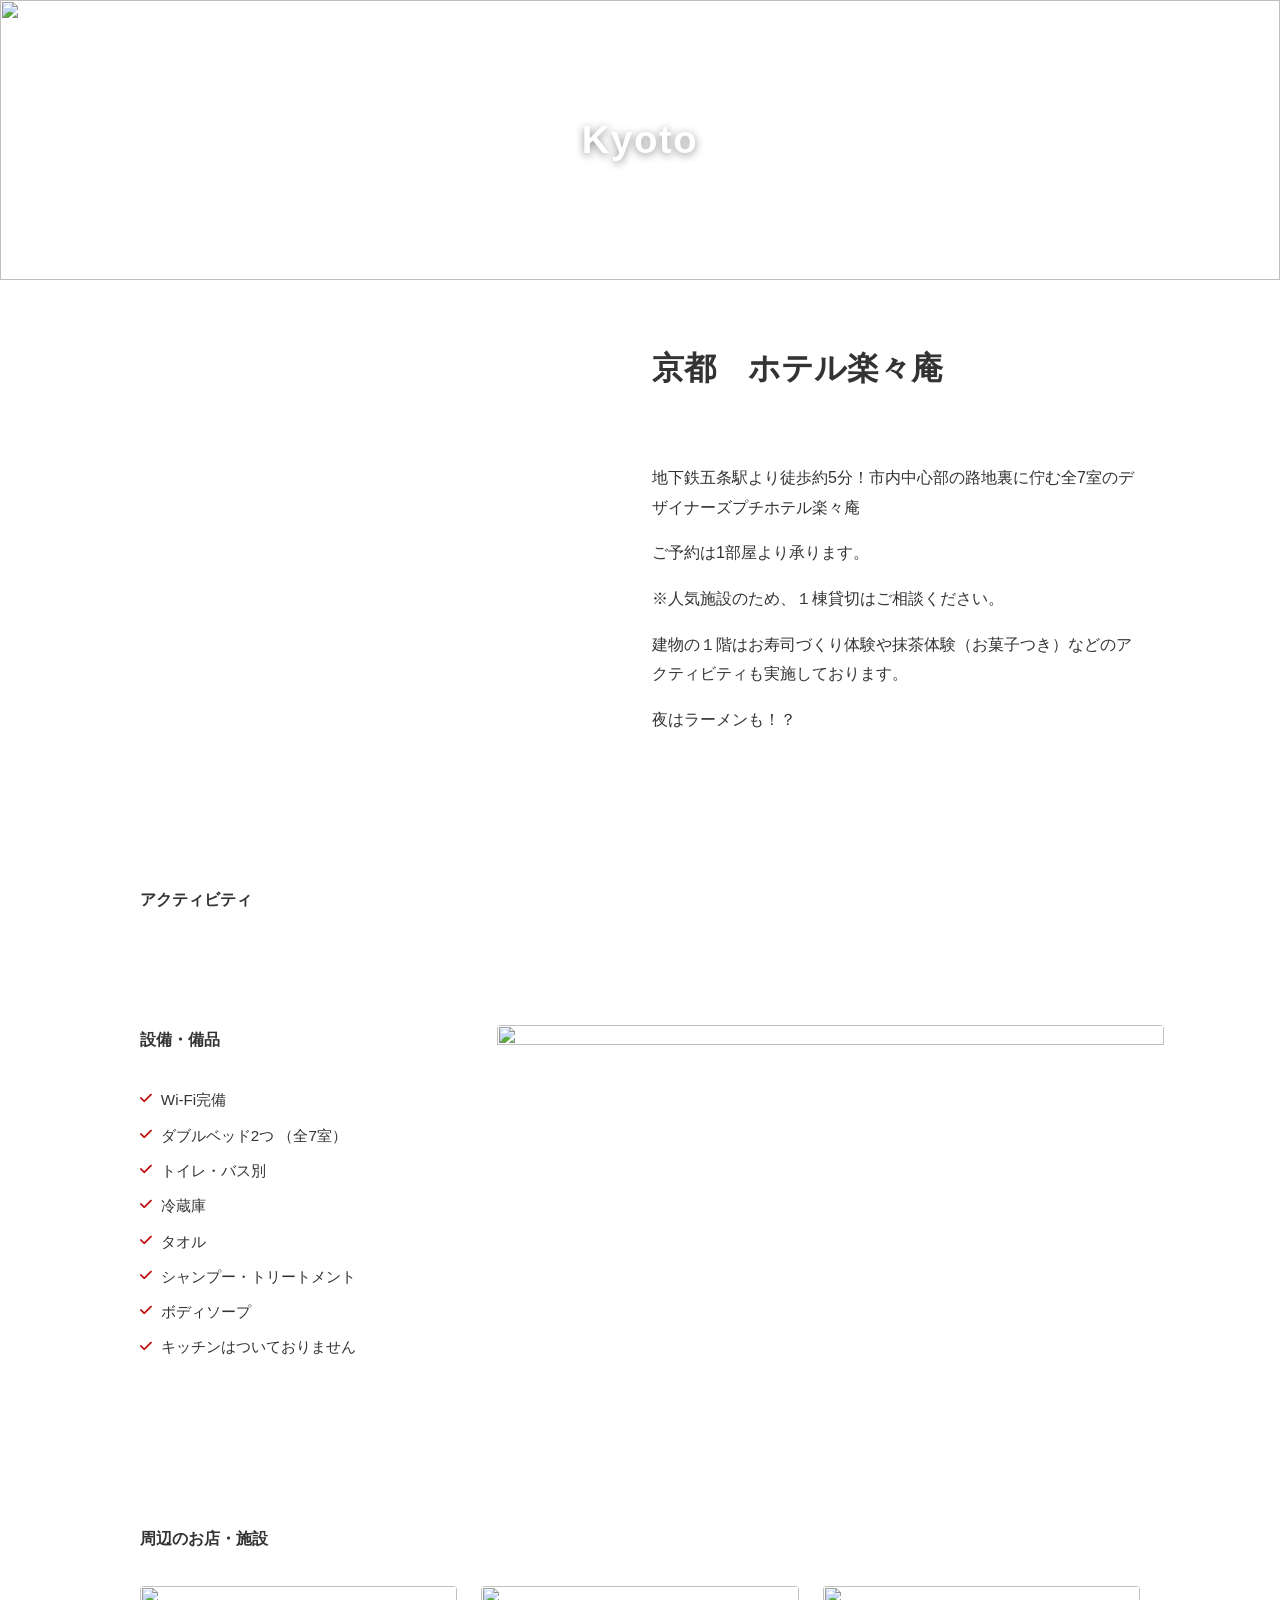
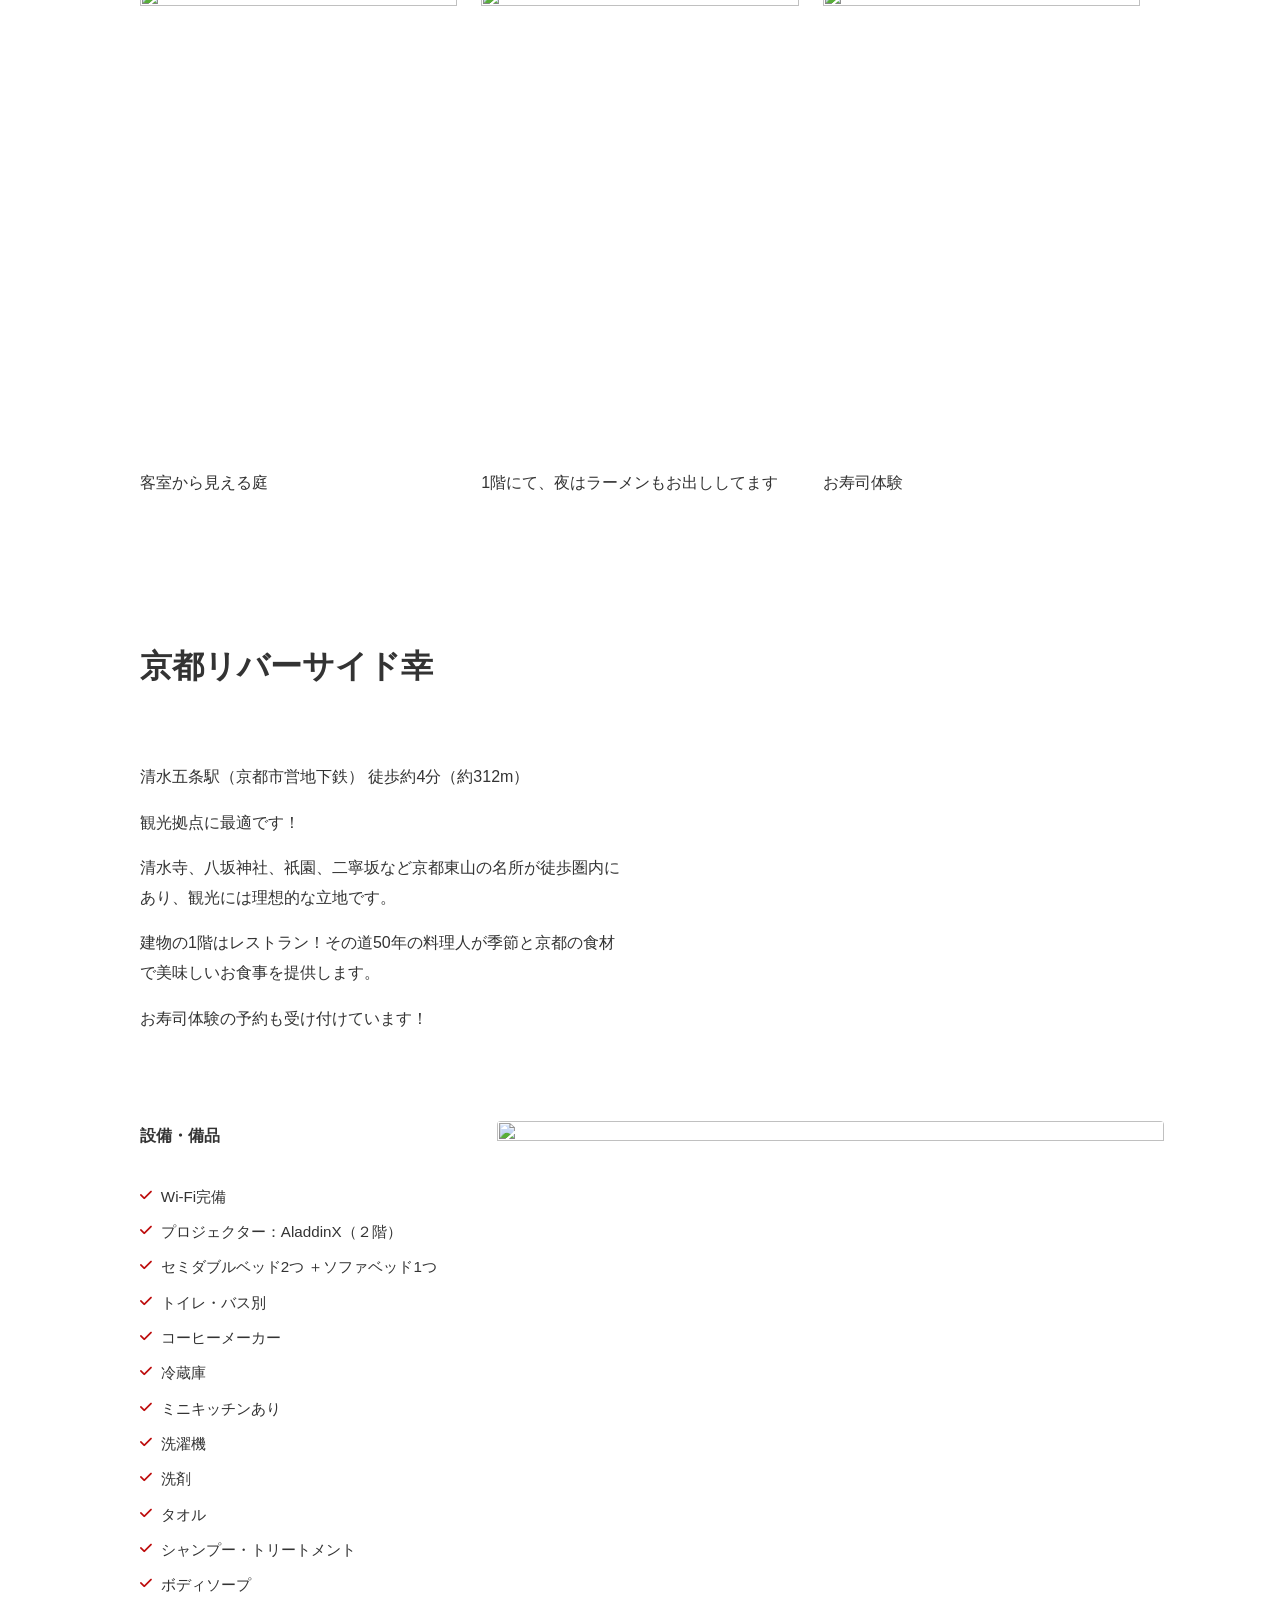
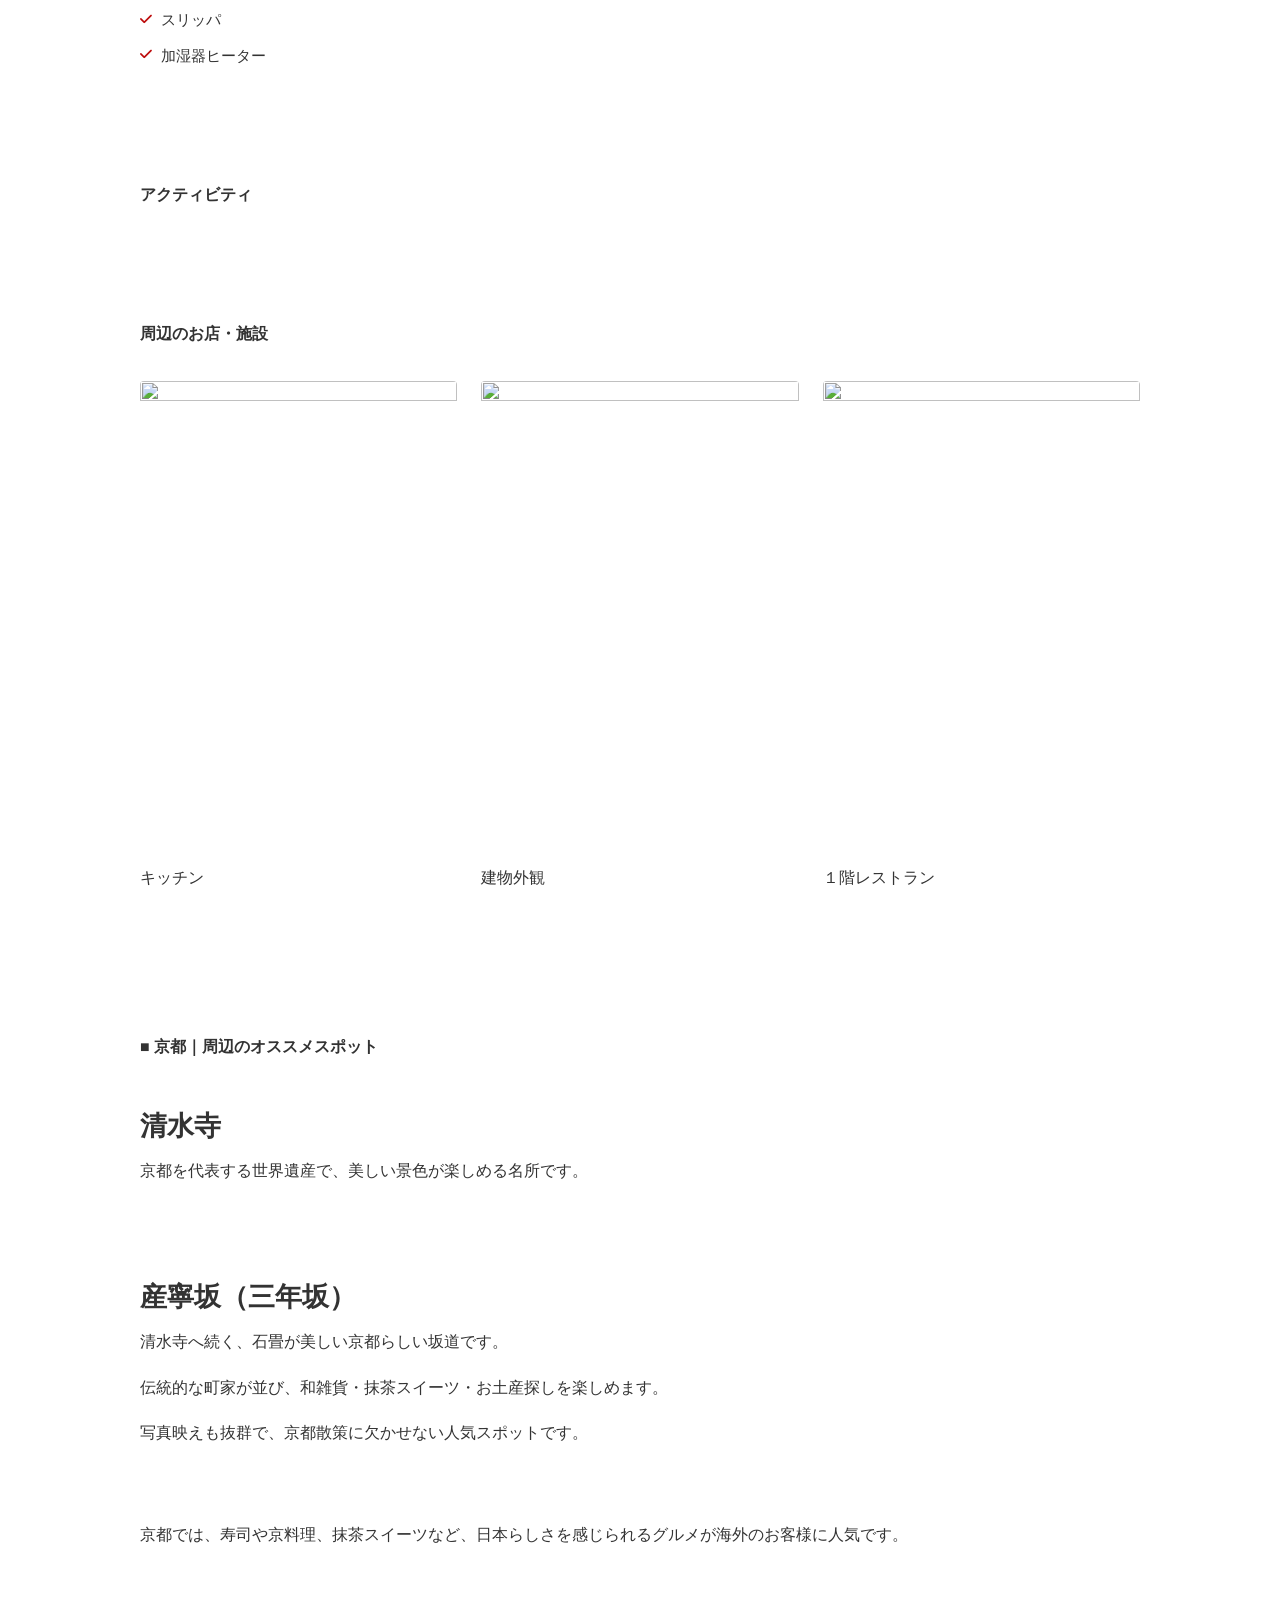
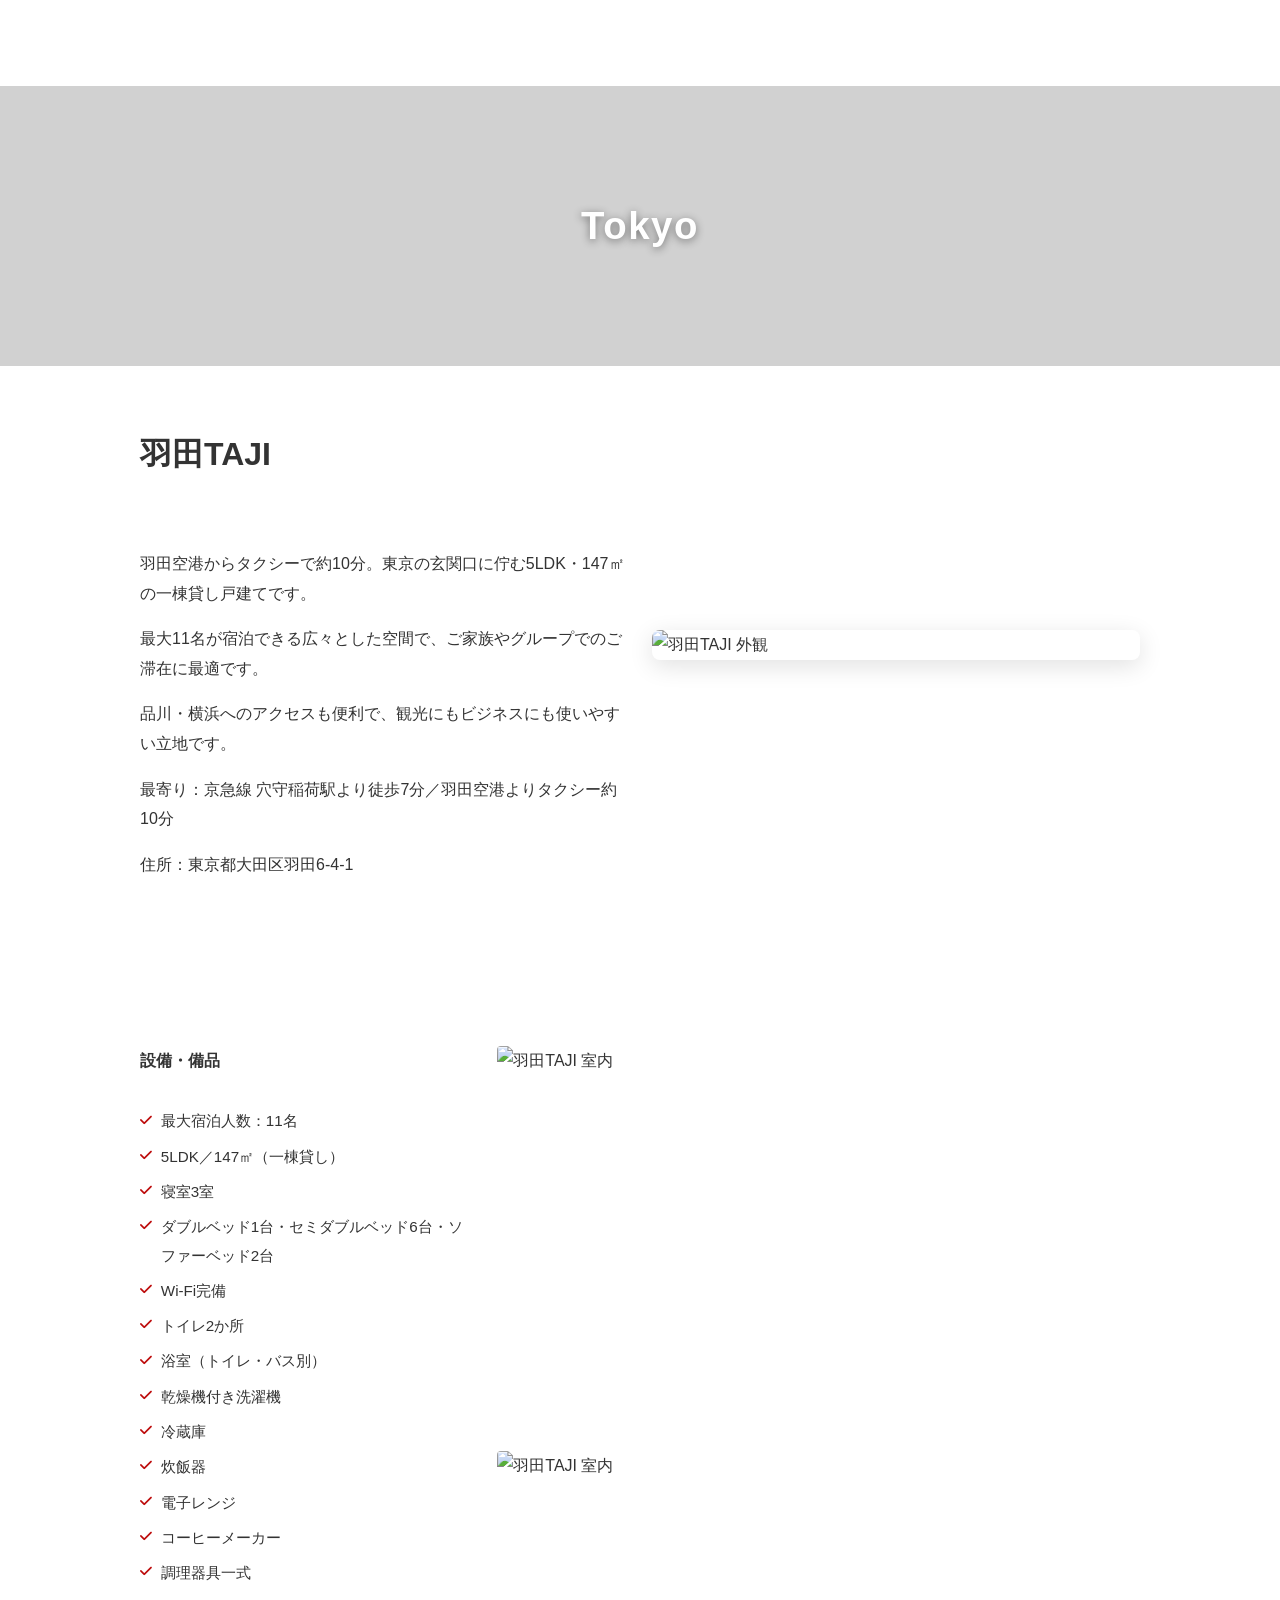
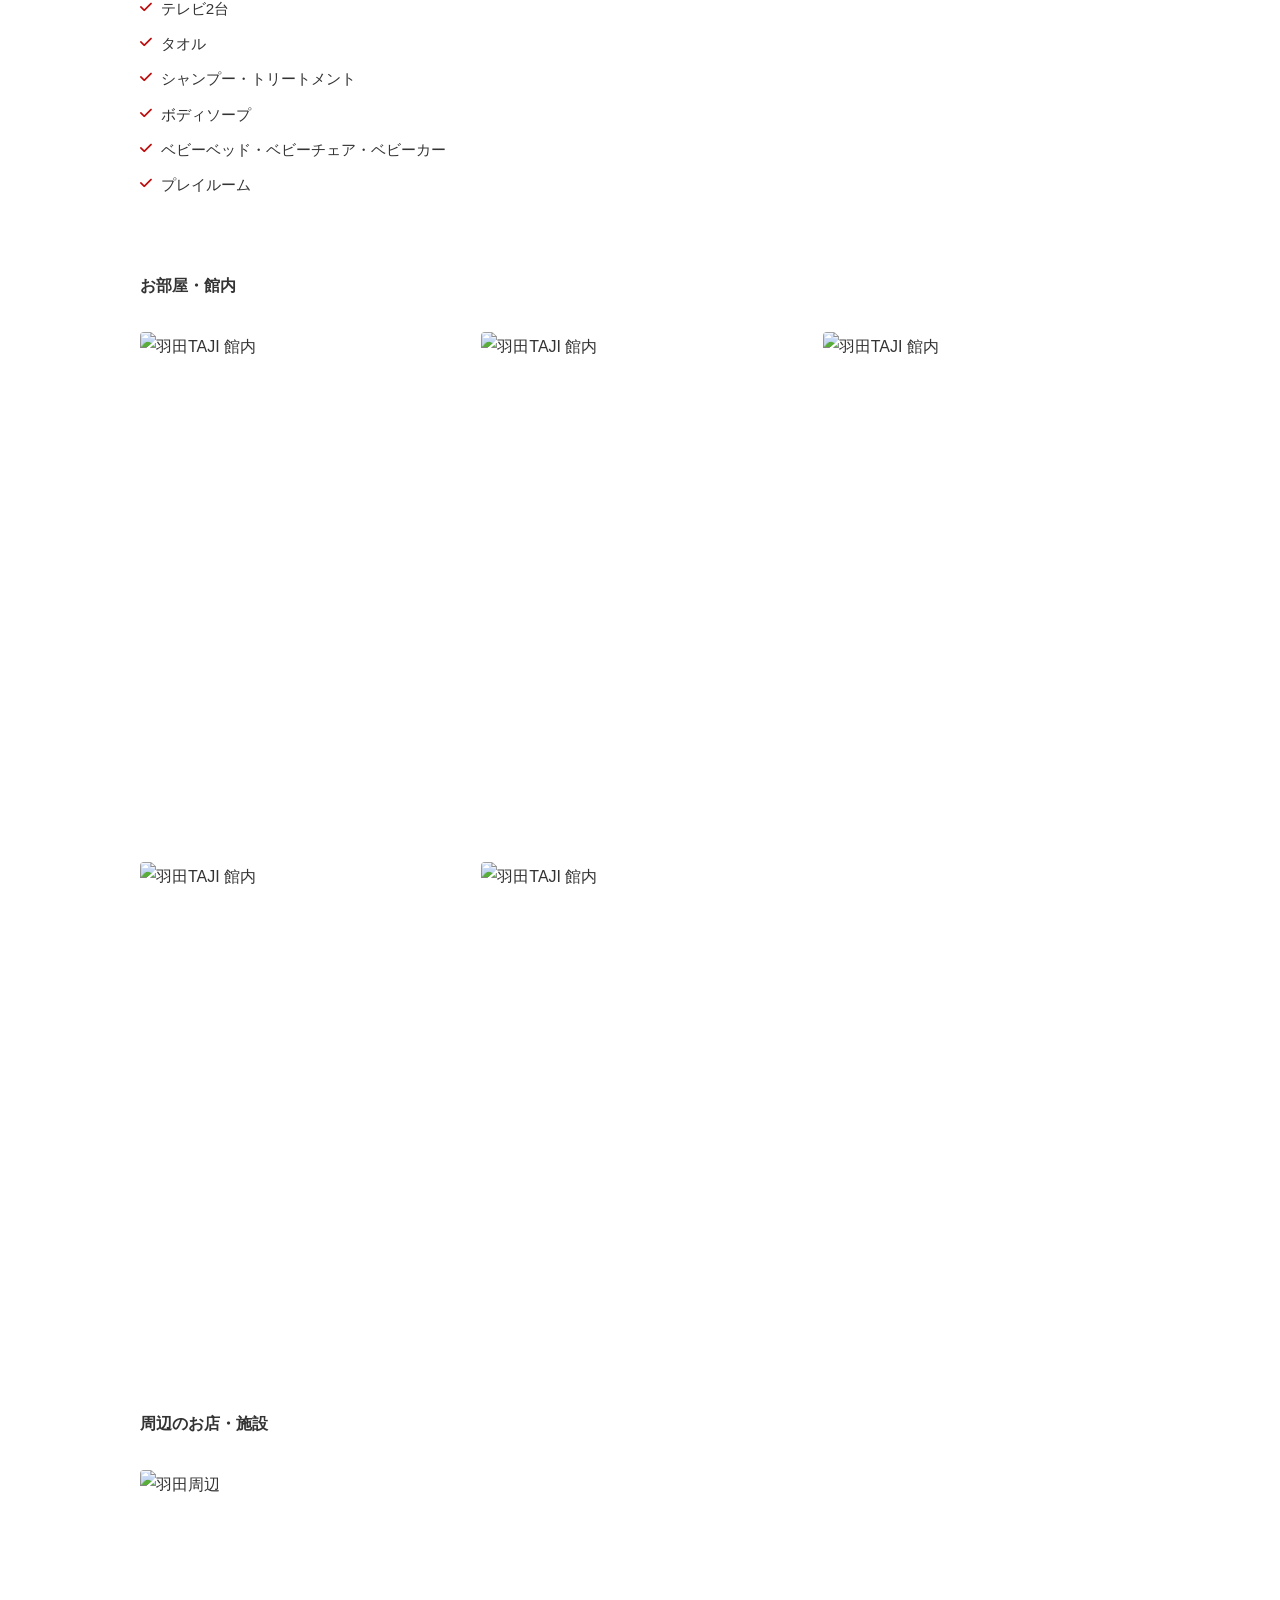
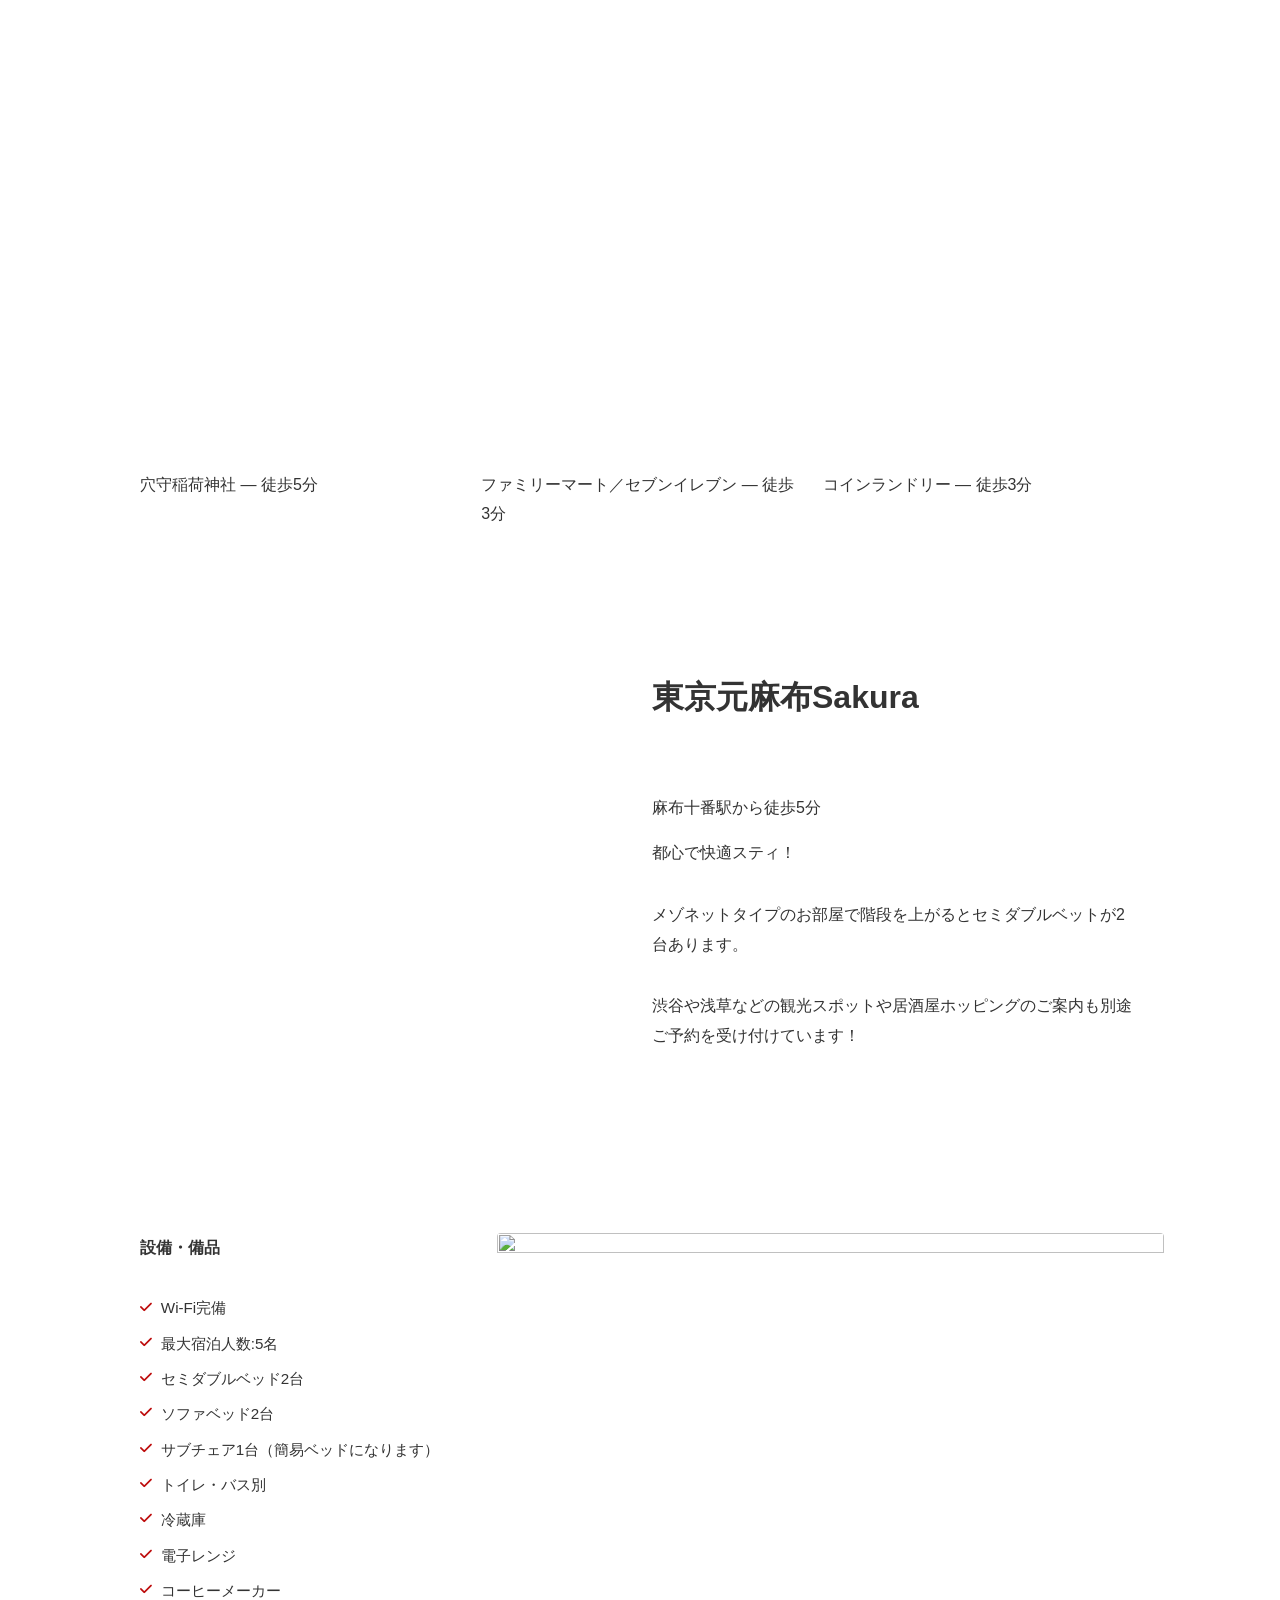
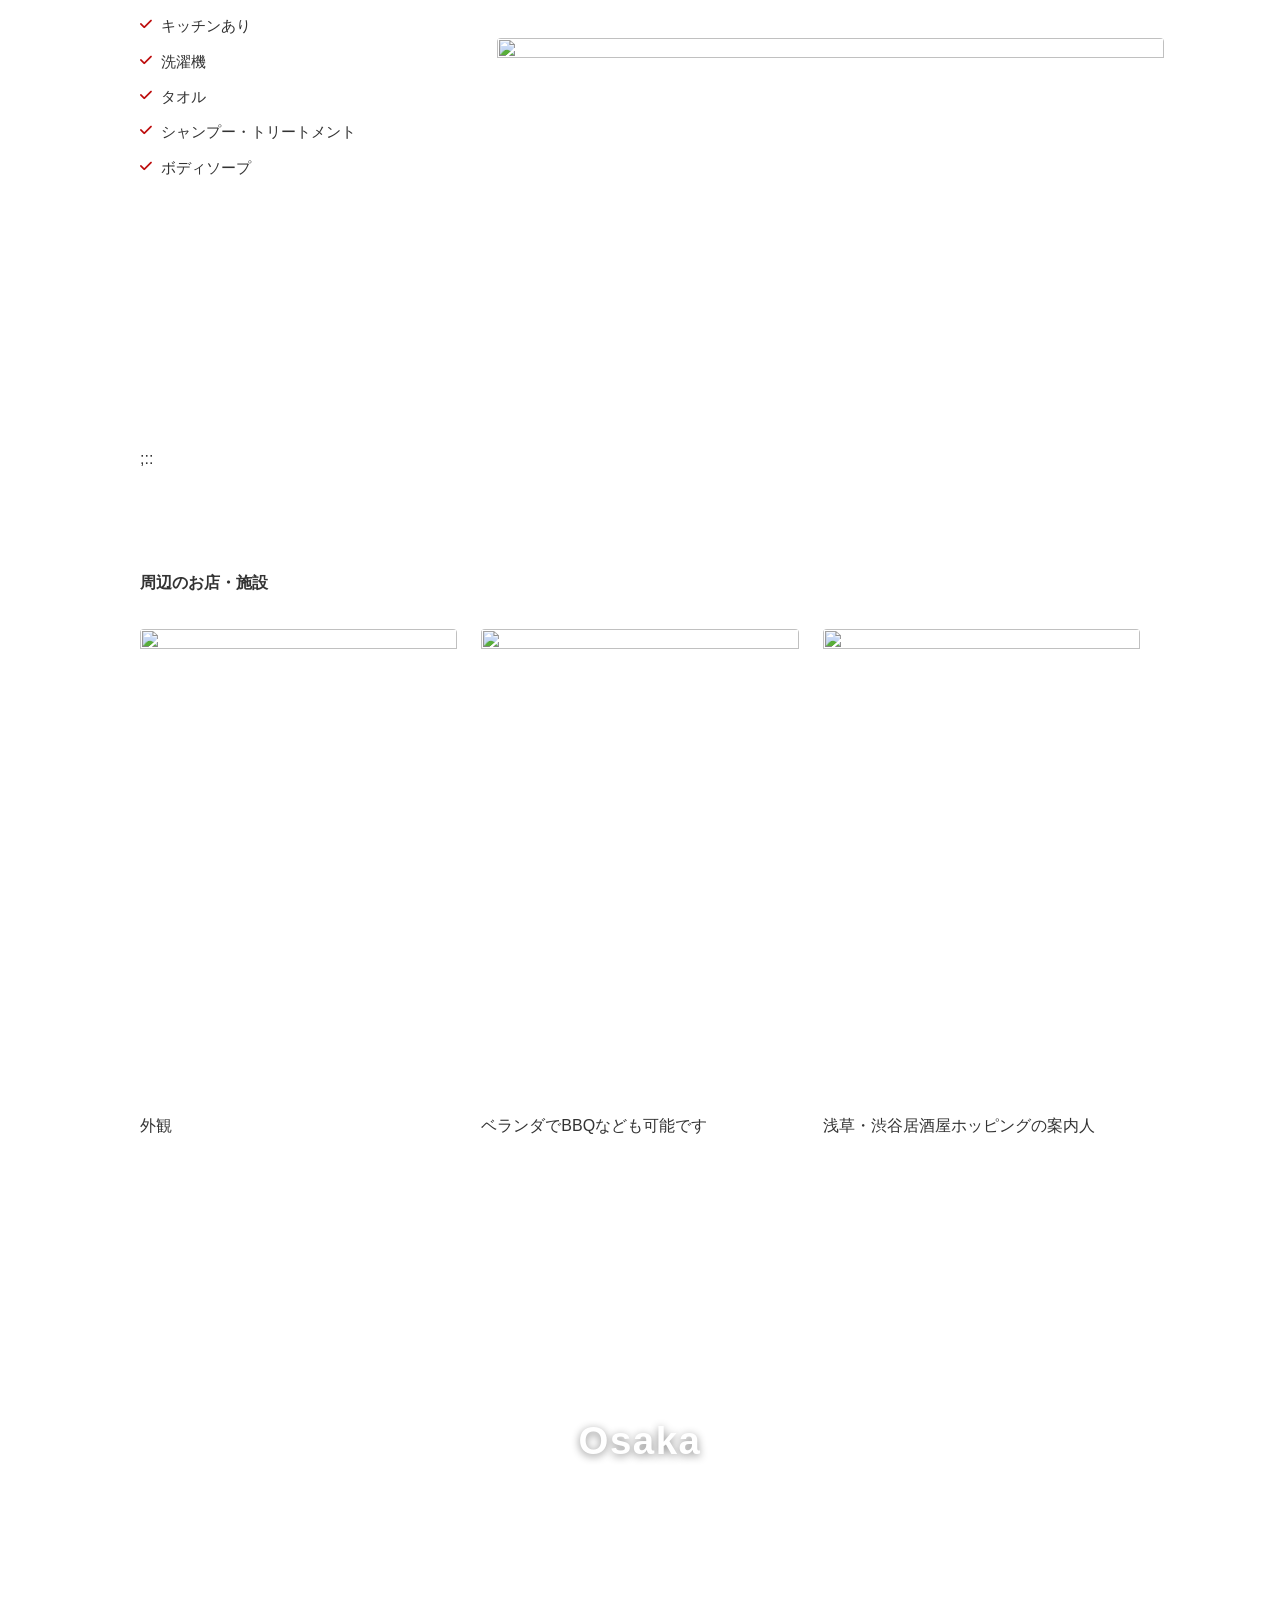
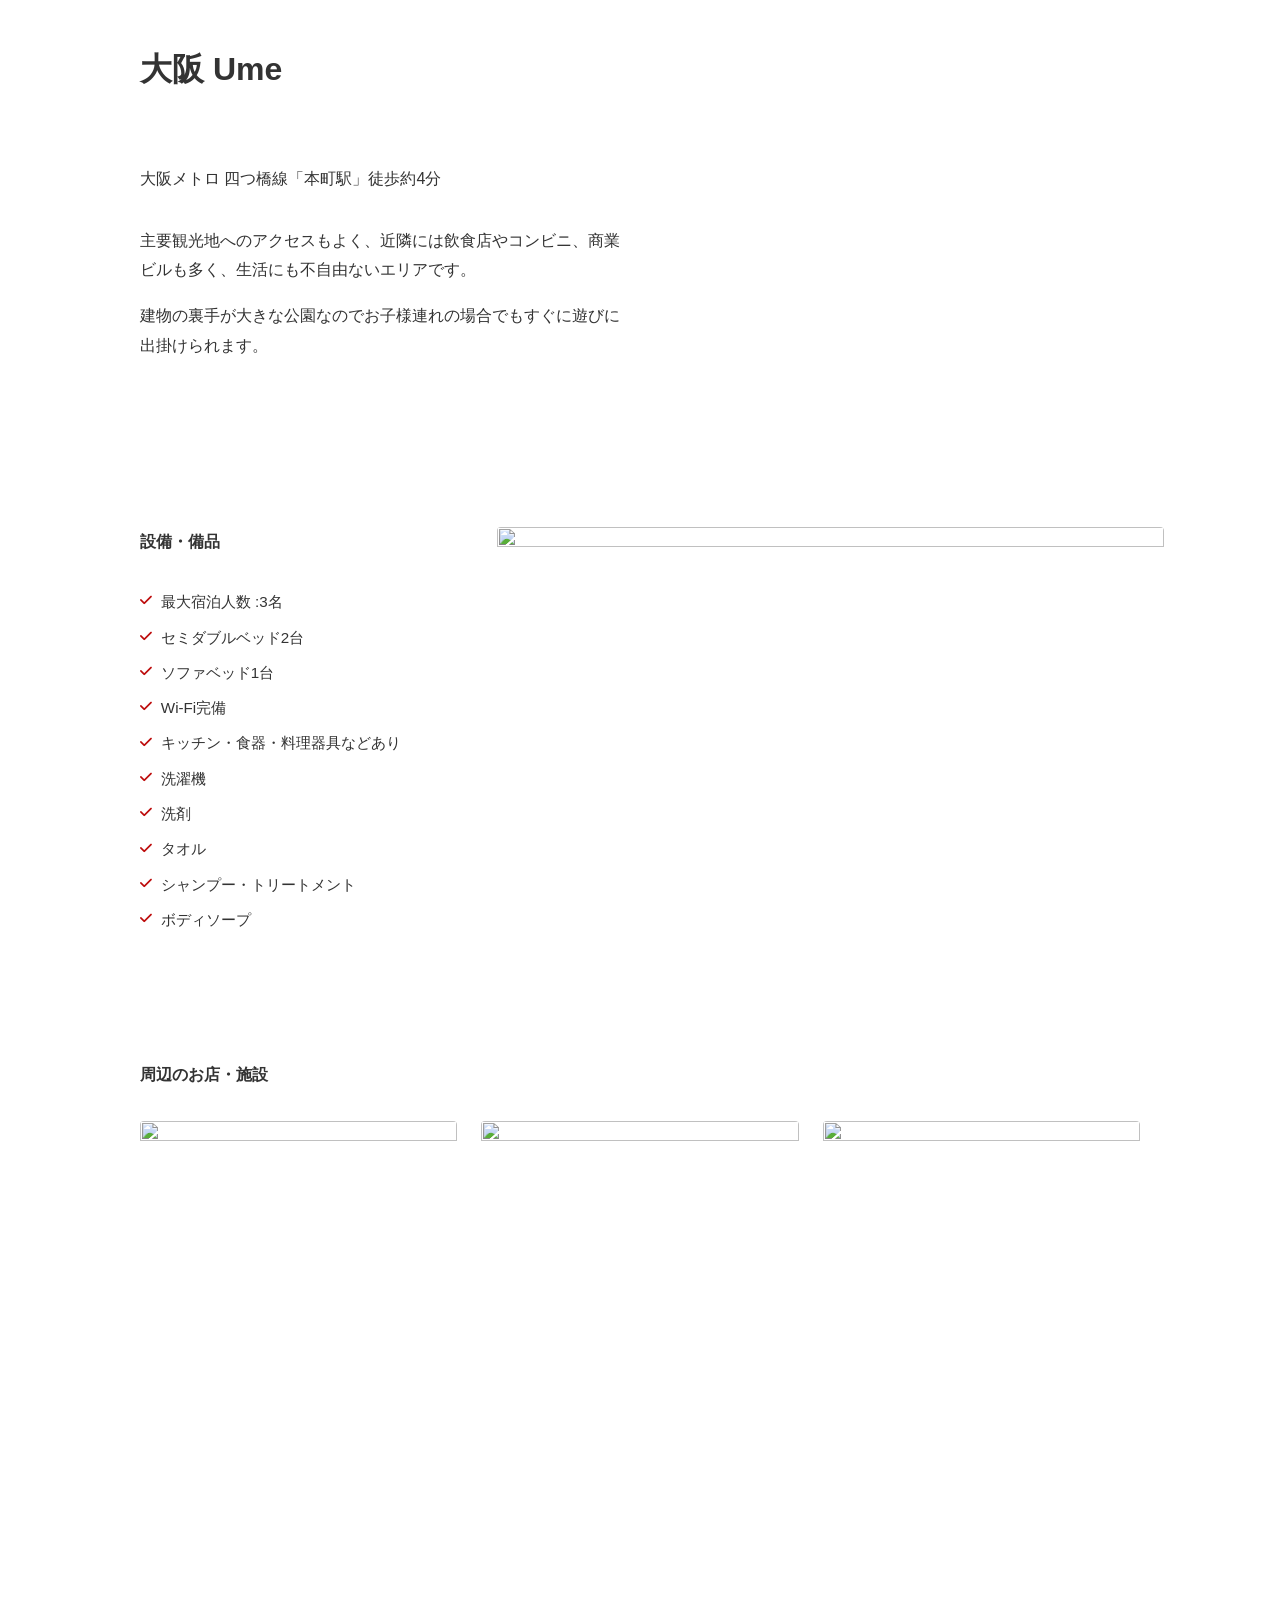
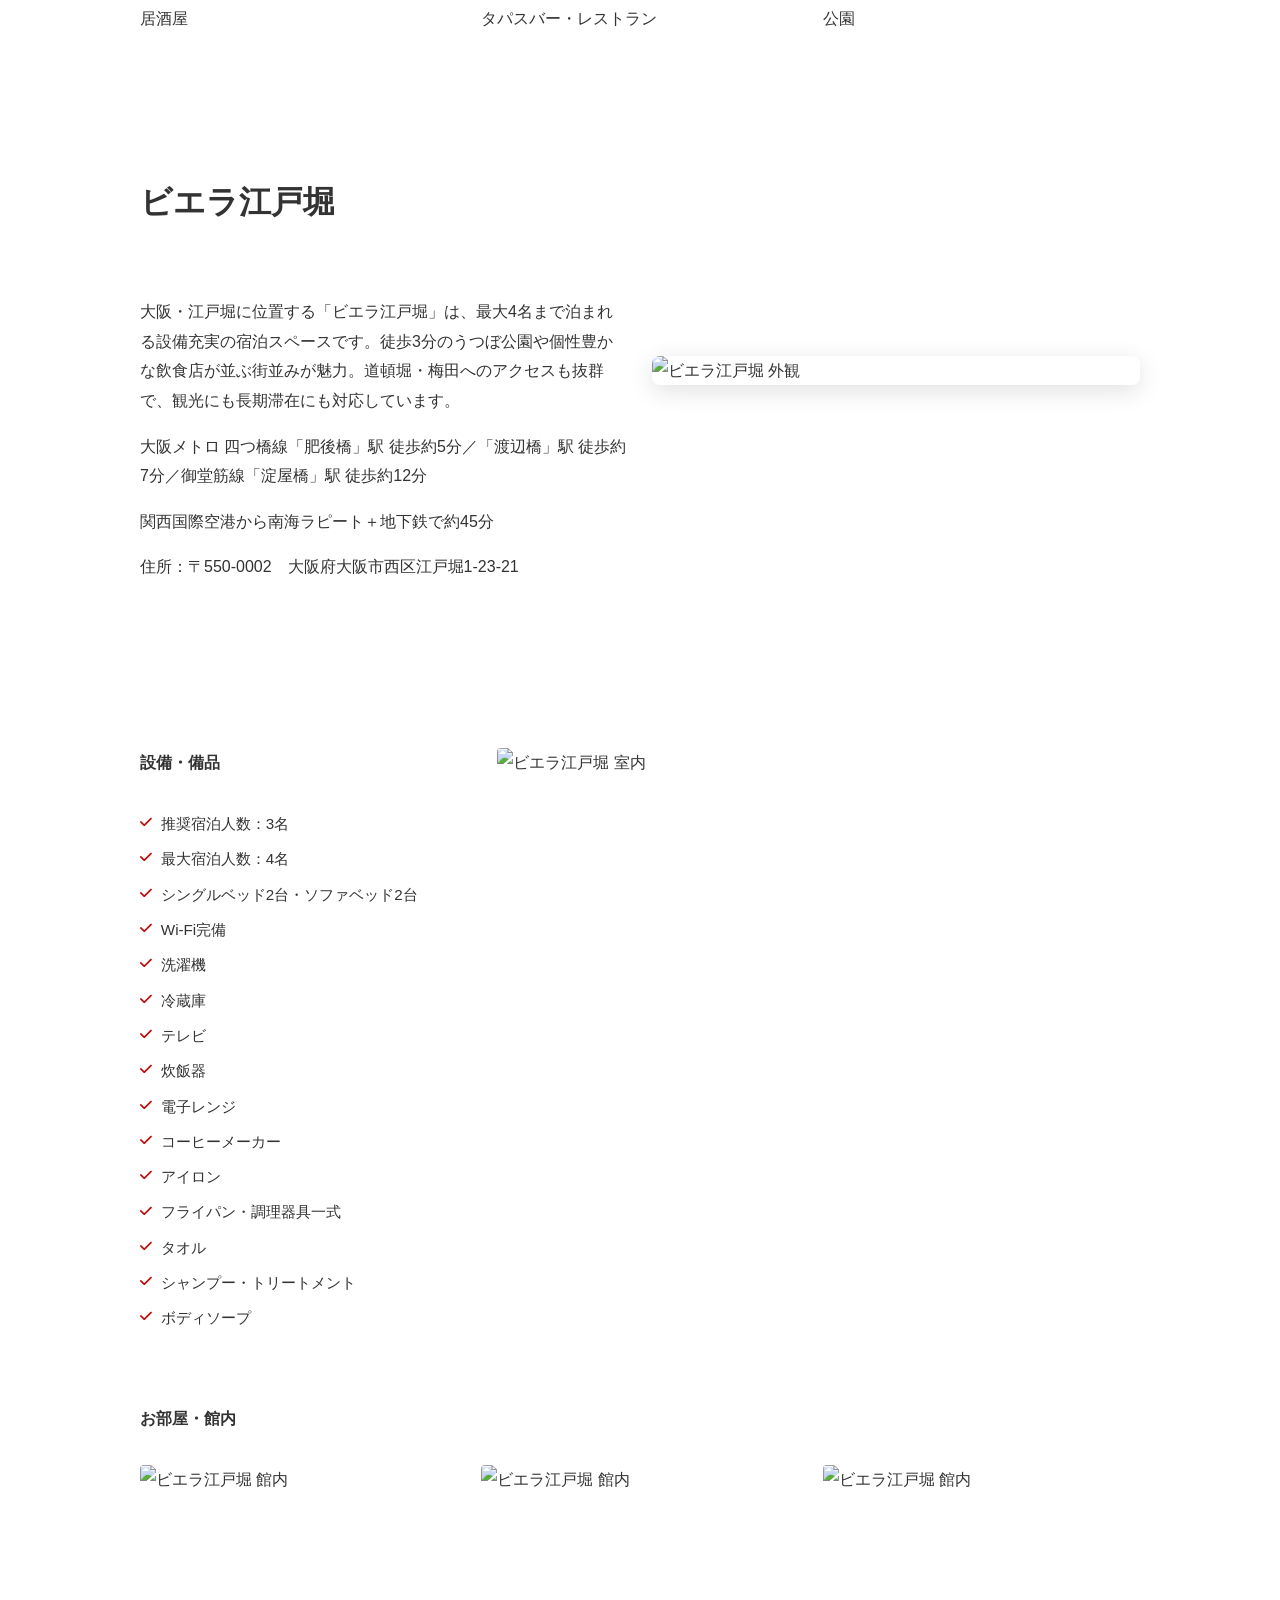
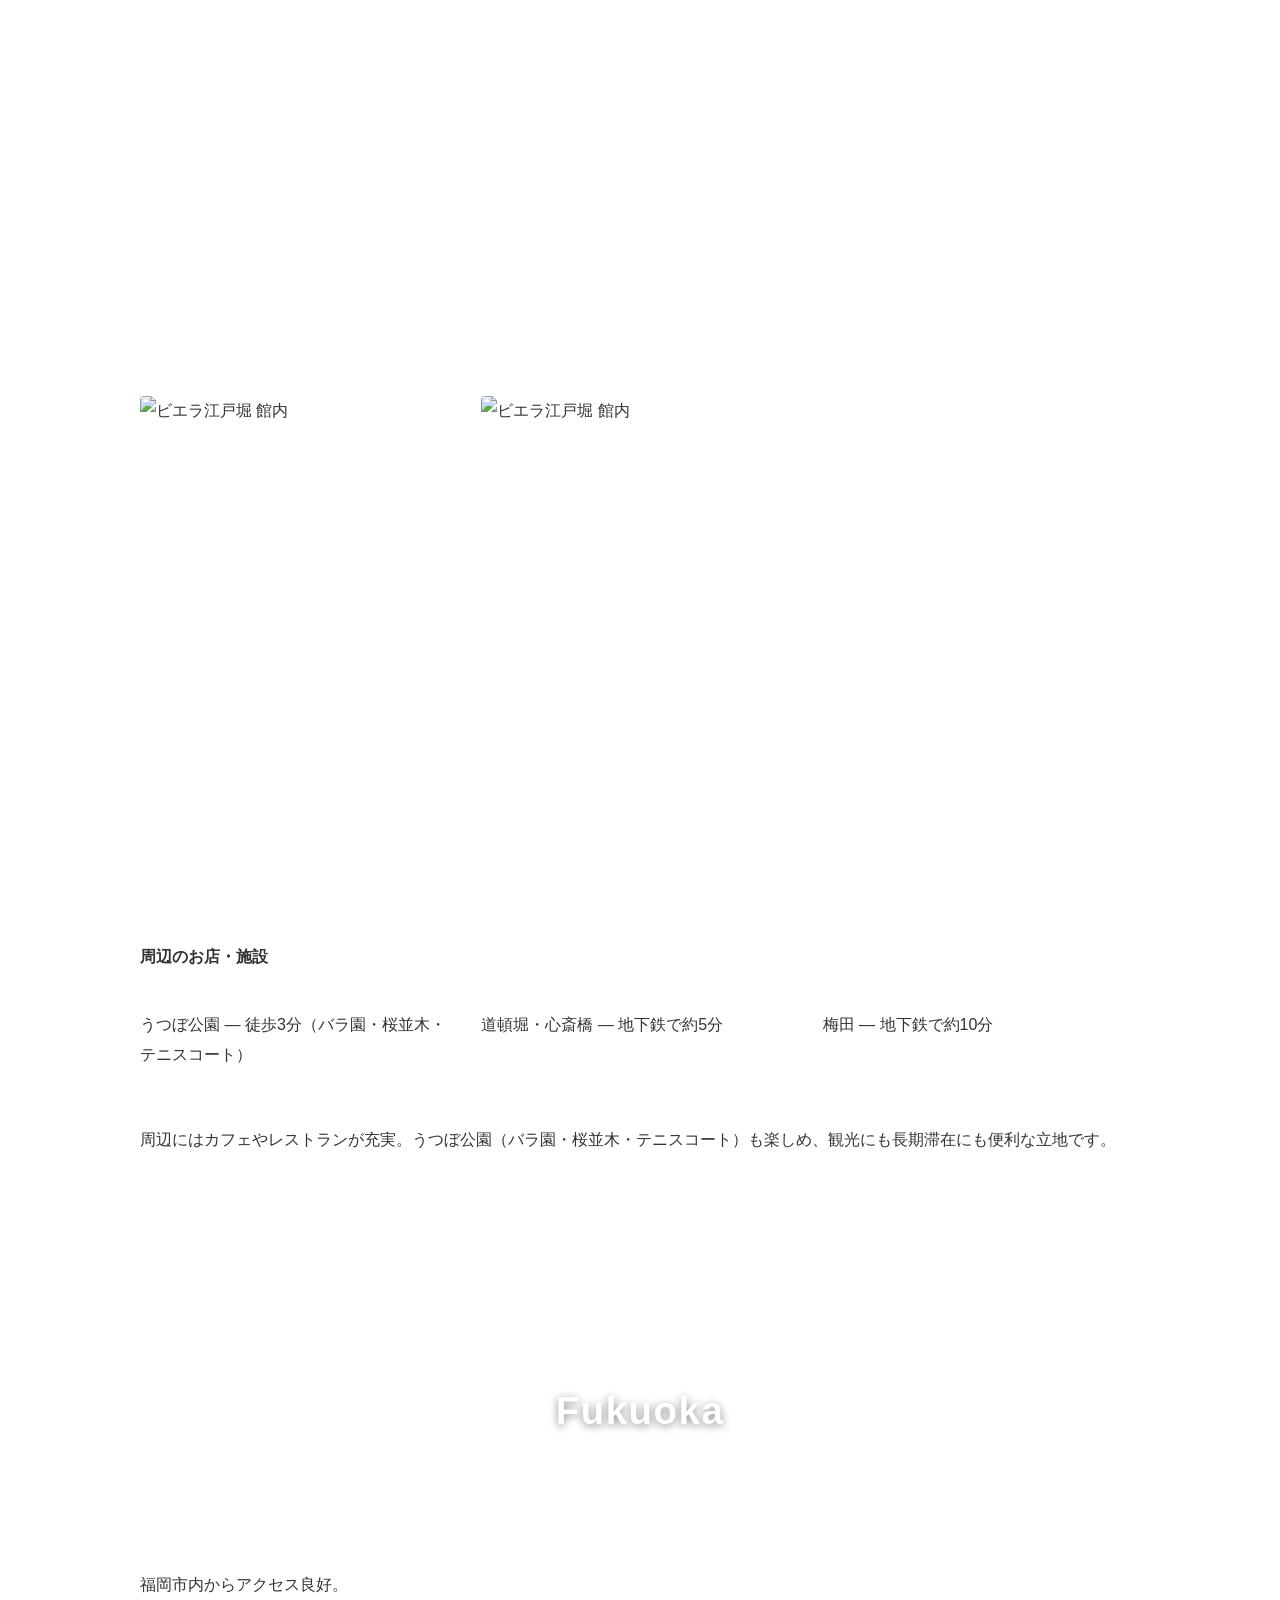
==== commit fdac12ab: "Remove on-page PREVIEW banner and note Co-Authored-By: Claude Opus 4.8 (1M context) <noreply@anthrop" ====
--- a/index.html
+++ b/index.html
@@ -18,15 +18,6 @@
 a { color:var(--accent); }
 strong { font-weight:700; }
 
-/* ---- preview top bar ---- */
-.preview-bar { position:sticky; top:0; z-index:50; background:#1f1f1f; color:#fff;
-  padding:.6rem 1rem; font-size:.85rem; display:flex; gap:1rem; flex-wrap:wrap; align-items:center; }
-.preview-bar b { color:#ffd24a; }
-.preview-bar nav a { color:#fff; text-decoration:none; opacity:.85; }
-.preview-bar nav a:hover { opacity:1; text-decoration:underline; }
-.preview-note { max-width:1000px; margin:1rem auto; padding:.8rem 1rem; width:92%;
-  background:#fff8e1; border:1px solid #f0d98a; border-radius:6px; font-size:.85rem; color:#665; }
-
 /* ---- columns ---- */
 .wp-block-columns { display:flex; gap:1.5rem; margin:0 0 1.5rem; align-items:flex-start; }
 .wp-block-columns.are-vertically-aligned-center { align-items:center; }
@@ -83,23 +74,6 @@
 </head>
 <body>
 
-<div class="preview-bar">
-  <b>PREVIEW</b>
-  <span>民泊物件ページ プレビュー</span>
-  <nav>
-    <a href="#kyoto">Kyoto</a> ·
-    <a href="#tokyo">Tokyo</a> ·
-    <a href="#osaka">Osaka</a> ·
-    <a href="#fukuoka">Fukuoka</a> ·
-    <a href="#okinawa">Okinawa</a> ·
-    <a href="#hokkaido">Sapporo</a> ·
-    <a href="#ishikawa">Kanazawa</a>
-  </nav>
-</div>
-<div class="preview-note">
-  ※ これはWordPress用ブロックソース（変更用ソース　羽田taji.html）の<b>表示確認用プレビュー</b>です。
-  実際のWordPressテーマCSSとは細部のデザインが異なります。画像は公開サーバー(vacation-rental.jnavi.co.jp)から読み込みます。
-</div>
 <div class="entry-content">
 <!-- wp:group {"metadata":{"name":"kyoto"},"layout":{"type":"constrained"},"anchor":"kyoto"} -->
 <div id="kyoto" class="wp-block-group"><!-- wp:cover {"url":"https://vacation-rental.jnavi.co.jp/wp-content/uploads/2025/08/sakura-kyoto.png","id":367,"dimRatio":0,"overlayColor":"black","isUserOverlayColor":true,"minHeight":280,"minHeightUnit":"px","isDark":false,"sizeSlug":"full","align":"center","layout":{"type":"constrained"}} -->
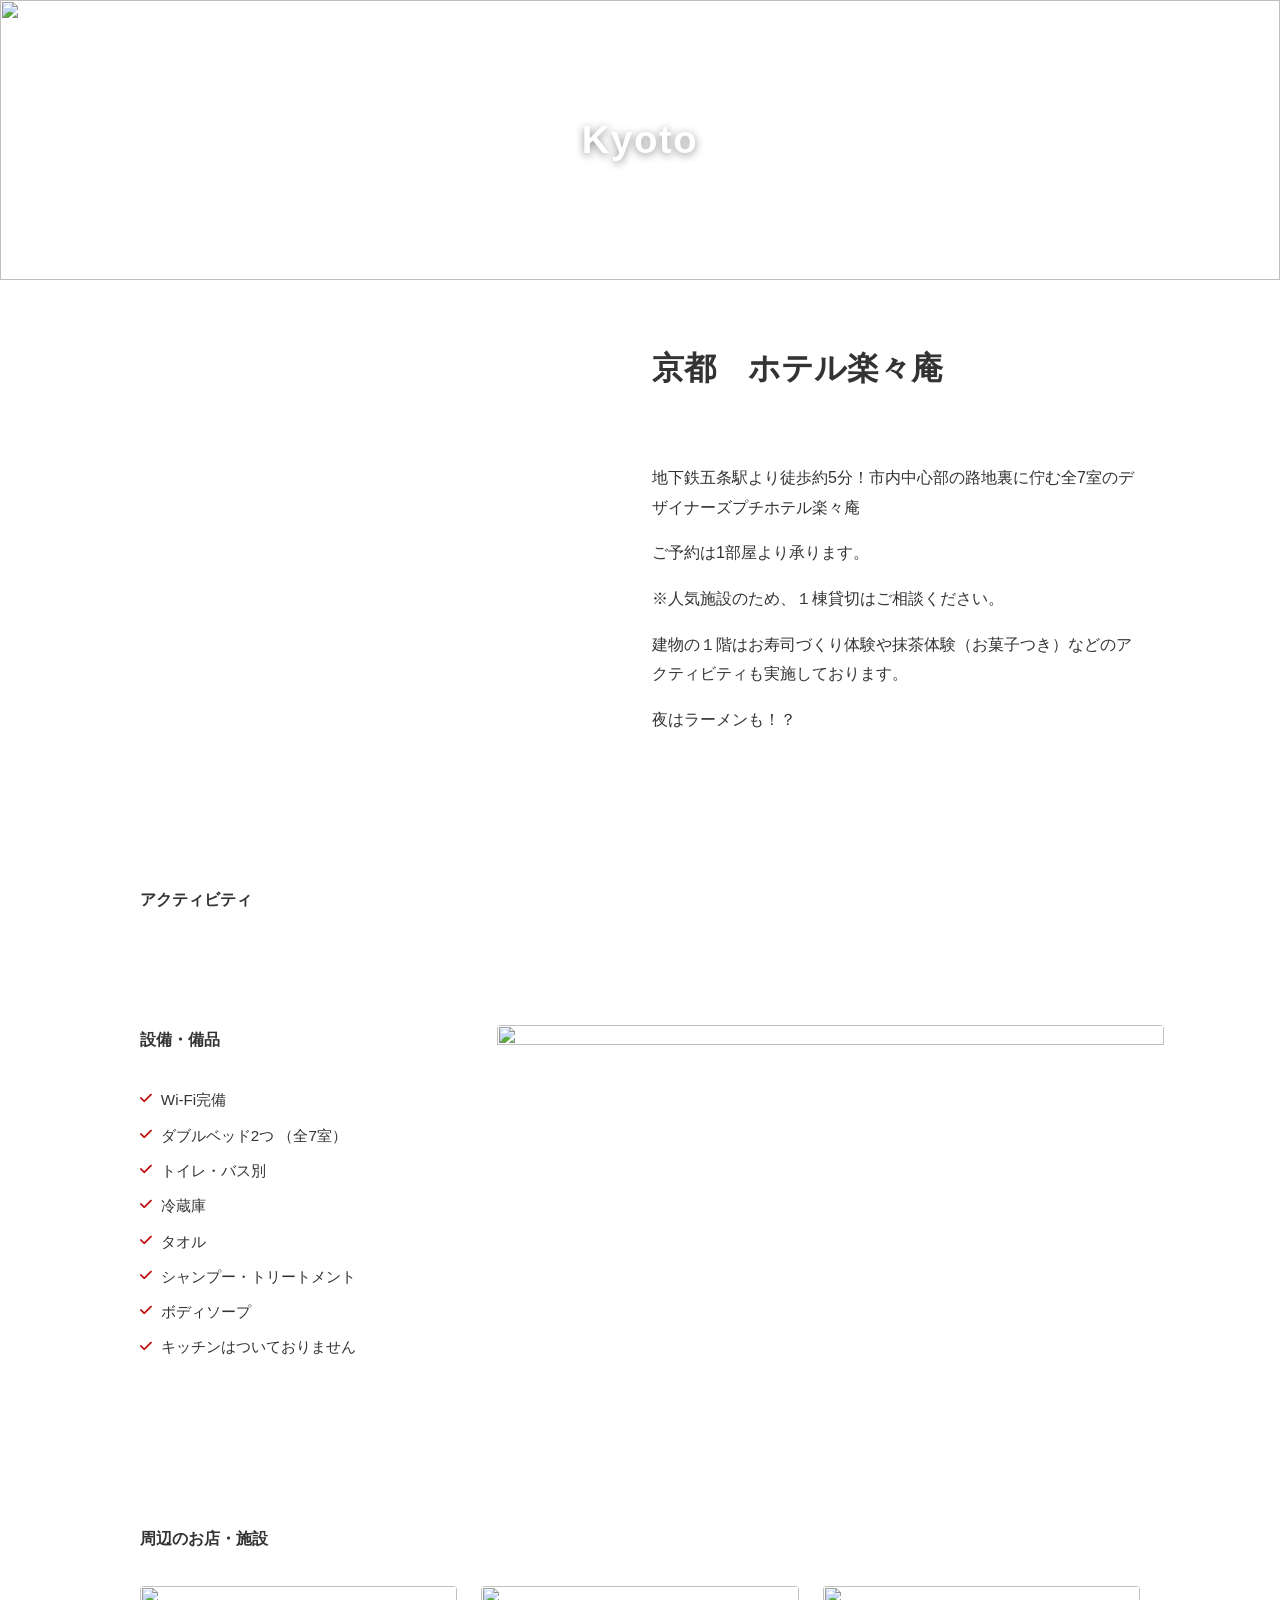
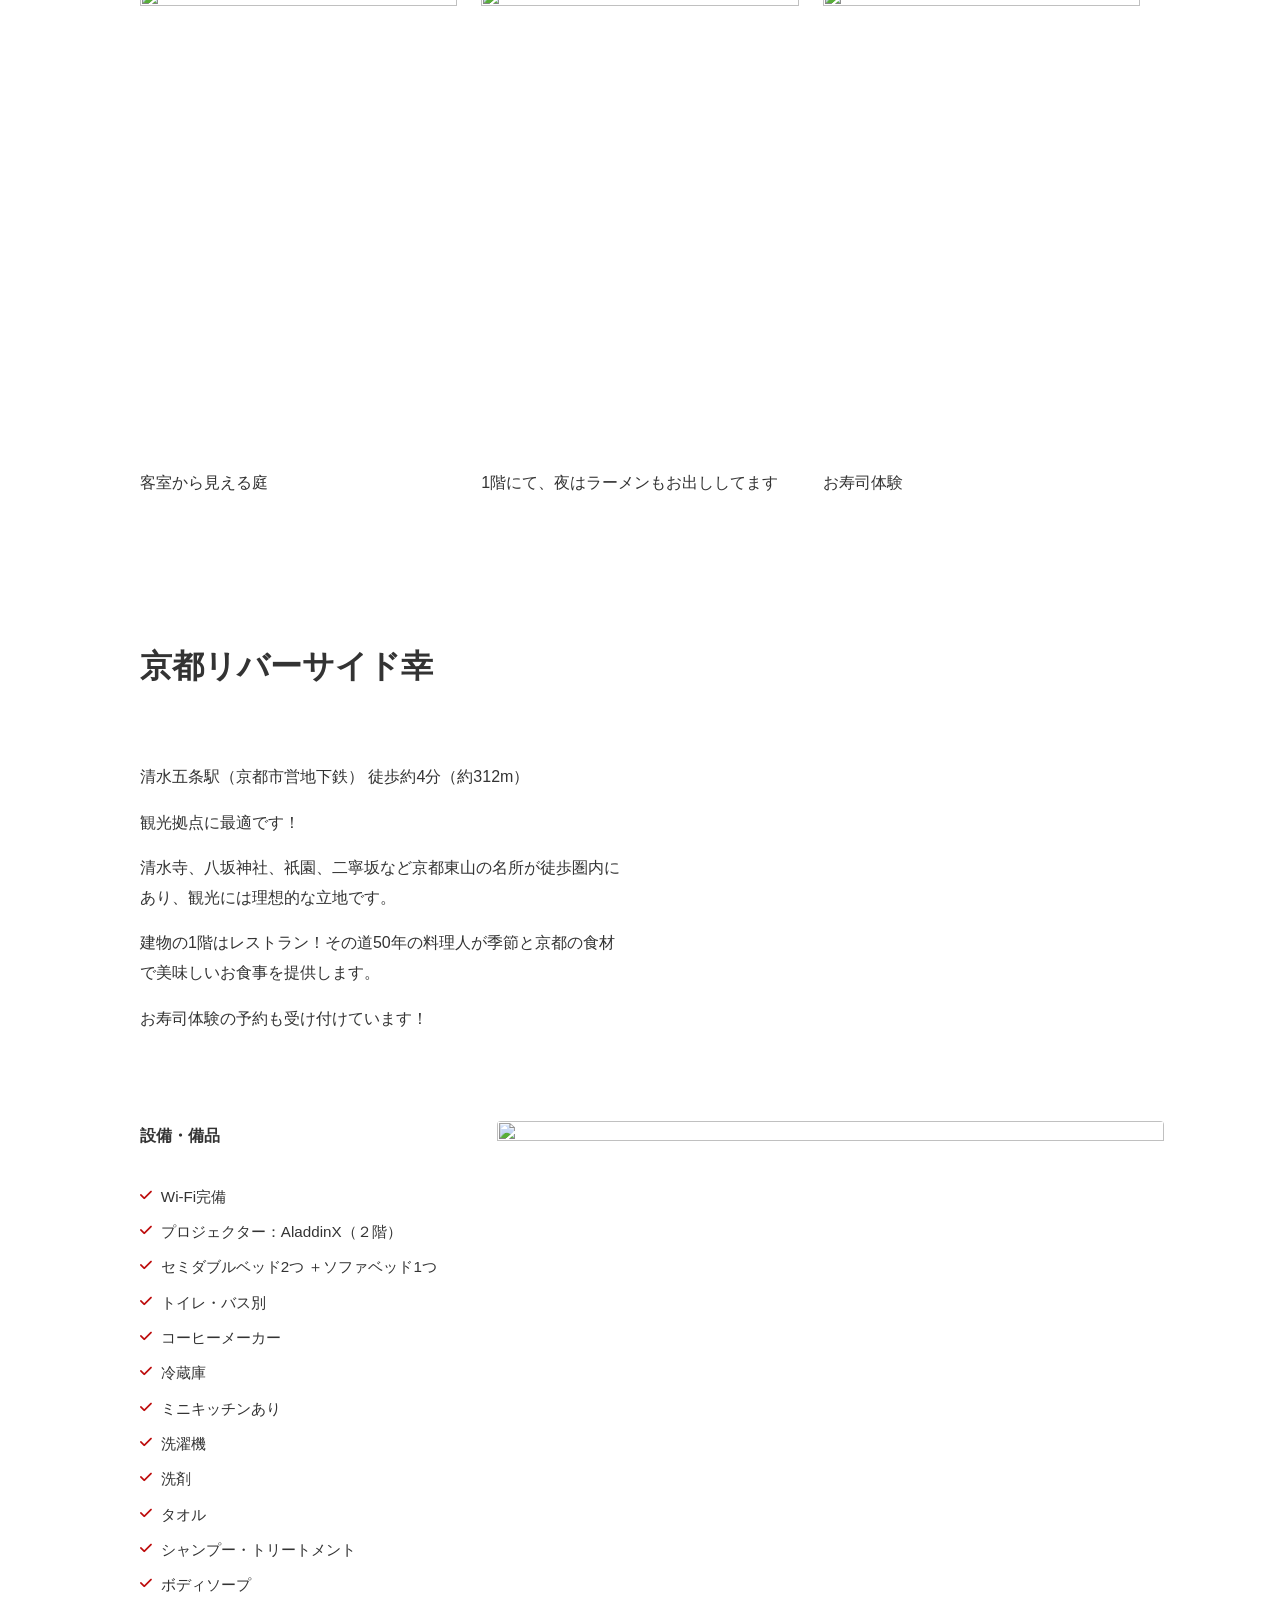
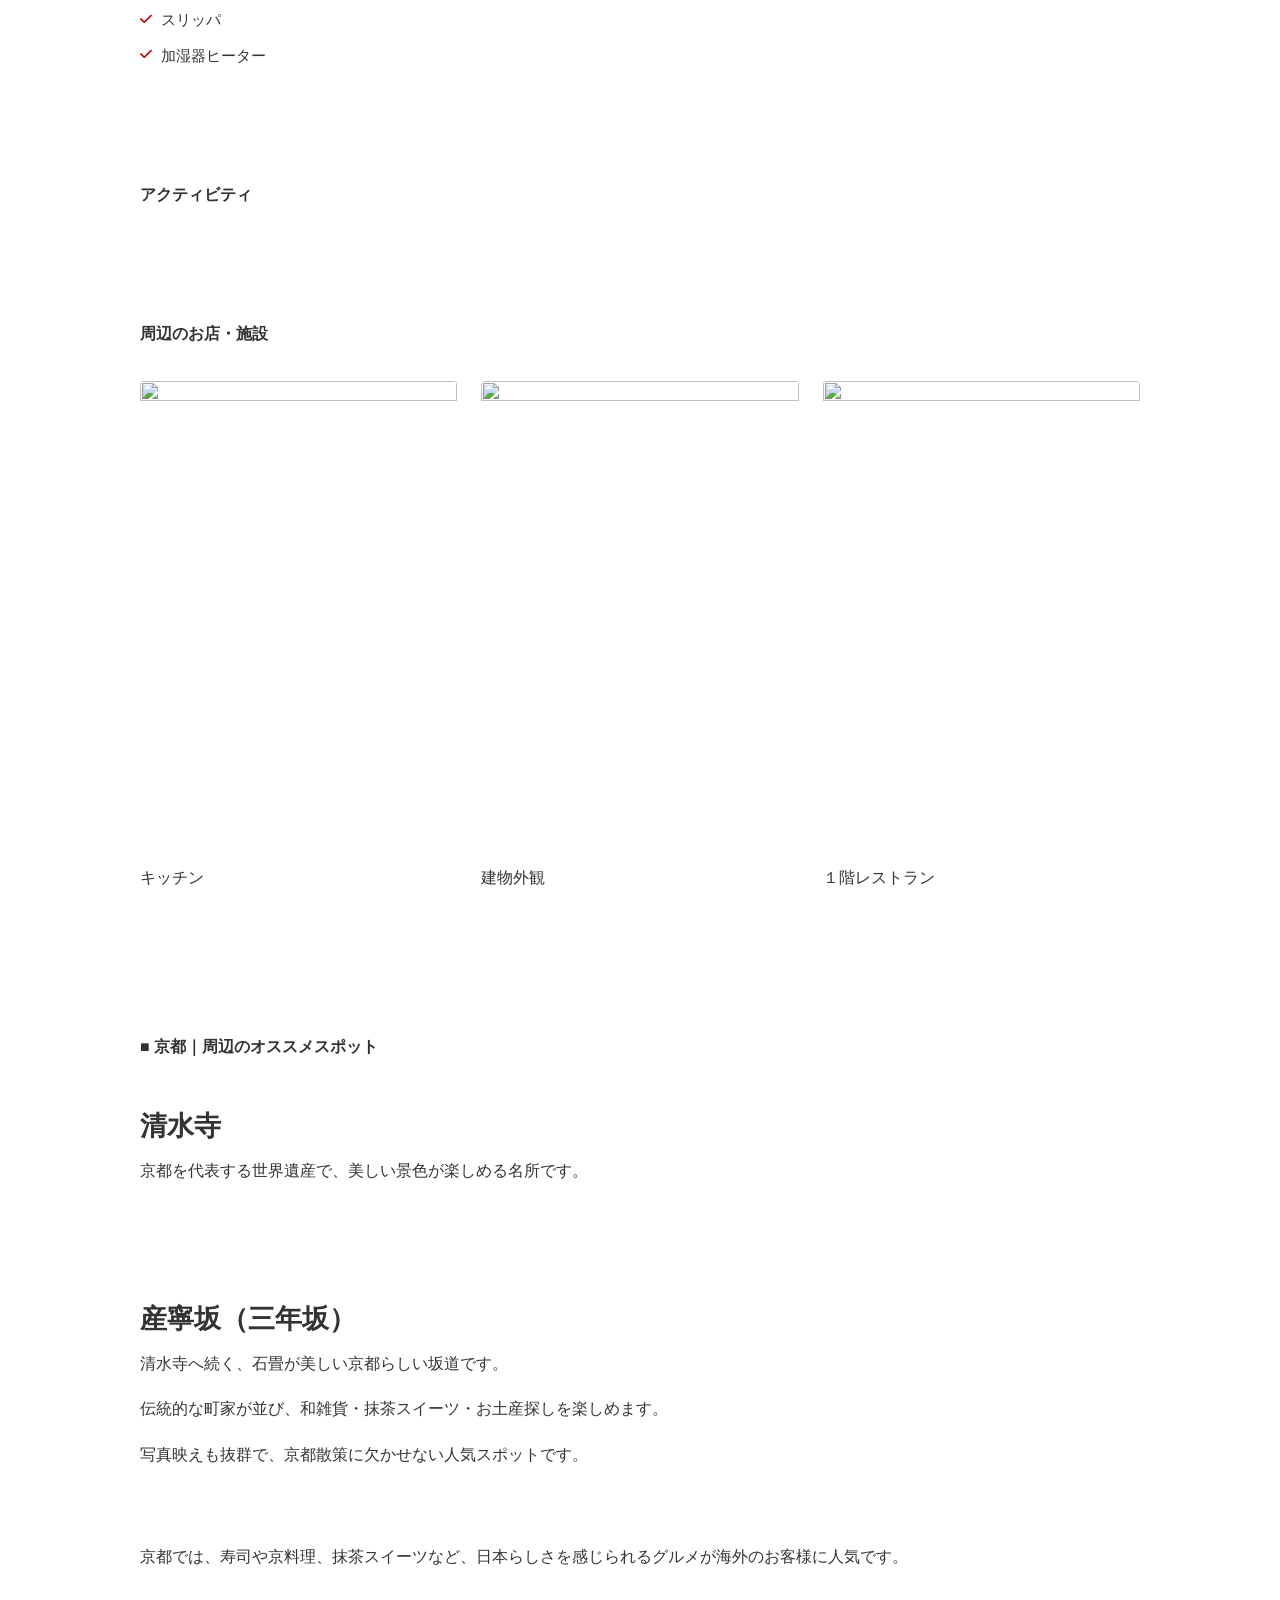
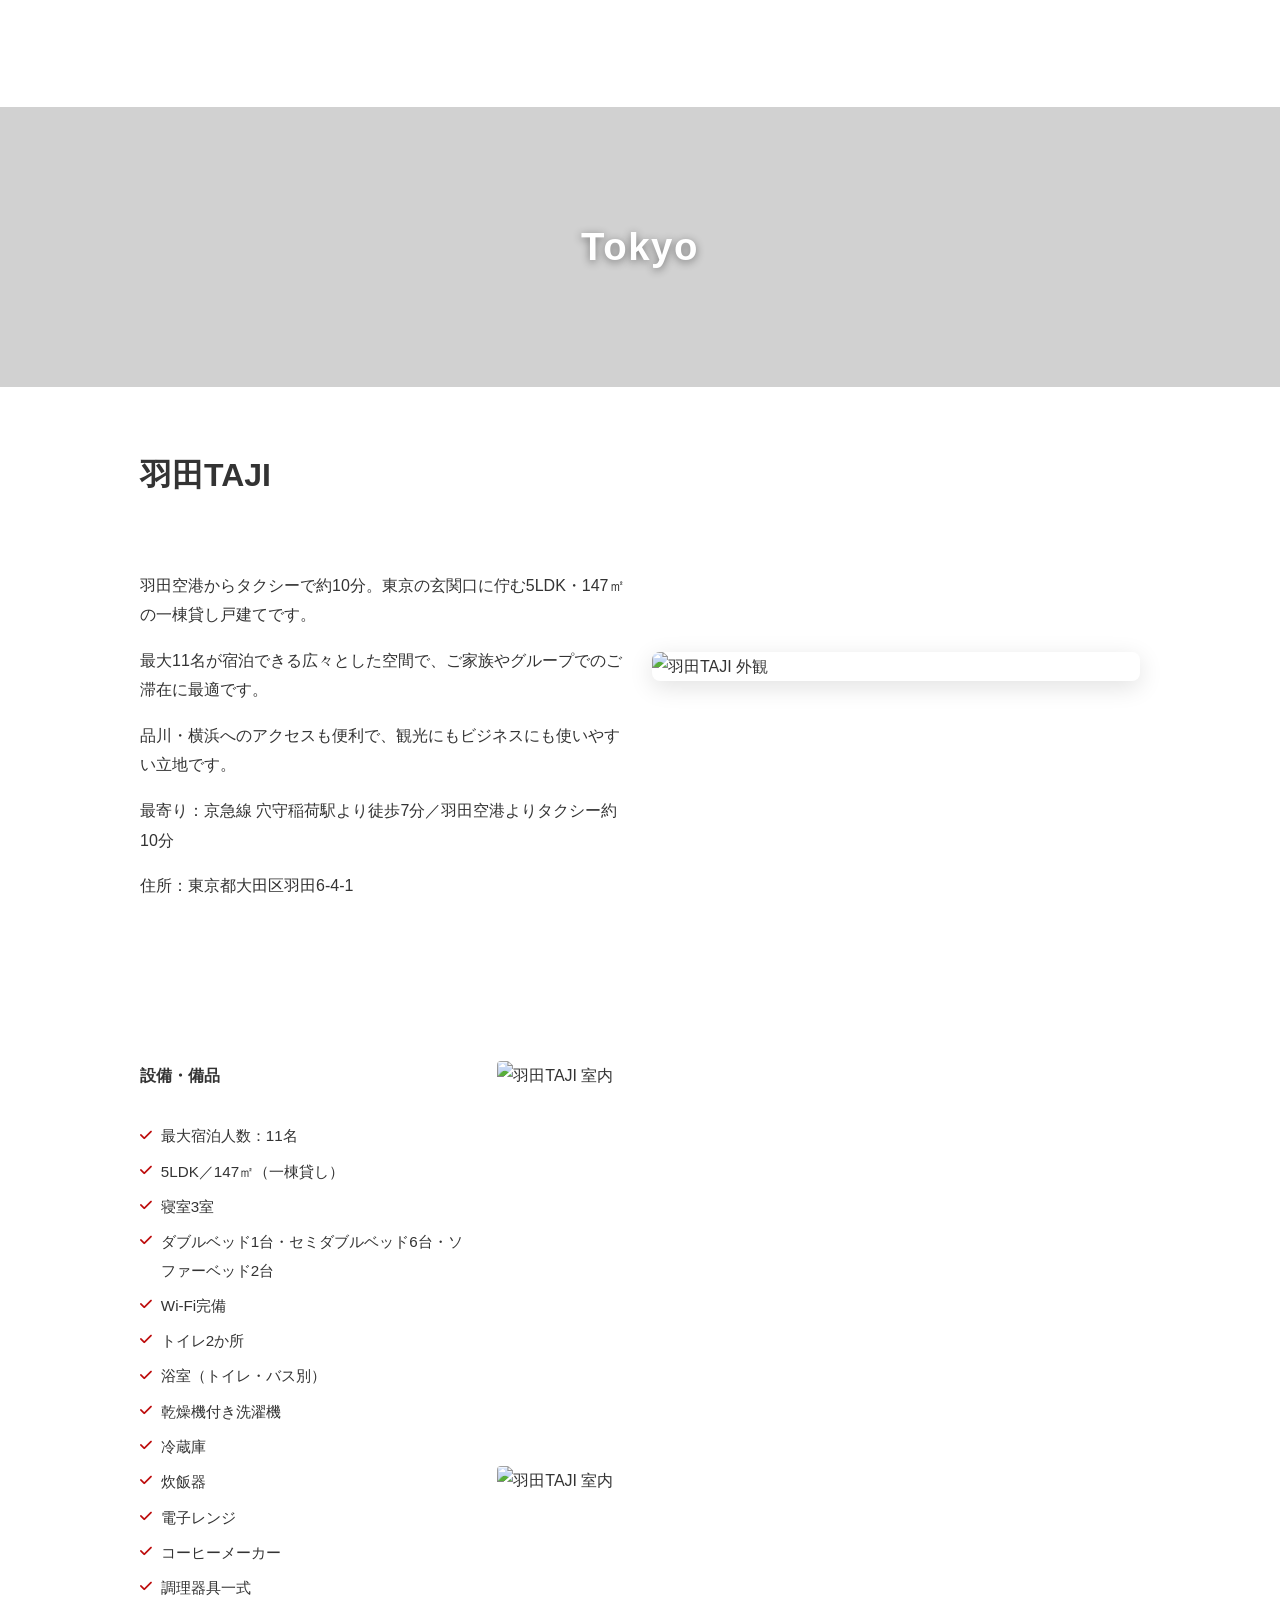
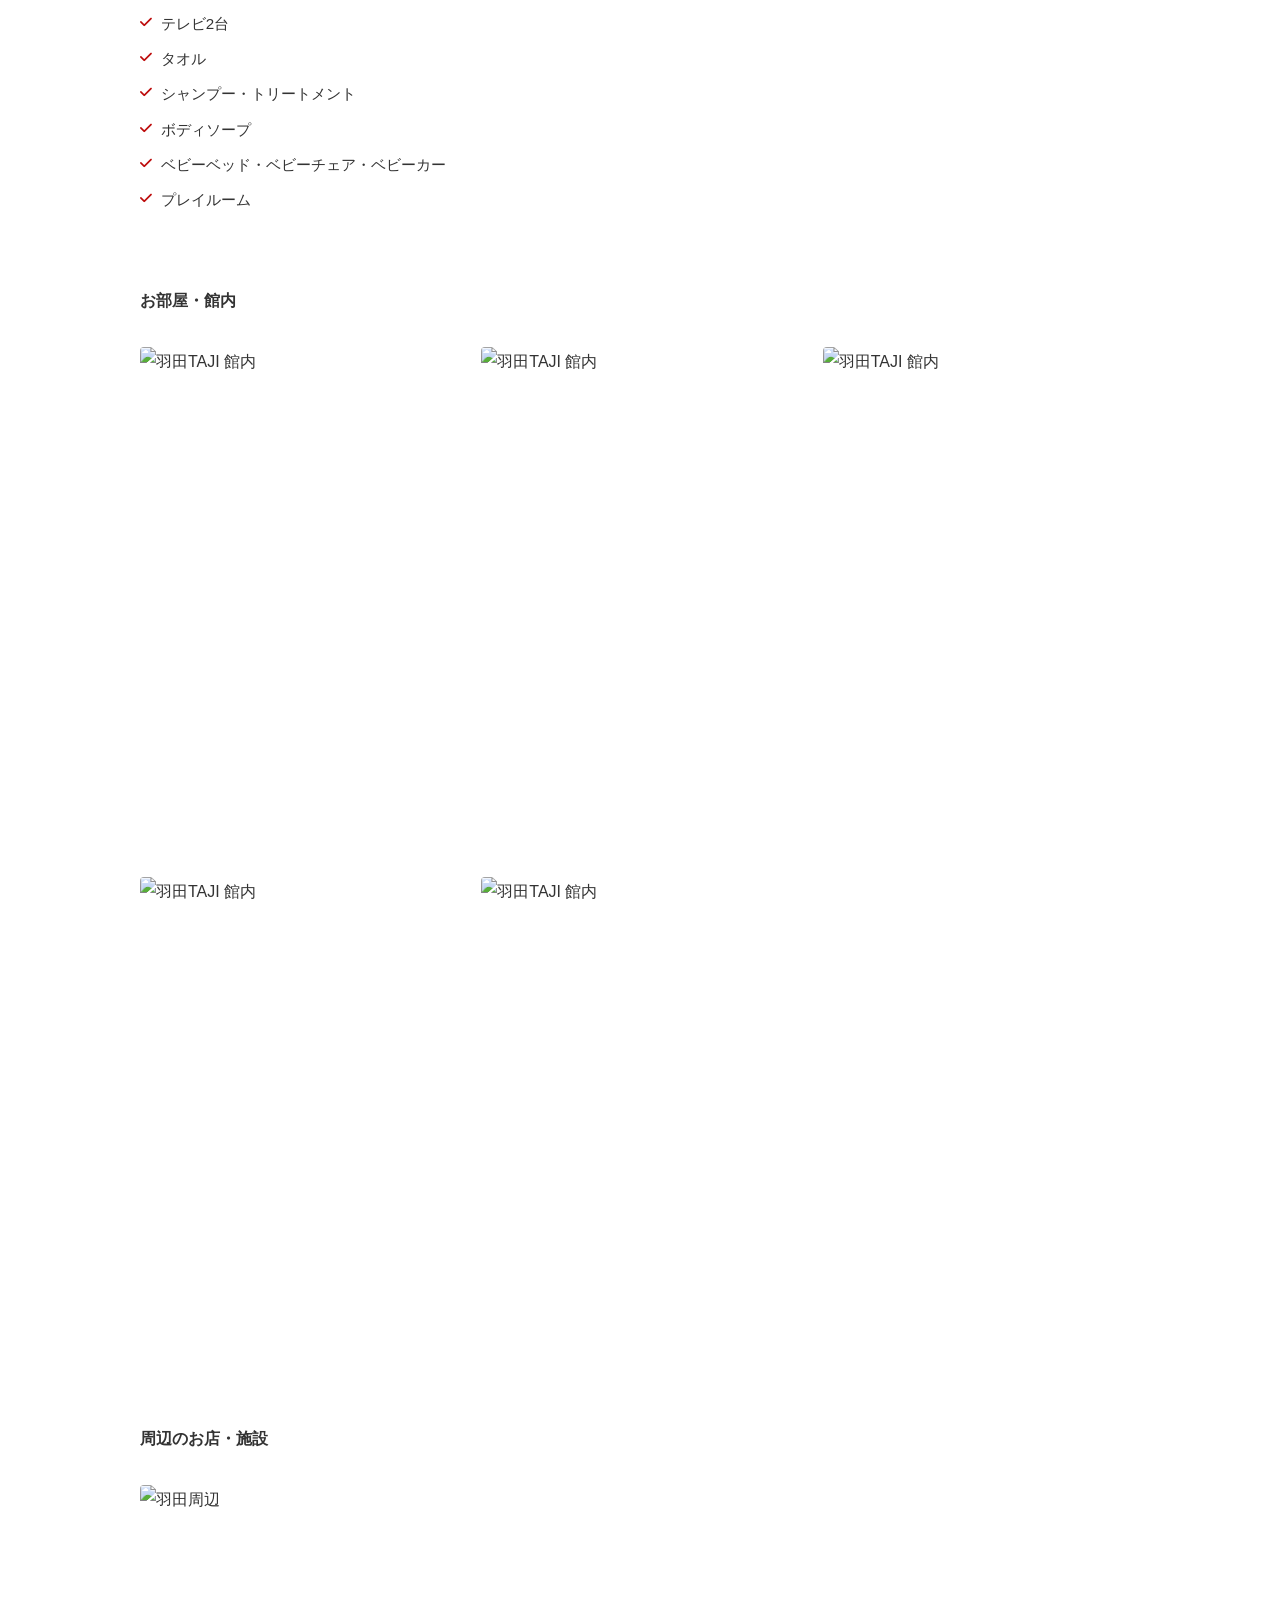
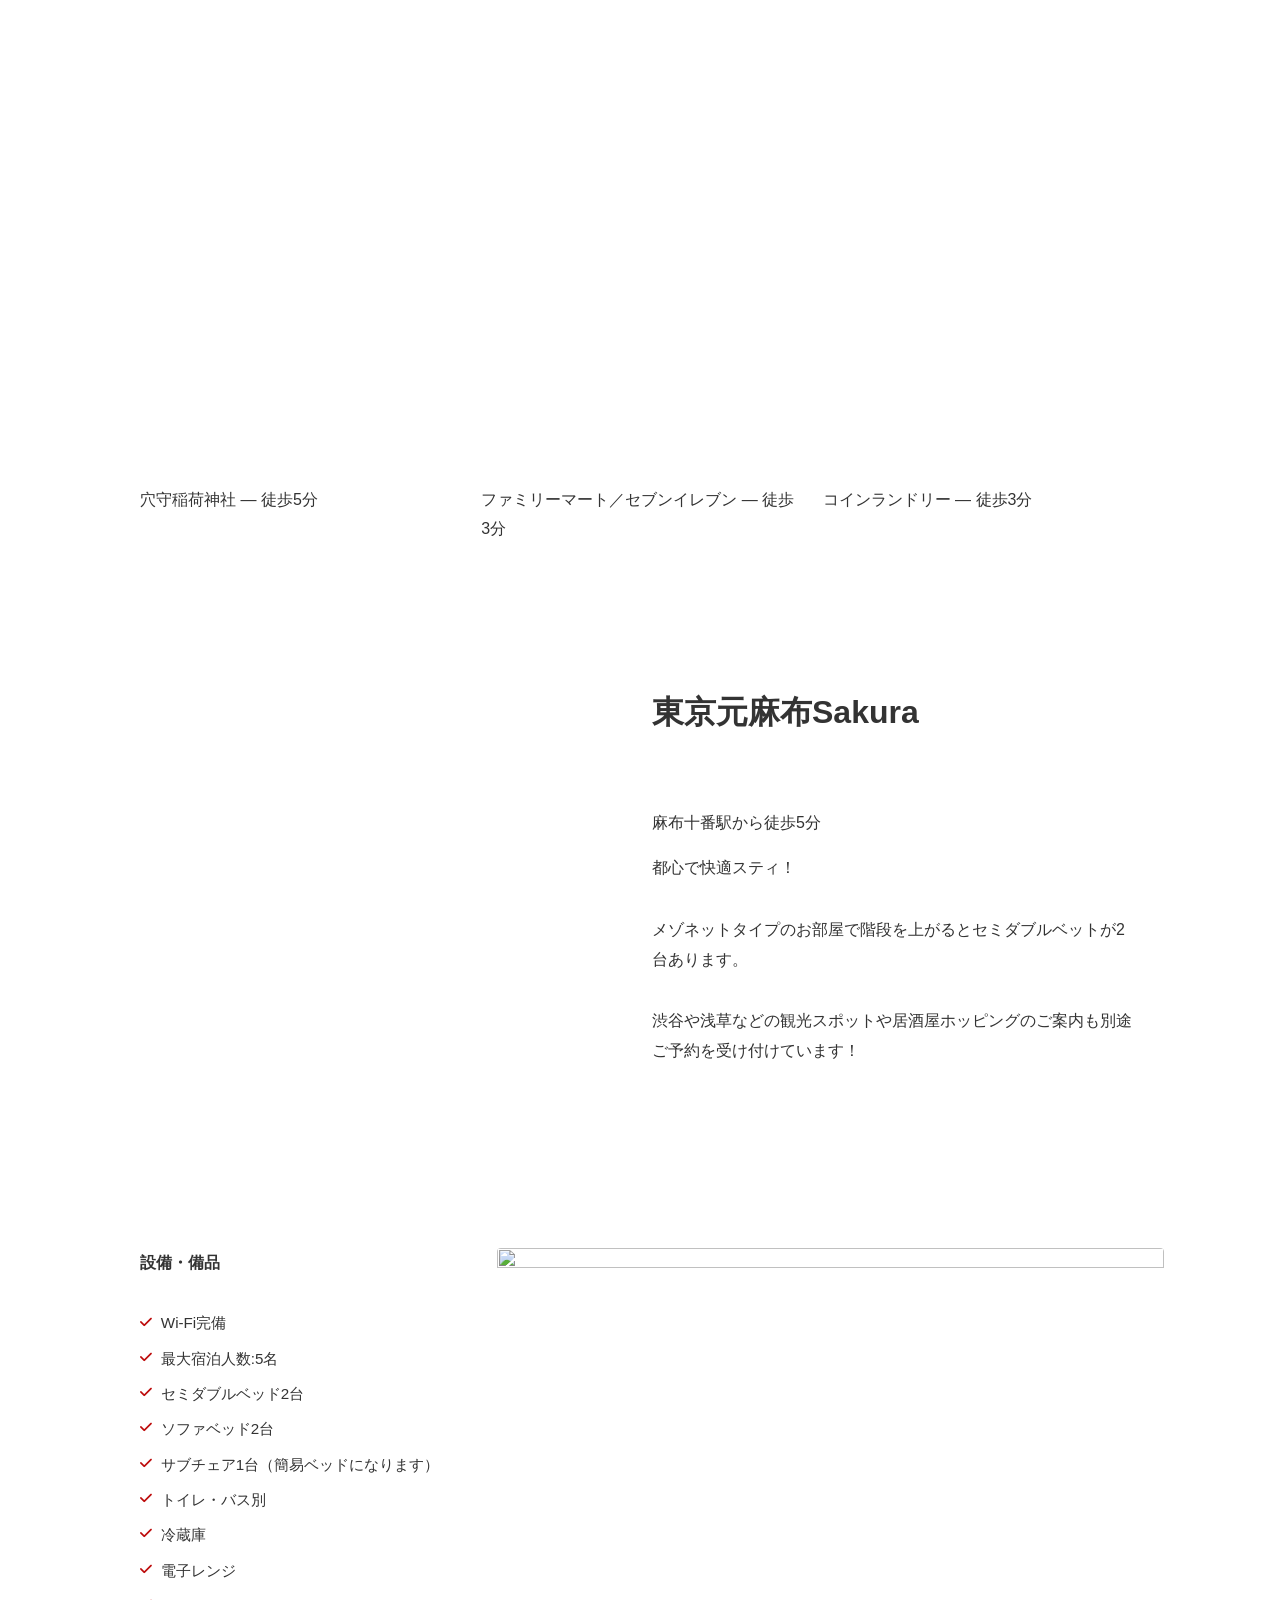
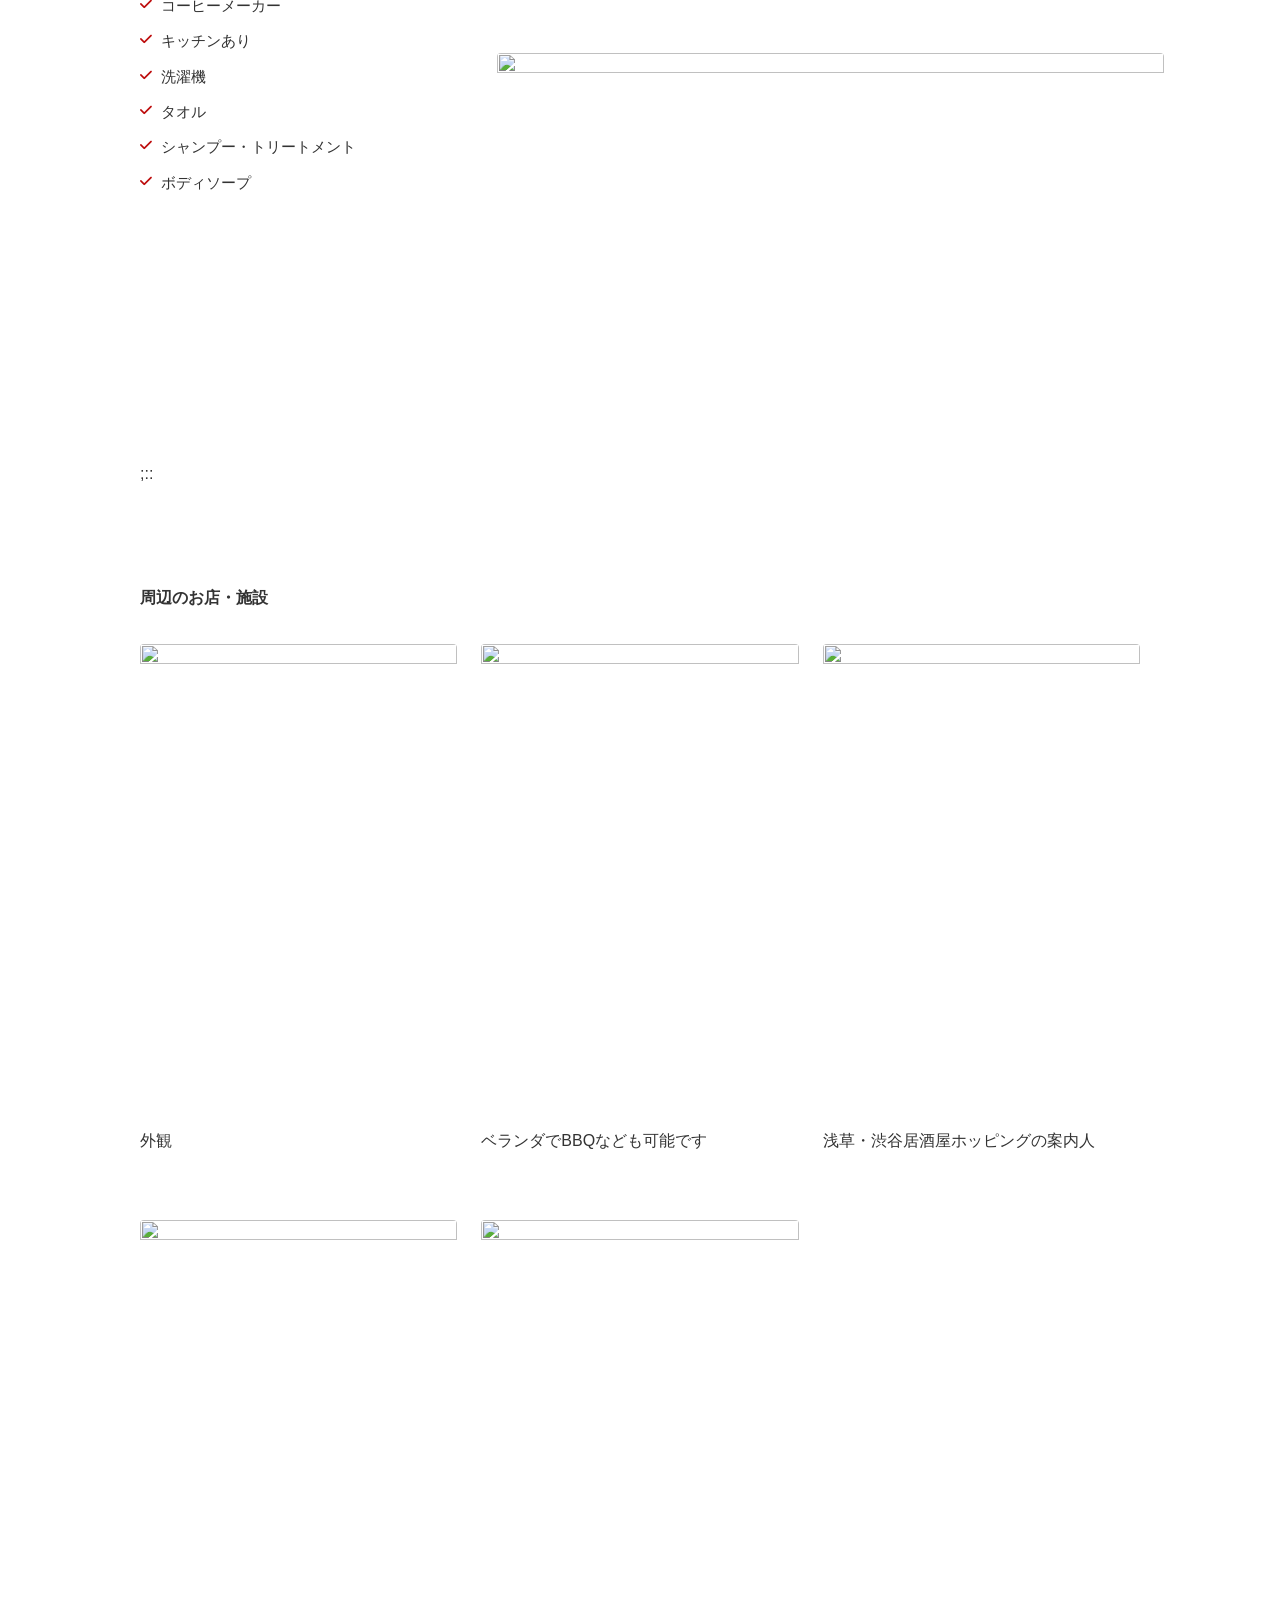
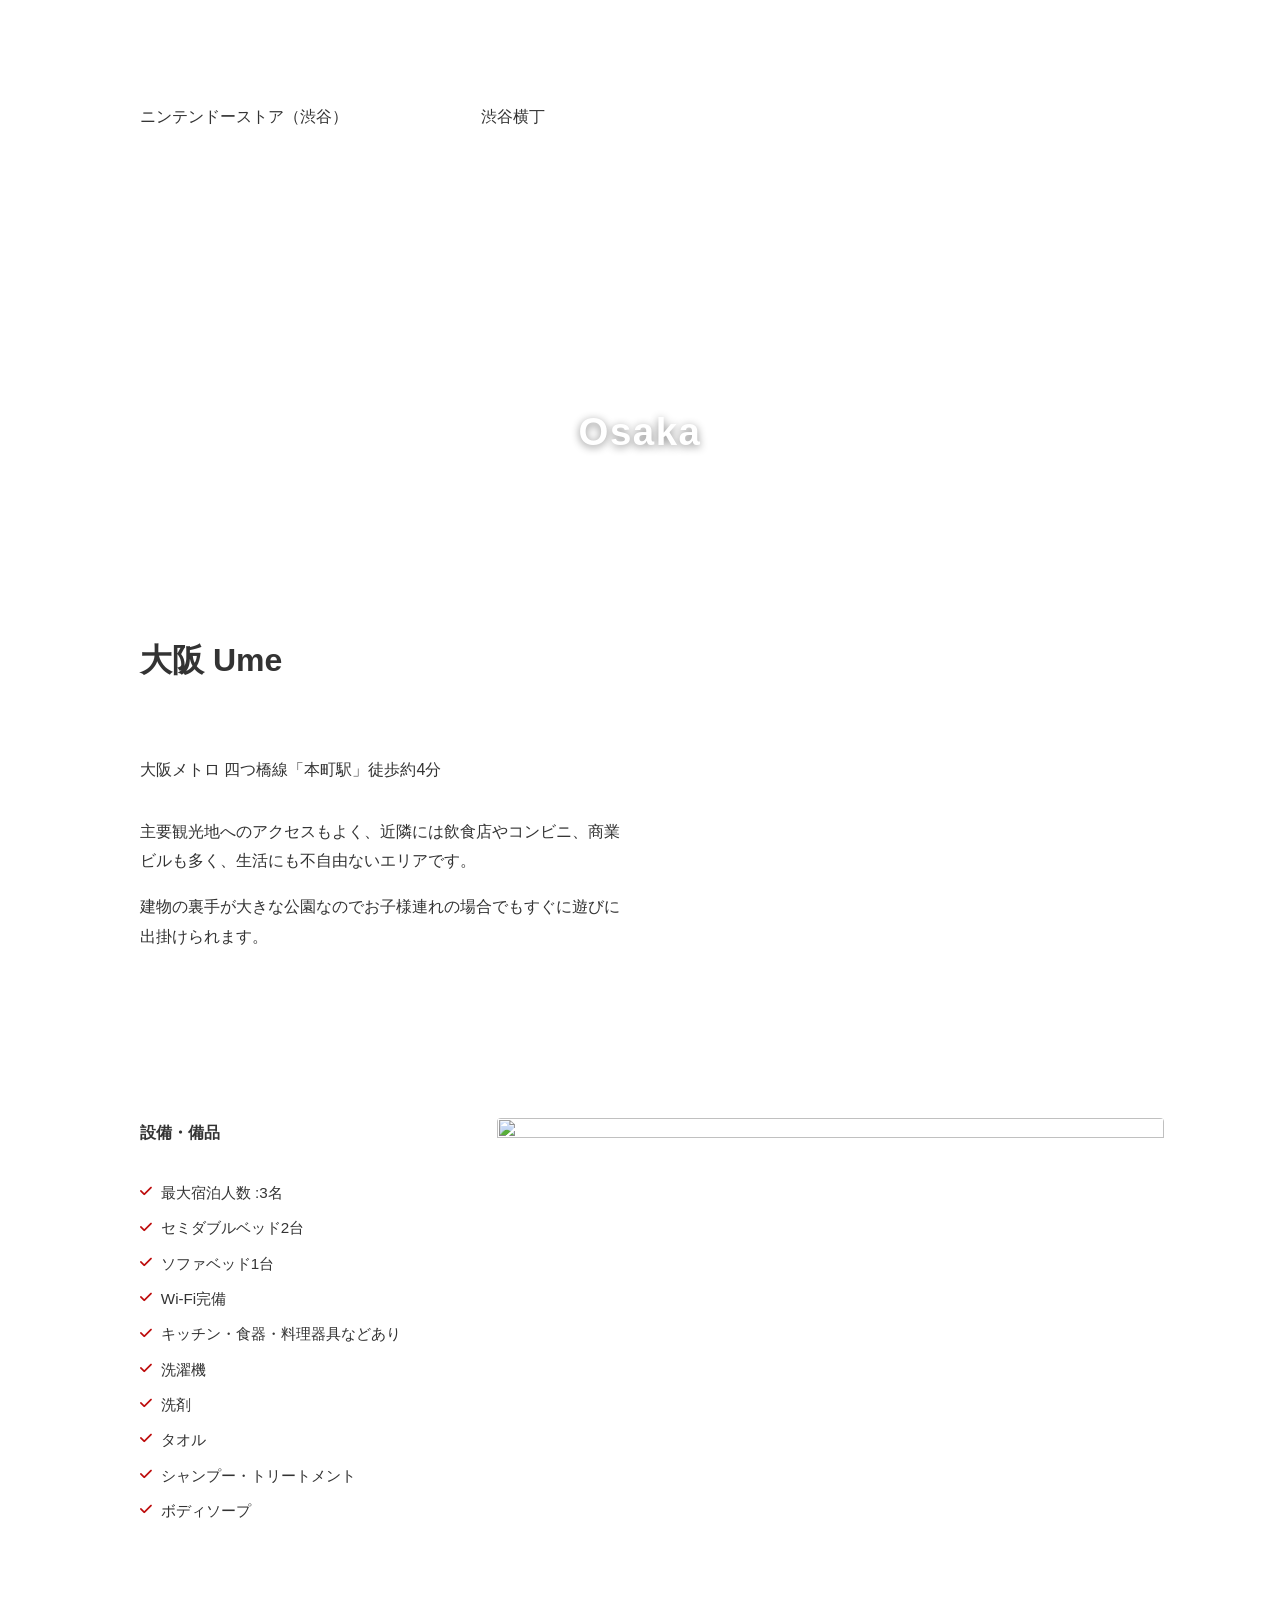
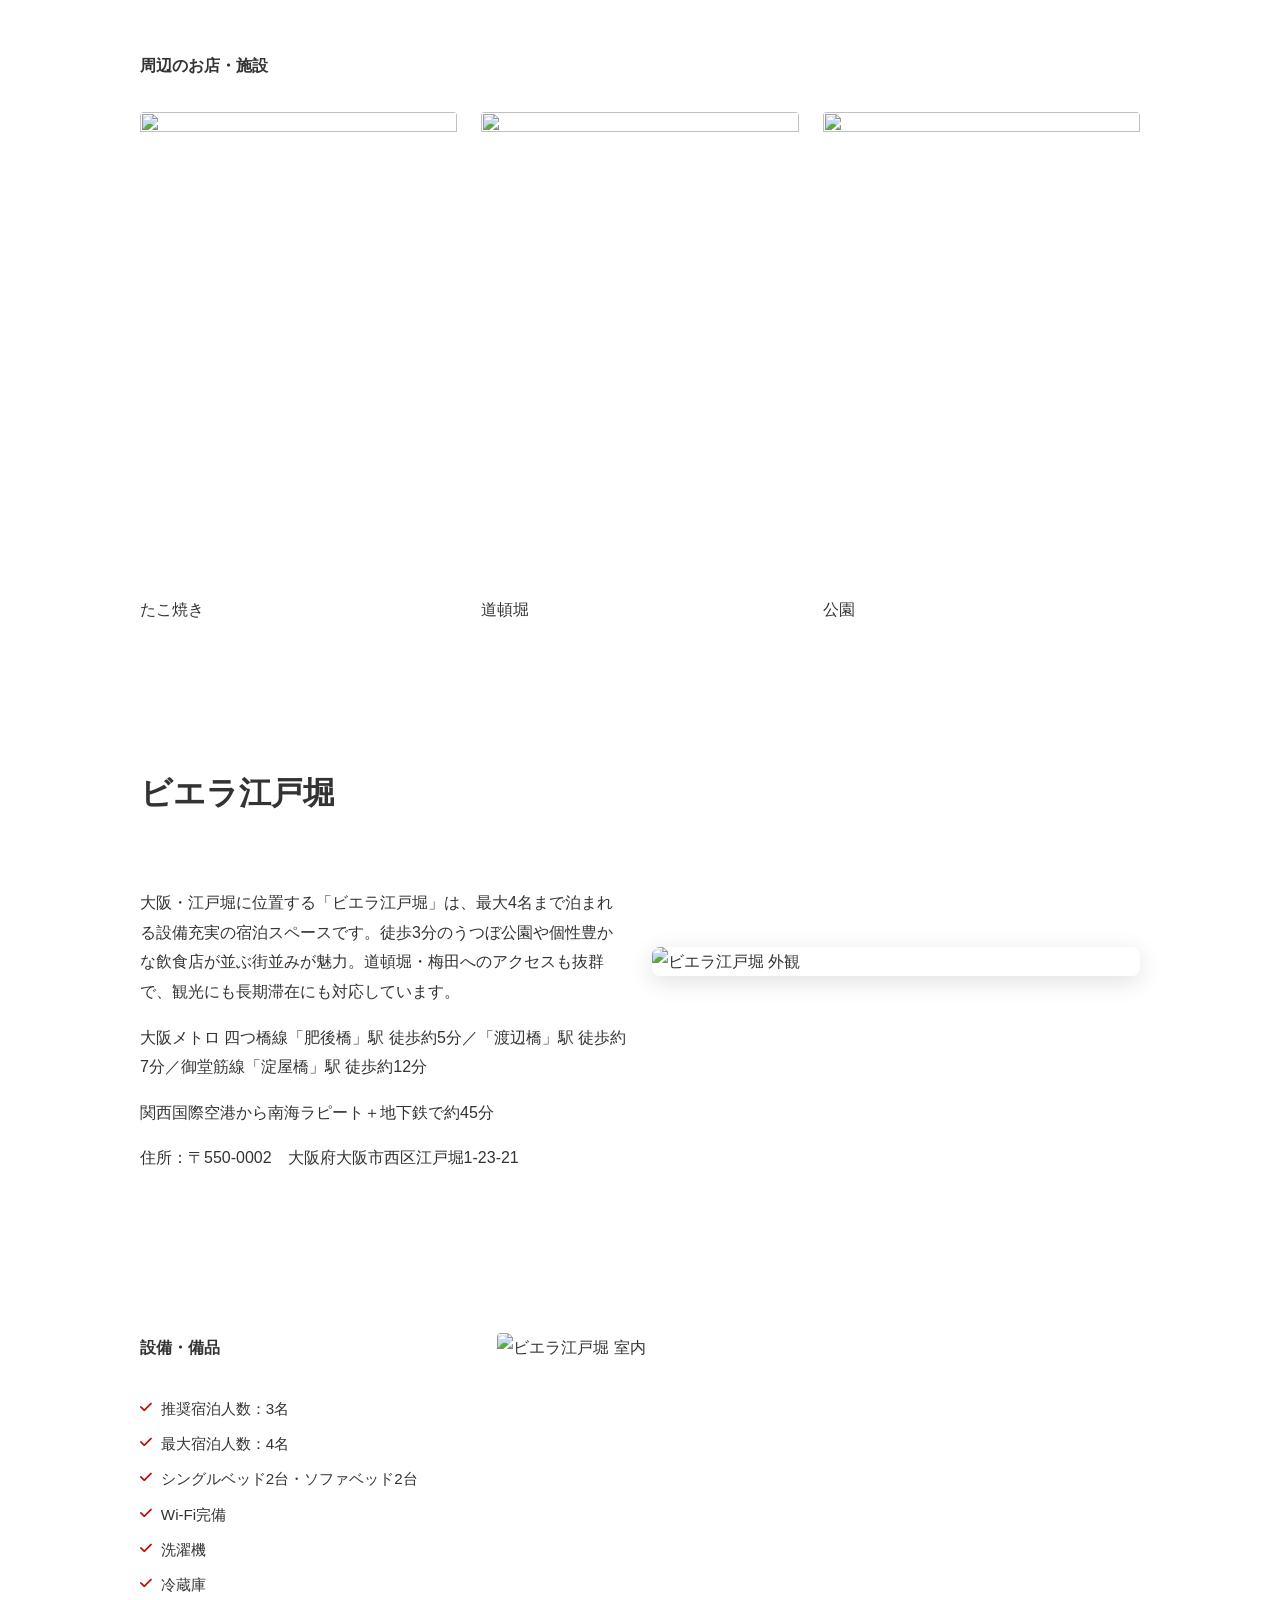
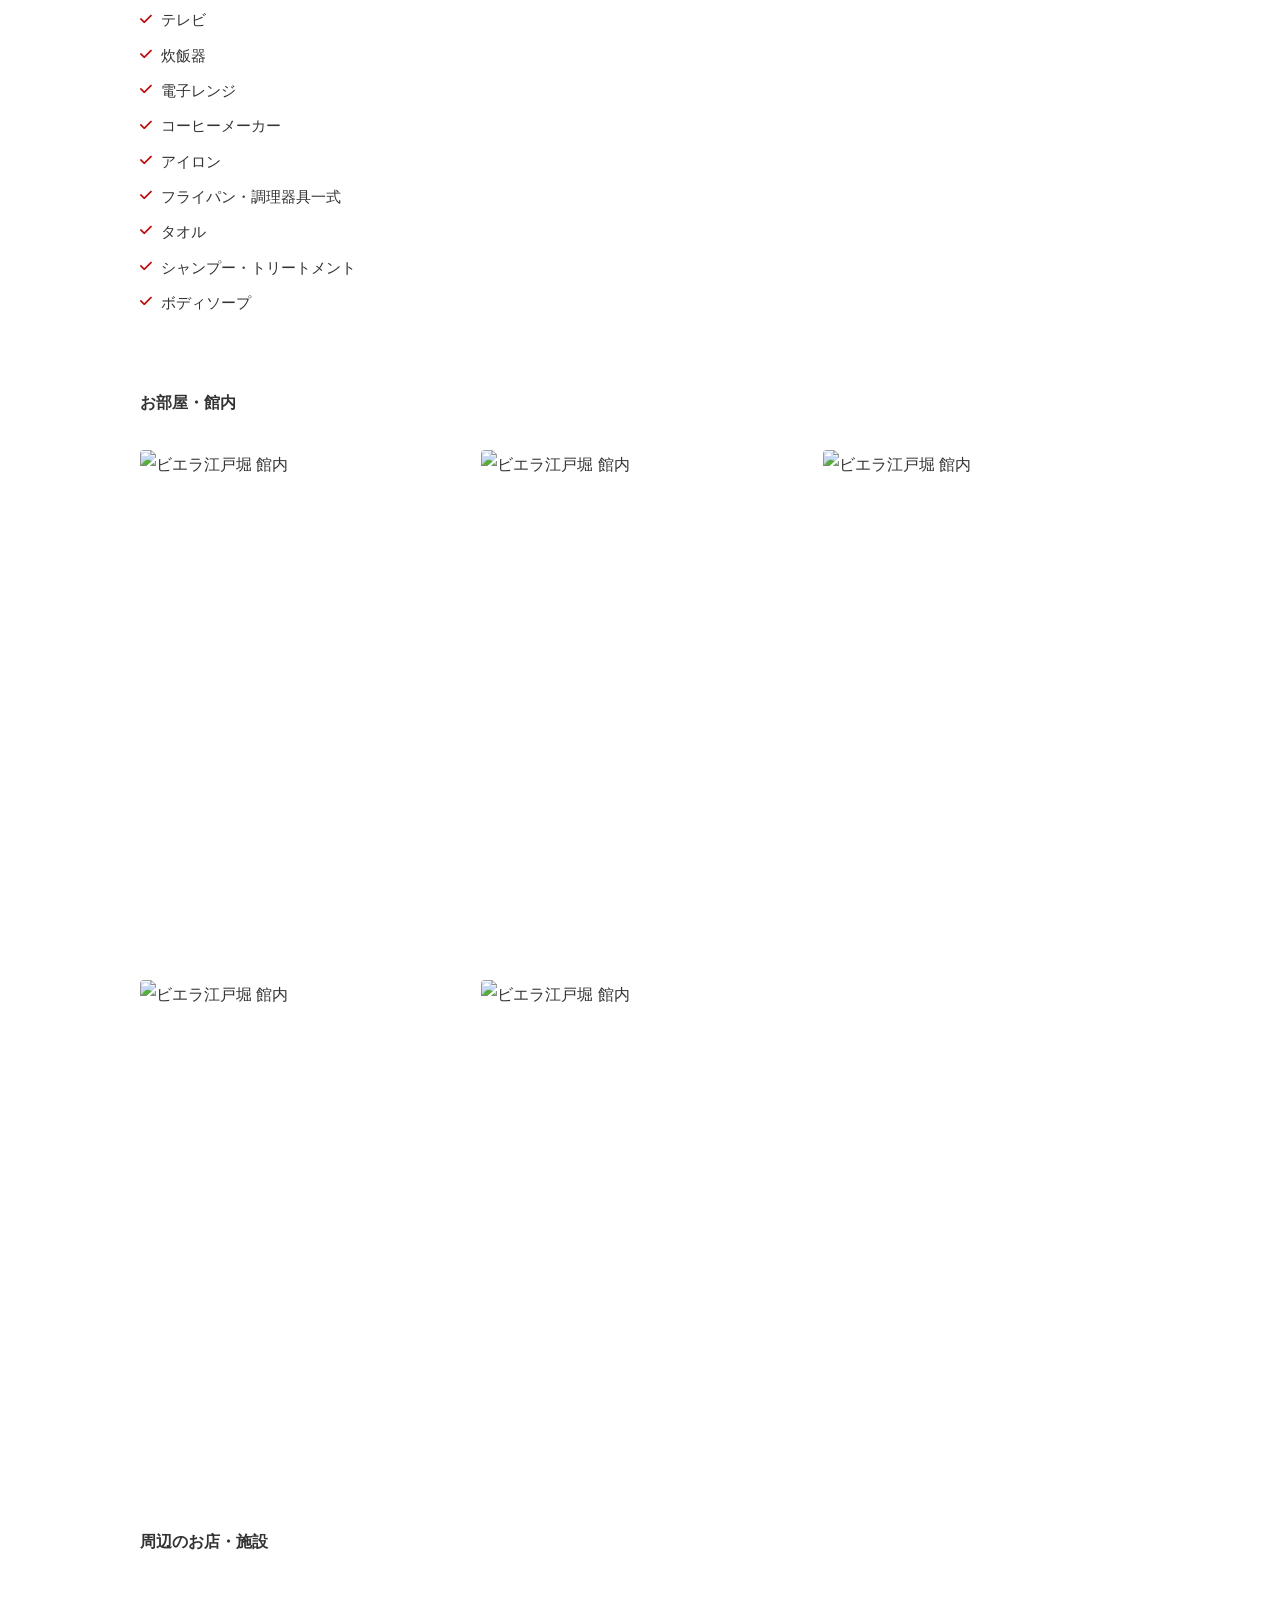
==== commit 6ff18cac: "Update images: swap in 2026-07 photos, remove coming-soon badges, add Kanazawa Minamicho (draft) - R" ====
--- a/index.html
+++ b/index.html
@@ -279,8 +279,8 @@
 <!-- /wp:column -->
 
 <!-- wp:column -->
-<div class="wp-block-column"><!-- wp:image {"id":513,"aspectRatio":"2/3","scale":"cover","sizeSlug":"large","linkDestination":"none","className":"rooms-image"} -->
-<figure class="wp-block-image size-large rooms-image"><img src="https://vacation-rental.jnavi.co.jp/wp-content/uploads/2025/08/23465eca8635c1a6330c818ae4fa0a13-1024x683.jpg" alt="" class="wp-image-513" style="aspect-ratio:2/3;object-fit:cover"/></figure>
+<div class="wp-block-column"><!-- wp:image {"aspectRatio":"2/3","scale":"cover","sizeSlug":"large","linkDestination":"none","className":"rooms-image"} -->
+<figure class="wp-block-image size-large rooms-image"><img src="https://vacation-rental.jnavi.co.jp/wp-content/uploads/2026/07/スクリーンショット-2026-07-16-132108.png" alt="" style="aspect-ratio:2/3;object-fit:cover"/></figure>
 <!-- /wp:image -->
 
 <!-- wp:paragraph {"style":{"typography":{"fontSize":"16px"}}} -->
@@ -539,8 +539,8 @@
 <div style="height:15px" aria-hidden="true" class="wp-block-spacer"></div>
 <!-- /wp:spacer -->
 
-<!-- wp:image {"id":931,"sizeSlug":"large","linkDestination":"none"} -->
-<figure class="wp-block-image size-large"><img src="https://vacation-rental.jnavi.co.jp/wp-content/uploads/2026/01/riverside_6-1024x682.jpg" alt="" class="wp-image-931"/></figure>
+<!-- wp:image {"sizeSlug":"large","linkDestination":"none"} -->
+<figure class="wp-block-image size-large"><img src="https://vacation-rental.jnavi.co.jp/wp-content/uploads/2026/07/清水寺-scaled.jpg" alt=""/></figure>
 <!-- /wp:image -->
 
 <!-- wp:spacer {"height":"15px"} -->
@@ -555,12 +555,20 @@
 <p>京都を代表する世界遺産で、美しい景色が楽しめる名所です。</p>
 <!-- /wp:paragraph -->
 
+<!-- wp:spacer {"height":"15px"} -->
+<div style="height:15px" aria-hidden="true" class="wp-block-spacer"></div>
+<!-- /wp:spacer -->
+
+<!-- wp:image {"sizeSlug":"large","linkDestination":"none"} -->
+<figure class="wp-block-image size-large"><img src="https://vacation-rental.jnavi.co.jp/wp-content/uploads/2026/07/清水寺２-scaled.jpg" alt=""/></figure>
+<!-- /wp:image -->
+
 <!-- wp:spacer {"height":"50px"} -->
 <div style="height:50px" aria-hidden="true" class="wp-block-spacer"></div>
 <!-- /wp:spacer -->
 
-<!-- wp:image {"id":932,"sizeSlug":"large","linkDestination":"none"} -->
-<figure class="wp-block-image size-large"><img src="https://vacation-rental.jnavi.co.jp/wp-content/uploads/2026/01/riverside_7-1024x547.jpg" alt="" class="wp-image-932"/></figure>
+<!-- wp:image {"sizeSlug":"large","linkDestination":"none"} -->
+<figure class="wp-block-image size-large"><img src="https://vacation-rental.jnavi.co.jp/wp-content/uploads/2026/07/スクリーンショット-2026-07-16-132034.png" alt=""/></figure>
 <!-- /wp:image -->
 
 <!-- wp:spacer {"height":"15px"} -->
@@ -587,8 +595,8 @@
 <div style="height:50px" aria-hidden="true" class="wp-block-spacer"></div>
 <!-- /wp:spacer -->
 
-<!-- wp:image {"id":933,"sizeSlug":"large","linkDestination":"none"} -->
-<figure class="wp-block-image size-large"><img src="https://vacation-rental.jnavi.co.jp/wp-content/uploads/2026/01/riverside_8-1024x593.jpg" alt="" class="wp-image-933"/></figure>
+<!-- wp:image {"sizeSlug":"large","linkDestination":"none"} -->
+<figure class="wp-block-image size-large"><img src="https://vacation-rental.jnavi.co.jp/wp-content/uploads/2026/07/スクリーンショット-2026-07-16-132137.png" alt=""/></figure>
 <!-- /wp:image -->
 
 <!-- wp:paragraph -->
@@ -661,9 +669,7 @@
 
 <!-- wp:columns -->
 <div class="wp-block-columns"><!-- wp:column {"width":"33%","className":"booking-btn"} -->
-<div class="wp-block-column booking-btn" style="flex-basis:33%"><!-- wp:image {"lightbox":{"enabled":false},"id":732,"sizeSlug":"full","linkDestination":"custom"} -->
-<figure class="wp-block-image size-full"><a href="https://forms.gle/a9NpE59naThYDMpEA" target="_blank" rel="noreferrer noopener"><img src="https://vacation-rental.jnavi.co.jp/wp-content/uploads/2025/08/5.png" alt="" class="wp-image-732"/></a></figure>
-<!-- /wp:image --></div>
+<div class="wp-block-column booking-btn" style="flex-basis:33%"></div>
 <!-- /wp:column -->
 
 <!-- wp:column {"width":"33%"} -->
@@ -1120,6 +1126,36 @@
 <!-- wp:paragraph {"style":{"typography":{"fontSize":"16px"}}} -->
 <p style="font-size:16px">浅草・渋谷居酒屋ホッピングの案内人</p>
 <!-- /wp:paragraph --></div>
+<!-- /wp:column --></div>
+<!-- /wp:columns -->
+
+<!-- wp:spacer {"height":"24px"} -->
+<div style="height:24px" aria-hidden="true" class="wp-block-spacer"></div>
+<!-- /wp:spacer -->
+
+<!-- wp:columns -->
+<div class="wp-block-columns"><!-- wp:column -->
+<div class="wp-block-column"><!-- wp:image {"aspectRatio":"2/3","scale":"cover","sizeSlug":"large","linkDestination":"none","className":"rooms-image"} -->
+<figure class="wp-block-image size-large rooms-image"><img src="https://vacation-rental.jnavi.co.jp/wp-content/uploads/2026/07/スクリーンショット-2026-07-16-132248.png" alt="" style="aspect-ratio:2/3;object-fit:cover"/></figure>
+<!-- /wp:image -->
+
+<!-- wp:paragraph {"style":{"typography":{"fontSize":"16px"}}} -->
+<p style="font-size:16px">ニンテンドーストア（渋谷）</p>
+<!-- /wp:paragraph --></div>
+<!-- /wp:column -->
+
+<!-- wp:column -->
+<div class="wp-block-column"><!-- wp:image {"aspectRatio":"2/3","scale":"cover","sizeSlug":"large","linkDestination":"none","className":"rooms-image"} -->
+<figure class="wp-block-image size-large rooms-image"><img src="https://vacation-rental.jnavi.co.jp/wp-content/uploads/2026/07/スクリーンショット-2026-07-16-132238.png" alt="" style="aspect-ratio:2/3;object-fit:cover"/></figure>
+<!-- /wp:image -->
+
+<!-- wp:paragraph {"style":{"typography":{"fontSize":"16px"}}} -->
+<p style="font-size:16px">渋谷横丁</p>
+<!-- /wp:paragraph --></div>
+<!-- /wp:column -->
+
+<!-- wp:column -->
+<div class="wp-block-column"></div>
 <!-- /wp:column --></div>
 <!-- /wp:columns --></div>
 <!-- /wp:group --></div>
@@ -1297,22 +1333,22 @@
 
 <!-- wp:columns -->
 <div class="wp-block-columns"><!-- wp:column -->
-<div class="wp-block-column"><!-- wp:image {"id":548,"aspectRatio":"2/3","scale":"cover","sizeSlug":"large","linkDestination":"none","className":"rooms-image"} -->
-<figure class="wp-block-image size-large rooms-image"><img src="https://vacation-rental.jnavi.co.jp/wp-content/uploads/2025/08/305bef248b1d9b4ed05c8a18990f989d-880x1024.jpg" alt="" class="wp-image-548" style="aspect-ratio:2/3;object-fit:cover"/></figure>
-<!-- /wp:image -->
-
-<!-- wp:paragraph {"style":{"typography":{"fontSize":"16px"}}} -->
-<p style="font-size:16px">居酒屋 </p>
-<!-- /wp:paragraph --></div>
-<!-- /wp:column -->
-
-<!-- wp:column -->
-<div class="wp-block-column"><!-- wp:image {"id":547,"aspectRatio":"2/3","scale":"cover","sizeSlug":"large","linkDestination":"none","className":"rooms-image"} -->
-<figure class="wp-block-image size-large rooms-image"><img src="https://vacation-rental.jnavi.co.jp/wp-content/uploads/2025/08/7b75d288d465c2fae5faf080138fd953-772x1024.jpg" alt="" class="wp-image-547" style="aspect-ratio:2/3;object-fit:cover"/></figure>
-<!-- /wp:image -->
-
-<!-- wp:paragraph {"style":{"typography":{"fontSize":"16px"}}} -->
-<p style="font-size:16px">タパスバー・レストラン</p>
+<div class="wp-block-column"><!-- wp:image {"aspectRatio":"2/3","scale":"cover","sizeSlug":"large","linkDestination":"none","className":"rooms-image"} -->
+<figure class="wp-block-image size-large rooms-image"><img src="https://vacation-rental.jnavi.co.jp/wp-content/uploads/2026/07/スクリーンショット-2026-07-16-132837.png" alt="" style="aspect-ratio:2/3;object-fit:cover"/></figure>
+<!-- /wp:image -->
+
+<!-- wp:paragraph {"style":{"typography":{"fontSize":"16px"}}} -->
+<p style="font-size:16px">たこ焼き</p>
+<!-- /wp:paragraph --></div>
+<!-- /wp:column -->
+
+<!-- wp:column -->
+<div class="wp-block-column"><!-- wp:image {"aspectRatio":"2/3","scale":"cover","sizeSlug":"large","linkDestination":"none","className":"rooms-image"} -->
+<figure class="wp-block-image size-large rooms-image"><img src="https://vacation-rental.jnavi.co.jp/wp-content/uploads/2026/07/PXL_20260313_095112338-scaled.jpg" alt="" style="aspect-ratio:2/3;object-fit:cover"/></figure>
+<!-- /wp:image -->
+
+<!-- wp:paragraph {"style":{"typography":{"fontSize":"16px"}}} -->
+<p style="font-size:16px">道頓堀</p>
 <!-- /wp:paragraph --></div>
 <!-- /wp:column -->
 
@@ -1377,9 +1413,7 @@
 
 <!-- wp:columns -->
 <div class="wp-block-columns"><!-- wp:column {"width":"33%","className":"booking-btn"} -->
-<div class="wp-block-column booking-btn" style="flex-basis:33%"><!-- wp:image {"lightbox":{"enabled":false},"id":732,"sizeSlug":"full","linkDestination":"custom"} -->
-<figure class="wp-block-image size-full"><a href="https://forms.gle/hDXcA7jhQ4T3C4xL9" target="_blank" rel="noreferrer noopener"><img src="https://vacation-rental.jnavi.co.jp/wp-content/uploads/2025/08/5.png" alt="" class="wp-image-732"/></a></figure>
-<!-- /wp:image --></div>
+<div class="wp-block-column booking-btn" style="flex-basis:33%"></div>
 <!-- /wp:column -->
 
 <!-- wp:column {"width":"33%"} -->
@@ -1590,8 +1624,8 @@
 <!-- /wp:spacer -->
 
 <!-- wp:group {"metadata":{"name":"fukuoka"},"layout":{"type":"constrained"},"anchor":"fukuoka"} -->
-<div id="fukuoka" class="wp-block-group"><!-- wp:cover {"url":"https://vacation-rental.jnavi.co.jp/wp-content/uploads/2026/01/fukuoka_7.jpg","id":911,"hasParallax":true,"dimRatio":0,"overlayColor":"black","isUserOverlayColor":true,"minHeight":280,"minHeightUnit":"px","isDark":false,"sizeSlug":"full","align":"center","layout":{"type":"constrained"}} -->
-<div class="wp-block-cover aligncenter is-light has-parallax" style="min-height:280px"><div class="wp-block-cover__image-background wp-image-911 size-full has-parallax" style="background-position:50% 50%;background-image:url(https://vacation-rental.jnavi.co.jp/wp-content/uploads/2026/01/fukuoka_7.jpg)"></div><span aria-hidden="true" class="wp-block-cover__background has-black-background-color has-background-dim-0 has-background-dim"></span><div class="wp-block-cover__inner-container"><!-- wp:heading {"level":1,"className":"page-title","style":{"elements":{"link":{"color":{"text":"var:preset|color|white"}}},"typography":{"textAlign":"center"}},"textColor":"white","fontSize":"large"} -->
+<div id="fukuoka" class="wp-block-group"><!-- wp:cover {"url":"https://vacation-rental.jnavi.co.jp/wp-content/uploads/2026/07/スクリーンショット-2026-07-16-132007.png","hasParallax":true,"dimRatio":0,"overlayColor":"black","isUserOverlayColor":true,"minHeight":280,"minHeightUnit":"px","isDark":false,"sizeSlug":"full","align":"center","layout":{"type":"constrained"}} -->
+<div class="wp-block-cover aligncenter is-light has-parallax" style="min-height:280px"><div class="wp-block-cover__image-background size-full has-parallax" style="background-position:50% 50%;background-image:url(https://vacation-rental.jnavi.co.jp/wp-content/uploads/2026/07/スクリーンショット-2026-07-16-132007.png)"></div><span aria-hidden="true" class="wp-block-cover__background has-black-background-color has-background-dim-0 has-background-dim"></span><div class="wp-block-cover__inner-container"><!-- wp:heading {"level":1,"className":"page-title","style":{"elements":{"link":{"color":{"text":"var:preset|color|white"}}},"typography":{"textAlign":"center"}},"textColor":"white","fontSize":"large"} -->
 <h1 class="wp-block-heading has-text-align-center page-title has-white-color has-text-color has-link-color has-large-font-size">Fukuoka</h1>
 <!-- /wp:heading --></div></div>
 <!-- /wp:cover -->
@@ -1780,16 +1814,16 @@
 <div style="height:50px" aria-hidden="true" class="wp-block-spacer"></div>
 <!-- /wp:spacer -->
 
-<!-- wp:image {"id":911,"sizeSlug":"large","linkDestination":"none"} -->
-<figure class="wp-block-image size-large"><img src="https://vacation-rental.jnavi.co.jp/wp-content/uploads/2026/01/fukuoka_7-1024x679.jpg" alt="" class="wp-image-911"/></figure>
+<!-- wp:image {"sizeSlug":"large","linkDestination":"none"} -->
+<figure class="wp-block-image size-large"><img src="https://vacation-rental.jnavi.co.jp/wp-content/uploads/2026/07/スクリーンショット-2026-07-16-132007.png" alt=""/></figure>
 <!-- /wp:image -->
 
 <!-- wp:spacer {"height":"50px"} -->
 <div style="height:50px" aria-hidden="true" class="wp-block-spacer"></div>
 <!-- /wp:spacer -->
 
-<!-- wp:image {"id":910,"sizeSlug":"large","linkDestination":"none"} -->
-<figure class="wp-block-image size-large"><img src="https://vacation-rental.jnavi.co.jp/wp-content/uploads/2026/01/fukuoka_6-1024x748.jpg" alt="" class="wp-image-910"/></figure>
+<!-- wp:image {"sizeSlug":"large","linkDestination":"none"} -->
+<figure class="wp-block-image size-large"><img src="https://vacation-rental.jnavi.co.jp/wp-content/uploads/2026/07/スクリーンショット-2026-07-16-132146.png" alt=""/></figure>
 <!-- /wp:image -->
 
 <!-- wp:spacer -->
@@ -2077,9 +2111,7 @@
 
 <!-- wp:columns {"verticalAlignment":"center"} -->
 <div class="wp-block-columns are-vertically-aligned-center"><!-- wp:column {"verticalAlignment":"center","width":"33%","className":"booking-btn"} -->
-<div class="wp-block-column is-vertically-aligned-center booking-btn" style="flex-basis:33%"><!-- wp:image {"lightbox":{"enabled":false},"id":732,"sizeSlug":"full","linkDestination":"custom"} -->
-<figure class="wp-block-image size-full"><img src="https://vacation-rental.jnavi.co.jp/wp-content/uploads/2025/08/5.png" alt="" class="wp-image-732"/></figure>
-<!-- /wp:image --></div>
+<div class="wp-block-column is-vertically-aligned-center booking-btn" style="flex-basis:33%"></div>
 <!-- /wp:column -->
 
 <!-- wp:column {"verticalAlignment":"center","width":"33%","className":"booking-btn"} -->
@@ -2275,9 +2307,7 @@
 
 <!-- wp:columns {"verticalAlignment":"center"} -->
 <div class="wp-block-columns are-vertically-aligned-center"><!-- wp:column {"verticalAlignment":"center","width":"33%","className":"booking-btn"} -->
-<div class="wp-block-column is-vertically-aligned-center booking-btn" style="flex-basis:33%"><!-- wp:image {"lightbox":{"enabled":false},"id":732,"sizeSlug":"full","linkDestination":"custom"} -->
-<figure class="wp-block-image size-full"><img src="https://vacation-rental.jnavi.co.jp/wp-content/uploads/2025/08/5.png" alt="" class="wp-image-732"/></figure>
-<!-- /wp:image --></div>
+<div class="wp-block-column is-vertically-aligned-center booking-btn" style="flex-basis:33%"></div>
 <!-- /wp:column -->
 
 <!-- wp:column {"verticalAlignment":"center","width":"33%","className":"booking-btn"} -->
@@ -2597,47 +2627,7 @@
 
 <!-- wp:spacer {"height":"40px"} -->
 <div style="height:40px" aria-hidden="true" class="wp-block-spacer"></div>
-<!-- /wp:spacer -->
-
-<!-- wp:paragraph {"style":{"typography":{"fontSize":"16px"}}} -->
-<p style="font-size:16px"><strong>周辺のお店・施設</strong></p>
-<!-- /wp:paragraph -->
-
-<!-- wp:spacer {"height":"16px"} -->
-<div style="height:16px" aria-hidden="true" class="wp-block-spacer"></div>
-<!-- /wp:spacer -->
-
-<!-- wp:columns -->
-<div class="wp-block-columns"><!-- wp:column -->
-<div class="wp-block-column"><!-- wp:image {"id":478,"aspectRatio":"2/3","scale":"cover","sizeSlug":"large","linkDestination":"none","className":"rooms-image"} -->
-<figure class="wp-block-image size-large rooms-image"><img src="https://vacation-rental.jnavi.co.jp/wp-content/uploads/2025/08/S__7520677_0-1024x678.jpg" alt="" class="wp-image-478" style="aspect-ratio:2/3;object-fit:cover"/></figure>
-<!-- /wp:image -->
-
-<!-- wp:paragraph {"style":{"typography":{"fontSize":"16px"}}} -->
-<p style="font-size:16px">キッチン</p>
-<!-- /wp:paragraph --></div>
-<!-- /wp:column -->
-
-<!-- wp:column -->
-<div class="wp-block-column"><!-- wp:image {"id":474,"aspectRatio":"2/3","scale":"cover","sizeSlug":"large","linkDestination":"none","className":"rooms-image"} -->
-<figure class="wp-block-image size-large rooms-image"><img src="https://vacation-rental.jnavi.co.jp/wp-content/uploads/2025/08/0442afcc0b1fda349ad31a4e40a3ed6d-1024x753.jpg" alt="" class="wp-image-474" style="aspect-ratio:2/3;object-fit:cover"/></figure>
-<!-- /wp:image -->
-
-<!-- wp:paragraph {"style":{"typography":{"fontSize":"16px"}}} -->
-<p style="font-size:16px">金武児童公園 車で8分</p>
-<!-- /wp:paragraph --></div>
-<!-- /wp:column -->
-
-<!-- wp:column -->
-<div class="wp-block-column"><!-- wp:image {"id":480,"aspectRatio":"2/3","scale":"cover","sizeSlug":"full","linkDestination":"none","className":"rooms-image"} -->
-<figure class="wp-block-image size-full rooms-image"><img src="https://vacation-rental.jnavi.co.jp/wp-content/uploads/2025/08/c14d2fcb0002e1b02790944b54387c52.jpg" alt="" class="wp-image-480" style="aspect-ratio:2/3;object-fit:cover"/></figure>
-<!-- /wp:image -->
-
-<!-- wp:paragraph {"style":{"typography":{"fontSize":"16px"}}} -->
-<p style="font-size:16px">KINサンライズビーチ海浜公園　車で13分</p>
-<!-- /wp:paragraph --></div>
-<!-- /wp:column --></div>
-<!-- /wp:columns --></div>
+<!-- /wp:spacer --></div>
 <!-- /wp:group --></div>
 <!-- /wp:group -->
 
@@ -2661,8 +2651,8 @@
 <div class="wp-block-columns are-vertically-aligned-center"><!-- wp:column {"verticalAlignment":"center"} -->
 <div class="wp-block-column is-vertically-aligned-center"><!-- wp:columns -->
 <div class="wp-block-columns"><!-- wp:column -->
-<div class="wp-block-column"><!-- wp:image {"id":568,"sizeSlug":"large","linkDestination":"none","className":"is-style-default animated fadeInLeft slower concept-image"} -->
-<figure class="wp-block-image size-large is-style-default animated fadeInLeft slower concept-image"><img src="https://vacation-rental.jnavi.co.jp/wp-content/uploads/2025/08/S__23486517_0-768x1024.jpg" alt="" class="wp-image-568"/></figure>
+<div class="wp-block-column"><!-- wp:image {"sizeSlug":"large","linkDestination":"none","className":"is-style-default animated fadeInLeft slower concept-image"} -->
+<figure class="wp-block-image size-large is-style-default animated fadeInLeft slower concept-image"><img src="https://vacation-rental.jnavi.co.jp/wp-content/uploads/2026/07/3-18.jpeg" alt=""/></figure>
 <!-- /wp:image --></div>
 <!-- /wp:column --></div>
 <!-- /wp:columns --></div>
@@ -2783,8 +2773,8 @@
 <!-- /wp:column -->
 
 <!-- wp:column {"width":"66.66%"} -->
-<div class="wp-block-column" style="flex-basis:66.66%"><!-- wp:image {"id":569,"aspectRatio":"16/9","scale":"cover","sizeSlug":"large","linkDestination":"none"} -->
-<figure class="wp-block-image size-large"><img src="https://vacation-rental.jnavi.co.jp/wp-content/uploads/2025/08/S__23486514_0-472x1024.jpg" alt="" class="wp-image-569" style="aspect-ratio:16/9;object-fit:cover"/></figure>
+<div class="wp-block-column" style="flex-basis:66.66%"><!-- wp:image {"aspectRatio":"16/9","scale":"cover","sizeSlug":"large","linkDestination":"none"} -->
+<figure class="wp-block-image size-large"><img src="https://vacation-rental.jnavi.co.jp/wp-content/uploads/2026/07/2-1-scaled.jpg" alt="" style="aspect-ratio:16/9;object-fit:cover"/></figure>
 <!-- /wp:image --></div>
 <!-- /wp:column --></div>
 <!-- /wp:columns -->
@@ -2793,6 +2783,46 @@
 <div style="height:24px" aria-hidden="true" class="wp-block-spacer"></div>
 <!-- /wp:spacer -->
 
+<!-- wp:paragraph {"style":{"typography":{"fontSize":"16px"}}} -->
+<p style="font-size:16px"><strong>お部屋・館内</strong></p>
+<!-- /wp:paragraph -->
+
+<!-- wp:spacer {"height":"16px"} -->
+<div style="height:16px" aria-hidden="true" class="wp-block-spacer"></div>
+<!-- /wp:spacer -->
+
+<!-- wp:columns -->
+<div class="wp-block-columns"><!-- wp:column -->
+<div class="wp-block-column"><!-- wp:image {"aspectRatio":"2/3","scale":"cover","sizeSlug":"large","linkDestination":"none","className":"rooms-image"} -->
+<figure class="wp-block-image size-large rooms-image"><img src="https://vacation-rental.jnavi.co.jp/wp-content/uploads/2026/07/2-3-scaled.jpg" alt="" style="aspect-ratio:2/3;object-fit:cover"/></figure>
+<!-- /wp:image -->
+
+<!-- wp:paragraph {"style":{"typography":{"fontSize":"16px"}}} -->
+<p style="font-size:16px">リビング・キッチン</p>
+<!-- /wp:paragraph --></div>
+<!-- /wp:column -->
+
+<!-- wp:column -->
+<div class="wp-block-column"><!-- wp:image {"aspectRatio":"2/3","scale":"cover","sizeSlug":"large","linkDestination":"none","className":"rooms-image"} -->
+<figure class="wp-block-image size-large rooms-image"><img src="https://vacation-rental.jnavi.co.jp/wp-content/uploads/2026/07/5-1-scaled.jpg" alt="" style="aspect-ratio:2/3;object-fit:cover"/></figure>
+<!-- /wp:image -->
+
+<!-- wp:paragraph {"style":{"typography":{"fontSize":"16px"}}} -->
+<p style="font-size:16px">寝室</p>
+<!-- /wp:paragraph --></div>
+<!-- /wp:column -->
+
+<!-- wp:column -->
+<div class="wp-block-column"><!-- wp:image {"aspectRatio":"2/3","scale":"cover","sizeSlug":"large","linkDestination":"none","className":"rooms-image"} -->
+<figure class="wp-block-image size-large rooms-image"><img src="https://vacation-rental.jnavi.co.jp/wp-content/uploads/2026/07/3-7-scaled.jpg" alt="" style="aspect-ratio:2/3;object-fit:cover"/></figure>
+<!-- /wp:image -->
+
+<!-- wp:paragraph {"style":{"typography":{"fontSize":"16px"}}} -->
+<p style="font-size:16px">設備</p>
+<!-- /wp:paragraph --></div>
+<!-- /wp:column --></div>
+<!-- /wp:columns -->
+
 <!-- wp:spacer {"height":"40px"} -->
 <div style="height:40px" aria-hidden="true" class="wp-block-spacer"></div>
 <!-- /wp:spacer -->
@@ -2807,33 +2837,27 @@
 
 <!-- wp:columns -->
 <div class="wp-block-columns"><!-- wp:column -->
-<div class="wp-block-column"><!-- wp:image {"id":570,"aspectRatio":"2/3","scale":"cover","sizeSlug":"large","linkDestination":"none","className":"rooms-image"} -->
-<figure class="wp-block-image size-large rooms-image"><img src="https://vacation-rental.jnavi.co.jp/wp-content/uploads/2025/08/S__23486515_0-768x1024.jpg" alt="" class="wp-image-570" style="aspect-ratio:2/3;object-fit:cover"/></figure>
-<!-- /wp:image -->
-
-<!-- wp:paragraph {"style":{"typography":{"fontSize":"16px"}}} -->
-<p style="font-size:16px">設備</p>
-<!-- /wp:paragraph --></div>
-<!-- /wp:column -->
-
-<!-- wp:column -->
-<div class="wp-block-column"><!-- wp:image {"id":571,"aspectRatio":"2/3","scale":"cover","sizeSlug":"large","linkDestination":"none","className":"rooms-image"} -->
-<figure class="wp-block-image size-large rooms-image"><img src="https://vacation-rental.jnavi.co.jp/wp-content/uploads/2025/08/S__23486516_0-768x1024.jpg" alt="" class="wp-image-571" style="aspect-ratio:2/3;object-fit:cover"/></figure>
-<!-- /wp:image -->
-
-<!-- wp:paragraph {"style":{"typography":{"fontSize":"16px"}}} -->
-<p style="font-size:16px">キッチン</p>
-<!-- /wp:paragraph --></div>
-<!-- /wp:column -->
-
-<!-- wp:column -->
-<div class="wp-block-column"><!-- wp:image {"id":572,"aspectRatio":"2/3","scale":"cover","sizeSlug":"large","linkDestination":"none","className":"rooms-image"} -->
-<figure class="wp-block-image size-large rooms-image"><img src="https://vacation-rental.jnavi.co.jp/wp-content/uploads/2025/08/S__23486539_0-768x1024.jpg" alt="" class="wp-image-572" style="aspect-ratio:2/3;object-fit:cover"/></figure>
-<!-- /wp:image -->
-
-<!-- wp:paragraph {"style":{"typography":{"fontSize":"16px"}}} -->
-<p style="font-size:16px">食器</p>
-<!-- /wp:paragraph --></div>
+<div class="wp-block-column"><!-- wp:image {"aspectRatio":"2/3","scale":"cover","sizeSlug":"large","linkDestination":"none","className":"rooms-image"} -->
+<figure class="wp-block-image size-large rooms-image"><img src="https://vacation-rental.jnavi.co.jp/wp-content/uploads/2026/07/1-2-scaled.jpg" alt="" style="aspect-ratio:2/3;object-fit:cover"/></figure>
+<!-- /wp:image -->
+
+<!-- wp:paragraph {"style":{"typography":{"fontSize":"16px"}}} -->
+<p style="font-size:16px">外観</p>
+<!-- /wp:paragraph --></div>
+<!-- /wp:column -->
+
+<!-- wp:column -->
+<div class="wp-block-column"><!-- wp:image {"aspectRatio":"2/3","scale":"cover","sizeSlug":"large","linkDestination":"none","className":"rooms-image"} -->
+<figure class="wp-block-image size-large rooms-image"><img src="https://vacation-rental.jnavi.co.jp/wp-content/uploads/2026/07/スクリーンショット-2026-07-16-132023.png" alt="" style="aspect-ratio:2/3;object-fit:cover"/></figure>
+<!-- /wp:image -->
+
+<!-- wp:paragraph {"style":{"typography":{"fontSize":"16px"}}} -->
+<p style="font-size:16px">札幌ラーメン</p>
+<!-- /wp:paragraph --></div>
+<!-- /wp:column -->
+
+<!-- wp:column -->
+<div class="wp-block-column"></div>
 <!-- /wp:column --></div>
 <!-- /wp:columns --></div>
 <!-- /wp:group -->
@@ -2935,9 +2959,7 @@
 
 <!-- wp:columns {"verticalAlignment":"center"} -->
 <div class="wp-block-columns are-vertically-aligned-center"><!-- wp:column {"verticalAlignment":"center","className":"booking-btn"} -->
-<div class="wp-block-column is-vertically-aligned-center booking-btn"><!-- wp:image {"lightbox":{"enabled":false},"id":732,"sizeSlug":"full","linkDestination":"custom"} -->
-<figure class="wp-block-image size-full"><a href="https://forms.gle/La5GZrorzyYcYVuT6" target="_blank" rel="noreferrer noopener"><img src="https://vacation-rental.jnavi.co.jp/wp-content/uploads/2025/08/5.png" alt="" class="wp-image-732"/></a></figure>
-<!-- /wp:image --></div>
+<div class="wp-block-column is-vertically-aligned-center booking-btn"></div>
 <!-- /wp:column -->
 
 <!-- wp:column {"verticalAlignment":"center","className":"booking-btn"} -->
@@ -3103,32 +3125,32 @@
 
 <!-- wp:columns -->
 <div class="wp-block-columns"><!-- wp:column -->
-<div class="wp-block-column"><!-- wp:image {"id":720,"aspectRatio":"2/3","scale":"cover","sizeSlug":"large","linkDestination":"none","className":"rooms-image"} -->
-<figure class="wp-block-image size-large rooms-image"><img src="https://vacation-rental.jnavi.co.jp/wp-content/uploads/2025/08/29-1024x576.png" alt="" class="wp-image-720" style="aspect-ratio:2/3;object-fit:cover"/></figure>
-<!-- /wp:image -->
-
-<!-- wp:paragraph {"style":{"typography":{"fontSize":"16px"}}} -->
-<p style="font-size:16px"></p>
-<!-- /wp:paragraph --></div>
-<!-- /wp:column -->
-
-<!-- wp:column -->
-<div class="wp-block-column"><!-- wp:image {"id":721,"aspectRatio":"2/3","scale":"cover","sizeSlug":"large","linkDestination":"none","className":"rooms-image"} -->
-<figure class="wp-block-image size-large rooms-image"><img src="https://vacation-rental.jnavi.co.jp/wp-content/uploads/2025/08/30-1024x576.png" alt="" class="wp-image-721" style="aspect-ratio:2/3;object-fit:cover"/></figure>
-<!-- /wp:image -->
-
-<!-- wp:paragraph {"style":{"typography":{"fontSize":"16px"}}} -->
-<p style="font-size:16px"></p>
-<!-- /wp:paragraph --></div>
-<!-- /wp:column -->
-
-<!-- wp:column -->
-<div class="wp-block-column"><!-- wp:image {"id":722,"aspectRatio":"2/3","scale":"cover","sizeSlug":"large","linkDestination":"none","className":"rooms-image"} -->
-<figure class="wp-block-image size-large rooms-image"><img src="https://vacation-rental.jnavi.co.jp/wp-content/uploads/2025/08/31-1024x576.png" alt="" class="wp-image-722" style="aspect-ratio:2/3;object-fit:cover"/></figure>
-<!-- /wp:image -->
-
-<!-- wp:paragraph {"style":{"typography":{"fontSize":"16px"}}} -->
-<p style="font-size:16px"></p>
+<div class="wp-block-column"><!-- wp:image {"aspectRatio":"2/3","scale":"cover","sizeSlug":"large","linkDestination":"none","className":"rooms-image"} -->
+<figure class="wp-block-image size-large rooms-image"><img src="https://vacation-rental.jnavi.co.jp/wp-content/uploads/2026/07/スクリーンショット-2026-07-16-132211.png" alt="" style="aspect-ratio:2/3;object-fit:cover"/></figure>
+<!-- /wp:image -->
+
+<!-- wp:paragraph {"style":{"typography":{"fontSize":"16px"}}} -->
+<p style="font-size:16px">兼六園</p>
+<!-- /wp:paragraph --></div>
+<!-- /wp:column -->
+
+<!-- wp:column -->
+<div class="wp-block-column"><!-- wp:image {"aspectRatio":"2/3","scale":"cover","sizeSlug":"large","linkDestination":"none","className":"rooms-image"} -->
+<figure class="wp-block-image size-large rooms-image"><img src="https://vacation-rental.jnavi.co.jp/wp-content/uploads/2026/07/金沢周辺画像尾山神社２.jpg" alt="" style="aspect-ratio:2/3;object-fit:cover"/></figure>
+<!-- /wp:image -->
+
+<!-- wp:paragraph {"style":{"typography":{"fontSize":"16px"}}} -->
+<p style="font-size:16px">尾山神社</p>
+<!-- /wp:paragraph --></div>
+<!-- /wp:column -->
+
+<!-- wp:column -->
+<div class="wp-block-column"><!-- wp:image {"aspectRatio":"2/3","scale":"cover","sizeSlug":"large","linkDestination":"none","className":"rooms-image"} -->
+<figure class="wp-block-image size-large rooms-image"><img src="https://vacation-rental.jnavi.co.jp/wp-content/uploads/2026/07/62E2D9A3-780E-4C8F-BAA4-8FB7D0324870.jpg" alt="" style="aspect-ratio:2/3;object-fit:cover"/></figure>
+<!-- /wp:image -->
+
+<!-- wp:paragraph {"style":{"typography":{"fontSize":"16px"}}} -->
+<p style="font-size:16px">金沢駅・鼓門</p>
 <!-- /wp:paragraph --></div>
 <!-- /wp:column --></div>
 <!-- /wp:columns -->
@@ -3225,9 +3247,7 @@
 
 <!-- wp:columns {"verticalAlignment":"center"} -->
 <div class="wp-block-columns are-vertically-aligned-center"><!-- wp:column {"verticalAlignment":"center","className":"booking-btn"} -->
-<div class="wp-block-column is-vertically-aligned-center booking-btn"><!-- wp:image {"lightbox":{"enabled":false},"id":732,"sizeSlug":"full","linkDestination":"custom"} -->
-<figure class="wp-block-image size-full"><a href="https://forms.gle/825KtzBKyuYchGZM9" target="_blank" rel="noreferrer noopener"><img src="https://vacation-rental.jnavi.co.jp/wp-content/uploads/2025/08/5.png" alt="" class="wp-image-732"/></a></figure>
-<!-- /wp:image --></div>
+<div class="wp-block-column is-vertically-aligned-center booking-btn"></div>
 <!-- /wp:column -->
 
 <!-- wp:column {"verticalAlignment":"center","className":"booking-btn"} -->
@@ -3385,33 +3405,27 @@
 
 <!-- wp:columns -->
 <div class="wp-block-columns"><!-- wp:column -->
-<div class="wp-block-column"><!-- wp:image {"id":602,"aspectRatio":"2/3","scale":"cover","sizeSlug":"large","linkDestination":"none","className":"rooms-image"} -->
-<figure class="wp-block-image size-large rooms-image"><img src="https://vacation-rental.jnavi.co.jp/wp-content/uploads/2025/08/金沢-蟹-1024x576.png" alt="" class="wp-image-602" style="aspect-ratio:2/3;object-fit:cover"/></figure>
-<!-- /wp:image -->
-
-<!-- wp:paragraph {"style":{"typography":{"fontSize":"16px"}}} -->
-<p style="font-size:16px"></p>
-<!-- /wp:paragraph --></div>
-<!-- /wp:column -->
-
-<!-- wp:column -->
-<div class="wp-block-column"><!-- wp:image {"id":723,"aspectRatio":"2/3","scale":"cover","sizeSlug":"large","linkDestination":"none","className":"rooms-image"} -->
-<figure class="wp-block-image size-large rooms-image"><img src="https://vacation-rental.jnavi.co.jp/wp-content/uploads/2025/08/26-1024x576.png" alt="" class="wp-image-723" style="aspect-ratio:2/3;object-fit:cover"/></figure>
-<!-- /wp:image -->
-
-<!-- wp:paragraph {"style":{"typography":{"fontSize":"16px"}}} -->
-<p style="font-size:16px"></p>
-<!-- /wp:paragraph --></div>
-<!-- /wp:column -->
-
-<!-- wp:column -->
-<div class="wp-block-column"><!-- wp:image {"id":724,"aspectRatio":"2/3","scale":"cover","sizeSlug":"full","linkDestination":"none","className":"rooms-image"} -->
-<figure class="wp-block-image size-full rooms-image"><img src="https://vacation-rental.jnavi.co.jp/wp-content/uploads/2025/08/27.png" alt="" class="wp-image-724" style="aspect-ratio:2/3;object-fit:cover"/></figure>
-<!-- /wp:image -->
-
-<!-- wp:paragraph {"style":{"typography":{"fontSize":"16px"}}} -->
-<p style="font-size:16px"></p>
-<!-- /wp:paragraph --></div>
+<div class="wp-block-column"><!-- wp:image {"aspectRatio":"2/3","scale":"cover","sizeSlug":"large","linkDestination":"none","className":"rooms-image"} -->
+<figure class="wp-block-image size-large rooms-image"><img src="https://vacation-rental.jnavi.co.jp/wp-content/uploads/2026/07/金沢周辺画像３.jpg" alt="" style="aspect-ratio:2/3;object-fit:cover"/></figure>
+<!-- /wp:image -->
+
+<!-- wp:paragraph {"style":{"typography":{"fontSize":"16px"}}} -->
+<p style="font-size:16px">近江町市場の海鮮丼</p>
+<!-- /wp:paragraph --></div>
+<!-- /wp:column -->
+
+<!-- wp:column -->
+<div class="wp-block-column"><!-- wp:image {"aspectRatio":"2/3","scale":"cover","sizeSlug":"large","linkDestination":"none","className":"rooms-image"} -->
+<figure class="wp-block-image size-large rooms-image"><img src="https://vacation-rental.jnavi.co.jp/wp-content/uploads/2026/07/金沢周辺画像東茶屋４.jpg" alt="" style="aspect-ratio:2/3;object-fit:cover"/></figure>
+<!-- /wp:image -->
+
+<!-- wp:paragraph {"style":{"typography":{"fontSize":"16px"}}} -->
+<p style="font-size:16px">ひがし茶屋街</p>
+<!-- /wp:paragraph --></div>
+<!-- /wp:column -->
+
+<!-- wp:column -->
+<div class="wp-block-column"></div>
 <!-- /wp:column --></div>
 <!-- /wp:columns -->
 
@@ -3456,6 +3470,106 @@
 <!-- wp:paragraph {"style":{"typography":{"fontSize":"16px"}}} -->
 <p style="font-size:16px">石川県金沢市六枚町周辺。金沢の歴史的観光名所へも好アクセス。</p>
 <!-- /wp:paragraph --></div>
+<!-- /wp:group -->
+
+<!-- wp:group {"metadata":{"name":"minamicho"},"className":"accommodation-item ticss-973efc92","layout":{"type":"constrained"},"anchor":"minamicho","hasCustomCSS":true,"customCSS":".accommodation-item {\n  width: 80%;\n  max-width: 1000px;\n  margin-inline:auto;\n}\n"} -->
+<div id="minamicho" class="wp-block-group accommodation-item ticss-973efc92"><!-- wp:spacer -->
+<div style="height:100px" aria-hidden="true" class="wp-block-spacer"></div>
+<!-- /wp:spacer -->
+
+<!-- wp:columns {"verticalAlignment":"center"} -->
+<div class="wp-block-columns are-vertically-aligned-center"><!-- wp:column {"verticalAlignment":"center"} -->
+<div class="wp-block-column is-vertically-aligned-center"><!-- wp:columns -->
+<div class="wp-block-columns"><!-- wp:column -->
+<div class="wp-block-column"><!-- wp:image {"sizeSlug":"large","linkDestination":"none","className":"is-style-default animated fadeInLeft slower concept-image"} -->
+<figure class="wp-block-image size-large is-style-default animated fadeInLeft slower concept-image"><img src="https://vacation-rental.jnavi.co.jp/wp-content/uploads/2026/07/金沢南町１.jpg" alt=""/></figure>
+<!-- /wp:image --></div>
+<!-- /wp:column --></div>
+<!-- /wp:columns --></div>
+<!-- /wp:column -->
+
+<!-- wp:column {"verticalAlignment":"center"} -->
+<div class="wp-block-column is-vertically-aligned-center"><!-- wp:heading {"level":3,"style":{"typography":{"fontSize":"32px"}}} -->
+<h3 class="wp-block-heading" style="font-size:32px"><strong>Kanazawa 南町（仮称）</strong></h3>
+<!-- /wp:heading -->
+
+<!-- wp:spacer {"height":"60px"} -->
+<div style="height:60px" aria-hidden="true" class="wp-block-spacer"></div>
+<!-- /wp:spacer -->
+
+<!-- wp:paragraph {"style":{"typography":{"fontSize":"16px"}}} -->
+<p style="font-size:16px">※仮テキスト：物件の紹介文をこちらに入れてください。</p>
+<!-- /wp:paragraph -->
+
+<!-- wp:paragraph {"style":{"typography":{"fontSize":"16px"}}} -->
+<p style="font-size:16px">※仮テキスト：最寄り駅・アクセスをこちらに入れてください。</p>
+<!-- /wp:paragraph -->
+
+<!-- wp:paragraph {"style":{"typography":{"fontSize":"16px"}}} -->
+<p style="font-size:16px">※仮テキスト：住所をこちらに入れてください。</p>
+<!-- /wp:paragraph --></div>
+<!-- /wp:column --></div>
+<!-- /wp:columns -->
+
+<!-- wp:spacer {"height":"40px"} -->
+<div style="height:40px" aria-hidden="true" class="wp-block-spacer"></div>
+<!-- /wp:spacer -->
+
+<!-- wp:paragraph {"style":{"typography":{"fontSize":"16px"}}} -->
+<p style="font-size:16px"><strong>お部屋・館内</strong></p>
+<!-- /wp:paragraph -->
+
+<!-- wp:spacer {"height":"16px"} -->
+<div style="height:16px" aria-hidden="true" class="wp-block-spacer"></div>
+<!-- /wp:spacer -->
+
+<!-- wp:image {"aspectRatio":"16/9","scale":"cover","sizeSlug":"large","linkDestination":"none"} -->
+<figure class="wp-block-image size-large"><img src="https://vacation-rental.jnavi.co.jp/wp-content/uploads/2026/07/金沢南町.jpg" alt="" style="aspect-ratio:16/9;object-fit:cover"/></figure>
+<!-- /wp:image -->
+
+<!-- wp:spacer {"height":"24px"} -->
+<div style="height:24px" aria-hidden="true" class="wp-block-spacer"></div>
+<!-- /wp:spacer -->
+
+<!-- wp:image {"aspectRatio":"16/9","scale":"cover","sizeSlug":"large","linkDestination":"none"} -->
+<figure class="wp-block-image size-large"><img src="https://vacation-rental.jnavi.co.jp/wp-content/uploads/2026/07/金沢南町写真６.jpg" alt="" style="aspect-ratio:16/9;object-fit:cover"/></figure>
+<!-- /wp:image -->
+
+<!-- wp:spacer {"height":"24px"} -->
+<div style="height:24px" aria-hidden="true" class="wp-block-spacer"></div>
+<!-- /wp:spacer -->
+
+<!-- wp:columns -->
+<div class="wp-block-columns"><!-- wp:column -->
+<div class="wp-block-column"><!-- wp:image {"aspectRatio":"2/3","scale":"cover","sizeSlug":"large","linkDestination":"none","className":"rooms-image"} -->
+<figure class="wp-block-image size-large rooms-image"><img src="https://vacation-rental.jnavi.co.jp/wp-content/uploads/2026/07/金沢南町２.jpg" alt="" style="aspect-ratio:2/3;object-fit:cover"/></figure>
+<!-- /wp:image -->
+
+<!-- wp:paragraph {"style":{"typography":{"fontSize":"16px"}}} -->
+<p style="font-size:16px">キッチン・ダイニング</p>
+<!-- /wp:paragraph --></div>
+<!-- /wp:column -->
+
+<!-- wp:column -->
+<div class="wp-block-column"><!-- wp:image {"aspectRatio":"2/3","scale":"cover","sizeSlug":"large","linkDestination":"none","className":"rooms-image"} -->
+<figure class="wp-block-image size-large rooms-image"><img src="https://vacation-rental.jnavi.co.jp/wp-content/uploads/2026/07/金沢南町写真４.jpg" alt="" style="aspect-ratio:2/3;object-fit:cover"/></figure>
+<!-- /wp:image -->
+
+<!-- wp:paragraph {"style":{"typography":{"fontSize":"16px"}}} -->
+<p style="font-size:16px">寝室</p>
+<!-- /wp:paragraph --></div>
+<!-- /wp:column -->
+
+<!-- wp:column -->
+<div class="wp-block-column"><!-- wp:image {"aspectRatio":"2/3","scale":"cover","sizeSlug":"large","linkDestination":"none","className":"rooms-image"} -->
+<figure class="wp-block-image size-large rooms-image"><img src="https://vacation-rental.jnavi.co.jp/wp-content/uploads/2026/07/金沢南町写真５.jpg" alt="" style="aspect-ratio:2/3;object-fit:cover"/></figure>
+<!-- /wp:image -->
+
+<!-- wp:paragraph {"style":{"typography":{"fontSize":"16px"}}} -->
+<p style="font-size:16px">キッズルーム</p>
+<!-- /wp:paragraph --></div>
+<!-- /wp:column --></div>
+<!-- /wp:columns --></div>
 <!-- /wp:group --></div>
 <!-- /wp:group -->
 </div>
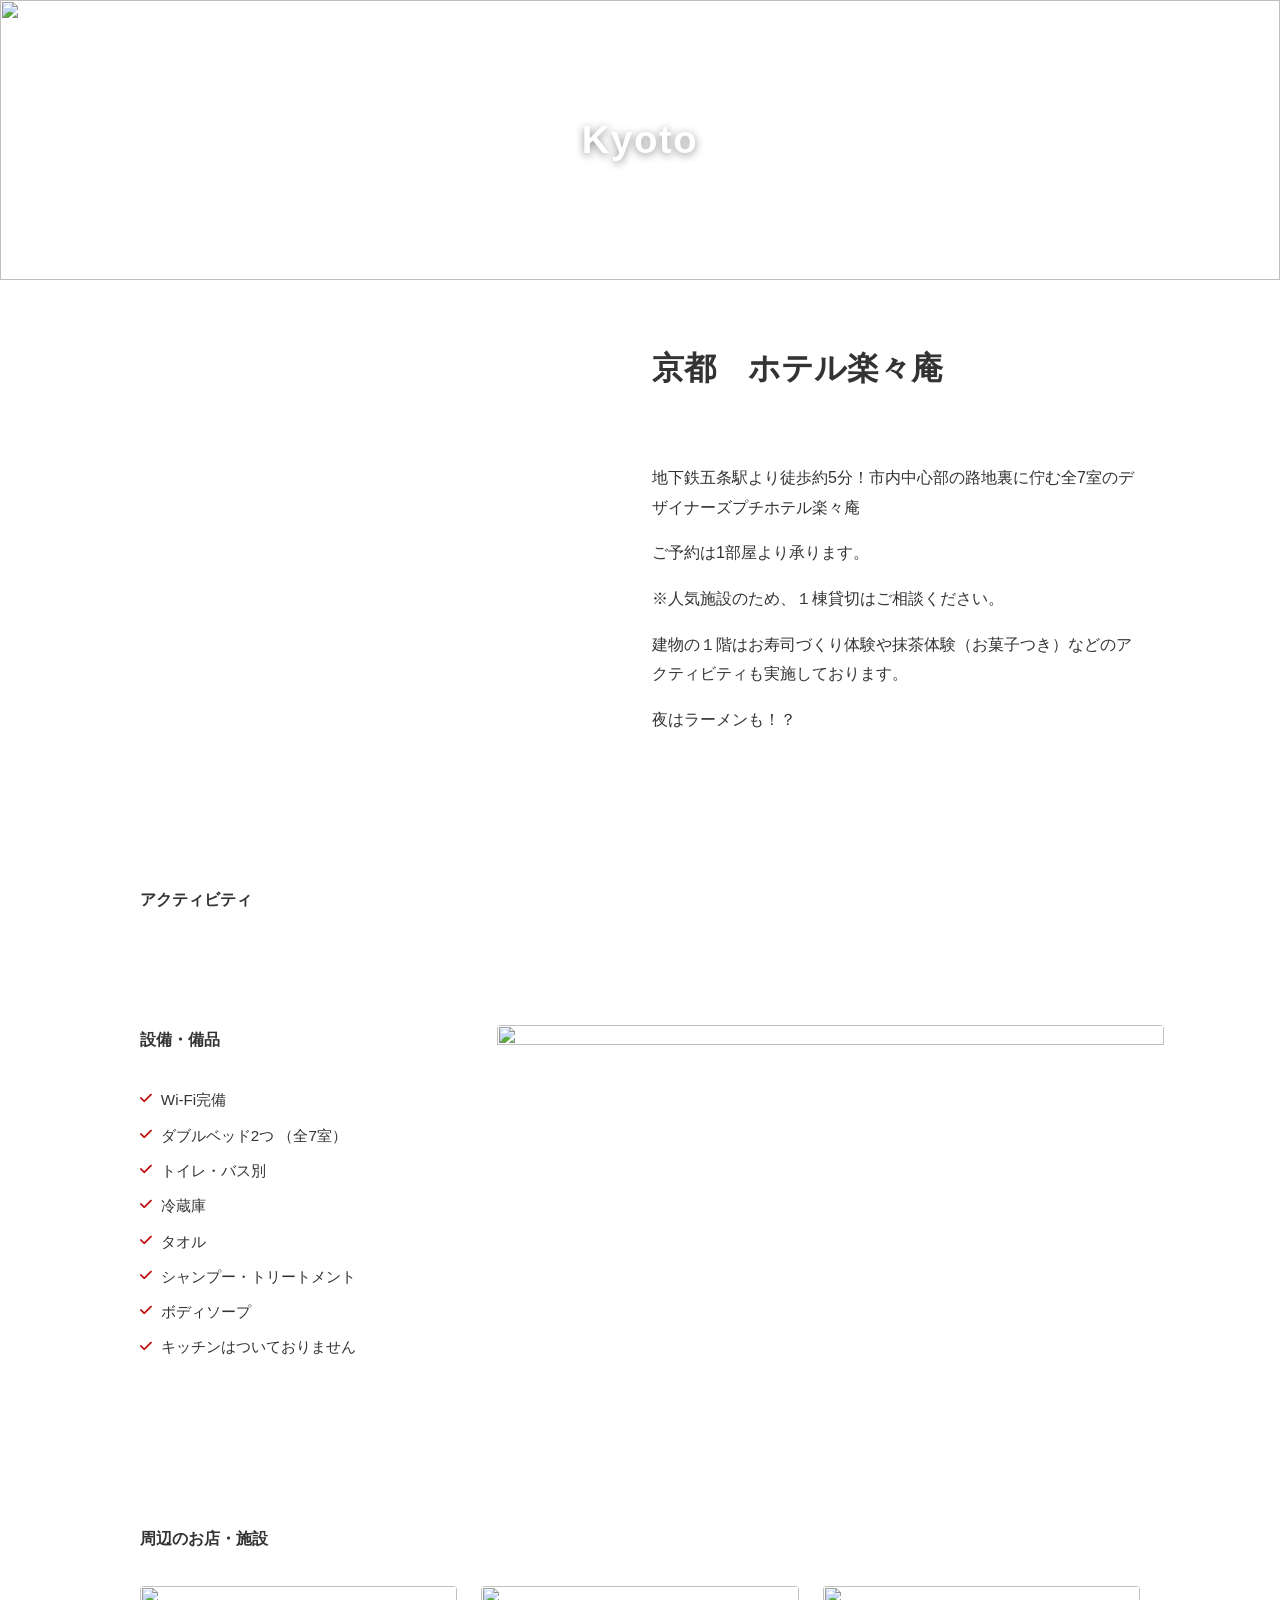
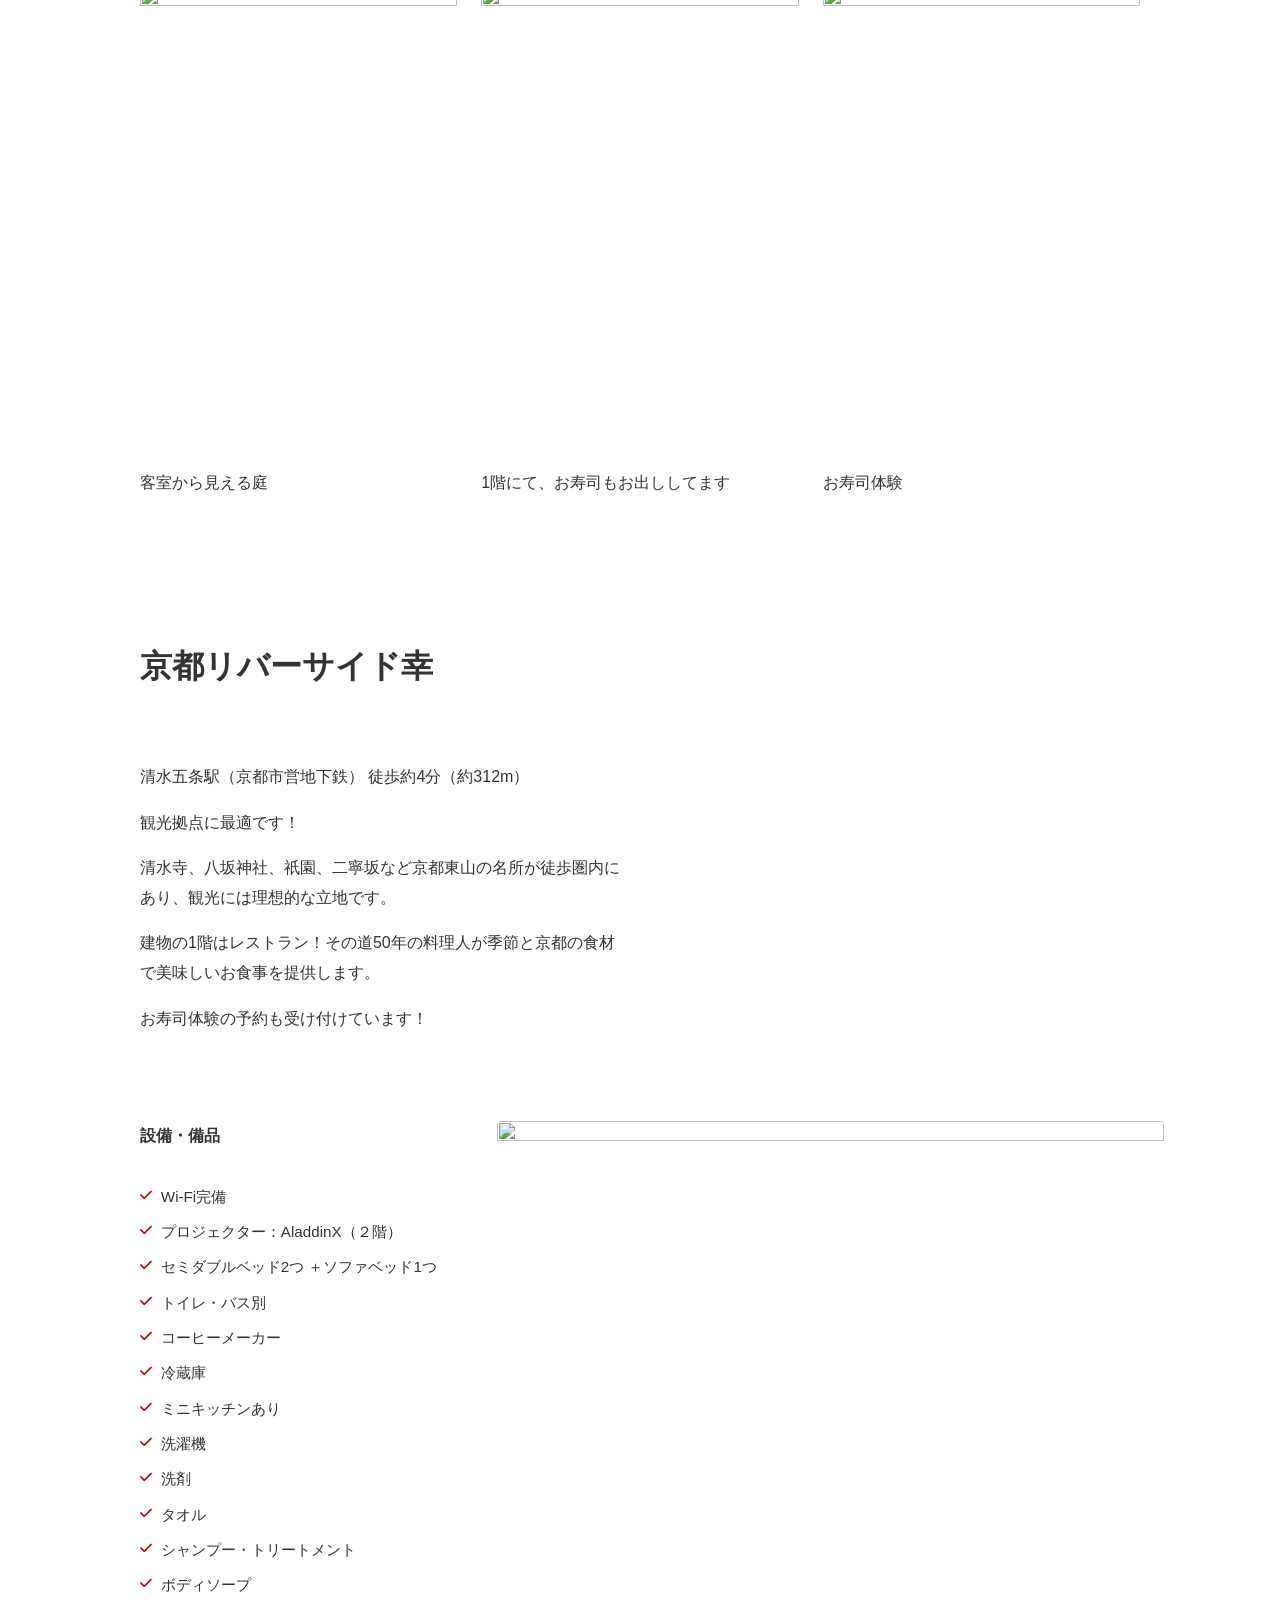
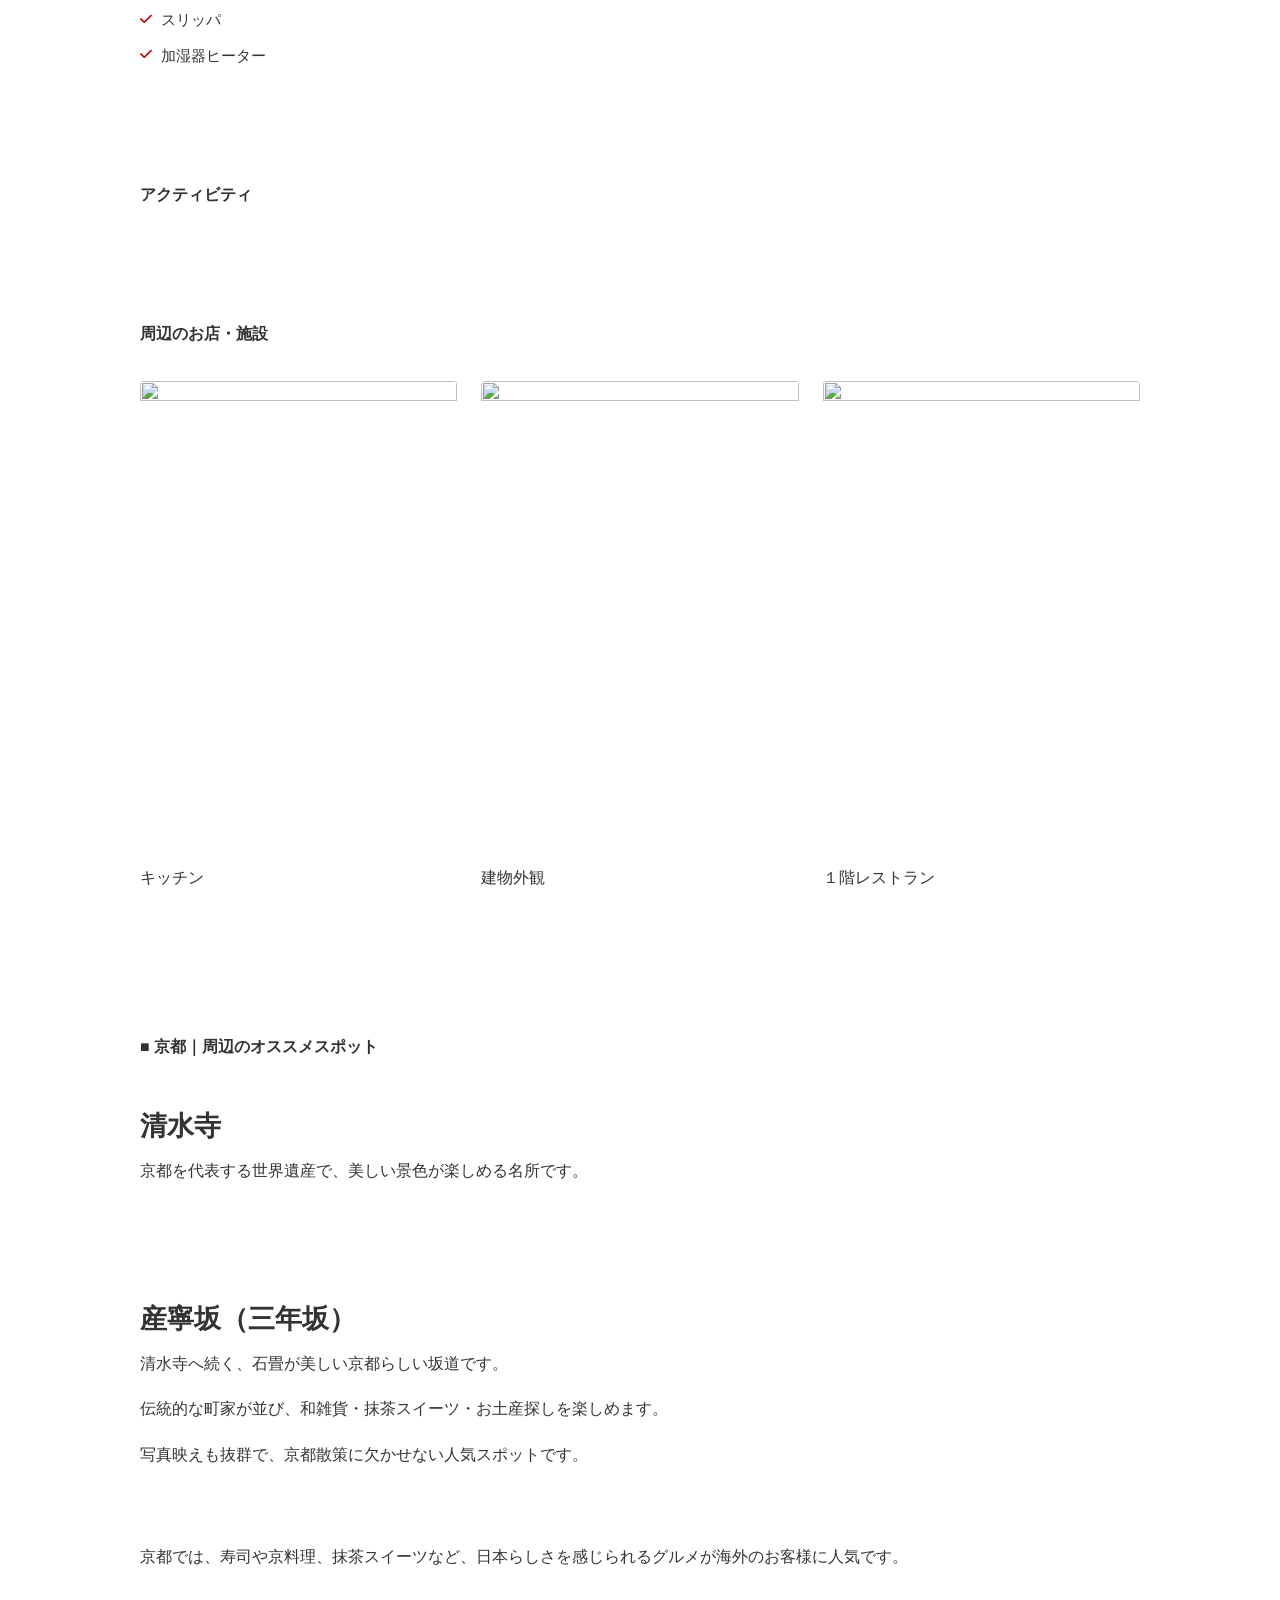
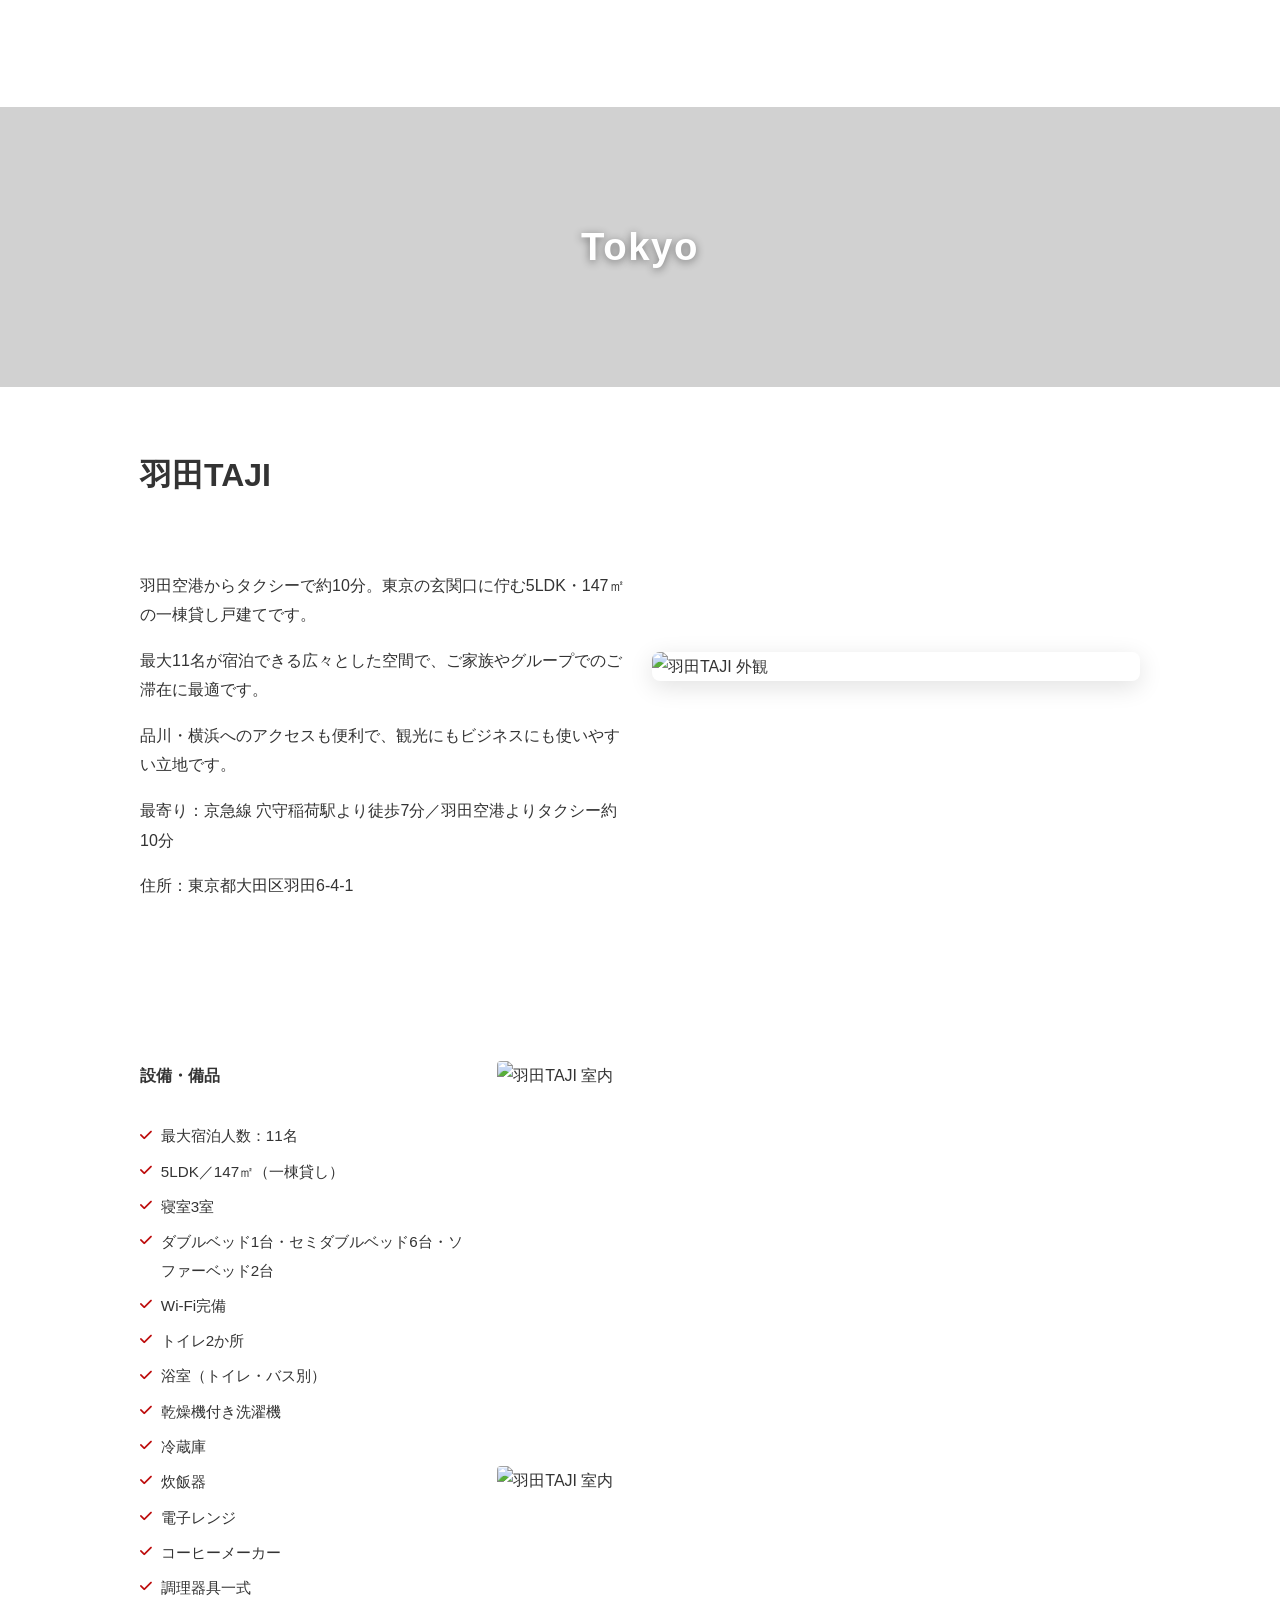
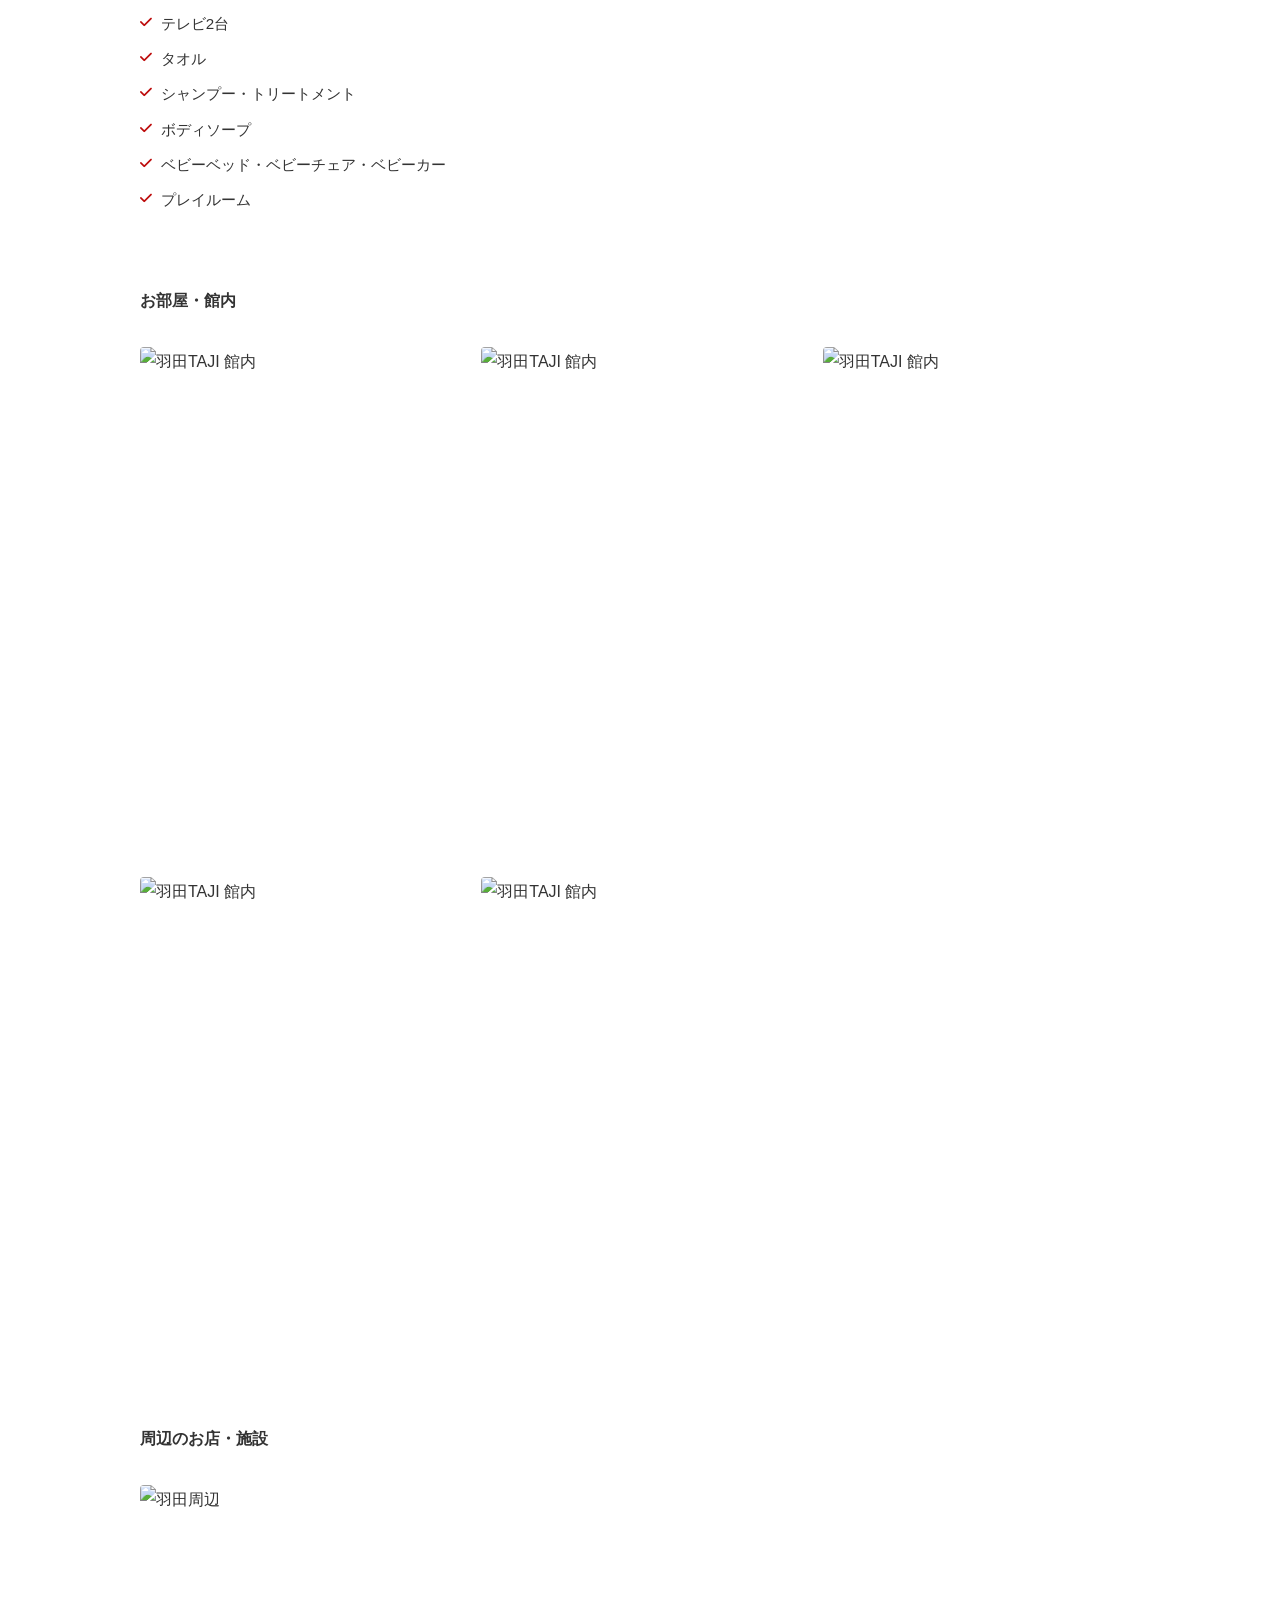
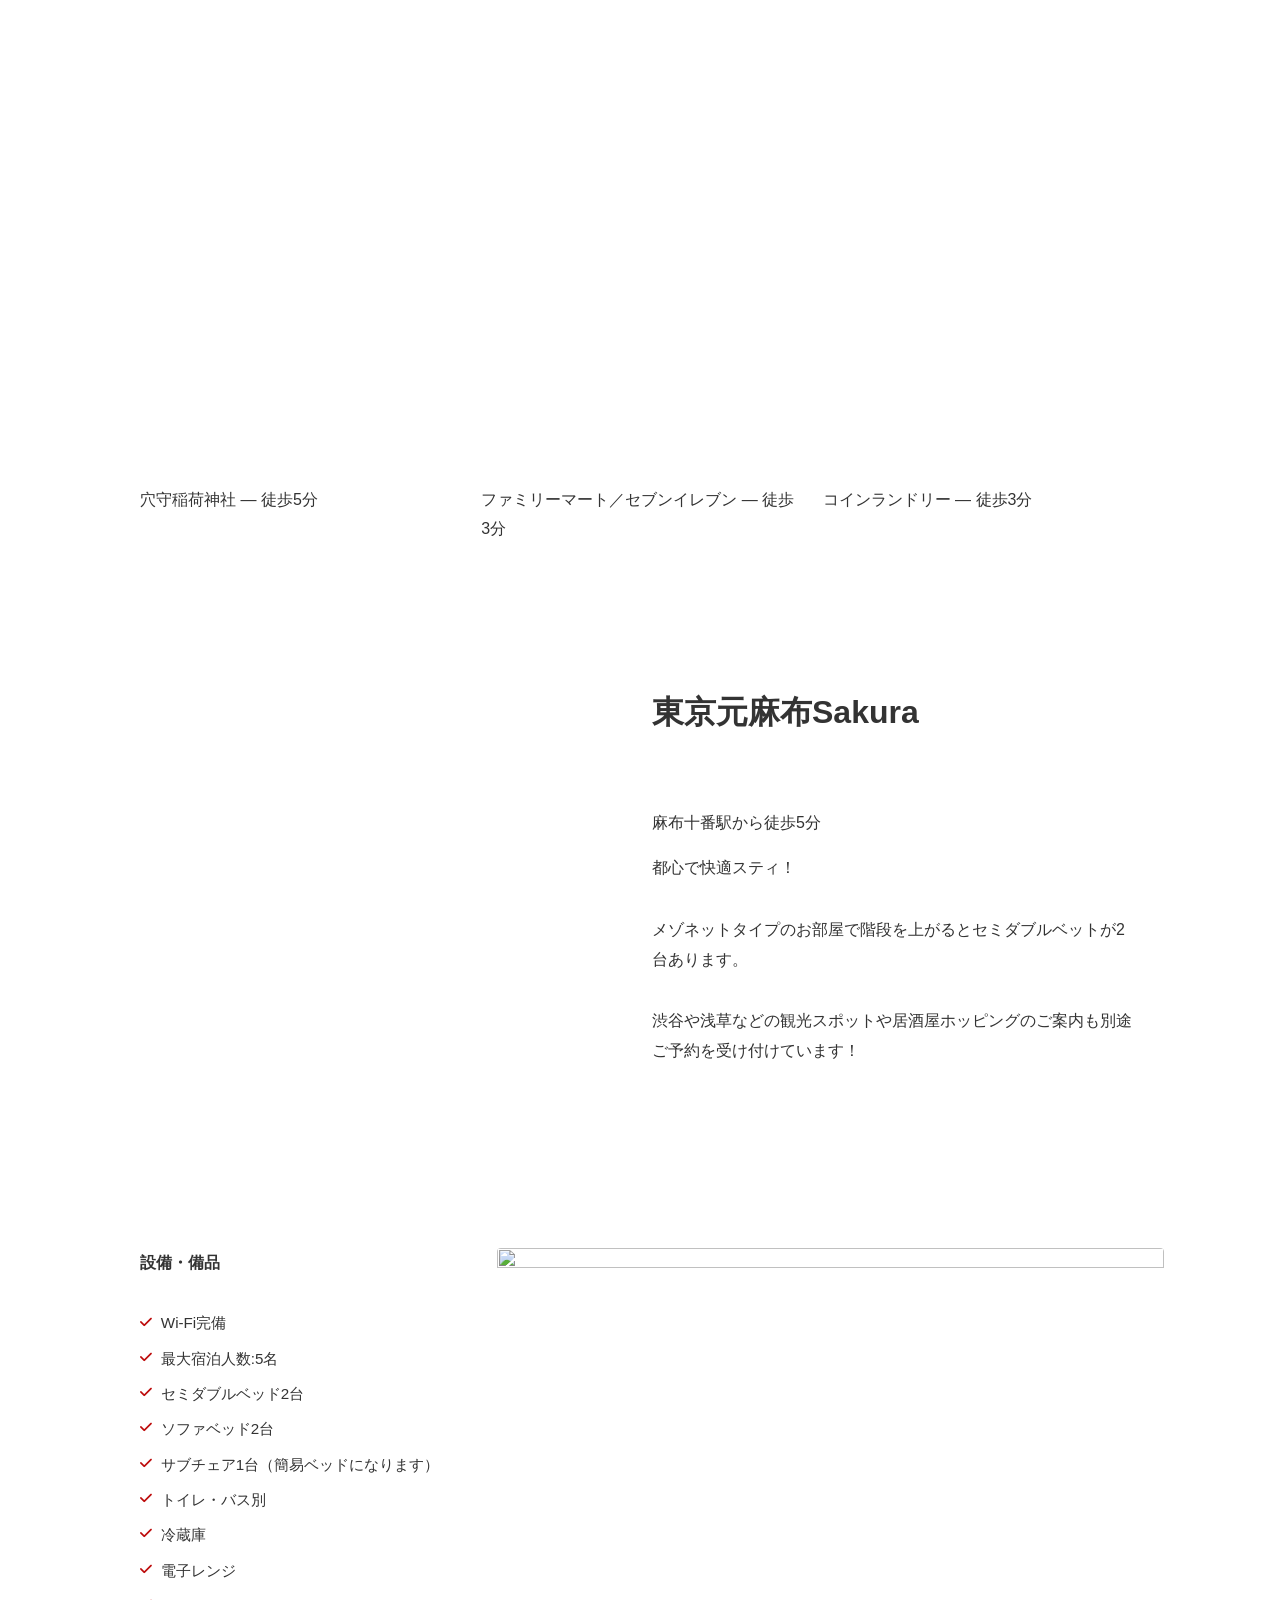
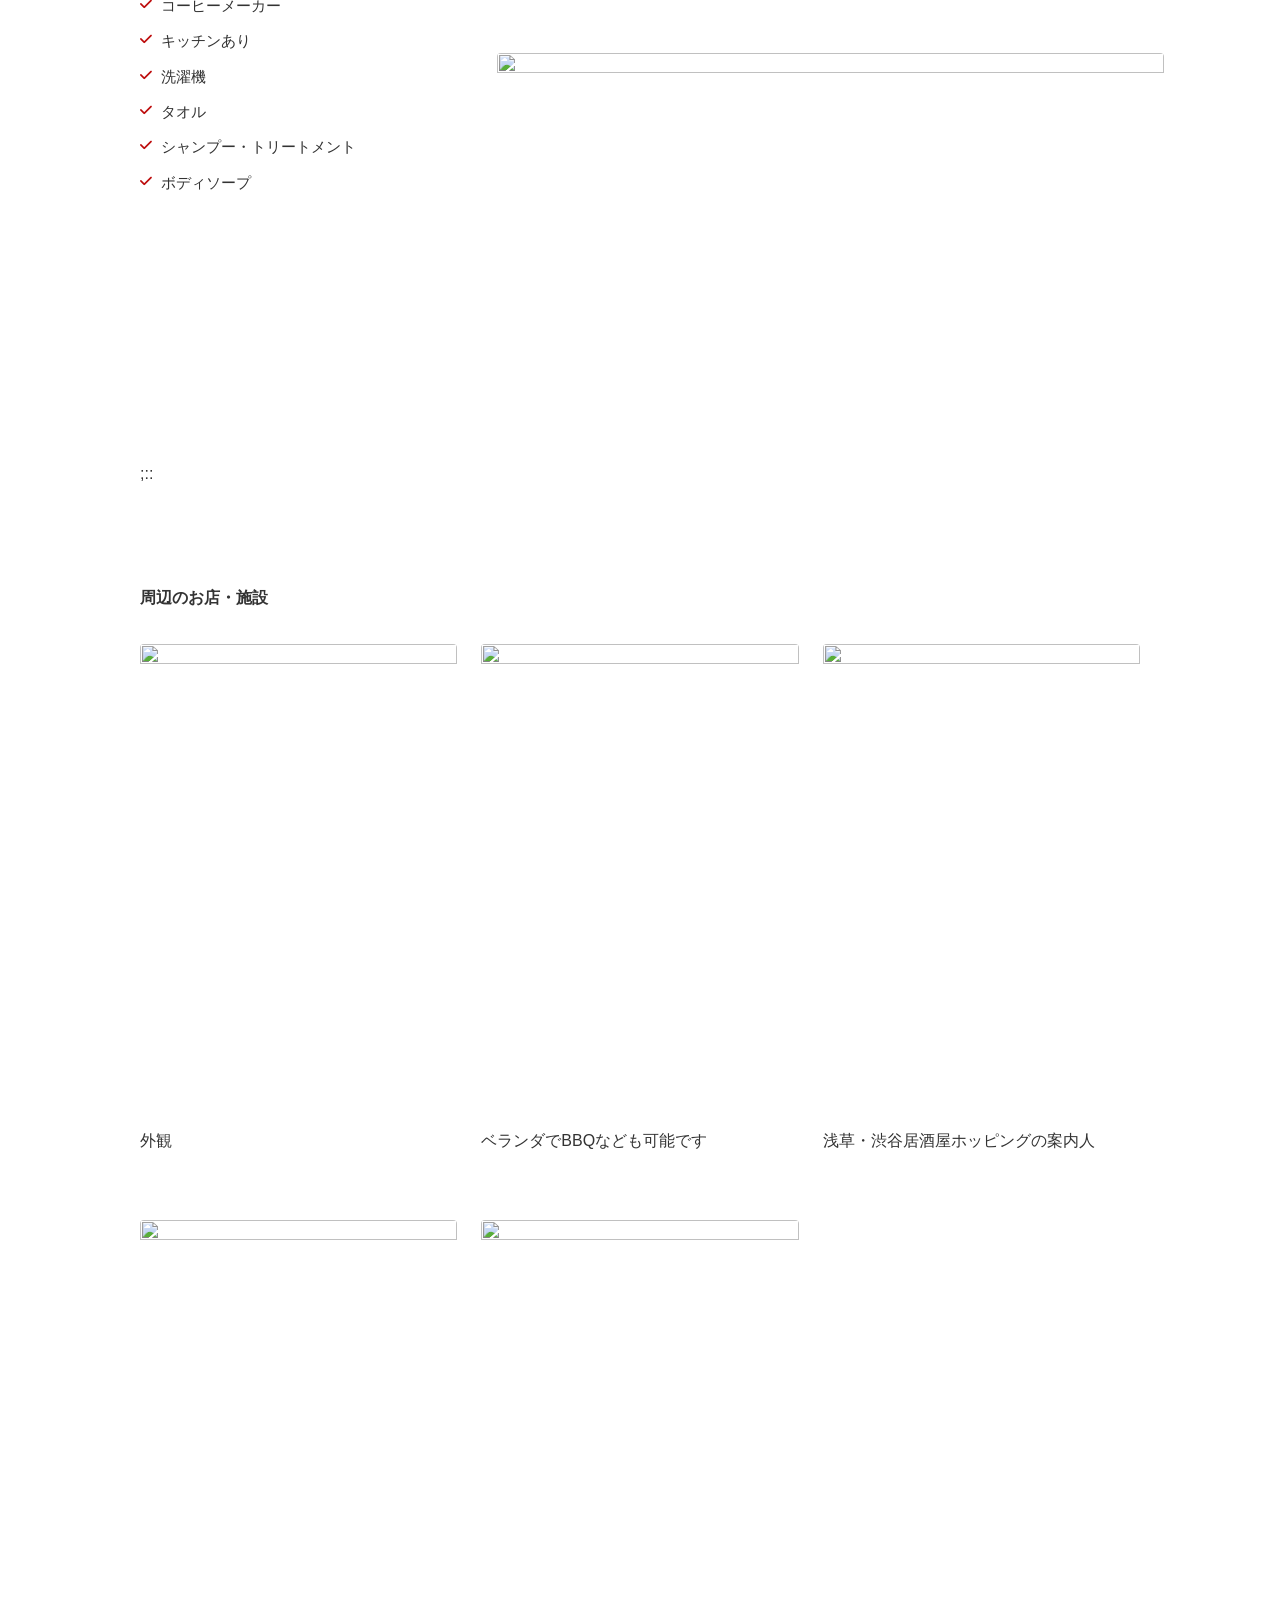
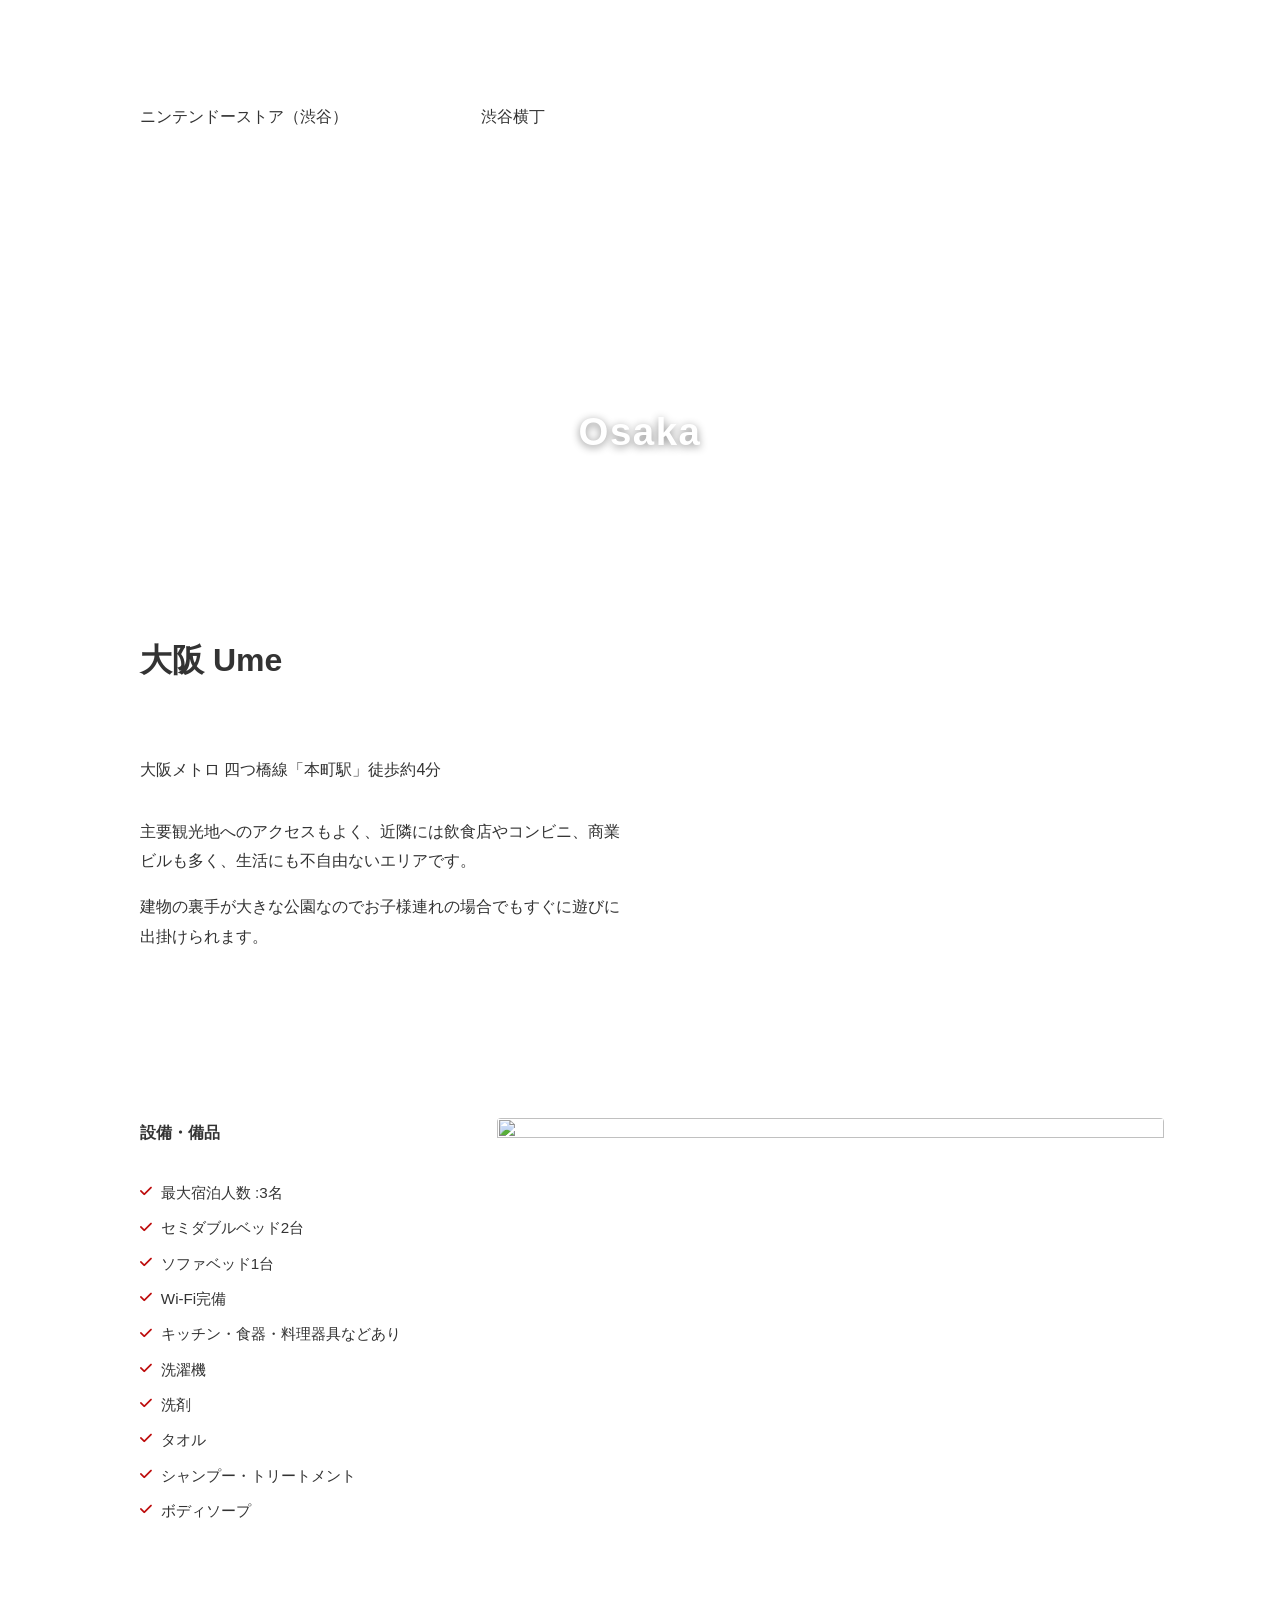
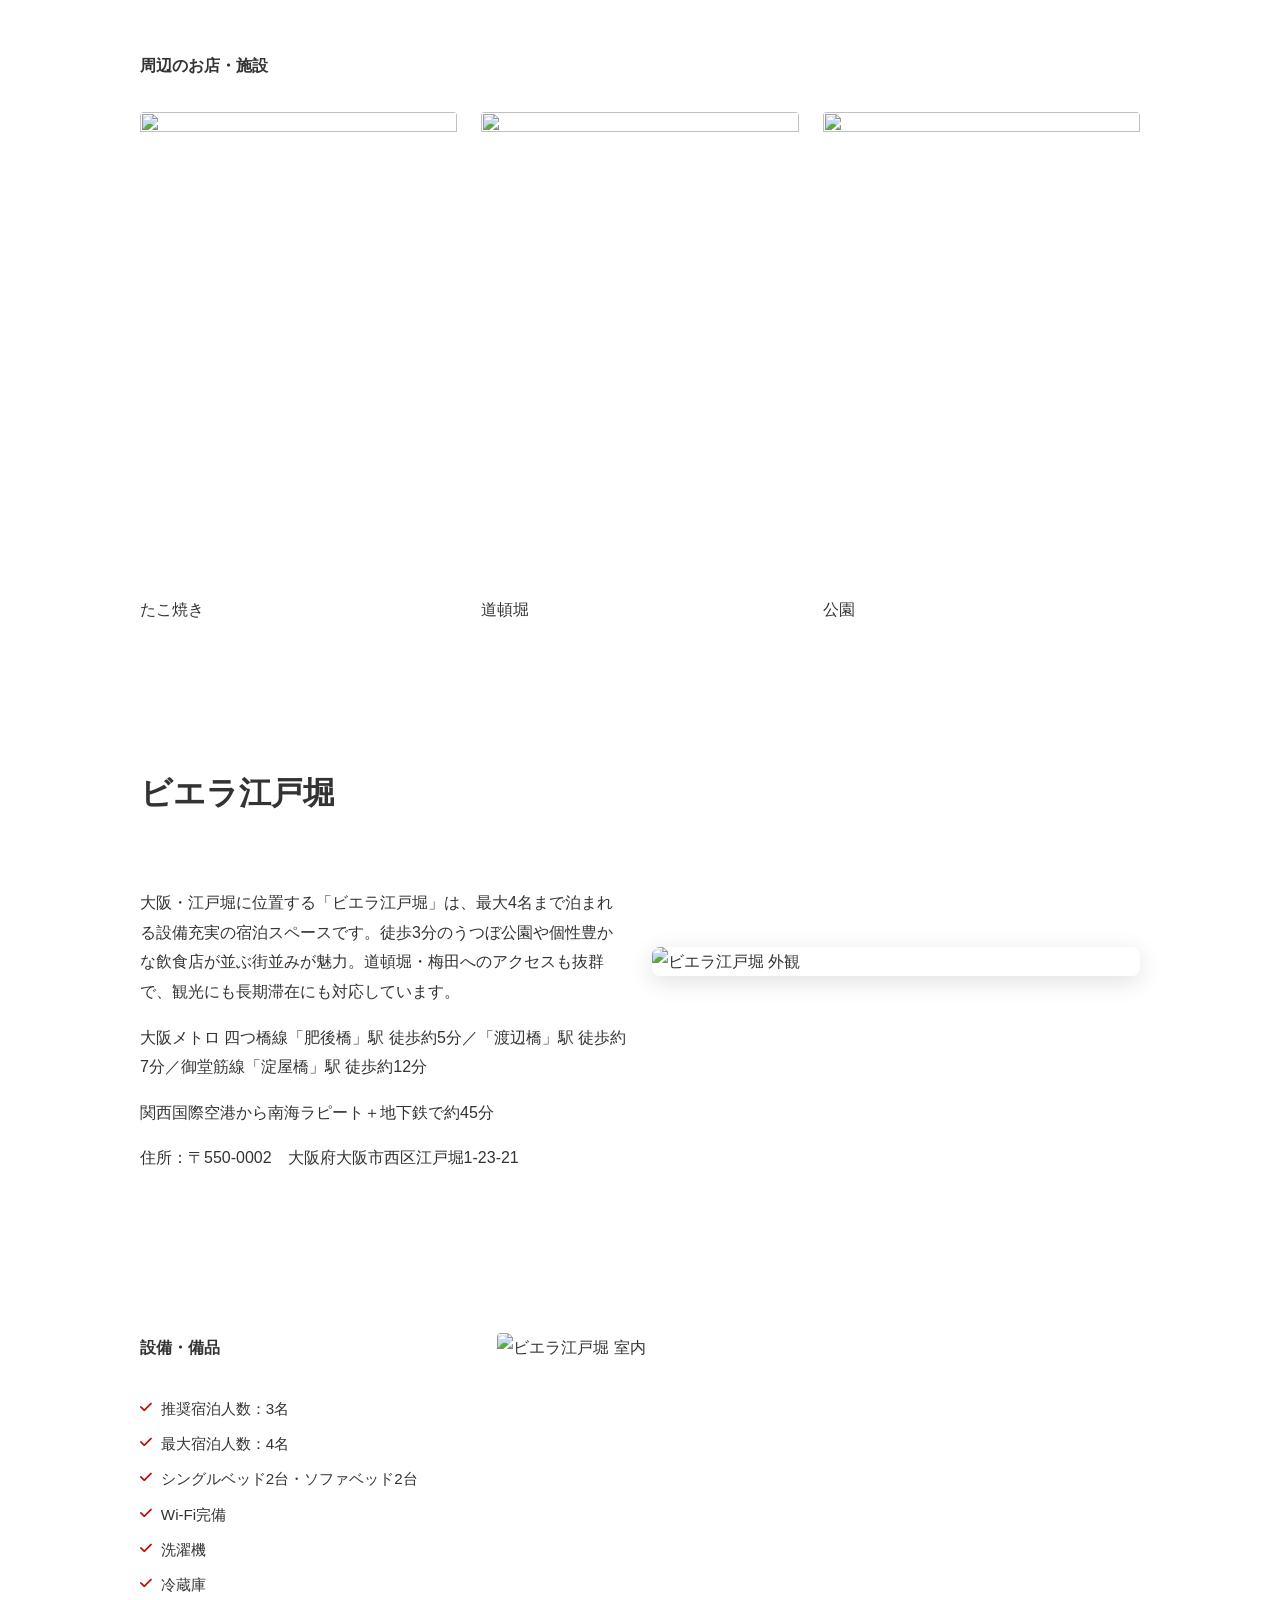
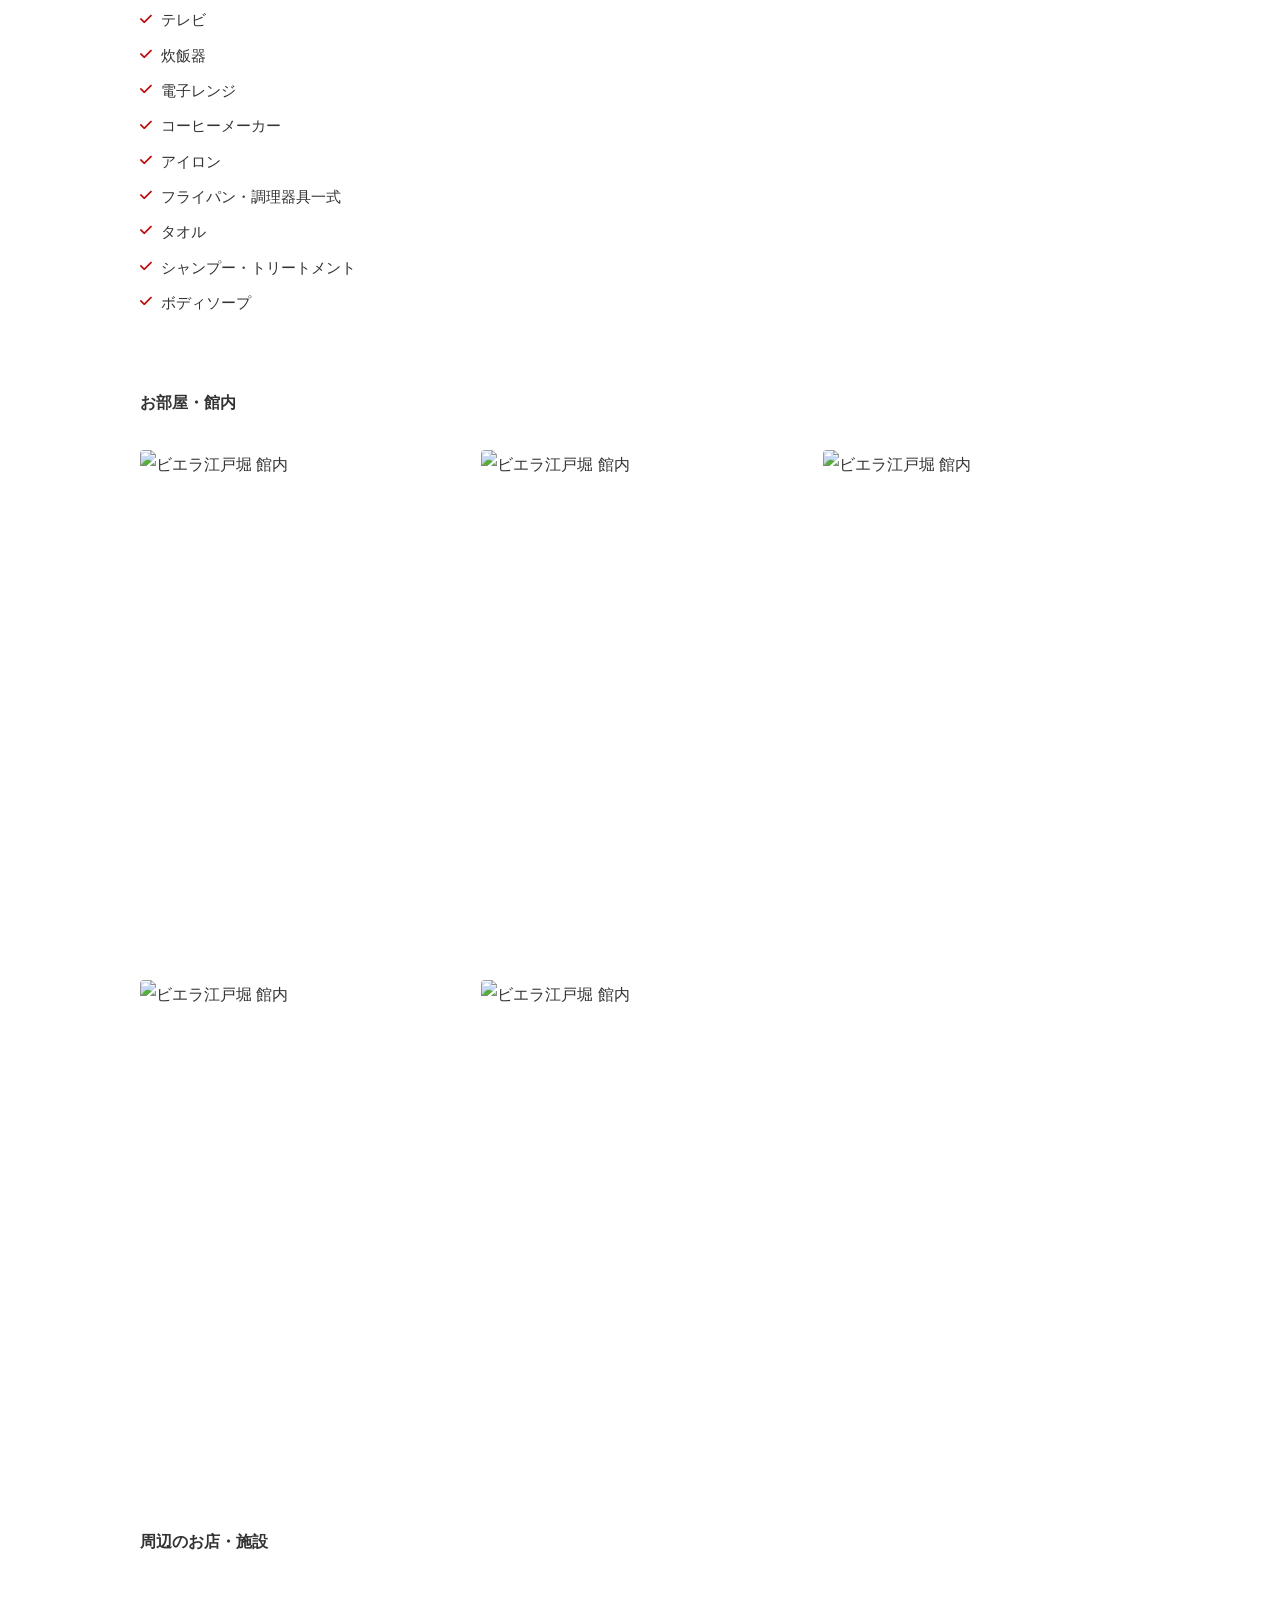
==== commit aef7cea1: "Fix Rakurakuan caption: ramen -> sushi to match replaced photo Co-Authored-By: Claude Fable 5 <norep" ====
--- a/index.html
+++ b/index.html
@@ -284,7 +284,7 @@
 <!-- /wp:image -->
 
 <!-- wp:paragraph {"style":{"typography":{"fontSize":"16px"}}} -->
-<p style="font-size:16px">1階にて、夜はラーメンもお出ししてます</p>
+<p style="font-size:16px">1階にて、お寿司もお出ししてます</p>
 <!-- /wp:paragraph --></div>
 <!-- /wp:column -->
 
@@ -3490,7 +3490,7 @@
 
 <!-- wp:column {"verticalAlignment":"center"} -->
 <div class="wp-block-column is-vertically-aligned-center"><!-- wp:heading {"level":3,"style":{"typography":{"fontSize":"32px"}}} -->
-<h3 class="wp-block-heading" style="font-size:32px"><strong>Kanazawa 南町（仮称）</strong></h3>
+<h3 class="wp-block-heading" style="font-size:32px"><strong>金沢南町</strong></h3>
 <!-- /wp:heading -->
 
 <!-- wp:spacer {"height":"60px"} -->
@@ -3498,15 +3498,15 @@
 <!-- /wp:spacer -->
 
 <!-- wp:paragraph {"style":{"typography":{"fontSize":"16px"}}} -->
-<p style="font-size:16px">※仮テキスト：物件の紹介文をこちらに入れてください。</p>
-<!-- /wp:paragraph -->
-
-<!-- wp:paragraph {"style":{"typography":{"fontSize":"16px"}}} -->
-<p style="font-size:16px">※仮テキスト：最寄り駅・アクセスをこちらに入れてください。</p>
-<!-- /wp:paragraph -->
-
-<!-- wp:paragraph {"style":{"typography":{"fontSize":"16px"}}} -->
-<p style="font-size:16px">※仮テキスト：住所をこちらに入れてください。</p>
+<p style="font-size:16px">国宝・兼六園、ひがし茶屋街、近江町市場——金沢の主要観光地へのアクセス抜群のロケーション。</p>
+<!-- /wp:paragraph -->
+
+<!-- wp:paragraph {"style":{"typography":{"fontSize":"16px"}}} -->
+<p style="font-size:16px">金沢市南町5-5｜尾山神社 徒歩2分</p>
+<!-- /wp:paragraph -->
+
+<!-- wp:paragraph {"style":{"typography":{"fontSize":"16px"}}} -->
+<p style="font-size:16px">金沢の観光中心地に位置し、近江町市場（徒歩5分）、金沢城公園（10分）、兼六園（15分）がすべて徒歩圏内。最大10名対応のグループ・家族旅行に最適な宿です。</p>
 <!-- /wp:paragraph --></div>
 <!-- /wp:column --></div>
 <!-- /wp:columns -->
@@ -3515,20 +3515,142 @@
 <div style="height:40px" aria-hidden="true" class="wp-block-spacer"></div>
 <!-- /wp:spacer -->
 
+<!-- wp:columns -->
+<div class="wp-block-columns"><!-- wp:column {"width":"33.33%"} -->
+<div class="wp-block-column" style="flex-basis:33.33%"><!-- wp:group {"layout":{"type":"constrained"}} -->
+<div class="wp-block-group"><!-- wp:paragraph {"style":{"typography":{"fontSize":"16px"}}} -->
+<p style="font-size:16px"><strong>【宿泊のご案内】</strong></p>
+<!-- /wp:paragraph -->
+
+<!-- wp:spacer {"height":"16px"} -->
+<div style="height:16px" aria-hidden="true" class="wp-block-spacer"></div>
+<!-- /wp:spacer -->
+
+<!-- wp:paragraph {"style":{"typography":{"fontSize":"16px"}}} -->
+<p style="font-size:16px"><strong>■ 定員・寝具</strong></p>
+<!-- /wp:paragraph -->
+
+<!-- wp:themeisle-blocks/icon-list {"id":"il-mnm-1","defaultSize":"16px","defaultIconSize":"16px","className":"facility-list"} -->
+<div id="il-mnm-1" class="wp-block-themeisle-blocks-icon-list facility-list"><!-- wp:themeisle-blocks/icon-list-item {"id":"ili-mnm-01","content":"最大宿泊人数：10名","contentColor":"#333333","iconColor":"#bd0b0b","library":"fontawesome","iconPrefix":"fas","icon":"check"} -->
+<div id="ili-mnm-01" class="wp-block-themeisle-blocks-icon-list-item"><i class="fas fa-check wp-block-themeisle-blocks-icon-list-item-icon-custom"></i><p class="wp-block-themeisle-blocks-icon-list-item-content-custom">最大宿泊人数：10名</p></div>
+<!-- /wp:themeisle-blocks/icon-list-item -->
+
+<!-- wp:themeisle-blocks/icon-list-item {"id":"ili-mnm-02","content":"ダブルベッド × 1台","contentColor":"#333333","iconColor":"#bd0b0b","library":"fontawesome","iconPrefix":"fas","icon":"check"} -->
+<div id="ili-mnm-02" class="wp-block-themeisle-blocks-icon-list-item"><i class="fas fa-check wp-block-themeisle-blocks-icon-list-item-icon-custom"></i><p class="wp-block-themeisle-blocks-icon-list-item-content-custom">ダブルベッド × 1台</p></div>
+<!-- /wp:themeisle-blocks/icon-list-item -->
+
+<!-- wp:themeisle-blocks/icon-list-item {"id":"ili-mnm-03","content":"セミダブルベッド × 2台","contentColor":"#333333","iconColor":"#bd0b0b","library":"fontawesome","iconPrefix":"fas","icon":"check"} -->
+<div id="ili-mnm-03" class="wp-block-themeisle-blocks-icon-list-item"><i class="fas fa-check wp-block-themeisle-blocks-icon-list-item-icon-custom"></i><p class="wp-block-themeisle-blocks-icon-list-item-content-custom">セミダブルベッド × 2台</p></div>
+<!-- /wp:themeisle-blocks/icon-list-item -->
+
+<!-- wp:themeisle-blocks/icon-list-item {"id":"ili-mnm-04","content":"シングルベッド × 3台","contentColor":"#333333","iconColor":"#bd0b0b","library":"fontawesome","iconPrefix":"fas","icon":"check"} -->
+<div id="ili-mnm-04" class="wp-block-themeisle-blocks-icon-list-item"><i class="fas fa-check wp-block-themeisle-blocks-icon-list-item-icon-custom"></i><p class="wp-block-themeisle-blocks-icon-list-item-content-custom">シングルベッド × 3台</p></div>
+<!-- /wp:themeisle-blocks/icon-list-item -->
+
+<!-- wp:themeisle-blocks/icon-list-item {"id":"ili-mnm-05","content":"敷布団 × 5セット","contentColor":"#333333","iconColor":"#bd0b0b","library":"fontawesome","iconPrefix":"fas","icon":"check"} -->
+<div id="ili-mnm-05" class="wp-block-themeisle-blocks-icon-list-item"><i class="fas fa-check wp-block-themeisle-blocks-icon-list-item-icon-custom"></i><p class="wp-block-themeisle-blocks-icon-list-item-content-custom">敷布団 × 5セット</p></div>
+<!-- /wp:themeisle-blocks/icon-list-item --></div>
+<!-- /wp:themeisle-blocks/icon-list -->
+
+<!-- wp:spacer {"height":"16px"} -->
+<div style="height:16px" aria-hidden="true" class="wp-block-spacer"></div>
+<!-- /wp:spacer -->
+
+<!-- wp:paragraph {"style":{"typography":{"fontSize":"16px"}}} -->
+<p style="font-size:16px"><strong>■ バスルーム</strong></p>
+<!-- /wp:paragraph -->
+
+<!-- wp:themeisle-blocks/icon-list {"id":"il-mnm-2","defaultSize":"16px","defaultIconSize":"16px","className":"facility-list"} -->
+<div id="il-mnm-2" class="wp-block-themeisle-blocks-icon-list facility-list"><!-- wp:themeisle-blocks/icon-list-item {"id":"ili-mnm-06","content":"トイレ × 2つ","contentColor":"#333333","iconColor":"#bd0b0b","library":"fontawesome","iconPrefix":"fas","icon":"check"} -->
+<div id="ili-mnm-06" class="wp-block-themeisle-blocks-icon-list-item"><i class="fas fa-check wp-block-themeisle-blocks-icon-list-item-icon-custom"></i><p class="wp-block-themeisle-blocks-icon-list-item-content-custom">トイレ × 2つ</p></div>
+<!-- /wp:themeisle-blocks/icon-list-item -->
+
+<!-- wp:themeisle-blocks/icon-list-item {"id":"ili-mnm-07","content":"浴室","contentColor":"#333333","iconColor":"#bd0b0b","library":"fontawesome","iconPrefix":"fas","icon":"check"} -->
+<div id="ili-mnm-07" class="wp-block-themeisle-blocks-icon-list-item"><i class="fas fa-check wp-block-themeisle-blocks-icon-list-item-icon-custom"></i><p class="wp-block-themeisle-blocks-icon-list-item-content-custom">浴室</p></div>
+<!-- /wp:themeisle-blocks/icon-list-item -->
+
+<!-- wp:themeisle-blocks/icon-list-item {"id":"ili-mnm-08","content":"アメニティ一式","contentColor":"#333333","iconColor":"#bd0b0b","library":"fontawesome","iconPrefix":"fas","icon":"check"} -->
+<div id="ili-mnm-08" class="wp-block-themeisle-blocks-icon-list-item"><i class="fas fa-check wp-block-themeisle-blocks-icon-list-item-icon-custom"></i><p class="wp-block-themeisle-blocks-icon-list-item-content-custom">アメニティ一式</p></div>
+<!-- /wp:themeisle-blocks/icon-list-item --></div>
+<!-- /wp:themeisle-blocks/icon-list -->
+
+<!-- wp:spacer {"height":"16px"} -->
+<div style="height:16px" aria-hidden="true" class="wp-block-spacer"></div>
+<!-- /wp:spacer -->
+
+<!-- wp:paragraph {"style":{"typography":{"fontSize":"16px"}}} -->
+<p style="font-size:16px"><strong>■ 洗濯</strong></p>
+<!-- /wp:paragraph -->
+
+<!-- wp:themeisle-blocks/icon-list {"id":"il-mnm-3","defaultSize":"16px","defaultIconSize":"16px","className":"facility-list"} -->
+<div id="il-mnm-3" class="wp-block-themeisle-blocks-icon-list facility-list"><!-- wp:themeisle-blocks/icon-list-item {"id":"ili-mnm-09","content":"洗濯乾燥機","contentColor":"#333333","iconColor":"#bd0b0b","library":"fontawesome","iconPrefix":"fas","icon":"check"} -->
+<div id="ili-mnm-09" class="wp-block-themeisle-blocks-icon-list-item"><i class="fas fa-check wp-block-themeisle-blocks-icon-list-item-icon-custom"></i><p class="wp-block-themeisle-blocks-icon-list-item-content-custom">洗濯乾燥機</p></div>
+<!-- /wp:themeisle-blocks/icon-list-item --></div>
+<!-- /wp:themeisle-blocks/icon-list -->
+
+<!-- wp:spacer {"height":"16px"} -->
+<div style="height:16px" aria-hidden="true" class="wp-block-spacer"></div>
+<!-- /wp:spacer -->
+
+<!-- wp:paragraph {"style":{"typography":{"fontSize":"16px"}}} -->
+<p style="font-size:16px"><strong>■ キッチン</strong></p>
+<!-- /wp:paragraph -->
+
+<!-- wp:themeisle-blocks/icon-list {"id":"il-mnm-4","defaultSize":"16px","defaultIconSize":"16px","className":"facility-list"} -->
+<div id="il-mnm-4" class="wp-block-themeisle-blocks-icon-list facility-list"><!-- wp:themeisle-blocks/icon-list-item {"id":"ili-mnm-10","content":"冷蔵庫 × 2台","contentColor":"#333333","iconColor":"#bd0b0b","library":"fontawesome","iconPrefix":"fas","icon":"check"} -->
+<div id="ili-mnm-10" class="wp-block-themeisle-blocks-icon-list-item"><i class="fas fa-check wp-block-themeisle-blocks-icon-list-item-icon-custom"></i><p class="wp-block-themeisle-blocks-icon-list-item-content-custom">冷蔵庫 × 2台</p></div>
+<!-- /wp:themeisle-blocks/icon-list-item -->
+
+<!-- wp:themeisle-blocks/icon-list-item {"id":"ili-mnm-11","content":"電子レンジ","contentColor":"#333333","iconColor":"#bd0b0b","library":"fontawesome","iconPrefix":"fas","icon":"check"} -->
+<div id="ili-mnm-11" class="wp-block-themeisle-blocks-icon-list-item"><i class="fas fa-check wp-block-themeisle-blocks-icon-list-item-icon-custom"></i><p class="wp-block-themeisle-blocks-icon-list-item-content-custom">電子レンジ</p></div>
+<!-- /wp:themeisle-blocks/icon-list-item -->
+
+<!-- wp:themeisle-blocks/icon-list-item {"id":"ili-mnm-12","content":"炊飯器","contentColor":"#333333","iconColor":"#bd0b0b","library":"fontawesome","iconPrefix":"fas","icon":"check"} -->
+<div id="ili-mnm-12" class="wp-block-themeisle-blocks-icon-list-item"><i class="fas fa-check wp-block-themeisle-blocks-icon-list-item-icon-custom"></i><p class="wp-block-themeisle-blocks-icon-list-item-content-custom">炊飯器</p></div>
+<!-- /wp:themeisle-blocks/icon-list-item -->
+
+<!-- wp:themeisle-blocks/icon-list-item {"id":"ili-mnm-13","content":"コーヒーメーカー × 2台","contentColor":"#333333","iconColor":"#bd0b0b","library":"fontawesome","iconPrefix":"fas","icon":"check"} -->
+<div id="ili-mnm-13" class="wp-block-themeisle-blocks-icon-list-item"><i class="fas fa-check wp-block-themeisle-blocks-icon-list-item-icon-custom"></i><p class="wp-block-themeisle-blocks-icon-list-item-content-custom">コーヒーメーカー × 2台</p></div>
+<!-- /wp:themeisle-blocks/icon-list-item -->
+
+<!-- wp:themeisle-blocks/icon-list-item {"id":"ili-mnm-14","content":"調理器具","contentColor":"#333333","iconColor":"#bd0b0b","library":"fontawesome","iconPrefix":"fas","icon":"check"} -->
+<div id="ili-mnm-14" class="wp-block-themeisle-blocks-icon-list-item"><i class="fas fa-check wp-block-themeisle-blocks-icon-list-item-icon-custom"></i><p class="wp-block-themeisle-blocks-icon-list-item-content-custom">調理器具</p></div>
+<!-- /wp:themeisle-blocks/icon-list-item --></div>
+<!-- /wp:themeisle-blocks/icon-list -->
+
+<!-- wp:spacer {"height":"16px"} -->
+<div style="height:16px" aria-hidden="true" class="wp-block-spacer"></div>
+<!-- /wp:spacer -->
+
+<!-- wp:paragraph {"style":{"typography":{"fontSize":"16px"}}} -->
+<p style="font-size:16px"><strong>■ その他</strong></p>
+<!-- /wp:paragraph -->
+
+<!-- wp:themeisle-blocks/icon-list {"id":"il-mnm-5","defaultSize":"16px","defaultIconSize":"16px","className":"facility-list"} -->
+<div id="il-mnm-5" class="wp-block-themeisle-blocks-icon-list facility-list"><!-- wp:themeisle-blocks/icon-list-item {"id":"ili-mnm-15","content":"Wi-Fi完備","contentColor":"#333333","iconColor":"#bd0b0b","library":"fontawesome","iconPrefix":"fas","icon":"check"} -->
+<div id="ili-mnm-15" class="wp-block-themeisle-blocks-icon-list-item"><i class="fas fa-check wp-block-themeisle-blocks-icon-list-item-icon-custom"></i><p class="wp-block-themeisle-blocks-icon-list-item-content-custom">Wi-Fi完備</p></div>
+<!-- /wp:themeisle-blocks/icon-list-item --></div>
+<!-- /wp:themeisle-blocks/icon-list --></div>
+<!-- /wp:group --></div>
+<!-- /wp:column -->
+
+<!-- wp:column {"width":"66.66%"} -->
+<div class="wp-block-column" style="flex-basis:66.66%"><!-- wp:image {"aspectRatio":"16/9","scale":"cover","sizeSlug":"large","linkDestination":"none"} -->
+<figure class="wp-block-image size-large"><img src="https://vacation-rental.jnavi.co.jp/wp-content/uploads/2026/07/金沢南町.jpg" alt="" style="aspect-ratio:16/9;object-fit:cover"/></figure>
+<!-- /wp:image --></div>
+<!-- /wp:column --></div>
+<!-- /wp:columns -->
+
+<!-- wp:spacer {"height":"40px"} -->
+<div style="height:40px" aria-hidden="true" class="wp-block-spacer"></div>
+<!-- /wp:spacer -->
+
 <!-- wp:paragraph {"style":{"typography":{"fontSize":"16px"}}} -->
 <p style="font-size:16px"><strong>お部屋・館内</strong></p>
 <!-- /wp:paragraph -->
 
 <!-- wp:spacer {"height":"16px"} -->
 <div style="height:16px" aria-hidden="true" class="wp-block-spacer"></div>
-<!-- /wp:spacer -->
-
-<!-- wp:image {"aspectRatio":"16/9","scale":"cover","sizeSlug":"large","linkDestination":"none"} -->
-<figure class="wp-block-image size-large"><img src="https://vacation-rental.jnavi.co.jp/wp-content/uploads/2026/07/金沢南町.jpg" alt="" style="aspect-ratio:16/9;object-fit:cover"/></figure>
-<!-- /wp:image -->
-
-<!-- wp:spacer {"height":"24px"} -->
-<div style="height:24px" aria-hidden="true" class="wp-block-spacer"></div>
 <!-- /wp:spacer -->
 
 <!-- wp:image {"aspectRatio":"16/9","scale":"cover","sizeSlug":"large","linkDestination":"none"} -->
